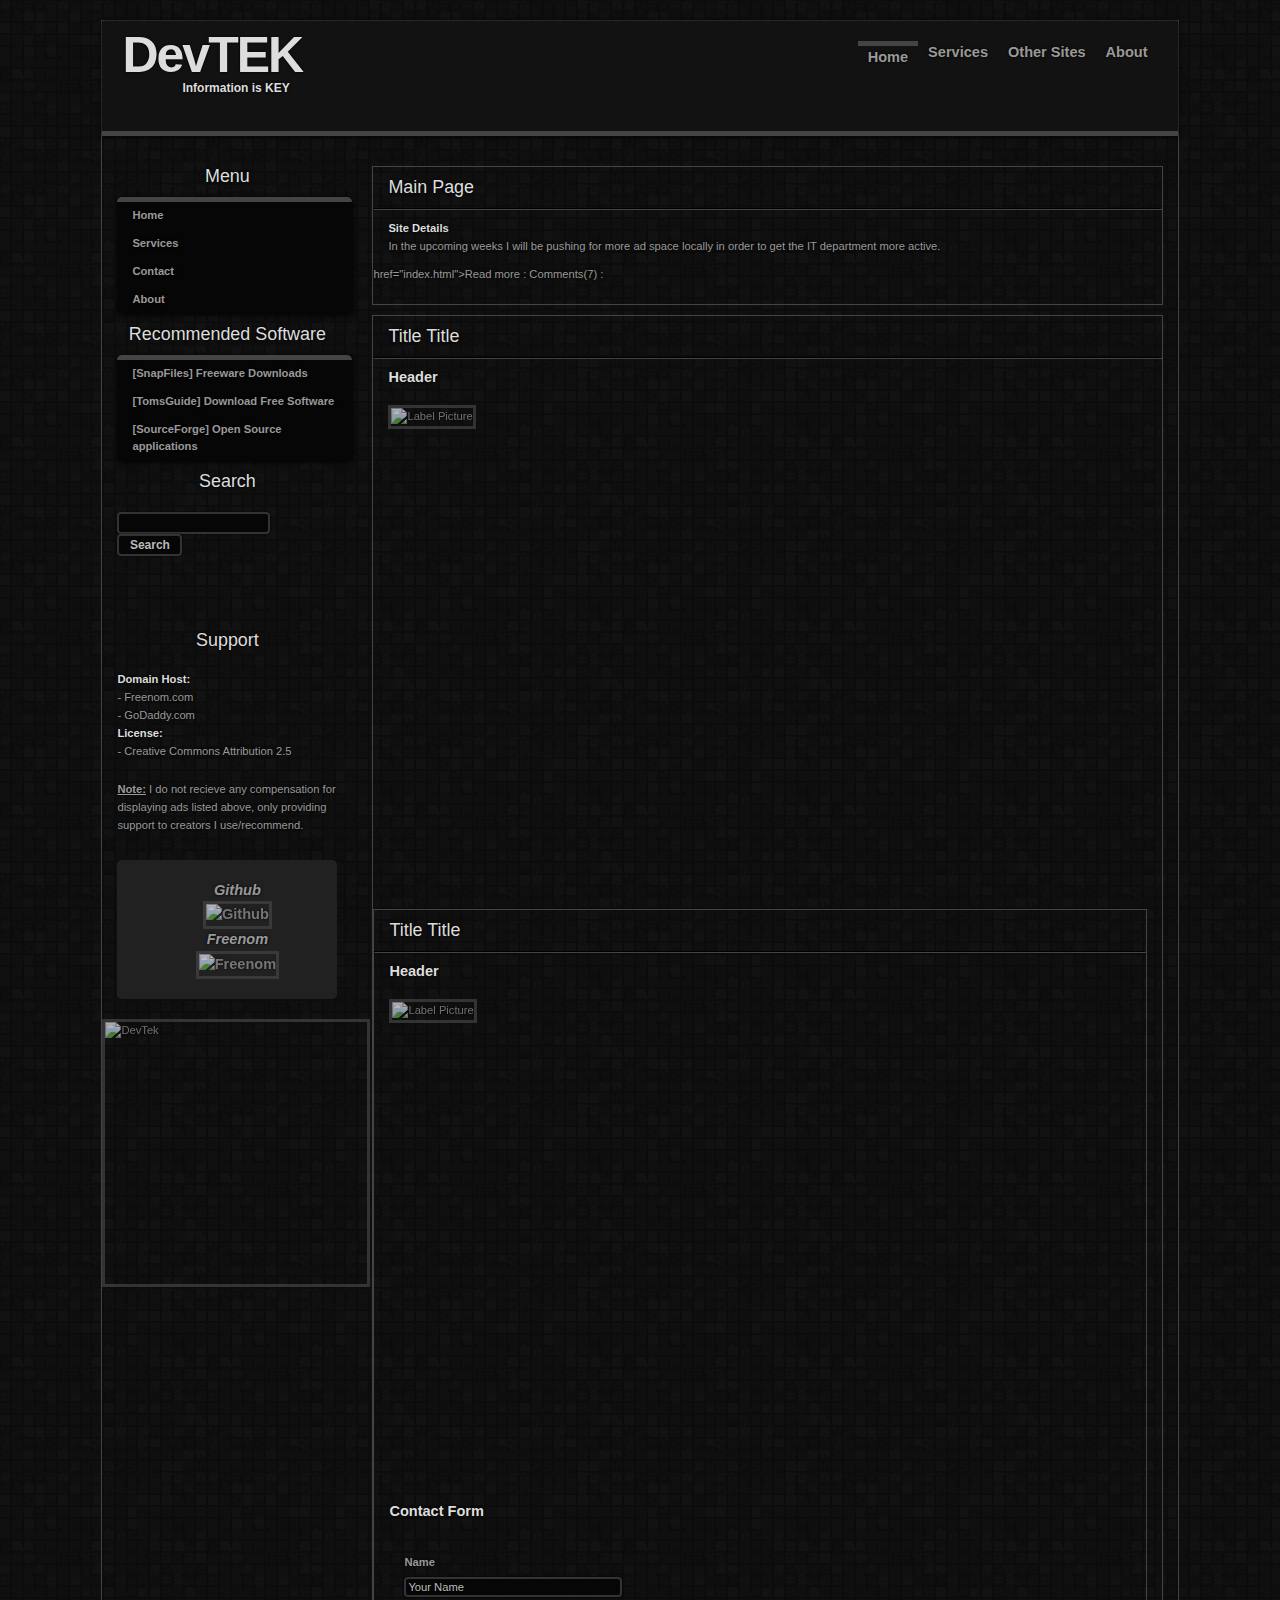
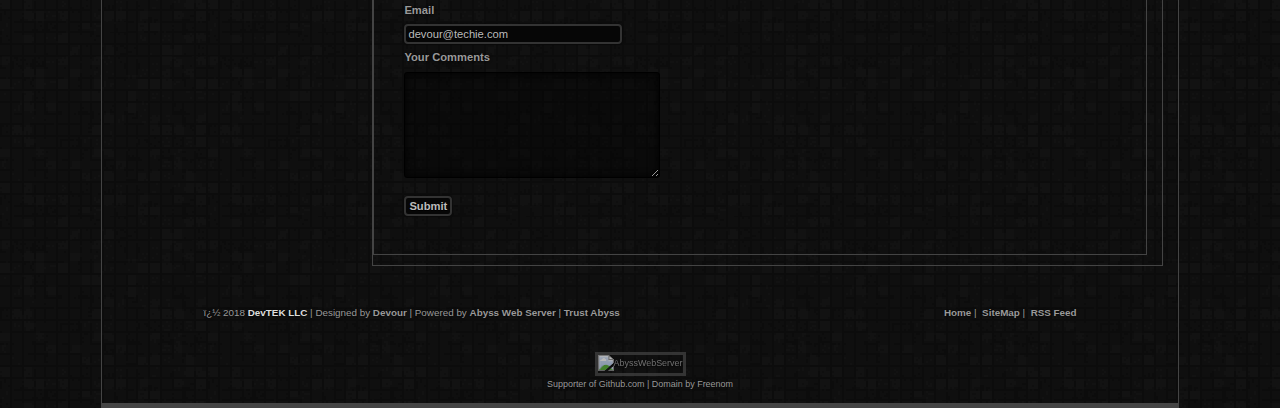
==== index.html @ 301cf95f "Changed stylesheet" ====
<!DOCTYPE html PUBLIC "-//W3C//DTD XHTML 1.0 Strict//EN" "http://www.w3.org/TR/xhtml1/DTD/xhtml1-strict.dtd">
	<html xmlns="http://www.w3.org/1999/xhtml" xml:lang="en" lang="en">
	<head>
<meta name="Description" content="Information architecture, Web Design, Web Standards." />
<meta name="Keywords" content="devour, devtek, information, info, creative, static, html, css, personal, private, games, technology, tech, software, rust, playrust, facepunch, beginner, first time, coding, freenom, github," />
<meta http-equiv="Content-Type" content="text/html; charset=iso-8859-1" />
<meta name="Distribution" content="Global" />
<meta name="Owner|Admin" content="Devour - devour@techie.com" />
<meta name="Robots" content="index,follow" />
<link rel="stylesheet" href="css/devstyle1.css" type="text/css" />
<link rel="stylesheet" href="css/icomoon.css" type="text/css" />
<link rel="stylesheet" href="css/themify-icons.css" type="text/css" />
<title>DevTEK | Home</title>

	  </head>
        <body>
<!-- wrap starts here -->
    <div id="wrap">
        <div id="header">
            <h1 id="logo">Dev<span class="gray">TEK</span></h1>
            <h2 id="slogan">Information is KEY</h2>
<!-- Menu Tabs -->
    <div id="menu">
        <ul>
            <li id="current"><a href="index.html">Home</a></li>
            <li><a href="services.html">Services</a></li>
            <li><a href="Links.html">Other Sites</a></li>
            <li><a href="about.html">About</a></li>
        </ul>
    </div>
</div>

<!-- content-wrap starts here -->
<div id="content-wrap">
<div id="sidebar">
    <h1 class="clear"><center>Menu</center></h1>
    <ul class="sidemenu">
        <li><a href="index.html">Home</a></li>
        <li><a href="services.html">Services</a></li>
        <li><a href="#contact">Contact</a></li>
        <li><a href="#about.html">About</a></li>
    </ul>
<!-- List Of Software Sites -->
    <h1><center>Recommended Software</center></h1>
    <ul class="sidemenu">
        <li><a href="http://www.snapfiles.com/">[SnapFiles] Freeware Downloads</a></li>
        <li><a href="https://downloads.tomsguide.com/">[TomsGuide] Download Free Software</a></li>
        <li><a href="https://sourceforge.net/">[SourceForge] Open Source applications</a></li>
    </ul>
<!-- Search Form -->
    <h1><center>Search</center></h1>
        <div class="searchform">
            <form action="#">
                <p> <input name="search_query" class="textbox" type="text" /> <input name="search" class="button" value="Search" type="submit" /> 
                </p>
            </form>
<!-- End Search Form --></div>

    <br>
    <br>
    <br>
    <h1><center>Support</center></h1>
             <p>
        <strong>Domain Host:</strong><br> 
            -<a href="http://www.Freenom.com/"> Freenom.com</a><br>
            -<a href="http://www.godaddy.com/"> GoDaddy.com</a><br>
        <strong>License:</strong><br> 
            -<a rel="license" href="http://creativecommons.org/licenses/by/2.5/"> Creative Commons Attribution 2.5</a>
            </p>
            <p>
        <b><u>Note:</u></b> I do not recieve any compensation for displaying ads listed above, only providing support to creators I use/recommend.
            </p>
    <blockquote>
        <p>
        <center><cite>Github</cite></center>
    <center><img src="images/github.png" alt="Github" width="80" height="80"></center>
        <center><cite>Freenom</cite></center>
    <center><img src="images/freenom.png" alt="Freenom" width="141" height="35"></center>
        </p>
    </blockquote>
    <div>
        <img src="images/devtek_logo.png" alt="DevTek" class="float-left" height="262" width="262" />
    </div>
<!-- End of Sidebar --></div>

<!-- Main Content -->
<div id="main"> <a name="Main"></a>
    <div class="box">
        <h1>Main <span class="gray">Page</span></h1>
        <hr>
    <p>
        <strong>Site Details</strong>
        <br>
       In the upcoming weeks I will be pushing for more ad space locally in order to get the IT department more active. 
        </p>
        href="index.html">Read
more</a> : <a href="index.html">Comments(7)</a>
: 	</p>
<!-- End Main Content --></div>
    
<a name="HomeTop"></a>
<div class="box">
<h1>Title <span class="gray">Title</span></h1>
<hr>
<h3>Header</h3>

    <p>
        <img src="images/IMG.jpg" alt="Label Picture" class="center" height="180" width="230" />
         </p>

	<h3><strong></strong></h3>
	<div id="" style="overflow:scroll; height:400px;">
		<p>
		
	</div>
	<p>
		</p>
	<p>
	<script src="EmbedLink"></script>
		</p>
<a name="WinHacks"></a>
<div class="box">
<h1>Title <span class="gray">Title</span></h1>
<hr>
<h3>Header</h3>
    <p>
        <img src="images/IMG.jpg" alt="Label Picture" class="center" height="180" width="230" />
         </p>
	<h3><strong></strong></h3>
	<div id="" style="overflow:scroll; height:400px;">
		<p>		
	</div>
	<p>
		</p>
	<p>
	<script src="EmbedLink"></script>
		</p>
<h3>Contact Form</h3>
<form action="#">
<p> <label>Name</label> <input name="dname" value="Your Name" size="30" type="text" /> <label>Email</label>
<input name="demail" value="devour@techie.com" size="30" type="text" /> <label>Your Comments</label> <textarea rows="5" cols="5"></textarea> <br />
<input class="button" type="submit" /> </p>
</form>
<br />
</div>
</div>



<br>

<!-- content-wrap ends here --> </div>
<!-- wrap ends here --></div>
<!-- footer starts here -->
<div id="footer-wrap">
<div class="footer-left">
<p class="align-left"> � 2018 <strong>DevTEK LLC</strong>
| Designed by <a href="http://twitter.com/devour52k">Devour</a>
| Powered by <a href="http://www.aprelium.com">Abyss Web Server</a>
| <a href="http://www.trustabyss.com">Trust Abyss</a>
</p>
</div>
<div class="footer-right">
<p class="align-right"><a href="index.html">Home</a>&nbsp;|&nbsp;
<a href="index.html">SiteMap</a>&nbsp;|&nbsp;
<a href="index.html">RSS Feed</a> </p>
</div>
</div>
<!-- footer ends here -->
<div style="font-size: 0.8em; text-align: center; margin-top: 1em; margin-bottom: 1em;">
    <img src="images/pwrabyss.gif" name="AbyssWebServerBanner" alt="AbyssWebServer" width="88" height="31">
<br />
Supporter of <a href="http://www.github.com/" target="_blank">Github.com</a>
| Domain by <a href="http://www.freenom.com/en/index.html?lang=en" target="_blank">Freenom</a>
</div>
</body></html>
---- css/devstyle1.css ----
/********************************************
   AUTHOR:  			Devour52k 
   WEBSITE:   		http://www.dev73k.com/
	TEMPLATE NAME: 	Blacturn
   TEMPLATE CODE: 	B-002
   VERSION:          0.1          	
 *******************************************/ 
 
/********************************************
   HTML ELEMENTS
********************************************/ 

/* top elements */

html {
	background:url("[data-uri]") 
    #1A1A1A
	!important
}

* { 
	color: #999 !important;
	text-shadow: 0 0 3px #000 !important;
	box-shadow: none !important;
	background-color: transparent !important;
	border-color: #444 !important;
	border-top-color: #444 !important;
	border-bottom-color: #444 !important;
	border-left-color: #444 !important;
	border-right-color: #444 !important;
   padding: 0;margin: 0;
}
body {
	margin: 0; 	padding: 0;
	font: normal .70em/1.6em Verdana, Tahoma, sans-serif;
	color: #BDBDBD;
	background: transparent !important
	text-align: center;	
}
/* links */
*:before,
*:after {
	background-color: transparent !important;
	border-color: #444 !important
}
a {
	color: #FFF;
	background-color: inherit;
	text-decoration: none;
}
a:hover {
	color: #FFF;
	background-color: inherit;	
	text-decoration: underline;
}
a:hover,
a:hover *,
a:visited:hover,
a:visited:hover *,
span[onclick]:hover,
div[onclick]:hover,
[role="link"]:hover,
[role="link"]:hover *,
[role="button"]:hover *,
[role="menuitem"]:hover,
[role="menuitem"]:hover *,
.link:hover,
.link:hover * {
	color: #F0F0F0 !important;
	text-shadow: 0 0 5px rgba(255, 255, 200, 0.9) !important
}
/* headers */
h1, h2, h3 {
	font: normal 1.3em 'Trebuchet MS', Arial, Sans-serif;
	color: #FFF;	
}
h1 { font-size: 1.6em; } 
h2 { font-size: 1.4em; text-transform:uppercase; font-weight: bold;}
h3 { font-size: 1.3em; font-weight: bold; }

p, h1, h2, h3 {
	margin: 0;
	padding: 10px 15px;
}

ul, ol {
	margin: 10px 30px;
	padding: 0 15px;
	color: #FFF;
}

/* images */
img {
	border: 3px solid #555;
}
img.no-border {
	border: none;
}
img.float-right {
  margin: 5px 0px 5px 15px;  
}
img.float-left {
  margin: 5px 15px 5px 0px;
}
a img {  
  border: 3px solid #555;
}
a:hover img {  
  border: 3px solid #CCC !important; /* IE fix*/
  border: 3px solid #555;
}

code {
  margin: 5px 0;
  padding: 10px;
  text-align: left;
  display: block;
  overflow: auto;  
  font: 500 1em/1.5em 'Lucida Console', 'courier new', monospace;
  /* white-space: pre; */
  background: #0A1646;  
}
acronym {
  cursor: help;
  border-bottom: 1px solid #777;
}
blockquote {
	margin: 15px;
 	padding: 0 0 0 20px;  	
  	background: #0A1646;	
	font: bold 1.3em/1.5em 'Trebuchet MS', Sans-serif;   
}

/* form elements */
form {
	margin: 10px 15px; 
	padding: 0;
	background: #0A1646;	
}
label {
	display:block;
	font-weight:bold;
	margin:5px 0;
}
input {
	padding: 2px;
	border:1px solid #eee;
	font: normal 1em Verdana, sans-serif;
	color:#777;
}
textarea {
	width: 250px;
	padding:2px;
	font: normal 1em Verdana, sans-serif;
	border:1px solid #eee;
	height:100px;
	display:block;
	color:#777;
}
input.button { 
	margin: 0; 
	font: bold 1em Arial, Sans-serif; 
	border: 1px solid #CCC;
	background: #FFF; 
	padding: 2px 3px; 
	color: #333;	
}

/* search form */
.searchform form{
	background-color: transparent;
	border: none;
	margin: 0; padding: 0;
}
.searchform input.textbox { 
	margin: 0; 
	width: 145px;
	border: 1px solid #777; 
	background: #FFF;
	color: #333; 
	height: 14px;
	vertical-align: top;
}
.searchform input.button { 
	margin: 0; 
	padding: 2px 3px; 
	font: bold 12px Arial, Sans-serif; 
	background: #FFF;
	border: 1px solid #f2f2f2;
	color: #333;	
	width: 65px;
	vertical-align: top;
}

/***********************
	  LAYOUT
************************/
#wrap {
	background: #212B5C url(bg.jpg) repeat-x 0 0; 
	margin: 20px auto 0 auto;	
	text-align: left;		
  	border-color: #444;
	border-style: solid;
	border-width: 1px 1px 5px 1px;	
}	
#wrap, #footer-wrap {
	width: 84%;
}

/* header */
#header {
	position: relative;
	height: 110px;	
	background: #7F8082 url(header-bg.jpg) repeat-x 0% 100%;
	border-bottom: 5px solid #444;		
}
#header h1#logo {
	position: absolute;
	top: 5px; left: 20px;
	margin: 0; padding: 0;
	font: bolder 50px 'Trebuchet MS', Arial, Sans-serif;
	letter-spacing: -2px;	
}
#header h2#slogan {
	position: absolute;
	top: 50px; left: 65px;
	color: #FFF;
	text-indent: 0px;
	font: bold 12px Tahoma, 'Trebuchet MS', Sans-serif; 
	text-transform: none;	
}

/* content-wrap */
#content-wrap {
	clear: both;
	margin: 0; padding: 0;			
}

/* box */
.box {
	margin: 10px 15px;			
	border: 1px solid #0A1646;	 	
	background-color: #1B2455;	
}

/* main */
#main {
	margin: 0 0 0 270px;		
	padding-top: 20px;
}
#main .box {
	margin-left: 0;
}

/* sidebar */
#sidebar {
	float: left;
	width: 250px;
	margin: 0;
	padding-top: 20px; 	
}
#sidebar ul.sidemenu {
	margin: 0 0 0 15px; padding: 0;	
	background: #242424;		
	border-top: 5px solid #444;
}
#sidebar ul.sidemenu li {
	display: inline;
	list-style: none;		
}
#sidebar ul.sidemenu li a {
  display: block;	
  padding: 5px 10px 5px 15px;   
  text-decoration: none;
  color: #CCC;
  font-weight: bold;  
} 
#sidebar ul.sidemenu li a:hover {
  color: #333;
  background: #A0A0A0;  
}

/* Footer */
#footer-wrap { 
	clear: both; 
	color: #FFF; 
	background: #000; 
	margin: 0 auto; 
	padding: 0; 
	font-size: 88%;  		
}
#footer-wrap a { 
	text-decoration: none; 
	font-weight: bold;	
	color: #FFF;
}
#footer-wrap .footer-left{
	float: left;
	width: 65%;	
	padding-bottom: 20px;	
}
#footer-wrap .footer-right{
	float: right;
	width: 30%;			
	padding-bottom: 20px;
}

/* menu tabs */
#header ul {
	position: absolute;
	top: 20px; right: 20px;
	margin:0; padding: 0;
   list-style:none;
	font: bold 1.3em  'Trebuchet MS', Tahoma, verdana,  sans-serif;	
	height: 2.3em;
}
#header li {
   display:inline;
   margin:0; padding:0;
}
#header a {
	float: left;
   margin:0;
   padding:3px 10px 2px 10px;
   text-decoration:none;	
	color: #CCC;
}
#header a:hover {
	border-top: 5px solid #CCC;	
}
#header #current a {
   color: #FFF;
	border-top: 5px solid #FFF;
}
/* end menu tabs */

/* alignment classes */
.float-left  { float: left; }
.float-right {	float: right; }
.align-left  {	text-align: left; }
.align-right {	text-align: right; }

/* additional classes */
.clear {	clear: both; }
.gray  {	color: #A0A0A0; }
.comments { 
	text-align: right; 
	padding: 7px 15px;
	margin: 20px 15px 15px 15px;
	background: #0A1646;	 
}
a:visited,
a:visited * {
	color: #607069 !important
}
a.highlight,
a.highlight *,
a.active,
a.active *,
.selected,
.selected *,
[href="#"] {
	color: #DDD !important;
	font-weight: bold !important
}
h1,
h2,
h3,
h4,
h5,
h6,
h1 *,
h2 *,
h3 *,
strong,
[id*="headline"],
[class*="headline"],
[id*="header"],
[class*="header"],
[class*="header"] td {
	color: #DDD !important
}
a h1,
a h2,
a h3,
a h4,
a h5,
a h6,
h1 a,
h2 a,
h3 a,
a strong,
a[id*="headline"],
a[class*="headline"],
a[id*="header"],
a[class*="header"] {
	text-decoration: underline !important
}
[class*="error"],
[class*="alert"],
code,
span[onclick],
div[onclick] {
	color: #900 !important
}
::-moz-selection {
	background: #377 !important;
	color: #000 !important
}
::selection {
	background: #377 !important;
	color: #000 !important
}
:focus {
	outline: none !important
}
/*----- MENU & CO BACKGROUND-COLORS -----*/

div[style="display: block;"],
div[role="navigation"] {
	background: rgba(0, 0, 0, .5) !important
}
table {
	background: rgba(40, 30, 30, .6) !important;
	border-radius: 6px !important
}
table > tbody > tr:nth-child(even),
table > tbody > tr > td:nth-child(even) {
	background-color: rgba(0, 0, 0, .2) !important
}
iframe,
embed,
nav,
label [onclick],
nav ul,
div[style*="position:"][style*="left:"][style*="visible"],
div[style*="z-index:"][style*="left:"][style*="visible"],
div[style*="-moz-user-select"],
div[role="menu"],
div[role="dialog"],
span[class*="script"] div,
[id*="menu"],
[id*="Menu"],
[class*="dropdown"],
[class*="popup"],
[class="title"],
ul[style*="display:"],
ul[style*="visibility:"] ul,
[id*="nav"] ul,
[class*="nav"] ul,
ul[class*="menu"],
a[onclick][style*="display"],
a[id*="ghosteryfirefox"],
#ghostery-purple-bubble,
#translator-popup,
.menu,
.tooltip,
.hovercard,
.vbmenu_popup {
	background: rgba(5, 5, 5, .9) !important;
	border-radius: 5px;
	box-shadow: 1px 1px 5px #000 !important
}
header,
#header,
footer,
#footer {
	background: rgba(19, 19, 19, .9) !important;
	box-shadow: 0 0 5px #000 !important
}
body > #dialog,
body > .xenOverlay {
	background: rgba(19, 19, 19, .96) !important;
	background-clip: padding-box !important;
	box-shadow: 0 0 15px #000, inset 0 0 0 1px rgba(200, 200, 200, .5), inset 0 0 5px #111 !important;
	border: 10px solid rgba(99, 99, 99, .7) !important;
	border-radius: 0 !important;
}
[id*="overlay"],
[id*="lightbox"],
blockquote {
	background-color: rgba(35, 35, 35, .9) !important;
	border-radius: 5px
}
pre,
dl,
.Message code {
	background-color: rgba(5, 5, 5, .5) !important
}
/*----- DEFAULT BUTTONS, SEARCHBOXES & CO -----*/

input,
select,
button,
[role="button"],
a.button,
a.submit,
a.BigButton,
a.TabLink,
.install[onclick] {
	-moz-appearance: none !important;
	-webkit-appearance: none !important;
	transition: border-color 0.3s !important;
	background: #060606 !important;
	color: #BBB !important;
	text-shadow: 0 1px #000 !important;
	border: 2px solid #333 !important;
	border-radius: 4px !important;
	box-shadow: 0 0 2px rgba(0, 0, 0, .9) !important
}
a[href="javascript:;"],
a[class*="button"]:not(:empty),
a[id*="button"]:not(:empty),
a[id*="Button"]:not(:empty),
div[class*="button"][onclick] {
	transition: border-color 0.3s !important;
	background: #060606 !important;
	color: #BBB !important;
	text-shadow: 0 1px #000 !important;
	border-color: #333 !important;
	box-shadow: 0 0 2px rgba(0, 0, 0, .9) !important
}
a[href="javascript:;"]:hover,
a[class*="button"]:not(:empty):hover,
a[id*="button"]:hover,
a[id*="Button"]:not(:empty):hover,
div[class*="button"][onclick]:hover {
	background: #151515 !important;
	color: #FFF !important
}
input *,
select *,
button *,
a.button *,
a.submit * {
	color: #BBB !important;
	text-shadow: none !important
}
input:hover,
input[type="button"]:hover,
select:hover,
button:hover,
[role="button"]:hover,
a.button:hover,
a.submit:hover,
a.BigButton:hover,
a.TabLink:hover {
	border: 2px solid #555 !important;
	border-top-color: #555 !important;
	border-bottom-color: #555 !important;
	border-left-color: #555 !important;
	border-right-color: #555 !important
}
input:focus,
select:focus {
	box-shadow: 0 0 5px #077 !important
}
input *:hover * {
	color: #F0F0F0 !important;
	text-shadow: 0 0 2px #FFF !important
}
input[disabled],
select[disabled],
button[disabled],
input[disabled]:hover,
select[disabled]:hover,
button[disabled]:hover,
input[disabled]:focus,
select[disabled]:focus,
button[disabled]:focus {
	opacity: 0.5 !important;
	border-color: #333 !important
}
/*
input[type="checkbox"], input[type="radio"] {
    box-shadow: 0 0 0 2px #444, 0 0 2px 2px #000 !important;
    opacity: 0.7;
    transition: box-shadow 0.2s, opacity 0.2s !important}
input[type="checkbox"]:not([disabled]):hover, input[type="radio"]:not([disabled]):hover {
    opacity: 0.9}
input[type="checkbox"]:not([disabled]):active, input[type="radio"]:not([disabled]):active {
    box-shadow: 0 0 0 2px #999, 0 0 2px 2px #000 !important}
input[type="checkbox"]:checked, input[type="radio"]:checked {
    box-shadow: 0 0 0 2px #077, 0 0 2px 2px #000 !important}
input[type="checkbox"][disabled], input[type="radio"][disabled] {
    opacity: 0.35}
*/

input[type="checkbox"] {
	border-radius: 1px !important
}
input[type="radio"],
input[type="radio"]:focus {
	border-radius: 100% !important
}
input[type="checkbox"],
input[type="radio"] {
	min-width: 12px;
	min-height: 12px
}
input[type="checkbox"]:checked,
input[type="radio"]:checked {
	border-color: #077 !important;
	box-shadow: 0 0 5px #077 !important
}
select {
	padding-right: 15px !important;
	background: url([data-uri]) no-repeat right 4px center #060606 !important;
	transition: border-color 0.3s, background-position 0.3s !important
}
button:active,
input[type="submit"]:active,
input[type="button"]:active,
a.button:active,
a[class*="button"]:not(:empty):active,
a.submit:active,
a.BigButton:active,
a.TabLink:active,
.Active .TabLink {
	background: #292929 !important;
	color: #FFF !important
}
textarea {
	-moz-appearance: none !important;
	-webkit-appearance: none !important;
	background: rgba(0, 0, 0, .3) !important;
	border-radius: 3px !important;
	border: 1px solid #000 !important;
	box-shadow: inset 0 0 8px #000 !important;
	transition: border-color, background, 0.3s !important
}
textarea,
textarea * {
	color: #C8C8C8 !important;
	text-shadow: 0 0 1px gray !important
}
textarea:hover,
textarea:focus:hover {
	border-color: #333 !important
}
textarea:focus {
	background: rgba(0, 0, 0, .5) !important;
	border-color: #222 !important
}
textarea:focus,
textarea:focus > * {
	text-shadow: none !important;
	box-shadow: none !important
}
option,
optgroup {
	-moz-appearance: none !important;
	-webkit-appearance: none !important;
	background: none !important;
	color: #666 !important
}
optgroup {
	background: #222 !important;
	color: #DDD !important
}
option:not([disabled]):hover,
option:focus,
option:checked {
	background: linear-gradient(#333, #292929) !important;
	color: #DDD !important
}
/* IMAGE CHANGES */

body,
*:not(:empty):not(html):not(span):not(a):not(b):not(option):not(select):not(img):not([style="display: block;"]):not([onclick*="open"]):not([onclick*="s_objectID"]):not([class*="stars"]):not([id*="stars"]):not([id="rating"]):not([class="rating"]):not([class*="SPRITE"]):not([id*="SPRITE"]):not([class*="item"]):not([id*="item"]):not([class*="thumb"]):not([class*="icon"]):not([class*="photo"]):not(.view):not(.text):not([id*="lbImage"]):not([class*="cc-in"]):not([class*="gr-body"]):not([id*="watch"]):not(#globalsearch),
.r3_hm,
.gmbutton2 b,
.gtab-i,
.ph,
.bstab-iLft,
.csb,
#pagination div,
[style*="sprite2.png"],
#mw-head-base,
#mw-page-base {
	background-image: none !important
}
img {
	opacity: .7 !important;
	transition: opacity .2s
}
img:hover,
a:hover img,
#mpiv-popup {
	opacity: 1 !important
}
---- css/icomoon.css ----
@font-face {
  font-family: 'icomoon';
  src:  url('../fonts/icomoon/icomoonb103.eot?6iuir');
  src:  url('../fonts/icomoon/icomoonb103.eot?6iuir#iefix') format('embedded-opentype'),
    url('../fonts/icomoon/icomoonb103.ttf?6iuir') format('truetype'),
    url('../fonts/icomoon/icomoonb103.woff?6iuir') format('woff'),
    url('../fonts/icomoon/icomoonb103.svg?6iuir#icomoon') format('svg');
  font-weight: normal;
  font-style: normal;
}

[class^="icon-"], [class*=" icon-"] {
  /* use !important to prevent issues with browser extensions that change fonts */
  font-family: 'icomoon' !important;
  speak: none;
  font-style: normal;
  font-weight: normal;
  font-variant: normal;
  text-transform: none;
  line-height: 1;

  /* Better Font Rendering =========== */
  -webkit-font-smoothing: antialiased;
  -moz-osx-font-smoothing: grayscale;
}

.icon-eye:before {
  content: "\e000";
}
.icon-paper-clip:before {
  content: "\e001";
}
.icon-mail:before {
  content: "\e002";
}
.icon-toggle:before {
  content: "\e003";
}
.icon-layout:before {
  content: "\e004";
}
.icon-link:before {
  content: "\e005";
}
.icon-bell:before {
  content: "\e006";
}
.icon-lock:before {
  content: "\e007";
}
.icon-unlock:before {
  content: "\e008";
}
.icon-ribbon:before {
  content: "\e009";
}
.icon-image:before {
  content: "\e010";
}
.icon-signal:before {
  content: "\e011";
}
.icon-target:before {
  content: "\e012";
}
.icon-clipboard:before {
  content: "\e013";
}
.icon-clock:before {
  content: "\e014";
}
.icon-watch:before {
  content: "\e015";
}
.icon-air-play:before {
  content: "\e016";
}
.icon-camera:before {
  content: "\e017";
}
.icon-video:before {
  content: "\e018";
}
.icon-disc:before {
  content: "\e019";
}
.icon-printer:before {
  content: "\e020";
}
.icon-monitor:before {
  content: "\e021";
}
.icon-server:before {
  content: "\e022";
}
.icon-cog:before {
  content: "\e023";
}
.icon-heart:before {
  content: "\e024";
}
.icon-paragraph:before {
  content: "\e025";
}
.icon-align-justify:before {
  content: "\e026";
}
.icon-align-left:before {
  content: "\e027";
}
.icon-align-center:before {
  content: "\e028";
}
.icon-align-right:before {
  content: "\e029";
}
.icon-book:before {
  content: "\e030";
}
.icon-layers:before {
  content: "\e031";
}
.icon-stack:before {
  content: "\e032";
}
.icon-stack-2:before {
  content: "\e033";
}
.icon-paper:before {
  content: "\e034";
}
.icon-paper-stack:before {
  content: "\e035";
}
.icon-search:before {
  content: "\e036";
}
.icon-zoom-in:before {
  content: "\e037";
}
.icon-zoom-out:before {
  content: "\e038";
}
.icon-reply:before {
  content: "\e039";
}
.icon-circle-plus:before {
  content: "\e040";
}
.icon-circle-minus:before {
  content: "\e041";
}
.icon-circle-check:before {
  content: "\e042";
}
.icon-circle-cross:before {
  content: "\e043";
}
.icon-square-plus:before {
  content: "\e044";
}
.icon-square-minus:before {
  content: "\e045";
}
.icon-square-check:before {
  content: "\e046";
}
.icon-square-cross:before {
  content: "\e047";
}
.icon-microphone:before {
  content: "\e048";
}
.icon-record:before {
  content: "\e049";
}
.icon-skip-back:before {
  content: "\e050";
}
.icon-rewind:before {
  content: "\e051";
}
.icon-play:before {
  content: "\e052";
}
.icon-pause:before {
  content: "\e053";
}
.icon-stop:before {
  content: "\e054";
}
.icon-fast-forward:before {
  content: "\e055";
}
.icon-skip-forward:before {
  content: "\e056";
}
.icon-shuffle:before {
  content: "\e057";
}
.icon-repeat:before {
  content: "\e058";
}
.icon-folder:before {
  content: "\e059";
}
.icon-umbrella:before {
  content: "\e060";
}
.icon-moon:before {
  content: "\e061";
}
.icon-thermometer:before {
  content: "\e062";
}
.icon-drop:before {
  content: "\e063";
}
.icon-sun:before {
  content: "\e064";
}
.icon-cloud:before {
  content: "\e065";
}
.icon-cloud-upload:before {
  content: "\e066";
}
.icon-cloud-download:before {
  content: "\e067";
}
.icon-upload:before {
  content: "\e068";
}
.icon-download:before {
  content: "\e069";
}
.icon-location:before {
  content: "\e070";
}
.icon-location-2:before {
  content: "\e071";
}
.icon-map:before {
  content: "\e072";
}
.icon-battery:before {
  content: "\e073";
}
.icon-head:before {
  content: "\e074";
}
.icon-briefcase:before {
  content: "\e075";
}
.icon-speech-bubble:before {
  content: "\e076";
}
.icon-anchor:before {
  content: "\e077";
}
.icon-globe:before {
  content: "\e078";
}
.icon-box:before {
  content: "\e079";
}
.icon-reload:before {
  content: "\e080";
}
.icon-share:before {
  content: "\e081";
}
.icon-marquee:before {
  content: "\e082";
}
.icon-marquee-plus:before {
  content: "\e083";
}
.icon-marquee-minus:before {
  content: "\e084";
}
.icon-tag:before {
  content: "\e085";
}
.icon-power:before {
  content: "\e086";
}
.icon-command:before {
  content: "\e087";
}
.icon-alt:before {
  content: "\e088";
}
.icon-esc:before {
  content: "\e089";
}
.icon-bar-graph:before {
  content: "\e090";
}
.icon-bar-graph-2:before {
  content: "\e091";
}
.icon-pie-graph:before {
  content: "\e092";
}
.icon-star:before {
  content: "\e093";
}
.icon-arrow-left:before {
  content: "\e094";
}
.icon-arrow-right:before {
  content: "\e095";
}
.icon-arrow-up:before {
  content: "\e096";
}
.icon-arrow-down:before {
  content: "\e097";
}
.icon-volume:before {
  content: "\e098";
}
.icon-mute:before {
  content: "\e099";
}
.icon-content-right:before {
  content: "\e100";
}
.icon-content-left:before {
  content: "\e101";
}
.icon-grid:before {
  content: "\e102";
}
.icon-grid-2:before {
  content: "\e103";
}
.icon-columns:before {
  content: "\e104";
}
.icon-loader:before {
  content: "\e105";
}
.icon-bag:before {
  content: "\e106";
}
.icon-ban:before {
  content: "\e107";
}
.icon-flag:before {
  content: "\e108";
}
.icon-trash:before {
  content: "\e109";
}
.icon-expand:before {
  content: "\e110";
}
.icon-contract:before {
  content: "\e111";
}
.icon-maximize:before {
  content: "\e112";
}
.icon-minimize:before {
  content: "\e113";
}
.icon-plus:before {
  content: "\e114";
}
.icon-minus:before {
  content: "\e115";
}
.icon-check:before {
  content: "\e116";
}
.icon-cross:before {
  content: "\e117";
}
.icon-move:before {
  content: "\e118";
}
.icon-delete:before {
  content: "\e119";
}
.icon-menu:before {
  content: "\e120";
}
.icon-archive:before {
  content: "\e121";
}
.icon-inbox:before {
  content: "\e122";
}
.icon-outbox:before {
  content: "\e123";
}
.icon-file:before {
  content: "\e124";
}
.icon-file-add:before {
  content: "\e125";
}
.icon-file-subtract:before {
  content: "\e126";
}
.icon-help:before {
  content: "\e127";
}
.icon-open:before {
  content: "\e128";
}
.icon-ellipsis:before {
  content: "\e129";
}
.icon-add-to-list:before {
  content: "\e900";
}
.icon-classic-computer:before {
  content: "\e901";
}
.icon-controller-fast-backward:before {
  content: "\e902";
}
.icon-creative-commons-attribution:before {
  content: "\e903";
}
.icon-creative-commons-noderivs:before {
  content: "\e904";
}
.icon-creative-commons-noncommercial-eu:before {
  content: "\e905";
}
.icon-creative-commons-noncommercial-us:before {
  content: "\e906";
}
.icon-creative-commons-public-domain:before {
  content: "\e907";
}
.icon-creative-commons-remix:before {
  content: "\e908";
}
.icon-creative-commons-share:before {
  content: "\e909";
}
.icon-creative-commons-sharealike:before {
  content: "\e90a";
}
.icon-creative-commons:before {
  content: "\e90b";
}
.icon-document-landscape:before {
  content: "\e90c";
}
.icon-remove-user:before {
  content: "\e90d";
}
.icon-warning:before {
  content: "\e90e";
}
.icon-arrow-bold-down:before {
  content: "\e90f";
}
.icon-arrow-bold-left:before {
  content: "\e910";
}
.icon-arrow-bold-right:before {
  content: "\e911";
}
.icon-arrow-bold-up:before {
  content: "\e912";
}
.icon-arrow-down2:before {
  content: "\e913";
}
.icon-arrow-left2:before {
  content: "\e914";
}
.icon-arrow-long-down:before {
  content: "\e915";
}
.icon-arrow-long-left:before {
  content: "\e916";
}
.icon-arrow-long-right:before {
  content: "\e917";
}
.icon-arrow-long-up:before {
  content: "\e918";
}
.icon-arrow-right2:before {
  content: "\e919";
}
.icon-arrow-up2:before {
  content: "\e91a";
}
.icon-arrow-with-circle-down:before {
  content: "\e91b";
}
.icon-arrow-with-circle-left:before {
  content: "\e91c";
}
.icon-arrow-with-circle-right:before {
  content: "\e91d";
}
.icon-arrow-with-circle-up:before {
  content: "\e91e";
}
.icon-bookmark:before {
  content: "\e91f";
}
.icon-bookmarks:before {
  content: "\e920";
}
.icon-chevron-down:before {
  content: "\e921";
}
.icon-chevron-left:before {
  content: "\e922";
}
.icon-chevron-right:before {
  content: "\e923";
}
.icon-chevron-small-down:before {
  content: "\e924";
}
.icon-chevron-small-left:before {
  content: "\e925";
}
.icon-chevron-small-right:before {
  content: "\e926";
}
.icon-chevron-small-up:before {
  content: "\e927";
}
.icon-chevron-thin-down:before {
  content: "\e928";
}
.icon-chevron-thin-left:before {
  content: "\e929";
}
.icon-chevron-thin-right:before {
  content: "\e92a";
}
.icon-chevron-thin-up:before {
  content: "\e92b";
}
.icon-chevron-up:before {
  content: "\e92c";
}
.icon-chevron-with-circle-down:before {
  content: "\e92d";
}
.icon-chevron-with-circle-left:before {
  content: "\e92e";
}
.icon-chevron-with-circle-right:before {
  content: "\e92f";
}
.icon-chevron-with-circle-up:before {
  content: "\e930";
}
.icon-cloud2:before {
  content: "\e931";
}
.icon-controller-fast-forward:before {
  content: "\e932";
}
.icon-controller-jump-to-start:before {
  content: "\e933";
}
.icon-controller-next:before {
  content: "\e934";
}
.icon-controller-paus:before {
  content: "\e935";
}
.icon-controller-play:before {
  content: "\e936";
}
.icon-controller-record:before {
  content: "\e937";
}
.icon-controller-stop:before {
  content: "\e938";
}
.icon-controller-volume:before {
  content: "\e939";
}
.icon-dot-single:before {
  content: "\e93a";
}
.icon-dots-three-horizontal:before {
  content: "\e93b";
}
.icon-dots-three-vertical:before {
  content: "\e93c";
}
.icon-dots-two-horizontal:before {
  content: "\e93d";
}
.icon-dots-two-vertical:before {
  content: "\e93e";
}
.icon-download2:before {
  content: "\e93f";
}
.icon-emoji-flirt:before {
  content: "\e940";
}
.icon-flow-branch:before {
  content: "\e941";
}
.icon-flow-cascade:before {
  content: "\e942";
}
.icon-flow-line:before {
  content: "\e943";
}
.icon-flow-parallel:before {
  content: "\e944";
}
.icon-flow-tree:before {
  content: "\e945";
}
.icon-install:before {
  content: "\e946";
}
.icon-layers2:before {
  content: "\e947";
}
.icon-open-book:before {
  content: "\e948";
}
.icon-resize-100:before {
  content: "\e949";
}
.icon-resize-full-screen:before {
  content: "\e94a";
}
.icon-save:before {
  content: "\e94b";
}
.icon-select-arrows:before {
  content: "\e94c";
}
.icon-sound-mute:before {
  content: "\e94d";
}
.icon-sound:before {
  content: "\e94e";
}
.icon-trash2:before {
  content: "\e94f";
}
.icon-triangle-down:before {
  content: "\e950";
}
.icon-triangle-left:before {
  content: "\e951";
}
.icon-triangle-right:before {
  content: "\e952";
}
.icon-triangle-up:before {
  content: "\e953";
}
.icon-uninstall:before {
  content: "\e954";
}
.icon-upload-to-cloud:before {
  content: "\e955";
}
.icon-upload2:before {
  content: "\e956";
}
.icon-add-user:before {
  content: "\e957";
}
.icon-address:before {
  content: "\e958";
}
.icon-adjust:before {
  content: "\e959";
}
.icon-air:before {
  content: "\e95a";
}
.icon-aircraft-landing:before {
  content: "\e95b";
}
.icon-aircraft-take-off:before {
  content: "\e95c";
}
.icon-aircraft:before {
  content: "\e95d";
}
.icon-align-bottom:before {
  content: "\e95e";
}
.icon-align-horizontal-middle:before {
  content: "\e95f";
}
.icon-align-left2:before {
  content: "\e960";
}
.icon-align-right2:before {
  content: "\e961";
}
.icon-align-top:before {
  content: "\e962";
}
.icon-align-vertical-middle:before {
  content: "\e963";
}
.icon-archive2:before {
  content: "\e964";
}
.icon-area-graph:before {
  content: "\e965";
}
.icon-attachment:before {
  content: "\e966";
}
.icon-awareness-ribbon:before {
  content: "\e967";
}
.icon-back-in-time:before {
  content: "\e968";
}
.icon-back:before {
  content: "\e969";
}
.icon-bar-graph2:before {
  content: "\e96a";
}
.icon-battery2:before {
  content: "\e96b";
}
.icon-beamed-note:before {
  content: "\e96c";
}
.icon-bell2:before {
  content: "\e96d";
}
.icon-blackboard:before {
  content: "\e96e";
}
.icon-block:before {
  content: "\e96f";
}
.icon-book2:before {
  content: "\e970";
}
.icon-bowl:before {
  content: "\e971";
}
.icon-box2:before {
  content: "\e972";
}
.icon-briefcase2:before {
  content: "\e973";
}
.icon-browser:before {
  content: "\e974";
}
.icon-brush:before {
  content: "\e975";
}
.icon-bucket:before {
  content: "\e976";
}
.icon-cake:before {
  content: "\e977";
}
.icon-calculator:before {
  content: "\e978";
}
.icon-calendar:before {
  content: "\e979";
}
.icon-camera2:before {
  content: "\e97a";
}
.icon-ccw:before {
  content: "\e97b";
}
.icon-chat:before {
  content: "\e97c";
}
.icon-check2:before {
  content: "\e97d";
}
.icon-circle-with-cross:before {
  content: "\e97e";
}
.icon-circle-with-minus:before {
  content: "\e97f";
}
.icon-circle-with-plus:before {
  content: "\e980";
}
.icon-circle:before {
  content: "\e981";
}
.icon-circular-graph:before {
  content: "\e982";
}
.icon-clapperboard:before {
  content: "\e983";
}
.icon-clipboard2:before {
  content: "\e984";
}
.icon-clock2:before {
  content: "\e985";
}
.icon-code:before {
  content: "\e986";
}
.icon-cog2:before {
  content: "\e987";
}
.icon-colours:before {
  content: "\e988";
}
.icon-compass:before {
  content: "\e989";
}
.icon-copy:before {
  content: "\e98a";
}
.icon-credit-card:before {
  content: "\e98b";
}
.icon-credit:before {
  content: "\e98c";
}
.icon-cross2:before {
  content: "\e98d";
}
.icon-cup:before {
  content: "\e98e";
}
.icon-cw:before {
  content: "\e98f";
}
.icon-cycle:before {
  content: "\e990";
}
.icon-database:before {
  content: "\e991";
}
.icon-dial-pad:before {
  content: "\e992";
}
.icon-direction:before {
  content: "\e993";
}
.icon-document:before {
  content: "\e994";
}
.icon-documents:before {
  content: "\e995";
}
.icon-drink:before {
  content: "\e996";
}
.icon-drive:before {
  content: "\e997";
}
.icon-drop2:before {
  content: "\e998";
}
.icon-edit:before {
  content: "\e999";
}
.icon-email:before {
  content: "\e99a";
}
.icon-emoji-happy:before {
  content: "\e99b";
}
.icon-emoji-neutral:before {
  content: "\e99c";
}
.icon-emoji-sad:before {
  content: "\e99d";
}
.icon-erase:before {
  content: "\e99e";
}
.icon-eraser:before {
  content: "\e99f";
}
.icon-export:before {
  content: "\e9a0";
}
.icon-eye2:before {
  content: "\e9a1";
}
.icon-feather:before {
  content: "\e9a2";
}
.icon-flag2:before {
  content: "\e9a3";
}
.icon-flash:before {
  content: "\e9a4";
}
.icon-flashlight:before {
  content: "\e9a5";
}
.icon-flat-brush:before {
  content: "\e9a6";
}
.icon-folder-images:before {
  content: "\e9a7";
}
.icon-folder-music:before {
  content: "\e9a8";
}
.icon-folder-video:before {
  content: "\e9a9";
}
.icon-folder2:before {
  content: "\e9aa";
}
.icon-forward:before {
  content: "\e9ab";
}
.icon-funnel:before {
  content: "\e9ac";
}
.icon-game-controller:before {
  content: "\e9ad";
}
.icon-gauge:before {
  content: "\e9ae";
}
.icon-globe2:before {
  content: "\e9af";
}
.icon-graduation-cap:before {
  content: "\e9b0";
}
.icon-grid2:before {
  content: "\e9b1";
}
.icon-hair-cross:before {
  content: "\e9b2";
}
.icon-hand:before {
  content: "\e9b3";
}
.icon-heart-outlined:before {
  content: "\e9b4";
}
.icon-heart2:before {
  content: "\e9b5";
}
.icon-help-with-circle:before {
  content: "\e9b6";
}
.icon-help2:before {
  content: "\e9b7";
}
.icon-home:before {
  content: "\e9b8";
}
.icon-hour-glass:before {
  content: "\e9b9";
}
.icon-image-inverted:before {
  content: "\e9ba";
}
.icon-image2:before {
  content: "\e9bb";
}
.icon-images:before {
  content: "\e9bc";
}
.icon-inbox2:before {
  content: "\e9bd";
}
.icon-infinity:before {
  content: "\e9be";
}
.icon-info-with-circle:before {
  content: "\e9bf";
}
.icon-info:before {
  content: "\e9c0";
}
.icon-key:before {
  content: "\e9c1";
}
.icon-keyboard:before {
  content: "\e9c2";
}
.icon-lab-flask:before {
  content: "\e9c3";
}
.icon-landline:before {
  content: "\e9c4";
}
.icon-language:before {
  content: "\e9c5";
}
.icon-laptop:before {
  content: "\e9c6";
}
.icon-leaf:before {
  content: "\e9c7";
}
.icon-level-down:before {
  content: "\e9c8";
}
.icon-level-up:before {
  content: "\e9c9";
}
.icon-lifebuoy:before {
  content: "\e9ca";
}
.icon-light-bulb:before {
  content: "\e9cb";
}
.icon-light-down:before {
  content: "\e9cc";
}
.icon-light-up:before {
  content: "\e9cd";
}
.icon-line-graph:before {
  content: "\e9ce";
}
.icon-link2:before {
  content: "\e9cf";
}
.icon-list:before {
  content: "\e9d0";
}
.icon-location-pin:before {
  content: "\e9d1";
}
.icon-location2:before {
  content: "\e9d2";
}
.icon-lock-open:before {
  content: "\e9d3";
}
.icon-lock2:before {
  content: "\e9d4";
}
.icon-log-out:before {
  content: "\e9d5";
}
.icon-login:before {
  content: "\e9d6";
}
.icon-loop:before {
  content: "\e9d7";
}
.icon-magnet:before {
  content: "\e9d8";
}
.icon-magnifying-glass:before {
  content: "\e9d9";
}
.icon-mail2:before {
  content: "\e9da";
}
.icon-man:before {
  content: "\e9db";
}
.icon-map2:before {
  content: "\e9dc";
}
.icon-mask:before {
  content: "\e9dd";
}
.icon-medal:before {
  content: "\e9de";
}
.icon-megaphone:before {
  content: "\e9df";
}
.icon-menu2:before {
  content: "\e9e0";
}
.icon-message:before {
  content: "\e9e1";
}
.icon-mic:before {
  content: "\e9e2";
}
.icon-minus2:before {
  content: "\e9e3";
}
.icon-mobile:before {
  content: "\e9e4";
}
.icon-modern-mic:before {
  content: "\e9e5";
}
.icon-moon2:before {
  content: "\e9e6";
}
.icon-mouse:before {
  content: "\e9e7";
}
.icon-music:before {
  content: "\e9e8";
}
.icon-network:before {
  content: "\e9e9";
}
.icon-new-message:before {
  content: "\e9ea";
}
.icon-new:before {
  content: "\e9eb";
}
.icon-news:before {
  content: "\e9ec";
}
.icon-note:before {
  content: "\e9ed";
}
.icon-notification:before {
  content: "\e9ee";
}
.icon-old-mobile:before {
  content: "\e9ef";
}
.icon-old-phone:before {
  content: "\e9f0";
}
.icon-palette:before {
  content: "\e9f1";
}
.icon-paper-plane:before {
  content: "\e9f2";
}
.icon-pencil:before {
  content: "\e9f3";
}
.icon-phone:before {
  content: "\e9f4";
}
.icon-pie-chart:before {
  content: "\e9f5";
}
.icon-pin:before {
  content: "\e9f6";
}
.icon-plus2:before {
  content: "\e9f7";
}
.icon-popup:before {
  content: "\e9f8";
}
.icon-power-plug:before {
  content: "\e9f9";
}
.icon-price-ribbon:before {
  content: "\e9fa";
}
.icon-price-tag:before {
  content: "\e9fb";
}
.icon-print:before {
  content: "\e9fc";
}
.icon-progress-empty:before {
  content: "\e9fd";
}
.icon-progress-full:before {
  content: "\e9fe";
}
.icon-progress-one:before {
  content: "\e9ff";
}
.icon-progress-two:before {
  content: "\ea00";
}
.icon-publish:before {
  content: "\ea01";
}
.icon-quote:before {
  content: "\ea02";
}
.icon-radio:before {
  content: "\ea03";
}
.icon-reply-all:before {
  content: "\ea04";
}
.icon-reply2:before {
  content: "\ea05";
}
.icon-retweet:before {
  content: "\ea06";
}
.icon-rocket:before {
  content: "\ea07";
}
.icon-round-brush:before {
  content: "\ea08";
}
.icon-rss:before {
  content: "\ea09";
}
.icon-ruler:before {
  content: "\ea0a";
}
.icon-scissors:before {
  content: "\ea0b";
}
.icon-share-alternitive:before {
  content: "\ea0c";
}
.icon-share2:before {
  content: "\ea0d";
}
.icon-shareable:before {
  content: "\ea0e";
}
.icon-shield:before {
  content: "\ea0f";
}
.icon-shop:before {
  content: "\ea10";
}
.icon-shopping-bag:before {
  content: "\ea11";
}
.icon-shopping-basket:before {
  content: "\ea12";
}
.icon-shopping-cart:before {
  content: "\ea13";
}
.icon-shuffle2:before {
  content: "\ea14";
}
.icon-signal2:before {
  content: "\ea15";
}
.icon-sound-mix:before {
  content: "\ea16";
}
.icon-sports-club:before {
  content: "\ea17";
}
.icon-spreadsheet:before {
  content: "\ea18";
}
.icon-squared-cross:before {
  content: "\ea19";
}
.icon-squared-minus:before {
  content: "\ea1a";
}
.icon-squared-plus:before {
  content: "\ea1b";
}
.icon-star-outlined:before {
  content: "\ea1c";
}
.icon-star2:before {
  content: "\ea1d";
}
.icon-stopwatch:before {
  content: "\ea1e";
}
.icon-suitcase:before {
  content: "\ea1f";
}
.icon-swap:before {
  content: "\ea20";
}
.icon-sweden:before {
  content: "\ea21";
}
.icon-switch:before {
  content: "\ea22";
}
.icon-tablet:before {
  content: "\ea23";
}
.icon-tag2:before {
  content: "\ea24";
}
.icon-text-document-inverted:before {
  content: "\ea25";
}
.icon-text-document:before {
  content: "\ea26";
}
.icon-text:before {
  content: "\ea27";
}
.icon-thermometer2:before {
  content: "\ea28";
}
.icon-thumbs-down:before {
  content: "\ea29";
}
.icon-thumbs-up:before {
  content: "\ea2a";
}
.icon-thunder-cloud:before {
  content: "\ea2b";
}
.icon-ticket:before {
  content: "\ea2c";
}
.icon-time-slot:before {
  content: "\ea2d";
}
.icon-tools:before {
  content: "\ea2e";
}
.icon-traffic-cone:before {
  content: "\ea2f";
}
.icon-tree:before {
  content: "\ea30";
}
.icon-trophy:before {
  content: "\ea31";
}
.icon-tv:before {
  content: "\ea32";
}
.icon-typing:before {
  content: "\ea33";
}
.icon-unread:before {
  content: "\ea34";
}
.icon-untag:before {
  content: "\ea35";
}
.icon-user:before {
  content: "\ea36";
}
.icon-users:before {
  content: "\ea37";
}
.icon-v-card:before {
  content: "\ea38";
}
.icon-video2:before {
  content: "\ea39";
}
.icon-vinyl:before {
  content: "\ea3a";
}
.icon-voicemail:before {
  content: "\ea3b";
}
.icon-wallet:before {
  content: "\ea3c";
}
.icon-water:before {
  content: "\ea3d";
}
.icon-px-with-circle:before {
  content: "\ea3e";
}
.icon-px:before {
  content: "\ea3f";
}
.icon-basecamp:before {
  content: "\ea40";
}
.icon-behance:before {
  content: "\ea41";
}
.icon-creative-cloud:before {
  content: "\ea42";
}
.icon-dropbox:before {
  content: "\ea43";
}
.icon-evernote:before {
  content: "\ea44";
}
.icon-flattr:before {
  content: "\ea45";
}
.icon-foursquare:before {
  content: "\ea46";
}
.icon-google-drive:before {
  content: "\ea47";
}
.icon-google-hangouts:before {
  content: "\ea48";
}
.icon-grooveshark:before {
  content: "\ea49";
}
.icon-icloud:before {
  content: "\ea4a";
}
.icon-mixi:before {
  content: "\ea4b";
}
.icon-onedrive:before {
  content: "\ea4c";
}
.icon-paypal:before {
  content: "\ea4d";
}
.icon-picasa:before {
  content: "\ea4e";
}
.icon-qq:before {
  content: "\ea4f";
}
.icon-rdio-with-circle:before {
  content: "\ea50";
}
.icon-renren:before {
  content: "\ea51";
}
.icon-scribd:before {
  content: "\ea52";
}
.icon-sina-weibo:before {
  content: "\ea53";
}
.icon-skype-with-circle:before {
  content: "\ea54";
}
.icon-skype:before {
  content: "\ea55";
}
.icon-slideshare:before {
  content: "\ea56";
}
.icon-smashing:before {
  content: "\ea57";
}
.icon-soundcloud:before {
  content: "\ea58";
}
.icon-spotify-with-circle:before {
  content: "\ea59";
}
.icon-spotify:before {
  content: "\ea5a";
}
.icon-swarm:before {
  content: "\ea5b";
}
.icon-vine-with-circle:before {
  content: "\ea5c";
}
.icon-vine:before {
  content: "\ea5d";
}
.icon-vk-alternitive:before {
  content: "\ea5e";
}
.icon-vk-with-circle:before {
  content: "\ea5f";
}
.icon-vk:before {
  content: "\ea60";
}
.icon-xing-with-circle:before {
  content: "\ea61";
}
.icon-xing:before {
  content: "\ea62";
}
.icon-yelp:before {
  content: "\ea63";
}
.icon-dribbble-with-circle:before {
  content: "\ea64";
}
.icon-dribbble:before {
  content: "\ea65";
}
.icon-facebook-with-circle:before {
  content: "\ea66";
}
.icon-facebook:before {
  content: "\ea67";
}
.icon-flickr-with-circle:before {
  content: "\ea68";
}
.icon-flickr:before {
  content: "\ea69";
}
.icon-github-with-circle:before {
  content: "\ea6a";
}
.icon-github:before {
  content: "\ea6b";
}
.icon-google-with-circle:before {
  content: "\ea6c";
}
.icon-google:before {
  content: "\ea6d";
}
.icon-instagram-with-circle:before {
  content: "\ea6e";
}
.icon-instagram:before {
  content: "\ea6f";
}
.icon-lastfm-with-circle:before {
  content: "\ea70";
}
.icon-lastfm:before {
  content: "\ea71";
}
.icon-linkedin-with-circle:before {
  content: "\ea72";
}
.icon-linkedin:before {
  content: "\ea73";
}
.icon-pinterest-with-circle:before {
  content: "\ea74";
}
.icon-pinterest:before {
  content: "\ea75";
}
.icon-rdio:before {
  content: "\ea76";
}
.icon-stumbleupon-with-circle:before {
  content: "\ea77";
}
.icon-stumbleupon:before {
  content: "\ea78";
}
.icon-tumblr-with-circle:before {
  content: "\ea79";
}
.icon-tumblr:before {
  content: "\ea7a";
}
.icon-twitter-with-circle:before {
  content: "\ea7b";
}
.icon-twitter:before {
  content: "\ea7c";
}
.icon-vimeo-with-circle:before {
  content: "\ea7d";
}
.icon-vimeo:before {
  content: "\ea7e";
}
.icon-youtube-with-circle:before {
  content: "\ea7f";
}
.icon-youtube:before {
  content: "\ea80";
}
---- css/themify-icons.css ----
@font-face {
	font-family: 'themify';
	src:url('../fonts/themify-icons/themify9f24.eot?-fvbane');
	src:url('../fonts/themify-icons/themifyd41d.eot?#iefix-fvbane') format('embedded-opentype'),
		url('../fonts/themify-icons/themify9f24.woff?-fvbane') format('woff'),
		url('../fonts/themify-icons/themify9f24.ttf?-fvbane') format('truetype'),
		url('../fonts/themify-icons/themify9f24.svg?-fvbane#themify') format('svg');
	font-weight: normal;
	font-style: normal;
}

[class^="ti-"], [class*=" ti-"] {
	font-family: 'themify';
	speak: none;
	font-style: normal;
	font-weight: normal;
	font-variant: normal;
	text-transform: none;
	line-height: 1;

	/* Better Font Rendering =========== */
	-webkit-font-smoothing: antialiased;
	-moz-osx-font-smoothing: grayscale;
}

.ti-wand:before {
	content: "\e600";
}
.ti-volume:before {
	content: "\e601";
}
.ti-user:before {
	content: "\e602";
}
.ti-unlock:before {
	content: "\e603";
}
.ti-unlink:before {
	content: "\e604";
}
.ti-trash:before {
	content: "\e605";
}
.ti-thought:before {
	content: "\e606";
}
.ti-target:before {
	content: "\e607";
}
.ti-tag:before {
	content: "\e608";
}
.ti-tablet:before {
	content: "\e609";
}
.ti-star:before {
	content: "\e60a";
}
.ti-spray:before {
	content: "\e60b";
}
.ti-signal:before {
	content: "\e60c";
}
.ti-shopping-cart:before {
	content: "\e60d";
}
.ti-shopping-cart-full:before {
	content: "\e60e";
}
.ti-settings:before {
	content: "\e60f";
}
.ti-search:before {
	content: "\e610";
}
.ti-zoom-in:before {
	content: "\e611";
}
.ti-zoom-out:before {
	content: "\e612";
}
.ti-cut:before {
	content: "\e613";
}
.ti-ruler:before {
	content: "\e614";
}
.ti-ruler-pencil:before {
	content: "\e615";
}
.ti-ruler-alt:before {
	content: "\e616";
}
.ti-bookmark:before {
	content: "\e617";
}
.ti-bookmark-alt:before {
	content: "\e618";
}
.ti-reload:before {
	content: "\e619";
}
.ti-plus:before {
	content: "\e61a";
}
.ti-pin:before {
	content: "\e61b";
}
.ti-pencil:before {
	content: "\e61c";
}
.ti-pencil-alt:before {
	content: "\e61d";
}
.ti-paint-roller:before {
	content: "\e61e";
}
.ti-paint-bucket:before {
	content: "\e61f";
}
.ti-na:before {
	content: "\e620";
}
.ti-mobile:before {
	content: "\e621";
}
.ti-minus:before {
	content: "\e622";
}
.ti-medall:before {
	content: "\e623";
}
.ti-medall-alt:before {
	content: "\e624";
}
.ti-marker:before {
	content: "\e625";
}
.ti-marker-alt:before {
	content: "\e626";
}
.ti-arrow-up:before {
	content: "\e627";
}
.ti-arrow-right:before {
	content: "\e628";
}
.ti-arrow-left:before {
	content: "\e629";
}
.ti-arrow-down:before {
	content: "\e62a";
}
.ti-lock:before {
	content: "\e62b";
}
.ti-location-arrow:before {
	content: "\e62c";
}
.ti-link:before {
	content: "\e62d";
}
.ti-layout:before {
	content: "\e62e";
}
.ti-layers:before {
	content: "\e62f";
}
.ti-layers-alt:before {
	content: "\e630";
}
.ti-key:before {
	content: "\e631";
}
.ti-import:before {
	content: "\e632";
}
.ti-image:before {
	content: "\e633";
}
.ti-heart:before {
	content: "\e634";
}
.ti-heart-broken:before {
	content: "\e635";
}
.ti-hand-stop:before {
	content: "\e636";
}
.ti-hand-open:before {
	content: "\e637";
}
.ti-hand-drag:before {
	content: "\e638";
}
.ti-folder:before {
	content: "\e639";
}
.ti-flag:before {
	content: "\e63a";
}
.ti-flag-alt:before {
	content: "\e63b";
}
.ti-flag-alt-2:before {
	content: "\e63c";
}
.ti-eye:before {
	content: "\e63d";
}
.ti-export:before {
	content: "\e63e";
}
.ti-exchange-vertical:before {
	content: "\e63f";
}
.ti-desktop:before {
	content: "\e640";
}
.ti-cup:before {
	content: "\e641";
}
.ti-crown:before {
	content: "\e642";
}
.ti-comments:before {
	content: "\e643";
}
.ti-comment:before {
	content: "\e644";
}
.ti-comment-alt:before {
	content: "\e645";
}
.ti-close:before {
	content: "\e646";
}
.ti-clip:before {
	content: "\e647";
}
.ti-angle-up:before {
	content: "\e648";
}
.ti-angle-right:before {
	content: "\e649";
}
.ti-angle-left:before {
	content: "\e64a";
}
.ti-angle-down:before {
	content: "\e64b";
}
.ti-check:before {
	content: "\e64c";
}
.ti-check-box:before {
	content: "\e64d";
}
.ti-camera:before {
	content: "\e64e";
}
.ti-announcement:before {
	content: "\e64f";
}
.ti-brush:before {
	content: "\e650";
}
.ti-briefcase:before {
	content: "\e651";
}
.ti-bolt:before {
	content: "\e652";
}
.ti-bolt-alt:before {
	content: "\e653";
}
.ti-blackboard:before {
	content: "\e654";
}
.ti-bag:before {
	content: "\e655";
}
.ti-move:before {
	content: "\e656";
}
.ti-arrows-vertical:before {
	content: "\e657";
}
.ti-arrows-horizontal:before {
	content: "\e658";
}
.ti-fullscreen:before {
	content: "\e659";
}
.ti-arrow-top-right:before {
	content: "\e65a";
}
.ti-arrow-top-left:before {
	content: "\e65b";
}
.ti-arrow-circle-up:before {
	content: "\e65c";
}
.ti-arrow-circle-right:before {
	content: "\e65d";
}
.ti-arrow-circle-left:before {
	content: "\e65e";
}
.ti-arrow-circle-down:before {
	content: "\e65f";
}
.ti-angle-double-up:before {
	content: "\e660";
}
.ti-angle-double-right:before {
	content: "\e661";
}
.ti-angle-double-left:before {
	content: "\e662";
}
.ti-angle-double-down:before {
	content: "\e663";
}
.ti-zip:before {
	content: "\e664";
}
.ti-world:before {
	content: "\e665";
}
.ti-wheelchair:before {
	content: "\e666";
}
.ti-view-list:before {
	content: "\e667";
}
.ti-view-list-alt:before {
	content: "\e668";
}
.ti-view-grid:before {
	content: "\e669";
}
.ti-uppercase:before {
	content: "\e66a";
}
.ti-upload:before {
	content: "\e66b";
}
.ti-underline:before {
	content: "\e66c";
}
.ti-truck:before {
	content: "\e66d";
}
.ti-timer:before {
	content: "\e66e";
}
.ti-ticket:before {
	content: "\e66f";
}
.ti-thumb-up:before {
	content: "\e670";
}
.ti-thumb-down:before {
	content: "\e671";
}
.ti-text:before {
	content: "\e672";
}
.ti-stats-up:before {
	content: "\e673";
}
.ti-stats-down:before {
	content: "\e674";
}
.ti-split-v:before {
	content: "\e675";
}
.ti-split-h:before {
	content: "\e676";
}
.ti-smallcap:before {
	content: "\e677";
}
.ti-shine:before {
	content: "\e678";
}
.ti-shift-right:before {
	content: "\e679";
}
.ti-shift-left:before {
	content: "\e67a";
}
.ti-shield:before {
	content: "\e67b";
}
.ti-notepad:before {
	content: "\e67c";
}
.ti-server:before {
	content: "\e67d";
}
.ti-quote-right:before {
	content: "\e67e";
}
.ti-quote-left:before {
	content: "\e67f";
}
.ti-pulse:before {
	content: "\e680";
}
.ti-printer:before {
	content: "\e681";
}
.ti-power-off:before {
	content: "\e682";
}
.ti-plug:before {
	content: "\e683";
}
.ti-pie-chart:before {
	content: "\e684";
}
.ti-paragraph:before {
	content: "\e685";
}
.ti-panel:before {
	content: "\e686";
}
.ti-package:before {
	content: "\e687";
}
.ti-music:before {
	content: "\e688";
}
.ti-music-alt:before {
	content: "\e689";
}
.ti-mouse:before {
	content: "\e68a";
}
.ti-mouse-alt:before {
	content: "\e68b";
}
.ti-money:before {
	content: "\e68c";
}
.ti-microphone:before {
	content: "\e68d";
}
.ti-menu:before {
	content: "\e68e";
}
.ti-menu-alt:before {
	content: "\e68f";
}
.ti-map:before {
	content: "\e690";
}
.ti-map-alt:before {
	content: "\e691";
}
.ti-loop:before {
	content: "\e692";
}
.ti-location-pin:before {
	content: "\e693";
}
.ti-list:before {
	content: "\e694";
}
.ti-light-bulb:before {
	content: "\e695";
}
.ti-Italic:before {
	content: "\e696";
}
.ti-info:before {
	content: "\e697";
}
.ti-infinite:before {
	content: "\e698";
}
.ti-id-badge:before {
	content: "\e699";
}
.ti-hummer:before {
	content: "\e69a";
}
.ti-home:before {
	content: "\e69b";
}
.ti-help:before {
	content: "\e69c";
}
.ti-headphone:before {
	content: "\e69d";
}
.ti-harddrives:before {
	content: "\e69e";
}
.ti-harddrive:before {
	content: "\e69f";
}
.ti-gift:before {
	content: "\e6a0";
}
.ti-game:before {
	content: "\e6a1";
}
.ti-filter:before {
	content: "\e6a2";
}
.ti-files:before {
	content: "\e6a3";
}
.ti-file:before {
	content: "\e6a4";
}
.ti-eraser:before {
	content: "\e6a5";
}
.ti-envelope:before {
	content: "\e6a6";
}
.ti-download:before {
	content: "\e6a7";
}
.ti-direction:before {
	content: "\e6a8";
}
.ti-direction-alt:before {
	content: "\e6a9";
}
.ti-dashboard:before {
	content: "\e6aa";
}
.ti-control-stop:before {
	content: "\e6ab";
}
.ti-control-shuffle:before {
	content: "\e6ac";
}
.ti-control-play:before {
	content: "\e6ad";
}
.ti-control-pause:before {
	content: "\e6ae";
}
.ti-control-forward:before {
	content: "\e6af";
}
.ti-control-backward:before {
	content: "\e6b0";
}
.ti-cloud:before {
	content: "\e6b1";
}
.ti-cloud-up:before {
	content: "\e6b2";
}
.ti-cloud-down:before {
	content: "\e6b3";
}
.ti-clipboard:before {
	content: "\e6b4";
}
.ti-car:before {
	content: "\e6b5";
}
.ti-calendar:before {
	content: "\e6b6";
}
.ti-book:before {
	content: "\e6b7";
}
.ti-bell:before {
	content: "\e6b8";
}
.ti-basketball:before {
	content: "\e6b9";
}
.ti-bar-chart:before {
	content: "\e6ba";
}
.ti-bar-chart-alt:before {
	content: "\e6bb";
}
.ti-back-right:before {
	content: "\e6bc";
}
.ti-back-left:before {
	content: "\e6bd";
}
.ti-arrows-corner:before {
	content: "\e6be";
}
.ti-archive:before {
	content: "\e6bf";
}
.ti-anchor:before {
	content: "\e6c0";
}
.ti-align-right:before {
	content: "\e6c1";
}
.ti-align-left:before {
	content: "\e6c2";
}
.ti-align-justify:before {
	content: "\e6c3";
}
.ti-align-center:before {
	content: "\e6c4";
}
.ti-alert:before {
	content: "\e6c5";
}
.ti-alarm-clock:before {
	content: "\e6c6";
}
.ti-agenda:before {
	content: "\e6c7";
}
.ti-write:before {
	content: "\e6c8";
}
.ti-window:before {
	content: "\e6c9";
}
.ti-widgetized:before {
	content: "\e6ca";
}
.ti-widget:before {
	content: "\e6cb";
}
.ti-widget-alt:before {
	content: "\e6cc";
}
.ti-wallet:before {
	content: "\e6cd";
}
.ti-video-clapper:before {
	content: "\e6ce";
}
.ti-video-camera:before {
	content: "\e6cf";
}
.ti-vector:before {
	content: "\e6d0";
}
.ti-themify-logo:before {
	content: "\e6d1";
}
.ti-themify-favicon:before {
	content: "\e6d2";
}
.ti-themify-favicon-alt:before {
	content: "\e6d3";
}
.ti-support:before {
	content: "\e6d4";
}
.ti-stamp:before {
	content: "\e6d5";
}
.ti-split-v-alt:before {
	content: "\e6d6";
}
.ti-slice:before {
	content: "\e6d7";
}
.ti-shortcode:before {
	content: "\e6d8";
}
.ti-shift-right-alt:before {
	content: "\e6d9";
}
.ti-shift-left-alt:before {
	content: "\e6da";
}
.ti-ruler-alt-2:before {
	content: "\e6db";
}
.ti-receipt:before {
	content: "\e6dc";
}
.ti-pin2:before {
	content: "\e6dd";
}
.ti-pin-alt:before {
	content: "\e6de";
}
.ti-pencil-alt2:before {
	content: "\e6df";
}
.ti-palette:before {
	content: "\e6e0";
}
.ti-more:before {
	content: "\e6e1";
}
.ti-more-alt:before {
	content: "\e6e2";
}
.ti-microphone-alt:before {
	content: "\e6e3";
}
.ti-magnet:before {
	content: "\e6e4";
}
.ti-line-double:before {
	content: "\e6e5";
}
.ti-line-dotted:before {
	content: "\e6e6";
}
.ti-line-dashed:before {
	content: "\e6e7";
}
.ti-layout-width-full:before {
	content: "\e6e8";
}
.ti-layout-width-default:before {
	content: "\e6e9";
}
.ti-layout-width-default-alt:before {
	content: "\e6ea";
}
.ti-layout-tab:before {
	content: "\e6eb";
}
.ti-layout-tab-window:before {
	content: "\e6ec";
}
.ti-layout-tab-v:before {
	content: "\e6ed";
}
.ti-layout-tab-min:before {
	content: "\e6ee";
}
.ti-layout-slider:before {
	content: "\e6ef";
}
.ti-layout-slider-alt:before {
	content: "\e6f0";
}
.ti-layout-sidebar-right:before {
	content: "\e6f1";
}
.ti-layout-sidebar-none:before {
	content: "\e6f2";
}
.ti-layout-sidebar-left:before {
	content: "\e6f3";
}
.ti-layout-placeholder:before {
	content: "\e6f4";
}
.ti-layout-menu:before {
	content: "\e6f5";
}
.ti-layout-menu-v:before {
	content: "\e6f6";
}
.ti-layout-menu-separated:before {
	content: "\e6f7";
}
.ti-layout-menu-full:before {
	content: "\e6f8";
}
.ti-layout-media-right-alt:before {
	content: "\e6f9";
}
.ti-layout-media-right:before {
	content: "\e6fa";
}
.ti-layout-media-overlay:before {
	content: "\e6fb";
}
.ti-layout-media-overlay-alt:before {
	content: "\e6fc";
}
.ti-layout-media-overlay-alt-2:before {
	content: "\e6fd";
}
.ti-layout-media-left-alt:before {
	content: "\e6fe";
}
.ti-layout-media-left:before {
	content: "\e6ff";
}
.ti-layout-media-center-alt:before {
	content: "\e700";
}
.ti-layout-media-center:before {
	content: "\e701";
}
.ti-layout-list-thumb:before {
	content: "\e702";
}
.ti-layout-list-thumb-alt:before {
	content: "\e703";
}
.ti-layout-list-post:before {
	content: "\e704";
}
.ti-layout-list-large-image:before {
	content: "\e705";
}
.ti-layout-line-solid:before {
	content: "\e706";
}
.ti-layout-grid4:before {
	content: "\e707";
}
.ti-layout-grid3:before {
	content: "\e708";
}
.ti-layout-grid2:before {
	content: "\e709";
}
.ti-layout-grid2-thumb:before {
	content: "\e70a";
}
.ti-layout-cta-right:before {
	content: "\e70b";
}
.ti-layout-cta-left:before {
	content: "\e70c";
}
.ti-layout-cta-center:before {
	content: "\e70d";
}
.ti-layout-cta-btn-right:before {
	content: "\e70e";
}
.ti-layout-cta-btn-left:before {
	content: "\e70f";
}
.ti-layout-column4:before {
	content: "\e710";
}
.ti-layout-column3:before {
	content: "\e711";
}
.ti-layout-column2:before {
	content: "\e712";
}
.ti-layout-accordion-separated:before {
	content: "\e713";
}
.ti-layout-accordion-merged:before {
	content: "\e714";
}
.ti-layout-accordion-list:before {
	content: "\e715";
}
.ti-ink-pen:before {
	content: "\e716";
}
.ti-info-alt:before {
	content: "\e717";
}
.ti-help-alt:before {
	content: "\e718";
}
.ti-headphone-alt:before {
	content: "\e719";
}
.ti-hand-point-up:before {
	content: "\e71a";
}
.ti-hand-point-right:before {
	content: "\e71b";
}
.ti-hand-point-left:before {
	content: "\e71c";
}
.ti-hand-point-down:before {
	content: "\e71d";
}
.ti-gallery:before {
	content: "\e71e";
}
.ti-face-smile:before {
	content: "\e71f";
}
.ti-face-sad:before {
	content: "\e720";
}
.ti-credit-card:before {
	content: "\e721";
}
.ti-control-skip-forward:before {
	content: "\e722";
}
.ti-control-skip-backward:before {
	content: "\e723";
}
.ti-control-record:before {
	content: "\e724";
}
.ti-control-eject:before {
	content: "\e725";
}
.ti-comments-smiley:before {
	content: "\e726";
}
.ti-brush-alt:before {
	content: "\e727";
}
.ti-youtube:before {
	content: "\e728";
}
.ti-vimeo:before {
	content: "\e729";
}
.ti-twitter:before {
	content: "\e72a";
}
.ti-time:before {
	content: "\e72b";
}
.ti-tumblr:before {
	content: "\e72c";
}
.ti-skype:before {
	content: "\e72d";
}
.ti-share:before {
	content: "\e72e";
}
.ti-share-alt:before {
	content: "\e72f";
}
.ti-rocket:before {
	content: "\e730";
}
.ti-pinterest:before {
	content: "\e731";
}
.ti-new-window:before {
	content: "\e732";
}
.ti-microsoft:before {
	content: "\e733";
}
.ti-list-ol:before {
	content: "\e734";
}
.ti-linkedin:before {
	content: "\e735";
}
.ti-layout-sidebar-2:before {
	content: "\e736";
}
.ti-layout-grid4-alt:before {
	content: "\e737";
}
.ti-layout-grid3-alt:before {
	content: "\e738";
}
.ti-layout-grid2-alt:before {
	content: "\e739";
}
.ti-layout-column4-alt:before {
	content: "\e73a";
}
.ti-layout-column3-alt:before {
	content: "\e73b";
}
.ti-layout-column2-alt:before {
	content: "\e73c";
}
.ti-instagram:before {
	content: "\e73d";
}
.ti-google:before {
	content: "\e73e";
}
.ti-github:before {
	content: "\e73f";
}
.ti-flickr:before {
	content: "\e740";
}
.ti-facebook:before {
	content: "\e741";
}
.ti-dropbox:before {
	content: "\e742";
}
.ti-dribbble:before {
	content: "\e743";
}
.ti-apple:before {
	content: "\e744";
}
.ti-android:before {
	content: "\e745";
}
.ti-save:before {
	content: "\e746";
}
.ti-save-alt:before {
	content: "\e747";
}
.ti-yahoo:before {
	content: "\e748";
}
.ti-wordpress:before {
	content: "\e749";
}
.ti-vimeo-alt:before {
	content: "\e74a";
}
.ti-twitter-alt:before {
	content: "\e74b";
}
.ti-tumblr-alt:before {
	content: "\e74c";
}
.ti-trello:before {
	content: "\e74d";
}
.ti-stack-overflow:before {
	content: "\e74e";
}
.ti-soundcloud:before {
	content: "\e74f";
}
.ti-sharethis:before {
	content: "\e750";
}
.ti-sharethis-alt:before {
	content: "\e751";
}
.ti-reddit:before {
	content: "\e752";
}
.ti-pinterest-alt:before {
	content: "\e753";
}
.ti-microsoft-alt:before {
	content: "\e754";
}
.ti-linux:before {
	content: "\e755";
}
.ti-jsfiddle:before {
	content: "\e756";
}
.ti-joomla:before {
	content: "\e757";
}
.ti-html5:before {
	content: "\e758";
}
.ti-flickr-alt:before {
	content: "\e759";
}
.ti-email:before {
	content: "\e75a";
}
.ti-drupal:before {
	content: "\e75b";
}
.ti-dropbox-alt:before {
	content: "\e75c";
}
.ti-css3:before {
	content: "\e75d";
}
.ti-rss:before {
	content: "\e75e";
}
.ti-rss-alt:before {
	content: "\e75f";
}
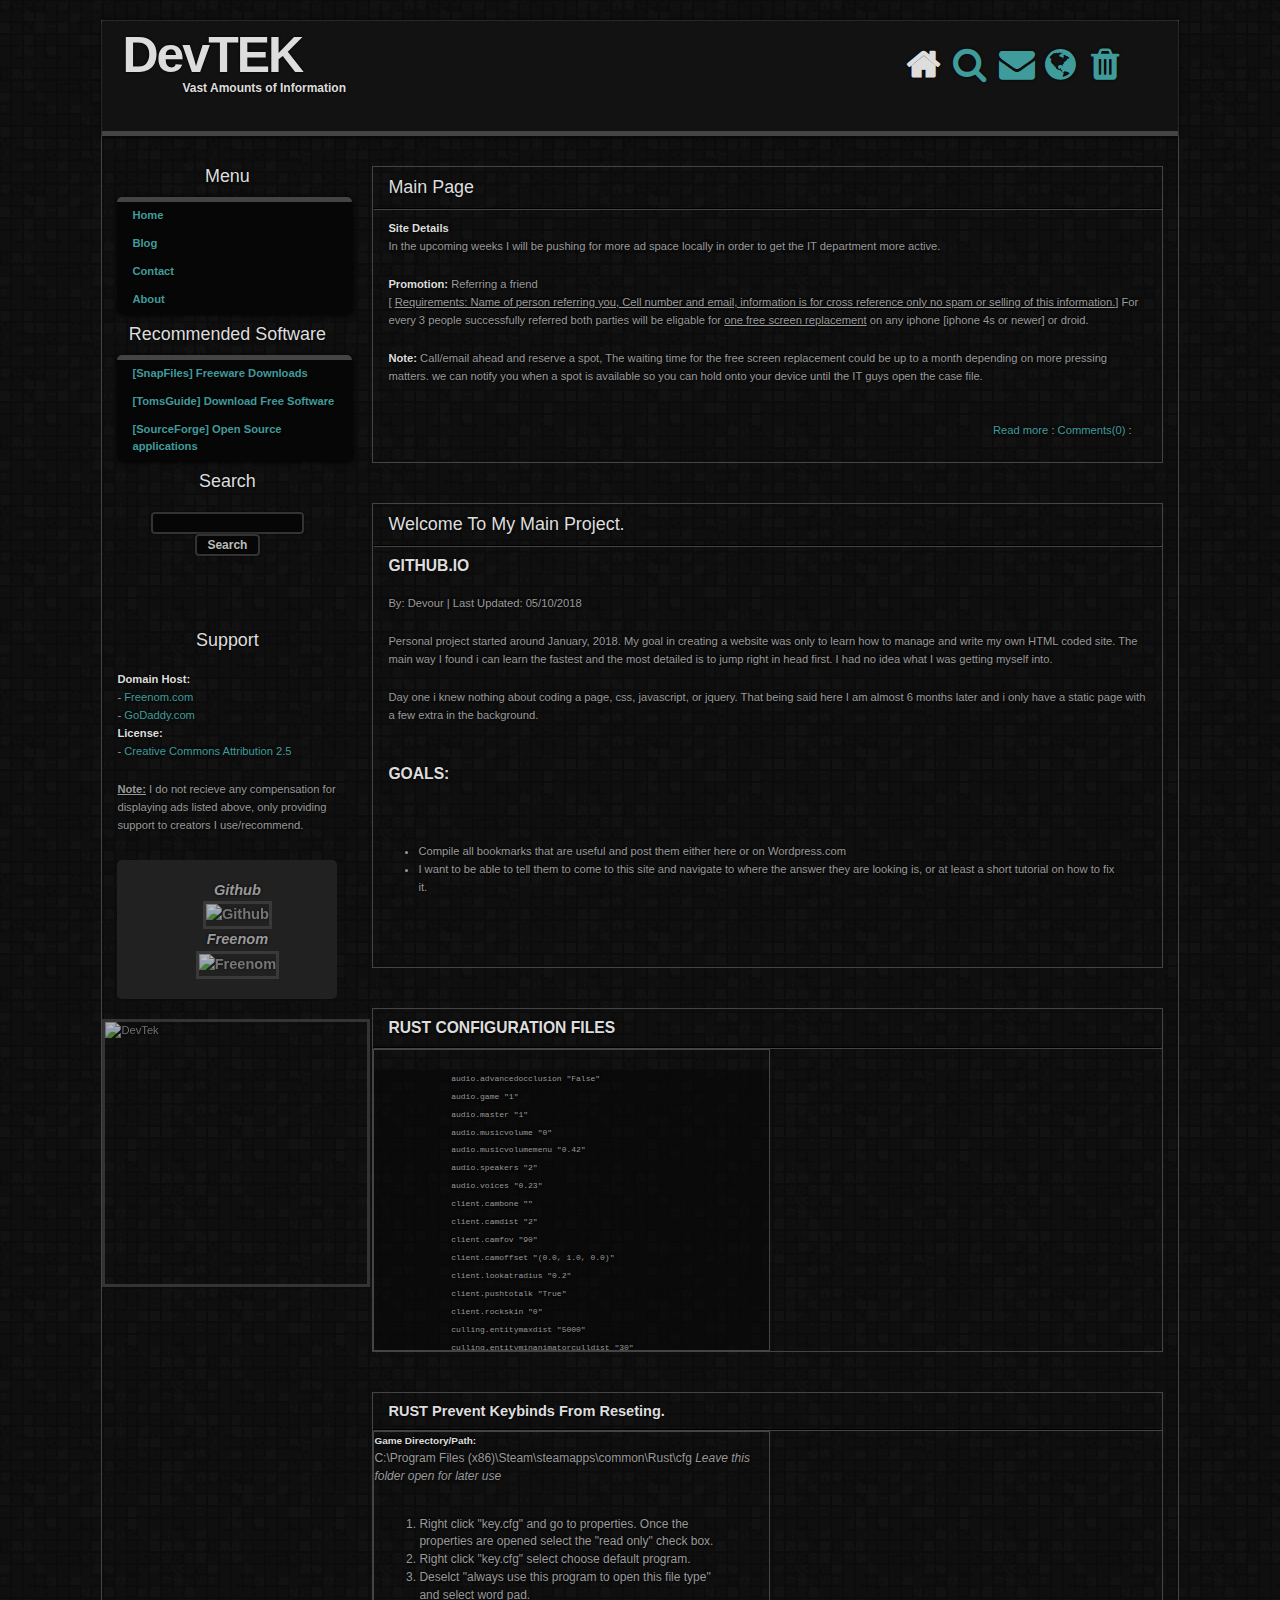
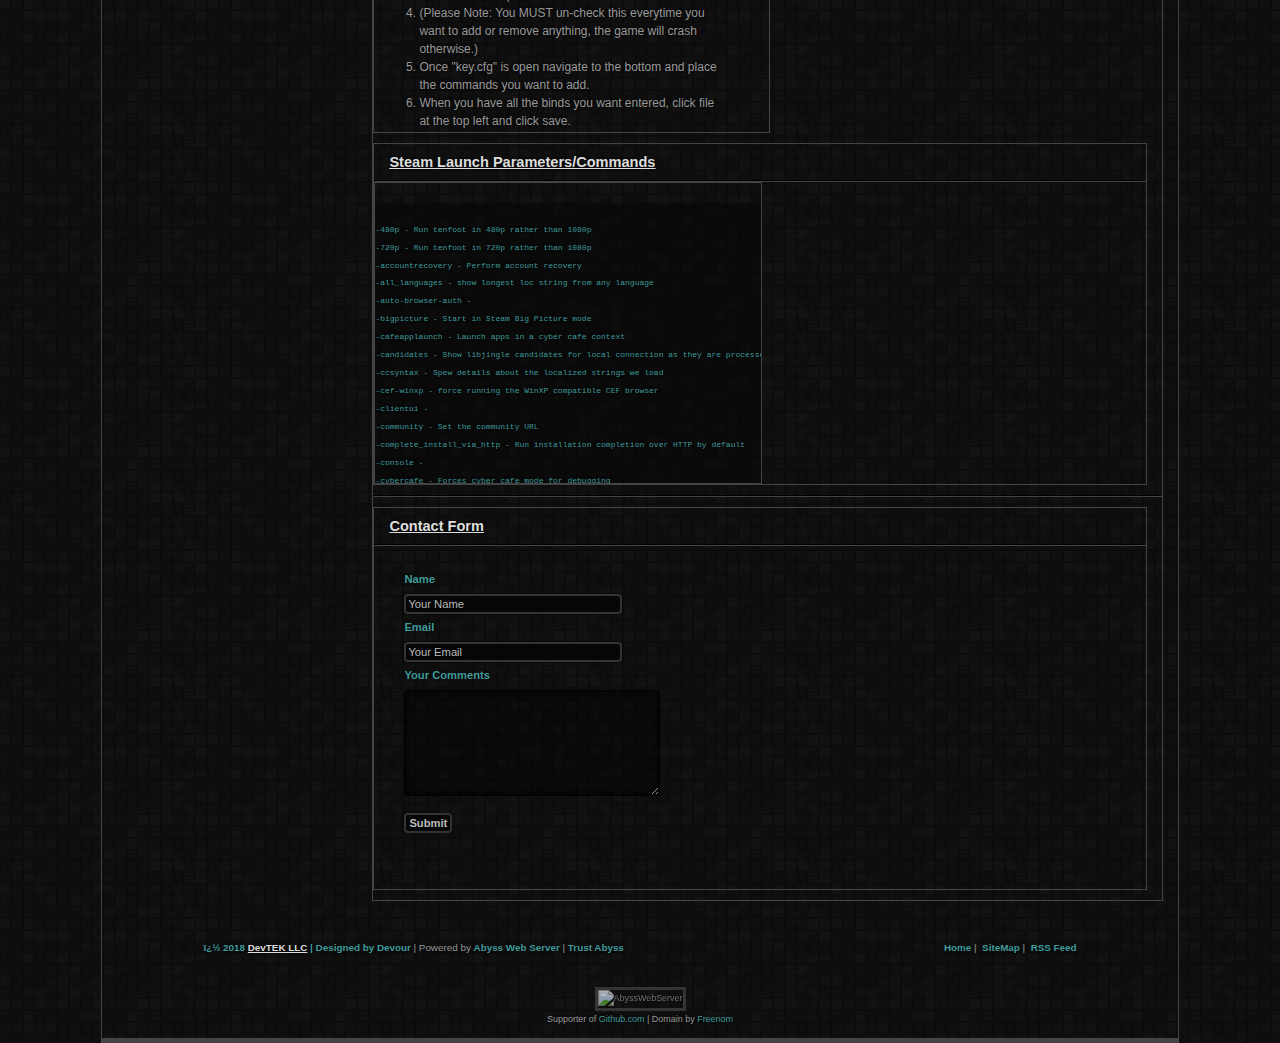
==== commit 40372665: "cleanup, add Top Nav menu" ====
--- a/index.html
+++ b/index.html
@@ -1,176 +1,782 @@
 <!DOCTYPE html PUBLIC "-//W3C//DTD XHTML 1.0 Strict//EN" "http://www.w3.org/TR/xhtml1/DTD/xhtml1-strict.dtd">
-	<html xmlns="http://www.w3.org/1999/xhtml" xml:lang="en" lang="en">
-	<head>
-<meta name="Description" content="Information architecture, Web Design, Web Standards." />
-<meta name="Keywords" content="devour, devtek, information, info, creative, static, html, css, personal, private, games, technology, tech, software, rust, playrust, facepunch, beginner, first time, coding, freenom, github," />
-<meta http-equiv="Content-Type" content="text/html; charset=iso-8859-1" />
-<meta name="Distribution" content="Global" />
-<meta name="Owner|Admin" content="Devour - devour@techie.com" />
-<meta name="Robots" content="index,follow" />
-<link rel="stylesheet" href="css/devstyle1.css" type="text/css" />
-<link rel="stylesheet" href="css/icomoon.css" type="text/css" />
-<link rel="stylesheet" href="css/themify-icons.css" type="text/css" />
-<title>DevTEK | Home</title>
-
-	  </head>
-        <body>
-<!-- wrap starts here -->
-    <div id="wrap">
-        <div id="header">
-            <h1 id="logo">Dev<span class="gray">TEK</span></h1>
-            <h2 id="slogan">Information is KEY</h2>
-<!-- Menu Tabs -->
-    <div id="menu">
-        <ul>
-            <li id="current"><a href="index.html">Home</a></li>
-            <li><a href="services.html">Services</a></li>
-            <li><a href="Links.html">Other Sites</a></li>
-            <li><a href="about.html">About</a></li>
-        </ul>
-    </div>
-</div>
-
-<!-- content-wrap starts here -->
-<div id="content-wrap">
-<div id="sidebar">
-    <h1 class="clear"><center>Menu</center></h1>
-    <ul class="sidemenu">
-        <li><a href="index.html">Home</a></li>
-        <li><a href="services.html">Services</a></li>
-        <li><a href="#contact">Contact</a></li>
-        <li><a href="#about.html">About</a></li>
-    </ul>
-<!-- List Of Software Sites -->
-    <h1><center>Recommended Software</center></h1>
-    <ul class="sidemenu">
-        <li><a href="http://www.snapfiles.com/">[SnapFiles] Freeware Downloads</a></li>
-        <li><a href="https://downloads.tomsguide.com/">[TomsGuide] Download Free Software</a></li>
-        <li><a href="https://sourceforge.net/">[SourceForge] Open Source applications</a></li>
-    </ul>
-<!-- Search Form -->
-    <h1><center>Search</center></h1>
-        <div class="searchform">
-            <form action="#">
-                <p> <input name="search_query" class="textbox" type="text" /> <input name="search" class="button" value="Search" type="submit" /> 
-                </p>
-            </form>
-<!-- End Search Form --></div>
-
-    <br>
-    <br>
-    <br>
-    <h1><center>Support</center></h1>
-             <p>
-        <strong>Domain Host:</strong><br> 
-            -<a href="http://www.Freenom.com/"> Freenom.com</a><br>
-            -<a href="http://www.godaddy.com/"> GoDaddy.com</a><br>
-        <strong>License:</strong><br> 
-            -<a rel="license" href="http://creativecommons.org/licenses/by/2.5/"> Creative Commons Attribution 2.5</a>
-            </p>
-            <p>
-        <b><u>Note:</u></b> I do not recieve any compensation for displaying ads listed above, only providing support to creators I use/recommend.
-            </p>
-    <blockquote>
-        <p>
-        <center><cite>Github</cite></center>
-    <center><img src="images/github.png" alt="Github" width="80" height="80"></center>
-        <center><cite>Freenom</cite></center>
-    <center><img src="images/freenom.png" alt="Freenom" width="141" height="35"></center>
-        </p>
-    </blockquote>
-    <div>
-        <img src="images/devtek_logo.png" alt="DevTek" class="float-left" height="262" width="262" />
-    </div>
-<!-- End of Sidebar --></div>
-
-<!-- Main Content -->
-<div id="main"> <a name="Main"></a>
-    <div class="box">
-        <h1>Main <span class="gray">Page</span></h1>
-        <hr>
-    <p>
-        <strong>Site Details</strong>
-        <br>
-       In the upcoming weeks I will be pushing for more ad space locally in order to get the IT department more active. 
-        </p>
-        href="index.html">Read
-more</a> : <a href="index.html">Comments(7)</a>
-: 	</p>
-<!-- End Main Content --></div>
-    
-<a name="HomeTop"></a>
-<div class="box">
-<h1>Title <span class="gray">Title</span></h1>
-<hr>
-<h3>Header</h3>
-
-    <p>
-        <img src="images/IMG.jpg" alt="Label Picture" class="center" height="180" width="230" />
-         </p>
-
-	<h3><strong></strong></h3>
-	<div id="" style="overflow:scroll; height:400px;">
-		<p>
-		
-	</div>
-	<p>
-		</p>
-	<p>
-	<script src="EmbedLink"></script>
-		</p>
-<a name="WinHacks"></a>
-<div class="box">
-<h1>Title <span class="gray">Title</span></h1>
-<hr>
-<h3>Header</h3>
-    <p>
-        <img src="images/IMG.jpg" alt="Label Picture" class="center" height="180" width="230" />
-         </p>
-	<h3><strong></strong></h3>
-	<div id="" style="overflow:scroll; height:400px;">
-		<p>		
-	</div>
-	<p>
-		</p>
-	<p>
-	<script src="EmbedLink"></script>
-		</p>
-<h3>Contact Form</h3>
-<form action="#">
-<p> <label>Name</label> <input name="dname" value="Your Name" size="30" type="text" /> <label>Email</label>
-<input name="demail" value="devour@techie.com" size="30" type="text" /> <label>Your Comments</label> <textarea rows="5" cols="5"></textarea> <br />
-<input class="button" type="submit" /> </p>
-</form>
-<br />
-</div>
-</div>
-
-
-
-<br>
-
-<!-- content-wrap ends here --> </div>
-<!-- wrap ends here --></div>
-<!-- footer starts here -->
-<div id="footer-wrap">
-<div class="footer-left">
-<p class="align-left"> � 2018 <strong>DevTEK LLC</strong>
-| Designed by <a href="http://twitter.com/devour52k">Devour</a>
-| Powered by <a href="http://www.aprelium.com">Abyss Web Server</a>
-| <a href="http://www.trustabyss.com">Trust Abyss</a>
-</p>
-</div>
-<div class="footer-right">
-<p class="align-right"><a href="index.html">Home</a>&nbsp;|&nbsp;
-<a href="index.html">SiteMap</a>&nbsp;|&nbsp;
-<a href="index.html">RSS Feed</a> </p>
-</div>
-</div>
-<!-- footer ends here -->
-<div style="font-size: 0.8em; text-align: center; margin-top: 1em; margin-bottom: 1em;">
-    <img src="images/pwrabyss.gif" name="AbyssWebServerBanner" alt="AbyssWebServer" width="88" height="31">
-<br />
-Supporter of <a href="http://www.github.com/" target="_blank">Github.com</a>
-| Domain by <a href="http://www.freenom.com/en/index.html?lang=en" target="_blank">Freenom</a>
-</div>
-</body></html>
+<html xmlns="http://www.w3.org/1999/xhtml" xml:lang="en" lang="en">
+
+<head>
+	<meta name="Description" content="Information architecture, Web Design, Web Standards." />
+	<meta name="Keywords" content="devour, devtek, information, info, creative, static, html, css, personal, private, games, technology, tech, software, rust, playrust, facepunch, beginner, first time, coding, freenom, github," />
+	<meta http-equiv="Content-Type" content="text/html; charset=iso-8859-1" />
+	<meta name="Distribution" content="Global" />
+	<meta name="Owner|Admin" content="Devour - devour@techie.com" />
+	<meta name="Robots" content="index,follow" />
+	<meta name="viewport" content="width=device-width, initial-scale=1">
+	<title>DevTEK | Tech Referral Site</title>
+	<link rel="stylesheet" href="css/Azulmedia.css" type="text/css" />
+	<link rel="stylesheet" href="css/custom.css" type="text/css" />
+	<link rel="stylesheet" href="https://cdnjs.cloudflare.com/ajax/libs/font-awesome/4.7.0/css/font-awesome.min.css">
+</head>
+<body>
+	<!-- wrap starts here -->
+	<div id="wrap">
+		<div id="header">
+			<h1 id="logo">Dev<span class="gray">TEK</span></h1>
+			<h2 id="slogan">Vast Amounts of Information</h2>
+			<!-- Menu Tabs Add icon library -->
+			<div id="menu" class="icon-bar">
+				<ul>
+					<li><a class="active" href="#"><i class="fa fa-home"></i></a></li>
+					<li><a href="#"><i class="fa fa-search"></i></a></li>
+					<li><a href="#"><i class="fa fa-envelope"></i></a></li>
+					<li><a href="#"><i class="fa fa-globe"></i></a></li>
+					<li><a href="#"><i class="fa fa-trash"></i></a></li>
+				</ul>
+			</div>
+		</div>
+
+		<!-- content-wrap starts here -->
+		<div id="content-wrap">
+			<div id="sidebar">
+				<h1 class="clear">
+					<center>Menu</center>
+				</h1>
+				<ul class="sidemenu">
+					<li><a href="index.html">Home</a></li>
+					<li><a href="http://dev73k.wordpress.com/">Blog</a></li>
+					<li><a href="#contact">Contact</a></li>
+					<li><a href="#about.html">About</a></li>
+				</ul>
+				<!-- List Of Software Sites -->
+				<h1>
+					<center>Recommended Software</center>
+				</h1>
+				<ul class="sidemenu">
+					<li><a href="http://www.snapfiles.com/">[SnapFiles] Freeware Downloads</a></li>
+					<li><a href="https://downloads.tomsguide.com/">[TomsGuide] Download Free Software</a></li>
+					<li><a href="https://sourceforge.net/">[SourceForge] Open Source applications</a></li>
+				</ul>
+				<!-- Search Form -->
+				<h1>
+					<center>Search</center>
+				</h1>
+				<div class="searchform">
+					<form action="#">
+						<p align="center"> <input name="search_query" class="textbox" type="text" /> <input name="search" class="button" value="Search" type="submit" />
+						</p>
+					</form>
+					<!-- End Search Form -->
+				</div>
+
+				<br />
+				<br />
+				<br />
+				<h1>
+					<center>Support</center>
+				</h1>
+				<p>
+					<strong>Domain Host:</strong><br> -
+					<a href="http://www.Freenom.com/"> Freenom.com</a><br> -
+					<a href="http://www.godaddy.com/"> GoDaddy.com</a><br>
+					<strong>License:</strong><br> -
+					<a rel="license" href="http://creativecommons.org/licenses/by/2.5/"> Creative Commons Attribution 2.5</a>
+				</p>
+				<p>
+					<b><u>Note:</u></b> I do not recieve any compensation for displaying ads listed above, only providing support to creators I use/recommend.
+				</p>
+				<blockquote>
+					<p>
+						<center><cite>Github</cite></center>
+						<center><img src="images/github.png" alt="Github" width="80" height="80"></center>
+						<center><cite>Freenom</cite></center>
+						<center><img src="images/freenom.png" alt="Freenom" width="141" height="35"></center>
+					</p>
+				</blockquote>
+				<div>
+					<img src="images/devtek_logo.png" alt="DevTek" class="float-left" height="262" width="262" />
+				</div>
+				<!-- End of Sidebar -->
+			</div>
+
+			<!-- Main Content -->
+			<div id="main"> <a name="Main"></a>
+				<div class="box">
+					<div>
+						<h1>Main <span class="gray">Page</span></h1>
+					</div>
+					<hr>
+					<p>
+						<strong>Site Details</strong>
+						<br> In the upcoming weeks I will be pushing for more ad space locally in order to get the IT department more active.
+					</p>
+					<p>
+						<strong>Promotion:</strong> Referring a friend
+						<br> [
+						<u>Requirements: Name of person referring you, Cell number and email, information is for cross reference only no spam or selling of this information.</u>] For every 3 people successfully referred both parties will be eligable for <u>one free screen replacement</u> on any iphone [iphone 4s or newer] or droid.
+					</p>
+					<p>
+						<strong>Note:</strong> Call/email ahead and reserve a spot, The waiting time for the free screen replacement could be up to a month depending on more pressing matters. we can notify you when a spot is available so you can hold onto your device until the IT guys open the case file.
+					</p>
+					<p class="comments align-right"> <a href="index.html">Read
+more</a> : <a href="index.html">Comments(0)</a> : </p>
+					<!-- End Main Content -->
+				</div>
+			</div>
+
+			<div id="main"> <a name="WinHacks"></a>
+				<div class="box">
+					<h1>Welcome To<span class="gray"> My Main Project.</span></h1>
+					<hr>
+					<h2>Github.io</h2>
+
+					<p>
+						By: Devour | Last Updated: 05/10/2018
+					</p>
+					<p>
+						Personal project started around January, 2018. My goal in creating a website was only to learn how to manage and write my own HTML coded site. The main way I found i can learn the fastest and the most detailed is to jump right in head first. I had no idea what I was getting myself into.
+					</p>
+					<p>
+						Day one i knew nothing about coding a page, css, javascript, or jquery. That being said here I am almost 6 months later and i only have a static page with a few extra in the background.</p>
+					<p>
+						<h2 style="color:darkcyan">Goals:</h2>
+					</p>
+					<p>
+						<ul>
+							<li>Compile all bookmarks that are useful and post them either here or on Wordpress.com</li>
+							<li>I want to be able to tell them to come to this site and navigate to where the answer they are looking is, or at least a short tutorial on how to fix it.</li>
+						</ul>
+					</p>
+
+					<p>
+					</p>
+
+					<p>
+					</p>
+				</div>
+			</div>
+			<div id="main"> <a name="Rustcfg"></a>
+				<div class="box">
+					<h2>RUST <span style="color:darkorange">Configuration Files</span></h2>
+					<hr />
+					<div id="myDIV" >
+						<p>
+							<pre>
+		audio.advancedocclusion "False"
+		audio.game "1"
+		audio.master "1"
+		audio.musicvolume "0"
+		audio.musicvolumemenu "0.42"
+		audio.speakers "2"
+		audio.voices "0.23"
+		client.cambone ""
+		client.camdist "2"
+		client.camfov "90"
+		client.camoffset "(0.0, 1.0, 0.0)"
+		client.lookatradius "0.2"
+		client.pushtotalk "True"
+		client.rockskin "0"
+		culling.entitymaxdist "5000"
+		culling.entityminanimatorculldist "30"
+		culling.entityminculldist "15"
+		culling.entityminshadowculldist "0"
+		culling.entityupdaterate "5"
+		culling.safemode "False"
+		decor.quality "0"
+		dev.netgraph "False"
+		effects.antialiasing "0"
+		effects.ao "False"
+		effects.bloom "False"
+		effects.lensdirt "False"
+		effects.maxgibs "0"
+		effects.motionblur "False"
+		effects.otherplayerslightflares "False"
+		effects.shafts "False"
+    effects.sharpen "False"
+		effects.showoutlines "True"
+		effects.vignet "False"
+		fps.limit "-1"
+		global.censornudity "False"
+		global.god "False"
+		global.language "en"
+		global.perf "8"
+		global.specnet "False"
+		global.streamermode "False"
+		graphics.af "0"
+		graphics.branding "False"
+		graphics.chat "True"
+		graphics.contactshadows "False"
+		graphics.dof "False"
+		graphics.dof_aper "0"
+		graphics.dof_blur "0"
+		graphics.drawdistance "1000"
+		graphics.fov "90"
+		graphics.grassshadows "False"
+		graphics.parallax "0"
+		graphics.shaderlod "100"
+		graphics.shadowcascades "1"
+		graphics.shadowdistance "0"
+		graphics.shadowlights "0"
+		graphics.shadowmode "0"
+		graphics.shadowquality "0"
+		graphics.uiscale "1"
+		grass.displace "False"
+		grass.quality "0"
+		input.autocrouch "False"
+		input.flipy "False"
+		input.holdtime "0.2"
+		input.sensitivity "0.44"
+		mesh.quality "0"
+		netgraph.enabled "False"
+		netgraph.updatespeed "5"
+		particle.quality "0"
+		player.footik "True"
+		player.footikdistance "30"
+		player.recoilcomp "True"
+		playercull.enabled "True"
+		playercull.maxplayerdist "5000"
+		playercull.maxsleeperdist "30"
+		playercull.minculldist "20"
+		playercull.updaterate "5"
+		playercull.visquality "2"
+		sss.enabled "False"
+		sss.halfres "False"
+		sss.quality "0"
+		sss.scale "1"
+		terrain.basetexcomp "True"
+		terrain.quality "0"
+		tree.quality "0"
+		voice.loopback "False"
+		water.quality "0"
+		water.reflections "0"
+		nametags.enabled "True"
+		gc.interval "180"
+		lerp.smoothing "0.5"
+		lerp.time "0.1"
+		client.maxpeerspersecond "50"
+			</pre>
+							<hr />
+						</p>
+					</div>
+				</div>
+			</div>
+			<div id="main"> <a name="Rustcfg2"></a>
+				<div class="box">
+					<h3><strong>RUST</strong> Prevent Keybinds From Reseting.</h3>
+					<hr />
+					<div id="myDIV" style="font-size: 12px;">
+						<h5>Game Directory/Path:</h5>
+						C:\Program Files (x86)\Steam\steamapps\common\Rust\cfg
+						<em>Leave this folder open for later use</em>
+						<p>
+							<ol>
+								<li>Right click "key.cfg" and go to properties. Once the properties are opened select the "read only" check box.
+								<li>Right click "key.cfg" select choose default program.
+								<li>Deselct "always use this program to open this file type" and select word pad.
+								<li>(Please Note: You MUST un-check this everytime you want to add or remove anything, the game will crash otherwise.)
+								<li>Once "key.cfg" is open navigate to the bottom and place the commands you want to add.
+								<li>When you have all the binds you want entered, click file at the top left and click save.
+								<li>Close out of wordpad, Navigate back to C:\Program Files (x86)\Steam\steamapps\common\Rust\cfg
+								<li>Right click "key.cfg" and go to properties. Once the properties are opened select the "read only" check box.
+							</ol>
+						</p>
+						<p>
+							All you have to do to change/add/remove a keybind is go back to your key.cfg file and un-check the read only. Just be sure to re-check before you start the game. When you exit the game now you will notice some red writing in the top left of the screen this is just the system trying and failing to re-write your key.cfg. Don't be alarmed.
+						</p>
+						<h5><b><i>Examples</i></b></h5>
+						<br /> There are 2 types of binds. The first being referred to as "NS Binds" = "No Space Binds" The second is called "WS binds" = "With Space Binds" NS Binds require no parentheses and will still work just the same. WS Binds have to be wrapped in quotaions if there is a space in the command. Example NS Bind: Press F1 and type bind b chat.say /remove Example WS Bind: Press F1 and type bind k chat.say "/home 1"\
+
+						</p>
+						<p>
+							<pre>
+bind tab "inventory.toggle"
+bind return "chat.open"
+bind space "+jump"
+bind 1 "+slot1"
+bind 2 "+slot2"
+bind 3 "+slot3"
+bind 4 "+slot4"
+bind 5 "+slot5"
+bind 6 "+slot6"
+bind 7 "+slot7"
+bind 8 "+slot8"
+bind a "+left"
+bind b "chat.say /remove"
+bind c "duck"
+bind d "+right"
+bind e "+use"
+bind f "lighttoggle"
+bind g "inventory.togglecrafting"
+bind h "+map"
+bind k chat.say "/home 1"\
+bind l chat.say "/home 2"\
+bind r "+reload"
+bind s "+backward"
+bind t "chat.open"
+bind u "chat.say /tpc"
+bind v "+voice"
+bind w "+forward"
+bind z "attack;duck"
+bind n "forward;sprint"
+bind f1 "consoletoggle"
+bind f2 "consoletoggle;combatlog"
+bind f3 "consoletoggle;global.cleanup;gc.collect"
+bind f4 "consoletoggle;gc.unload;gloabl.free;debug.flushgroup"
+bind rightshift "+sprint"
+bind leftshift "+sprint"
+bind leftcontrol "+duck"
+bind leftalt "+altlook"
+bind mouse0 "+attack"
+bind mouse1 "+attack2"
+bind mouse2 "+attack3"
+bind mousewheelup "+invprev"
+bind mousewheeldown "+invnext"
+bind o chat.say "/sethome 1"\
+bind p chat.say "/sethome 2"\
+</pre>
+						</p>
+					</div>
+					<a name="SteamCmds">
+						<div class="box">
+							<h3><strong>Steam Launch Parameters/Commands</strong></h3>
+							<hr />
+							<div id="myDIV">
+								<p>
+									<pre>
+
+-480p - Run tenfoot in 480p rather than 1080p
+-720p - Run tenfoot in 720p rather than 1080p
+-accountrecovery - Perform account recovery
+-all_languages - show longest loc string from any language
+-auto-browser-auth -
+-bigpicture - Start in Steam Big Picture mode
+-cafeapplaunch - Launch apps in a cyber cafe context
+-candidates - Show libjingle candidates for local connection as they are processed
+-ccsyntax - Spew details about the localized strings we load
+-cef-winxp - force running the WinXP compatible CEF browser
+-clientui -
+-community - Set the community URL
+-complete_install_via_http - Run installation completion over HTTP by default
+-console -
+-cybercafe - Forces cyber cafe mode for debugging
+-debug_steamapi - enables logging of Steam API functions
+-debugbutton - Show debug button in content frame header
+-dev - enables developer spew
+-disable-winh264 - disables loading winh264.dll
+-disablehighdpi - disables high-DPI support in CEF
+-dumpvideostream - Dump the game stream as an elementary video file
+-enablealloobesteps -
+-flushconfig -
+-forcecontrollerappid - Force a Specific AppID for Steam Controller Config - Prevents context/app switching from changing configuration
+-forceservice - Run Steam Client Service even if Steam has admin rights
+-friendsui -
+-fs_log - Log file system accesses
+-fs_logbins - Log the binaries we load during operation
+-fs_target - Set target syntax
+-fulldesktopres - Run tenfoot in full desktop resolution rather than 1080p, overrides -720p as well.
+-fullscreenopengl - Use the full screen OpenGL render for the UI
+-language - Set Steam client UI language
+-log_voice - writes voice chat data to the logs/voice_log.txt file
+-login - Automatically logs in user
+-lognetapi - logs all P2P networking info to log/netapi_log.txt
+-musiccrawltrack - Add menu to crawl track and print result to console
+-musicdbforcerebuild - Forces a rebuild and recrawl of the music database
+-no-browser - unconditionally disables CEF
+-no-cef-sandbox - disables sandboxing in CEF
+-no-dwrite - forces CEF to use GDI text even if DWrite support is available
+-no-shared-textures - forces overlay to avoid sharing texture handles with game process
+-nobigpicture - Start in regular mode (force Big Picture mode off)
+-noconsole -
+-nocrashmonitor -
+-nointro - Skip intro movie
+-noshaders - Disable the shader manager
+-opendevtools - Open Chrome devtools on launch
+-opengl - Use the OpenGL render for the UI
+-openoverlaydevtools - Open Chrome devtools on creation of any overlay browsers
+-perfectworld - Identifies processes that were launched by the Perfect world launcher
+-silent - Silent startup mode (tray mode only)
+-single_core - Force Steam to run on your primary CPU only
+-skipstreamingdrivers - Skip streaming driver checks
+-steamos -
+-store - Set the store URL
+-storebeta - 0
+-supernav -
+-tcp - forces connection to Steam backend to be via TCP - deprecated, will be replaced by websockets only for TCP soon
+-tenfoot - Start in Steam Big Picture mode
+-testbutton - Show test button on main menu
+-testssa - force display of SSA
+-udpforce - forces connection to Steam backend to be via UDP - deprecated, won't exist for too long
+-vguifocus - Print out details of which panel has keyboard focus
+-vguimessages - set to see debug vgiui2 messages
+-voicerelay - Only allow 'relay' connections for voice (testing).
+-vrdisable - Disable VR - never even try to load OpenVR DLLs
+-vrforce - Always perform Hmd status check even if we crashed the last time we tried
+-vrskip - Skip VR initialization entirely no matter who asks for it
+-websocket - forces connection to Steam backend to be via WebSocket
+-websocketignorecertissues - says it's ok to ignore cert validation issues if using WebSocket connections, for dev use only
+-windowed - Run Steam tenfoot mode in a window rather than a fullscreen borderless window
+@AllowSkipGameUpdate = "0" -
+@AppMRUSize = "20" -
+@bCloudDetailsEnabled = "0" -
+@bContentManifestUseProtobufs = "1" -
+@bCSClientRateLimitUseDelays = "0" -
+@bCSForceNoCache = "0" -
+@bDepotBuilderReadBufferSizeKB = "8192" -
+@bDepotBuilderUnbufferedReads = "1" -
+@bEnableFrameFuncOverageWarnings = "0" - This turns on the spew in SPEW_MISC at level 4, still need to adjust spew levels to see it.
+@bEnableMovieRecording = "0" -
+@bEnableOfflineLogonTicket = "1" - If true, an offline logon ticket will be requested during logon if none is cached
+@bEnableSiteLicenseConnect = "1" -
+@bEnableSiteLicenseConsoleLogging = "0" -
+@bEnableSpewThrottle = "1" -
+@bForceLaunchEula = "0" -
+@bForceStreamUnsupportedApp = "0" -
+@bLANPeerConnectionTimeoutSec = "5" -
+@bMsgErrorDump = "0" -
+@bNewGameHelpSiteEnabled = "1" -
+@bRequireOfflineLogonTicket = "1" - If true, a valid offline logon ticket is required when logging in in offline or no connection mode
+@cbPartnerUploadChunkSize = "1000000" - Chunk size to use for POSTing partner uploads
+@cCSClientMaxNumSocketsPerHost = "8" -
+@cDepotBuilderFileChunkingThreads = "4" -
+@cMaxContentServersToRequest = "20" -
+@cMaxInitialDownloadSources = "-1" -
+@cNetEncryptionHandshakeWorkMax_HighPri = "8000" -
+@cNetEncryptionHandshakeWorkMax_LowPri = "2000" -
+@cNetEncryptionHandshakeWorkMax_MedPri = "4000" -
+@csecCSRequestProcessorTimeOut = "300" -
+@csecFavoriteGameAccountCacheTime = "86400" - Control how often we refresh the account IDs in the game server favorites list
+@csecIncomingDataRatePeriod = "1" -
+@csecSiteLicenseProxyStatsLog = "60" - Log proxy stats this often
+@csecUpdateTargetNumConnectionsEpoch = "10" -
+@cSecUploadDownloadRates = "300" -
+@CSInterfaceProxyPassword = "" -
+@CSInterfaceProxyUsername = "" -
+@cUDPSendRetries = "8" -
+@CustomBinaryRequestRetryTimes = "20" -
+@DepotBuilderMaxParallelUploadChunks = "24" -
+@DepotBuilderNumHTTPSocketsToMDS = "12" -
+@DepotBuilderParallelUploadChunks = "6" -
+@DepotBuilderProgressTimeout = "1000" -
+@EnableUDPHistory = "0" -
+@fDownloadRateImprovementToAddAnotherConnection = "1.2" -
+@fMinDataRateToAttemptTwoConnectionsMbps = "1.5" -
+@ForceContentServerID = "" -
+@GCNameOverride = "" -
+@LocalContentServer = "" -
+@MaxOutstandingSendThreadItem = "1000" -
+@nCloudDetailsSimulatedFileCount = "0" -
+@nCSClientRateLimitKbps = "0" -
+@nDownloadLANChunkCacheSizeMB = "128" -
+@nDownloadLANPeerGroup = "0" -
+@net_backlog_bytes_allowed = "12000000" -
+@net_backlog_time_allowed_sec = "5" -
+@net_loopback = "1" -
+@NetConnectionBufferMsgLimit = "1000" - Max # of message that will be buffered into a single zipped packet
+@NetConnectionBufferThreaded = "1" -
+@nIOCPThreadCount = "1" -
+@nLANPeerRateLimitKbps = "0" -
+@nNetConnectionBufferZipLevel = "1" -
+@nParentalSettingsLogLevel = "4" - Control the amount of spew written to the parental log file
+@nSiteLicenseProxyCacheMaxGB = "100" - If local content cache is enabled, use up to this much disk space
+@nSiteLicenseProxyEnableP2P = "0" - If set, will have all connected clients join the same P2P download group
+@nSiteLicenseProxyPort = "0" - Local content cache: set > 0 to enable, will listen on this port
+@nSpewThrottleNagFrequencyMs = "5000" -
+@nSpewThrottleResumeThreshold = "3" -
+@nSpewThrottleTriggerThreshold = "10" -
+@nSpewThrottleUnconditionalResumeMs = "5000" -
+@nSpewThrottleUnconditionalTriggerCount = "50" -
+@nStatsMonitorScale = "1" -
+@nStatsMonitorSecs = "300" -
+@nTCPLargeSendBufSizeMB = "16" -
+@panorama_backstack_focus_restore = "1" -
+@panorama_daisy_wheel = "ABXY" - Daisy wheel input mode: RS | ABXY
+@panorama_debug_movies = "0" -
+@panorama_defaultinput = "dualtouch" -
+@panorama_dragscroll_maxflickvelocity = "8000" - Maximum velocity for a drag scroll flick
+@panorama_dragscroll_maxflickvelocity_vr = "8000" - Maximum velocity for a drag scroll flick in VR
+@panorama_dragscroll_minflickvelocity = "60" - Minimum velocity that the mouse must be moving as mouse up time to qualify as a drag scroll flick
+@panorama_dragscroll_minflickvelocity_vr = "240" - Minimum velocity that the mouse must be moving as mouse up time to qualify as a drag scroll flick in VR
+@panorama_html_shared_surface = "1" -
+@panorama_mainmenu_web = "0" -
+@panorama_suggestions_view = "0" - 0 - default, 1 - no games or friends, 2 - just games no friends, 3 - some games and friends, 4 - some  friends no games
+@panorama_suggestions_web = "1" -
+@panorama_trailerslideshow = "1" -
+@panorama_transform_parents_no_layer_if_no_perspective = "0" -
+@RunAdminInstallScriptsFromService = "0" -
+@sBroadcastPreset = "" -
+@sBroadcastTune = "film" -
+@sCSDSVirtualHostHeader = "" -
+@sSiteLicenseProxyCacheDirectory = "appcache/slscache" - If local content cache is enabled, use this path for disk cache
+@sSteamCmdForcePlatformBitness = "" - Must be one of: [32 | 64]
+@sSteamCmdForcePlatformType = "" - Must be one of: [windows | macos | linux]
+@steam_alienfx_settings = "0" -
+@steam_alienware_hdmi_input = "0" -
+@steam_controller_settings = "0" -
+@sticky_tooltips = "0" - Don't ever hide tooltips. Helpful when debugging complicated tooltip layouts.
+@store_beta_mode = "0" -
+@store_country_code = "" -
+@strCSNoCacheHeader = "no-cache" -
+@StreamClientArgs = "" -
+@uDownloadLANPeerPort = "27038" - If LAN p2p download enabled, will listen on this port for TCP connections from peers. Must be set consistently across all members of the group!
+@uRemoteDiscoveryPortOverride = "0" - If non-zero, will listen on this port for broadcasts instead of k_nBroadcastPort
+@uRemoteDiscoveryPortTransmit = "0" - If non-zero, will transmit outgoing broadcasts on this port instead of on the listen port
+AlwaysCustomizeOnBadExit = "0" -
+app_backup - appId> max size MB> target folder>
+app_dlc_status - app_status appId> dlcId>
+app_download_enable - 0|1>
+app_info_http_min = "0" -
+app_info_http_num_sockets = "8" -
+app_info_print - Dumps app info for appID
+app_info_update - [0|1] : trigger app info update, optionally for update all
+app_install - appId> [volumeindex]
+app_license_request - AppID> - Requests a free licenses for this app if not already owned.
+app_mark_validation - appId> 0|1:full>
+app_move - appId> volumeindex>
+app_restore - appId> backup folder>
+app_set_update_flag - app_set_update_flag appId>
+app_shader_manifest - app_shader_manifest appId> manifestid>
+app_start_validation - appId>
+app_status - app_status appId>
+app_stop - appid> [force:0|1] stop this running app
+app_uninstall - [-complete] appId>
+app_update_cancel - EAppUpdateError>
+apps_installed -
+apps_running - displays information about running games tracked by Steam
+async_disconnect - async disconnect
+AsyncFileIOAlternateReadWrite = "1" -
+AsyncFileIODisableWrite = "0" -
+AsyncFileIOExpectOutstandingIO = "6" -
+AsyncFileIOForceGenericIO = "0" -
+AsyncFileIOMaxPendingWin32 = "64" -
+AsyncFileIOReadHandleCache = "4" -
+AsyncFileIOWriteHandleCache = "4" -
+batterypercent = "0" -
+batterytime = "0" -
+bBroadcastAlwaysUploadThumbnails = "0" -
+bCheckForFreeGamesOnLogin = "0" -
+bCheckUGCIntegrity = "1" -
+bClientRecommendationsEnabled = "1" -
+bDisableClientUIOverlay = "1" -
+bDisableTenFootOverlay = "0" -
+bEnableHomeTestOverlay = "0" -
+bEnableLoginUsersErrorUpload = "0" - Set to enable uploading log files if there is an error loading login user info
+bEnableSubscribedFileListCache = "1" -
+bEnableTradeInviteBarInLaunchers = "1" -
+betaalwaysrebuild = "0" -
+bExternalProcessForVOD = "1" -
+bFinishStagedDepotVersions = "1" -
+bigpicturetips_enableinvisibletips = "0" -
+bigpicturetips_enableseentips = "0" -
+bLogLegacyDiskDetails = "0" -
+bPhoneBannerEnabled = "0" -
+bPromptGameLaunchBypass = "0" - If set the user will not be prompted when running games with URL arguments (NOT recommended).
+bRedeemWalletVoucherEnabled = "1" -
+broadcast_adjust_bitrate = "200" -
+broadcast_upload_drop_sec = "6" -
+broadcast_upload_update_sec = "3" -
+bScreenshotsLibrary = "0" -
+bShaderCacheDownloads = "1" - Allow to download shader cache depots
+bShaderEnableCacheManagement = "1" -
+bShaderEnableUpload = "1" -
+bShowHelpSiteChangeAccountWizard = "1" -
+bSteam3LimitedUserEnable = "1" -
+bSteamLoaderEnable = "1" -
+bSubscribedFilesDecompressOnClient = "1" -
+bSubscribedFilesPollForUpdates = "0" -
+bSubscribedFilesUseRangeRequests = "0" -
+build_installer - project file> target folder> [beta key] [beta pwd]
+bVerifyAllDownloads = "0" -
+cAppUpdateWorkingSetMB = "128" -
+cFileValidationMaxLog = "100" -
+clear_console - Clears console text
+clear_marketing_message_views - Refetches & displays all marketing messages, ignoring the list of those already seen
+ClientStatsUploadRateSeconds = "10" -
+clientui_overlay_fps = "60" -
+cm_force_change - Change CM List
+config_refresh - Refresh client configuration
+connect_remote - ip:port>
+countrycode = "" -
+cPreallocateMinimumSizeKB = "256" -
+csecManifestDownloadTimeout = "120" -
+debugLaunchAppDelaySecs = "0" -
+DepotDownloadProgressTimeout = "120" -
+DepotReconstructionBadChunk = "0" -
+DepotReconstructionLowPrio = "1" -
+DepotReconstructionNumIOThreads = "1" -
+DepotUseAlternatingReadWrite = "1" -
+developer = "0" -
+device_authorize_local - description> : authorize local device for authorized users
+device_authorize_status - prints device authorization status
+disable_license - packagid> Temporarily disables a license that was granted through the Steamworks site
+download_depot - download_depot appid> depotid> [target manifestid>] [delta manifestid>] [depot flags filter>] : download a single depot
+download_item - download_item appid> PublishedFileId> : download a workshop item
+download_sources - Dumps list of download sources
+dump_scheduled_functions - usage: "dump_scheduled_functions" Displays internal Steam function callback timers
+enable_license - packagid> Enables a previously disabled license that was granted through the Steamworks site
+enforcerequiredbranch = "0" -
+find - find substrings in console commands
+findbestcellstartupdelay = "600" -
+get_download_throttle -
+html_exit_fullscreen - If the web panel for the ui is currently fullscreen, undo that
+install_folder_add - path>
+install_folder_list - list all mounted Steam volumes
+install_folder_ui - show UI dialog
+installmanagertimeout = "15" -
+join_steam_use_web = "0" -
+kv_stats - Render KeyValues stats
+library_sharing_account_max = "5" -
+licenses_for_app - appid> : shows active licenses for appid
+licenses_print - display users's Steam3 licenses
+log_callbacks - usage: "log_callbacks first callbackID> [last callbackID]
+log_files_always_flush = "0" -
+log_ipc - usage: "log_ipc [counts|verbose] filter>" Enables IPC logging. Specifying "counts" or "verbose" is optional, defaulting to counts.
+log_matchmaking_callbacks = "0" -
+manifest_dump - filename>
+mem_stats - Dump memory stats
+mem_validate - dump|leaks> threshold> : validates memory
+mem_walk - [full] : validates memory
+MergeCapReprocess_minutes = "480" -
+mic_autogain = "16000" - automatic gain control level for microphone input
+mic_inputfile = "" - causes voice data to be read from the specified file instead of from the microphone
+mic_outputfile = "" - causes microphone data to be written out to the specified file
+minidump_assert - generates an assert
+minidump_crash - crashes the Steam client
+musiclogging = "0" -
+n@SpewThrottlePeriodMs = "1000" -
+nBroadcastSessionHearbeatSec = "120" -
+nBroadcastSessionMaxDropFrames = "100" -
+nClientBackgroundAutoUpdateTimeSpreadMinutes = "240" - Number of minutes to spread background auto-updates out over
+nClientCMUDPPingTimeGoodEnoughThresholdMS = "50" -
+nClientCMUDPPingTimeoutUseGoodEnoughMS = "250" -
+nCloudDownloadMinIntervalSec = "60" -
+nCloudFileCompressionMinFileSizeKB = "16" -
+nCloudFileCompressionMinFileSizeKBSharedFile = "128" -
+nCloudFileCompressionPercentageMin = "10" -
+nCloudFileCompressionPercentageMinSharedFile = "50" -
+nCloudSyncIntervalSec = "30" -
+nCloudUploadMinIntervalSec = "1800" -
+nCommunityFilesToShowMax = "3" -
+nContentDownloadsToOtherDrive = "1" - Allow to download updates to other drives then install folder is on
+nContentStatsReportInterval = "72" - In Hours
+net_incomingcheck = "1" -
+net_maxresendsperframe = "32" -
+net_msgdump - Dumps list of sent net messages
+net_msgspew - Spews sent net messages
+newcoplayui = "0" -
+nPhoneNotNowDays = "7" -
+nProductInfoUpdateInterval = "900" -
+nSubscribedAutoDownloadMaxSimultaneous = "8" -
+open - opens a main Steam navigation page to the specified internal URL
+p2p_connecttimeout = "15" -
+p2p_info - usage: "p2p_info" Displays the current state of the P2P networking subsystem.
+p2p_unusedtimeout = "120" -
+package_info_print - Dumps package info for packageID
+panorama_upload_mappings = "0" -
+profile_dump - Tells vprof to dump the full profile of all threads (using the last profile data if vprof is off)
+profile_off - Turns off vprof and halts profiling
+profile_on - Turns on vprof and begins profiling
+profile_on_dump_spikes - Turns on vprof, and enables automatic dumping of any single frame that contains spikes above the given threshold in milliseconds (use the regular profile_off to stop)
+profile_show_gui - Tells UI to pop a profile dialog for each known thread, must use profile_on/off separately to actually enable/disable data gathering
+quit - quit [force|now|system] : instructs the Steam client to do a safe or forced exit
+render_ipc_connections - usage: "render_ipc_connections
+rtime32EarliestSubscribedFileToDownload = "1354389910" -
+sc_kalman_a_vel = "1.0" -
+sc_kalman_fastq = "0" -
+sc_kalman_h_vel = "1.0" -
+sc_kalman_q_vel = "2.0" -
+sc_kalman_r_vel = "2.0" -
+sc_kalman_slowq = "0" -
+service_findlock - Find process locking file
+service_repair - Repair Steam service
+service_restart - Restarts Steam Windows service
+service_test - Test Steam service
+set_download_throttle - set_download_throttle kbps> bPersistent = false>
+set_spew - group> spewlevel> loglevel> Sets spew and log levels for a given group
+set_spew_level - SpewLevel LogLevel> Sets spew and log levels for all groups
+shader_scan - shader_scan appId> optionalOverridePath>
+spew_controller_loss = "0" -
+stats_dump - stats_dump [filter] : dumps matching debug stats
+stats_gui - stats_gui : show debug stats panel
+stats_monitor - stats_monitor stat name> [rate] [KB|MB] : monitor a debug stat value
+stats_reset - stats_reset [filter] : set matching stats back to 0
+steamcontroller_developer = "0" -
+streaming_log_spikes = "0" -
+tenfoot_forcelaunchgameid = "0" -
+tenfoot_match - [prefix]: matches a string prefix
+tenfoot_pickle_dictionaries - compiles daisy wheel input dictionaries to more performant form
+tenfoot_pickle_single_dictionary - [language] compiles one daisy wheel input dictionary
+tenfoot_text_hotspots - find text autosuggest hot spots
+test_dropcon - Tests dropping a connection
+test_failnextconnect - Tests failing the next connection
+test_opus_voice_encode - test an opus voice encode
+test_voice_encode - test a voice encode
+testappcloudpaths = "0" -
+uForcePreloadApp = "0" -
+UGCCDNReportPct = "100" -
+unShaderMaxHeadersPerMessage = "1024" -
+unShaderMaxUploadMessageSizeKb = "256" -
+user_friends - Dumps list of friends
+user_info - Dump various Steam info
+verify_chunk_store - verify_chunk_store appid> depotid> datafile> : run app depot build as specified in appbuildfile
+verifySignaturesBeforeLaunch = "1" -
+vgui_spewpanelstats - spew active panel stats
+voice_api_optimalrate = "24000" -
+voice_autogain = "0" -
+voice_fakeloss = "0" -
+voice_game_usage - displays information about the game's use of Steam voice
+voice_minabs = "0.15" -
+voice_minavg = "1.0" -
+voice_outputdevice = "0" - 0=>Miles 1=>XAudio2
+voice_outputfile = "" - causes output from voice system to be written out to the specified file
+voice_preprocess = "0" - enables voice cleanup on incoming microphone data
+voice_quality = "6" -
+voice_resample_quality = "1" -
+voice_silk_bitrate = "30000" -
+windows_info - system_info : prints system information
+workshop_download_item - workshop_download_item appid> PublishedFileId> : download a workshop item
+workshop_items_cache_days = "14" -
+workshop_items_update_interval = "900" -
+workshop_status - workshop_status appId>
+</pre>
+								</p>
+							</div>
+						</div>
+						<hr />
+						<a name="contact">
+							<div class="box">
+								<h3>Contact Form</h3>
+								<hr />
+								<form action="#">
+									<p> <label>Name</label> <input name="dname" value="Your Name" size="30" type="text" /> <label>Email</label>
+										<input name="demail" value="Your Email" size="30" type="text" /> <label>Your Comments</label> <textarea rows="5" cols="5"></textarea> <br />
+										<input class="button" type="submit" /> </p>
+								</form>
+								</br>
+								<br />
+							</div>
+				</div>
+
+
+
+				<br>
+
+				<!-- content-wrap ends here -->
+			</div>
+			<!-- wrap ends here -->
+		</div>
+		<!-- footer starts here -->
+		<div id="footer-wrap">
+			<div class="footer-left">
+				<p class="align-left"> � 2018 <strong>DevTEK LLC</strong> | Designed by <a href="http://twitter.com/devour52k">Devour</a> | Powered by <a href="http://www.aprelium.com">Abyss Web Server</a> | <a href="http://www.trustabyss.com">Trust Abyss</a>
+				</p>
+			</div>
+			<div class="footer-right">
+				<p class="align-right"><a href="index.html">Home</a>&nbsp;|&nbsp;
+					<a href="index.html">SiteMap</a>&nbsp;|&nbsp;
+					<a href="index.html">RSS Feed</a> </p>
+			</div>
+		</div>
+		<!-- footer ends here -->
+		<div style="font-size: 0.8em; text-align: center; margin-top: 1em; margin-bottom: 1em;">
+			<img src="images/pwrabyss.gif" name="AbyssWebServerBanner" alt="AbyssWebServer" width="88" height="31">
+			<br /> Supporter of <a href="http://www.github.com/" target="_blank">Github.com</a> | Domain by <a href="http://www.freenom.com/en/index.html?lang=en" target="_blank">Freenom</a>
+		</div>
+</body>
+
+</html>
--- a/css/Azulmedia.css
+++ b/css/Azulmedia.css
@@ -0,0 +1,875 @@
+/********************************************
+   AUTHOR:  			Erwin Aligam
+   WEBSITE:   			http://www.styleshout.com/
+	TEMPLATE NAME: 	Azulmedia
+   TEMPLATE CODE: 	S-0008
+   VERSION:          2.0
+ *******************************************/
+
+/********************************************
+   HTML ELEMENTS
+********************************************/
+
+/* top elements */
+
+* {
+    padding: 0;
+    margin: 0;
+}
+
+body {
+    margin: 0;
+    padding: 0;
+    font: normal .70em/1.6em Verdana, Tahoma, sans-serif;
+    color: #BDBDBD;
+    background: #000;
+    text-align: center;
+}
+
+/* links */
+
+a {
+    color: #FFF;
+    background-color: inherit;
+    text-decoration: none;
+}
+
+a:hover {
+    color: #FFF;
+    background-color: inherit;
+    text-decoration: underline;
+}
+
+/* headers */
+
+h1,
+h2,
+h3 {
+    font: normal 1.3em 'Trebuchet MS', Arial, Sans-serif;
+    color: #FFF;
+}
+
+h1 {
+    font-size: 1.6em;
+}
+
+h2 {
+    font-size: 1.4em;
+    text-transform: uppercase;
+    font-weight: bold;
+}
+
+h3 {
+    font-size: 1.3em;
+    font-weight: bold;
+}
+
+p,
+h1,
+h2,
+h3 {
+    margin: 0;
+    padding: 10px 15px;
+}
+
+ul,
+ol {
+    margin: 10px 30px;
+    padding: 0 15px;
+    color: #FFF;
+}
+
+/* images */
+
+img {
+    border: 3px solid #555;
+}
+
+img.no-border {
+    border: none;
+}
+
+img.float-right {
+    margin: 5px 0px 5px 15px;
+}
+
+img.float-left {
+    margin: 5px 15px 5px 0px;
+}
+
+a img {
+    border: 3px solid #555;
+}
+
+a:hover img {
+    border: 3px solid #CCC !important;
+    /* IE fix*/
+    border: 3px solid #555;
+}
+
+code {
+    margin: 5px 0;
+    padding: 10px;
+    text-align: left;
+    display: block;
+    overflow: auto;
+    font: 500 1em/1.5em 'Lucida Console', 'courier new', monospace;
+    /* white-space: pre; */
+    background: #0A1646;
+}
+
+acronym {
+    cursor: help;
+    border-bottom: 1px solid #777;
+}
+
+blockquote {
+    margin: 15px;
+    padding: 0 0 0 20px;
+    background: #0A1646;
+    font: bold 1.3em/1.5em 'Trebuchet MS', Sans-serif;
+}
+
+/* form elements */
+
+form {
+    margin: 10px 15px;
+    padding: 0;
+    background: #0A1646;
+}
+
+label {
+    display: block;
+    font-weight: bold;
+    margin: 5px 0;
+}
+
+input {
+    padding: 2px;
+    border: 1px solid #eee;
+    font: normal 1em Verdana, sans-serif;
+    color: #777;
+}
+
+textarea {
+    width: 250px;
+    padding: 2px;
+    font: normal 1em Verdana, sans-serif;
+    border: 1px solid #eee;
+    height: 100px;
+    display: block;
+    color: #777;
+}
+
+input.button {
+    margin: 0;
+    font: bold 1em Arial, Sans-serif;
+    border: 1px solid #CCC;
+    background: #FFF;
+    padding: 2px 3px;
+    color: #333;
+}
+
+/* search form */
+
+.searchform form {
+    background-color: transparent;
+    border: none;
+    margin: 0;
+    padding: 0;
+}
+
+.searchform input.textbox {
+    margin: 0;
+    width: 145px;
+    border: 1px solid #777;
+    background: #FFF;
+    color: #333;
+    height: 14px;
+    vertical-align: top;
+}
+
+.searchform input.button {
+    margin: 0;
+    padding: 2px 3px;
+    font: bold 12px Arial, Sans-serif;
+    background: #FFF;
+    border: 1px solid #f2f2f2;
+    color: #333;
+    width: 65px;
+    vertical-align: top;
+}
+
+/***********************
+	  LAYOUT
+************************/
+
+#wrap {
+    background: #212B5C url(bg.jpg) repeat-x 0 0;
+    margin: 20px auto 0 auto;
+    text-align: left;
+    border-color: #444;
+    border-style: solid;
+    border-width: 1px 1px 5px 1px;
+}
+
+#wrap,
+#footer-wrap {
+    width: 84%;
+}
+
+/* header */
+
+#header {
+    position: relative;
+    height: 110px;
+    background: #7F8082 url(header-bg.jpg) repeat-x 0% 100%;
+    border-bottom: 5px solid #444;
+}
+
+#header h1#logo {
+    position: absolute;
+    top: 5px;
+    left: 20px;
+    margin: 0;
+    padding: 0;
+    font: bolder 50px 'Trebuchet MS', Arial, Sans-serif;
+    letter-spacing: -2px;
+}
+
+#header h2#slogan {
+    position: absolute;
+    top: 50px;
+    left: 65px;
+    color: #FFF;
+    text-indent: 0px;
+    font: bold 12px Tahoma, 'Trebuchet MS', Sans-serif;
+    text-transform: none;
+}
+
+/* content-wrap */
+
+#content-wrap {
+    clear: both;
+    margin: 0;
+    padding: 0;
+}
+
+/* box */
+
+.box {
+    margin: 10px 15px;
+    border: 1px solid #0A1646;
+    background-color: #1B2455;
+}
+
+/* main */
+
+#main {
+    margin: 0 0 0 270px;
+    padding-top: 20px;
+}
+
+#main .box {
+    margin-left: 0;
+}
+
+/* sidebar */
+
+#sidebar {
+    float: left;
+    width: 250px;
+    margin: 0;
+    padding-top: 20px;
+}
+
+#sidebar ul.sidemenu {
+    margin: 0 0 0 15px;
+    padding: 0;
+    background: #242424;
+    border-top: 5px solid #444;
+}
+
+#sidebar ul.sidemenu li {
+    display: inline;
+    list-style: none;
+}
+
+#sidebar ul.sidemenu li a {
+    display: block;
+    padding: 5px 10px 5px 15px;
+    text-decoration: none;
+    color: #CCC;
+    font-weight: bold;
+}
+
+#sidebar ul.sidemenu li a:hover {
+    color: #333;
+    background: #A0A0A0;
+}
+
+/* Footer */
+
+#footer-wrap {
+    clear: both;
+    color: #FFF;
+    background: #000;
+    margin: 0 auto;
+    padding: 0;
+    font-size: 88%;
+}
+
+#footer-wrap a {
+    text-decoration: none;
+    font-weight: bold;
+    color: #FFF;
+}
+
+#footer-wrap .footer-left {
+    float: left;
+    width: 65%;
+    padding-bottom: 20px;
+}
+
+#footer-wrap .footer-right {
+    float: right;
+    width: 30%;
+    padding-bottom: 20px;
+}
+
+/* menu tabs */
+
+#header ul {
+    position: absolute;
+    top: 20px;
+    right: 20px;
+    margin: 0;
+    padding: 0;
+    list-style: none;
+    font: bold 1.3em 'Trebuchet MS', Tahoma, verdana, sans-serif;
+    height: 2.3em;
+}
+
+#header li {
+    display: inline;
+    margin: 0;
+    padding: 0;
+}
+
+#header a {
+    float: left;
+    margin: 0;
+    padding: 3px 10px 2px 10px;
+    text-decoration: none;
+    color: #CCC;
+}
+
+#header a:hover {
+    border-top: 5px solid #CCC;
+}
+
+#header #current a {
+    color: #FFF;
+    border-top: 5px solid #FFF;
+}
+
+/* end menu tabs */
+
+/* alignment classes */
+
+.float-left {
+    float: left;
+}
+
+.float-right {
+    float: right;
+}
+
+.align-left {
+    text-align: left;
+}
+
+.align-right {
+    text-align: right;
+}
+
+/* additional classes */
+
+.clear {
+    clear: both;
+}
+
+.gray {
+    color: #A0A0A0;
+}
+
+.comments {
+    text-align: right;
+    padding: 7px 15px;
+    margin: 20px 15px 15px 15px;
+    background: #0A1646;
+}
+
+html {
+    background: url("[data-uri]") #1A1A1A !important
+}
+
+/*----- DEFAULT TEXT, BORDER & BACKGROUND COLORS -----*/
+
+* {
+    color: #999 !important;
+    text-shadow: 0 0 3px #000 !important;
+    box-shadow: none !important;
+    background-color: transparent !important;
+    border-color: #444 !important;
+    border-top-color: #444 !important;
+    border-bottom-color: #444 !important;
+    border-left-color: #444 !important;
+    border-right-color: #444 !important
+}
+
+body {
+    background: transparent !important
+}
+
+*:before,
+*:after {
+    background-color: transparent !important;
+    border-color: #444 !important
+}
+
+a,
+a * {
+    color: #409B9B !important;
+    text-decoration: none !important
+}
+
+a:hover,
+a:hover *,
+a:visited:hover,
+a:visited:hover *,
+span[onclick]:hover,
+div[onclick]:hover,
+[role="link"]:hover,
+[role="link"]:hover *,
+[role="button"]:hover *,
+[role="menuitem"]:hover,
+[role="menuitem"]:hover *,
+.link:hover,
+.link:hover * {
+    color: #F0F0F0 !important;
+    text-shadow: 0 0 5px rgba(255, 255, 200, 0.9) !important
+}
+
+a:visited,
+a:visited * {
+    color: #607069 !important
+}
+
+a.highlight,
+a.highlight *,
+a.active,
+a.active *,
+.selected,
+.selected *,
+[href="#"] {
+    color: #DDD !important;
+    font-weight: bold !important
+}
+
+h1,
+h2,
+h3,
+h4,
+h5,
+h6,
+h1 *,
+h2 *,
+h3 *,
+strong,
+[id*="headline"],
+[class*="headline"],
+[id*="header"],
+[class*="header"],
+[class*="header"] td {
+    color: #DDD !important
+}
+
+a h1,
+a h2,
+a h3,
+a h4,
+a h5,
+a h6,
+h1 a,
+h2 a,
+h3 a,
+a strong,
+a[id*="headline"],
+a[class*="headline"],
+a[id*="header"],
+a[class*="header"] {
+    text-decoration: underline !important
+}
+
+[class*="error"],
+[class*="alert"],
+code,
+span[onclick],
+div[onclick] {
+    color: #900 !important
+}
+
+::-moz-selection {
+    background: #377 !important;
+    color: #000 !important
+}
+
+::selection {
+    background: #377 !important;
+    color: #000 !important
+}
+
+:focus {
+    outline: none !important
+}
+
+/*----- MENU & CO BACKGROUND-COLORS -----*/
+
+div[style="display: block;"],
+div[role="navigation"] {
+    background: rgba(0, 0, 0, .5) !important
+}
+
+table {
+    background: rgba(40, 30, 30, .6) !important;
+    border-radius: 6px !important
+}
+
+table > tbody > tr:nth-child(even),
+table > tbody > tr > td:nth-child(even) {
+    background-color: rgba(0, 0, 0, .2) !important
+}
+
+iframe,
+embed,
+nav,
+label [onclick],
+nav ul,
+div[style*="position:"][style*="left:"][style*="visible"],
+div[style*="z-index:"][style*="left:"][style*="visible"],
+div[style*="-moz-user-select"],
+div[role="menu"],
+div[role="dialog"],
+span[class*="script"] div,
+[id*="menu"],
+[id*="Menu"],
+[class*="dropdown"],
+[class*="popup"],
+[class="title"],
+ul[style*="display:"],
+ul[style*="visibility:"] ul,
+[id*="nav"] ul,
+[class*="nav"] ul,
+ul[class*="menu"],
+a[onclick][style*="display"],
+a[id*="ghosteryfirefox"],
+#ghostery-purple-bubble,
+#translator-popup,
+.menu,
+.tooltip,
+.hovercard,
+.vbmenu_popup {
+    background: rgba(5, 5, 5, .9) !important;
+    border-radius: 5px;
+    box-shadow: 1px 1px 5px #000 !important
+}
+
+header,
+#header,
+footer,
+#footer {
+    background: rgba(19, 19, 19, .9) !important;
+    box-shadow: 0 0 5px #000 !important
+}
+
+body > #dialog,
+body > .xenOverlay {
+    background: rgba(19, 19, 19, .96) !important;
+    background-clip: padding-box !important;
+    box-shadow: 0 0 15px #000, inset 0 0 0 1px rgba(200, 200, 200, .5), inset 0 0 5px #111 !important;
+    border: 10px solid rgba(99, 99, 99, .7) !important;
+    border-radius: 0 !important;
+}
+
+[id*="overlay"],
+[id*="lightbox"],
+blockquote {
+    background-color: rgba(35, 35, 35, .9) !important;
+    border-radius: 5px
+}
+
+pre,
+dl,
+.Message code {
+    background-color: rgba(5, 5, 5, .5) !important
+}
+
+/*----- DEFAULT BUTTONS, SEARCHBOXES & CO -----*/
+
+input,
+select,
+button,
+[role="button"],
+a.button,
+a.submit,
+a.BigButton,
+a.TabLink,
+.install[onclick] {
+    -moz-appearance: none !important;
+    -webkit-appearance: none !important;
+    transition: border-color 0.3s !important;
+    background: #060606 !important;
+    color: #BBB !important;
+    text-shadow: 0 1px #000 !important;
+    border: 2px solid #333 !important;
+    border-radius: 4px !important;
+    box-shadow: 0 0 2px rgba(0, 0, 0, .9) !important
+}
+
+a[href="javascript:;"],
+a[class*="button"]:not(:empty),
+a[id*="button"]:not(:empty),
+a[id*="Button"]:not(:empty),
+div[class*="button"][onclick] {
+    transition: border-color 0.3s !important;
+    background: #060606 !important;
+    color: #BBB !important;
+    text-shadow: 0 1px #000 !important;
+    border-color: #333 !important;
+    box-shadow: 0 0 2px rgba(0, 0, 0, .9) !important
+}
+
+a[href="javascript:;"]:hover,
+a[class*="button"]:not(:empty):hover,
+a[id*="button"]:hover,
+a[id*="Button"]:not(:empty):hover,
+div[class*="button"][onclick]:hover {
+    background: #151515 !important;
+    color: #FFF !important
+}
+
+input *,
+select *,
+button *,
+a.button *,
+a.submit * {
+    color: #BBB !important;
+    text-shadow: none !important
+}
+
+input:hover,
+input[type="button"]:hover,
+select:hover,
+button:hover,
+[role="button"]:hover,
+a.button:hover,
+a.submit:hover,
+a.BigButton:hover,
+a.TabLink:hover {
+    border: 2px solid #555 !important;
+    border-top-color: #555 !important;
+    border-bottom-color: #555 !important;
+    border-left-color: #555 !important;
+    border-right-color: #555 !important
+}
+
+input:focus,
+select:focus {
+    box-shadow: 0 0 5px #077 !important
+}
+
+input *:hover * {
+    color: #F0F0F0 !important;
+    text-shadow: 0 0 2px #FFF !important
+}
+
+input[disabled],
+select[disabled],
+button[disabled],
+input[disabled]:hover,
+select[disabled]:hover,
+button[disabled]:hover,
+input[disabled]:focus,
+select[disabled]:focus,
+button[disabled]:focus {
+    opacity: 0.5 !important;
+    border-color: #333 !important
+}
+
+/*
+input[type="checkbox"], input[type="radio"] {
+    box-shadow: 0 0 0 2px #444, 0 0 2px 2px #000 !important;
+    opacity: 0.7;
+    transition: box-shadow 0.2s, opacity 0.2s !important}
+input[type="checkbox"]:not([disabled]):hover, input[type="radio"]:not([disabled]):hover {
+    opacity: 0.9}
+input[type="checkbox"]:not([disabled]):active, input[type="radio"]:not([disabled]):active {
+    box-shadow: 0 0 0 2px #999, 0 0 2px 2px #000 !important}
+input[type="checkbox"]:checked, input[type="radio"]:checked {
+    box-shadow: 0 0 0 2px #077, 0 0 2px 2px #000 !important}
+input[type="checkbox"][disabled], input[type="radio"][disabled] {
+    opacity: 0.35}
+*/
+
+input[type="checkbox"] {
+    border-radius: 1px !important
+}
+
+input[type="radio"],
+input[type="radio"]:focus {
+    border-radius: 100% !important
+}
+
+input[type="checkbox"],
+input[type="radio"] {
+    min-width: 12px;
+    min-height: 12px
+}
+
+input[type="checkbox"]:checked,
+input[type="radio"]:checked {
+    border-color: #077 !important;
+    box-shadow: 0 0 5px #077 !important
+}
+
+select {
+    padding-right: 15px !important;
+    background: url([data-uri]) no-repeat right 4px center #060606 !important;
+    transition: border-color 0.3s, background-position 0.3s !important
+}
+
+button:active,
+input[type="submit"]:active,
+input[type="button"]:active,
+a.button:active,
+a[class*="button"]:not(:empty):active,
+a.submit:active,
+a.BigButton:active,
+a.TabLink:active,
+.Active .TabLink {
+    background: #292929 !important;
+    color: #FFF !important
+}
+
+textarea {
+    -moz-appearance: none !important;
+    -webkit-appearance: none !important;
+    background: rgba(0, 0, 0, .3) !important;
+    border-radius: 3px !important;
+    border: 1px solid #000 !important;
+    box-shadow: inset 0 0 8px #000 !important;
+    transition: border-color, background, 0.3s !important
+}
+
+textarea,
+textarea * {
+    color: #C8C8C8 !important;
+    text-shadow: 0 0 1px gray !important
+}
+
+textarea:hover,
+textarea:focus:hover {
+    border-color: #333 !important
+}
+
+textarea:focus {
+    background: rgba(0, 0, 0, .5) !important;
+    border-color: #222 !important
+}
+
+textarea:focus,
+textarea:focus > * {
+    text-shadow: none !important;
+    box-shadow: none !important
+}
+
+option,
+optgroup {
+    -moz-appearance: none !important;
+    -webkit-appearance: none !important;
+    background: none !important;
+    color: #666 !important
+}
+
+optgroup {
+    background: #222 !important;
+    color: #DDD !important
+}
+
+option:not([disabled]):hover,
+option:focus,
+option:checked {
+    background: linear-gradient(#333, #292929) !important;
+    color: #DDD !important
+}
+
+/*----- IMAGE CHANGES -----*/
+
+body,
+*:not(:empty):not(html):not(span):not(a):not(b):not(option):not(select):not(img):not([style="display: block;"]):not([onclick*="open"]):not([onclick*="s_objectID"]):not([class*="stars"]):not([id*="stars"]):not([id="rating"]):not([class="rating"]):not([class*="SPRITE"]):not([id*="SPRITE"]):not([class*="item"]):not([id*="item"]):not([class*="thumb"]):not([class*="icon"]):not([class*="photo"]):not(.view):not(.text):not([id*="lbImage"]):not([class*="cc-in"]):not([class*="gr-body"]):not([id*="watch"]):not(#globalsearch),
+.r3_hm,
+.gmbutton2 b,
+.gtab-i,
+.ph,
+.bstab-iLft,
+.csb,
+#pagination div,
+[style*="sprite2.png"],
+#mw-head-base,
+#mw-page-base {
+    background-image: none !important
+}
+
+img {
+    opacity: .7 !important;
+    transition: opacity .2s
+}
+
+img:hover,
+a:hover img,
+#mpiv-popup {
+    opacity: 1 !important
+}
+
+#myDIV {
+    font-size: 8px;
+    border: 1px solid black;
+    background-color: transparent;
+    width: 50%;
+    height: 300px;
+    overflow: scroll;
+}
+.icon-bar {
+    width: 60%; /* Full-width */
+    background-color: #555; /* Dark-grey background */
+    overflow: auto; /* Overflow due to float */
+}
+
+.icon-bar a {
+    float: right; /* Float links side by side */
+    text-align: center; /* Center-align text */
+    width: 10%; /* Equal width (5 icons with 20% width each = 100%) */
+    padding: 12px 0px; /* Some top and bottom padding */
+    transition: all 0.3s ease; /* Add transition for hover effects */
+    color: white; /* White text color */
+    font-size: 36px; /* Increased font size */
+}
+
+.icon-bar a:hover {
+    background-color: #000; /* Add a hover color */
+}
+
+.active {
+    background-color: #4CAF50; /* Add an active/current color */
+}
--- a/css/custom.css
+++ b/css/custom.css
@@ -0,0 +1,31 @@
+/********************************************
+   TOP NAVIGATION MENU
+********************************************/
+body {
+  margin: 0;
+  font-family: Arial, Helvetica, sans-serif;
+}
+
+.topnav {
+  overflow: hidden;
+  background-color: #333;
+}
+
+.topnav a {
+  float: left;
+  color: #f2f2f2;
+  text-align: center;
+  padding: 14px 16px;
+  text-decoration: none;
+  font-size: 17px;
+}
+
+.topnav a:hover {
+  background-color: #ddd;
+  color: black;
+}
+
+.topnav a.active {
+  background-color: #4CAF50;
+  color: white;
+}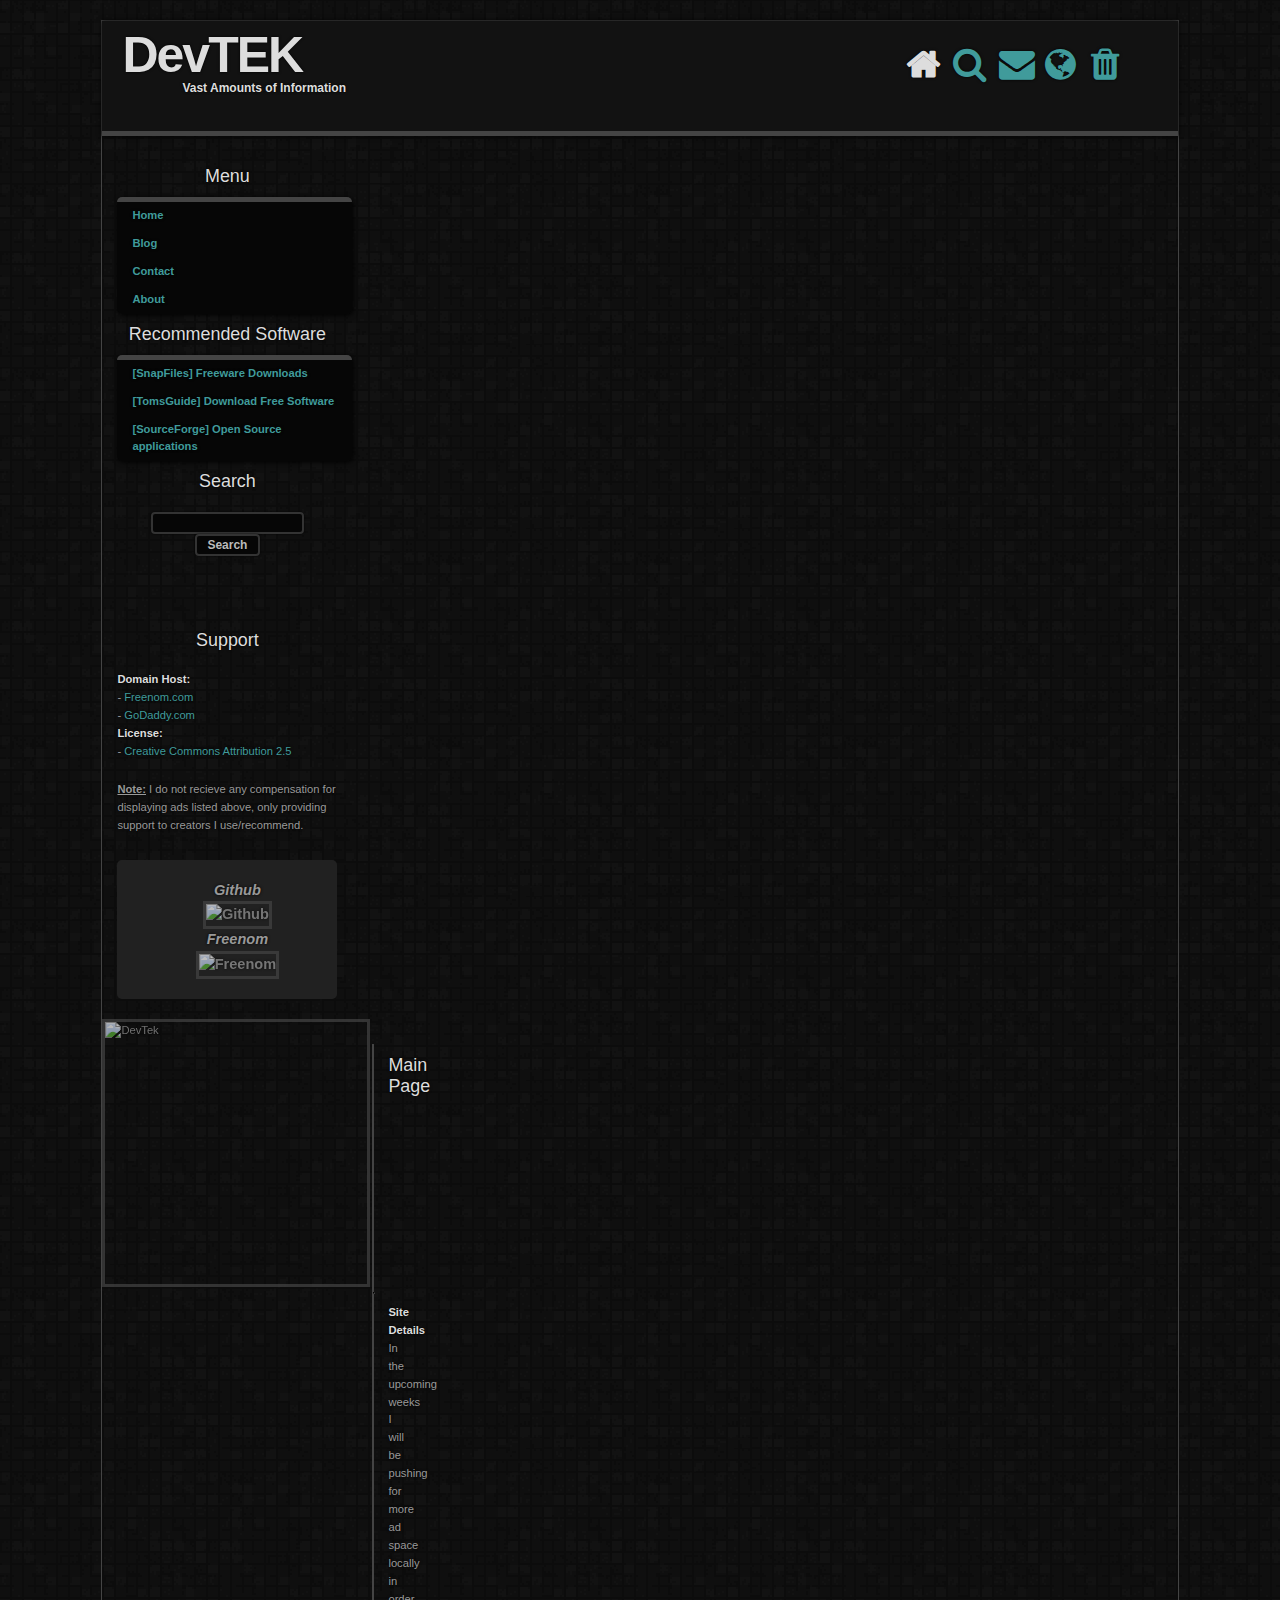
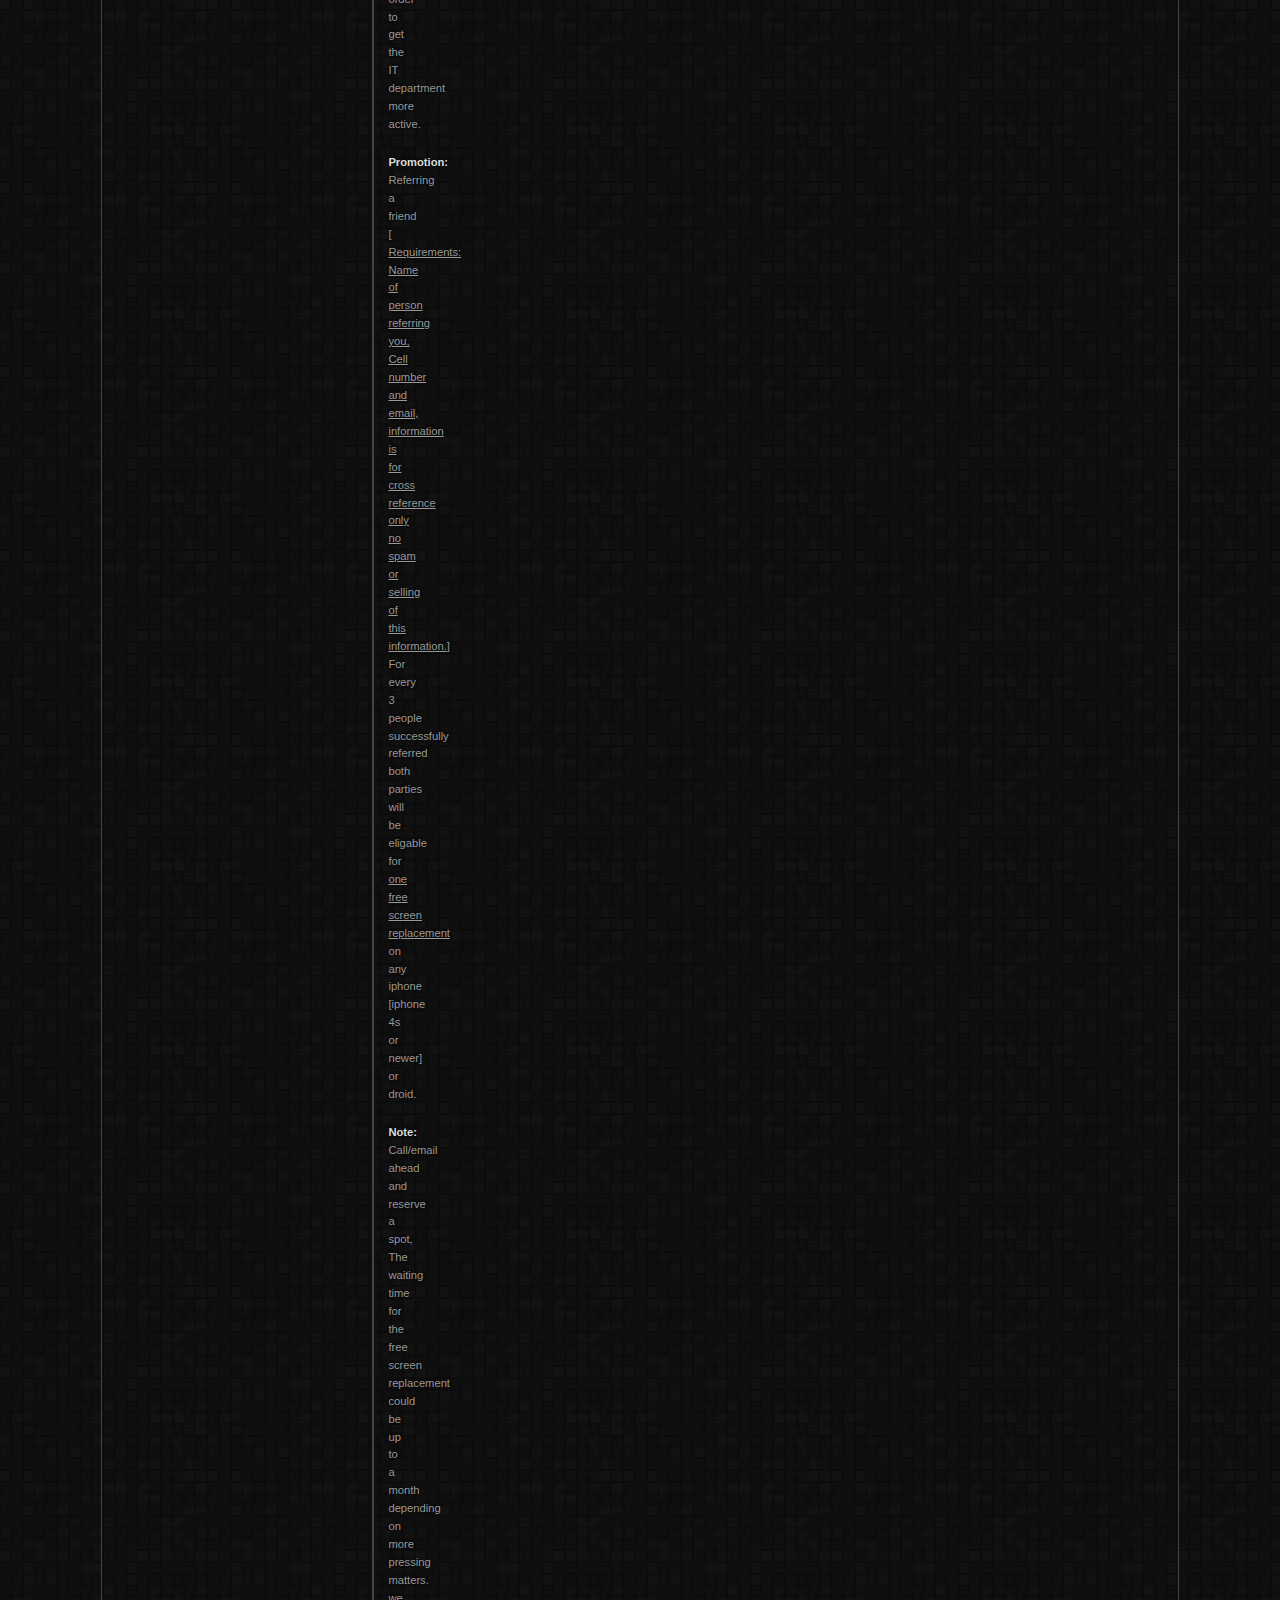
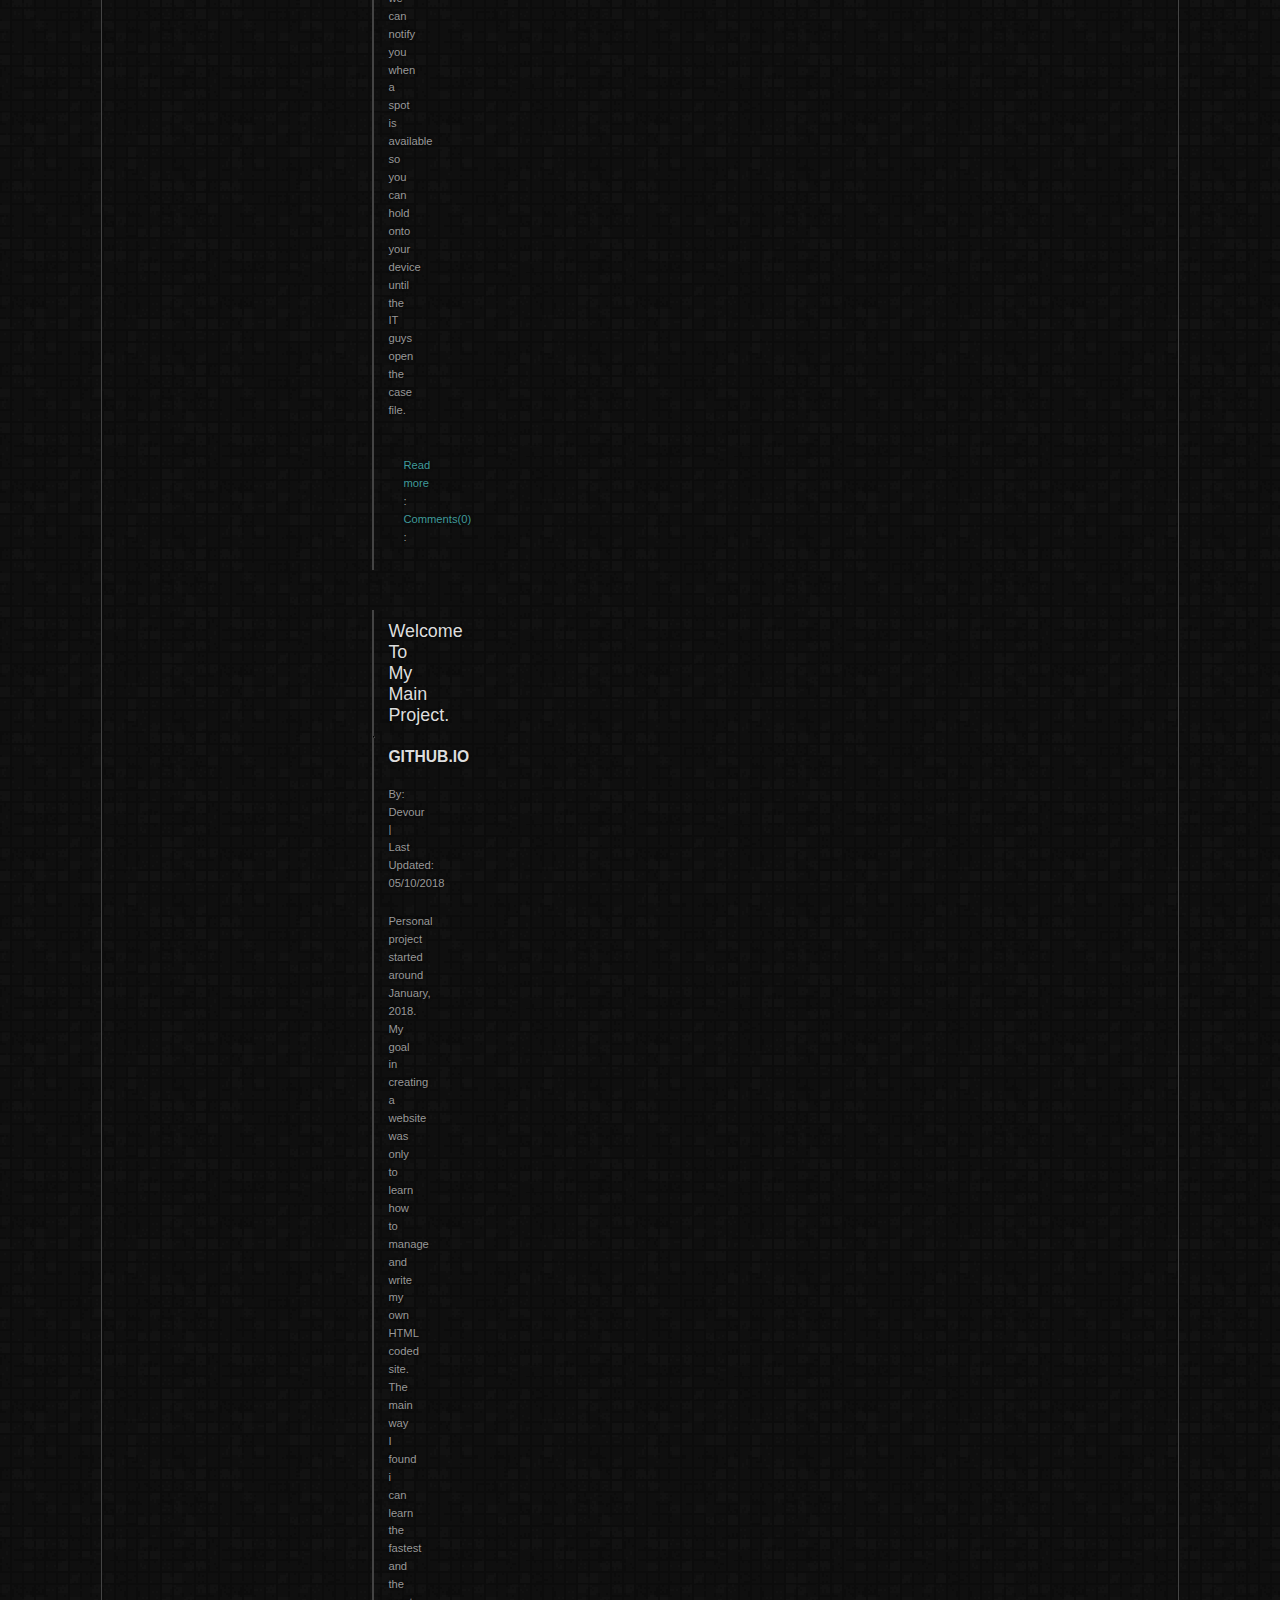
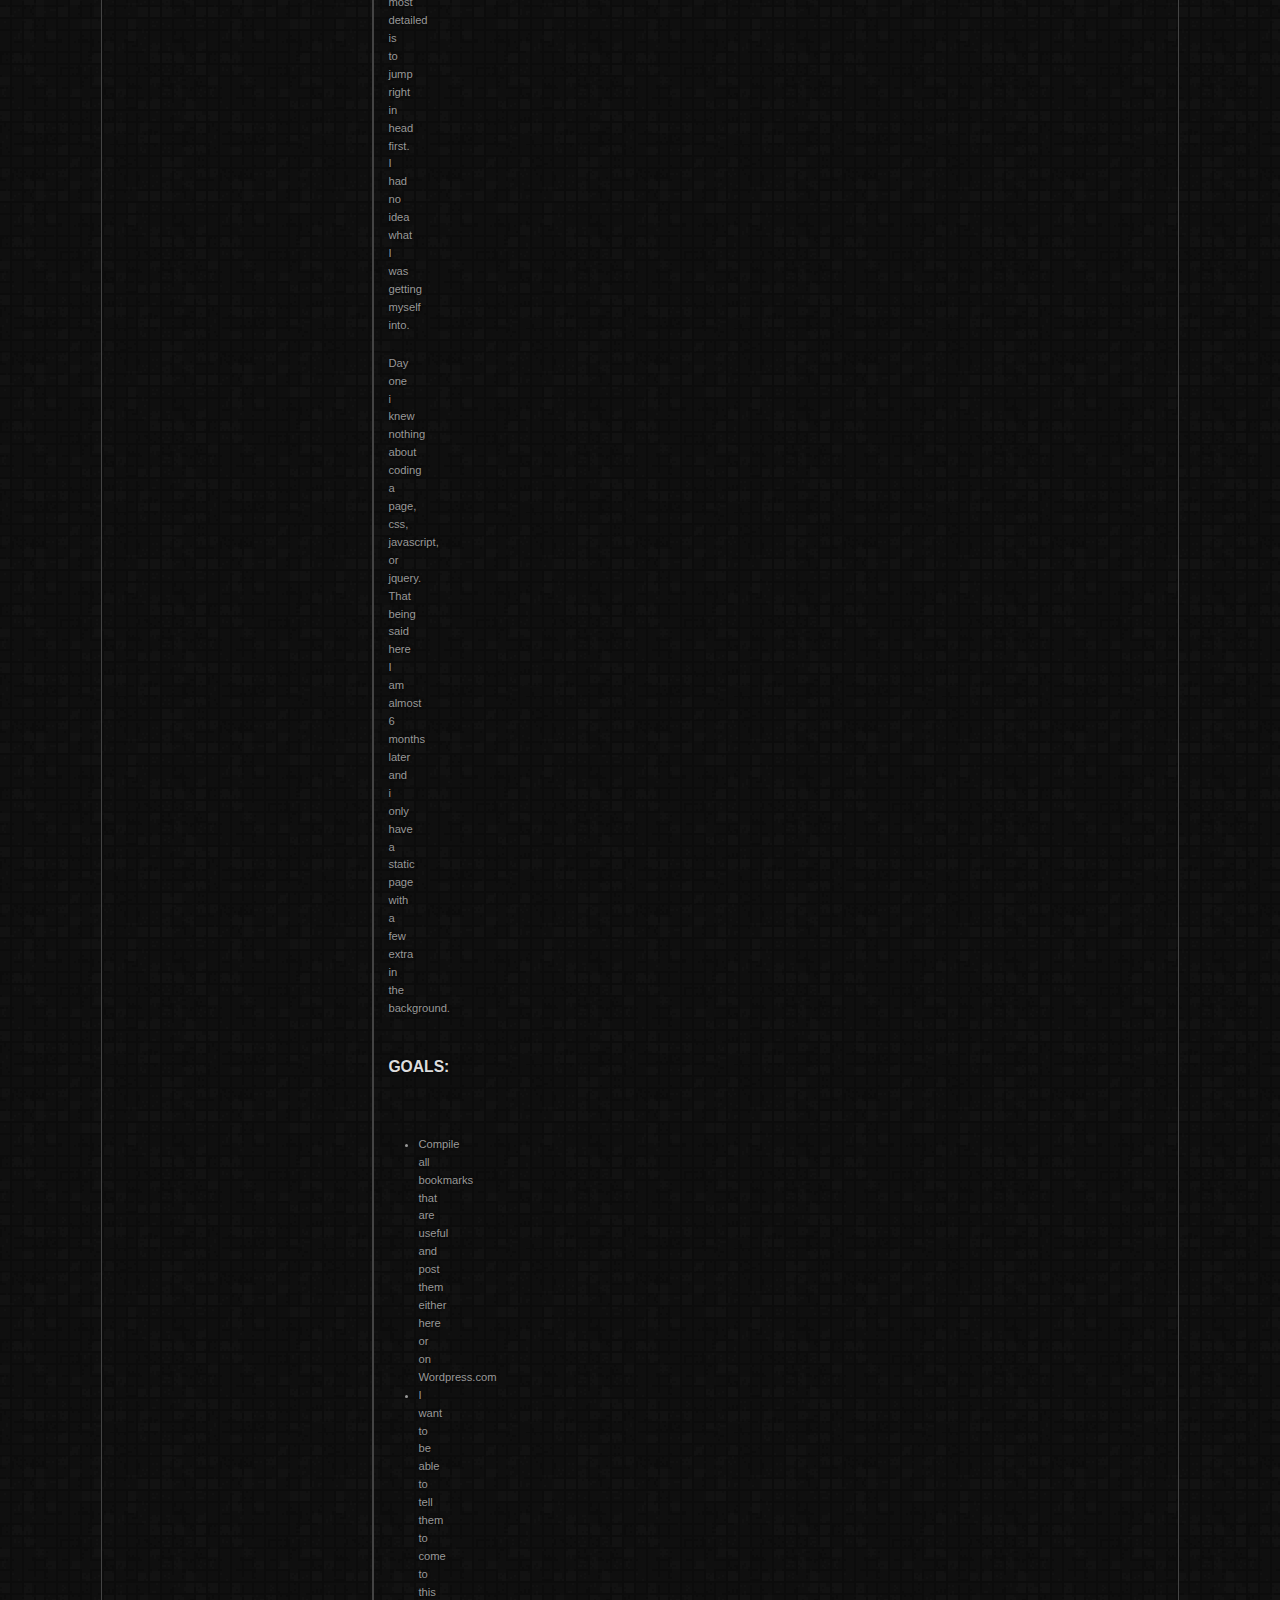
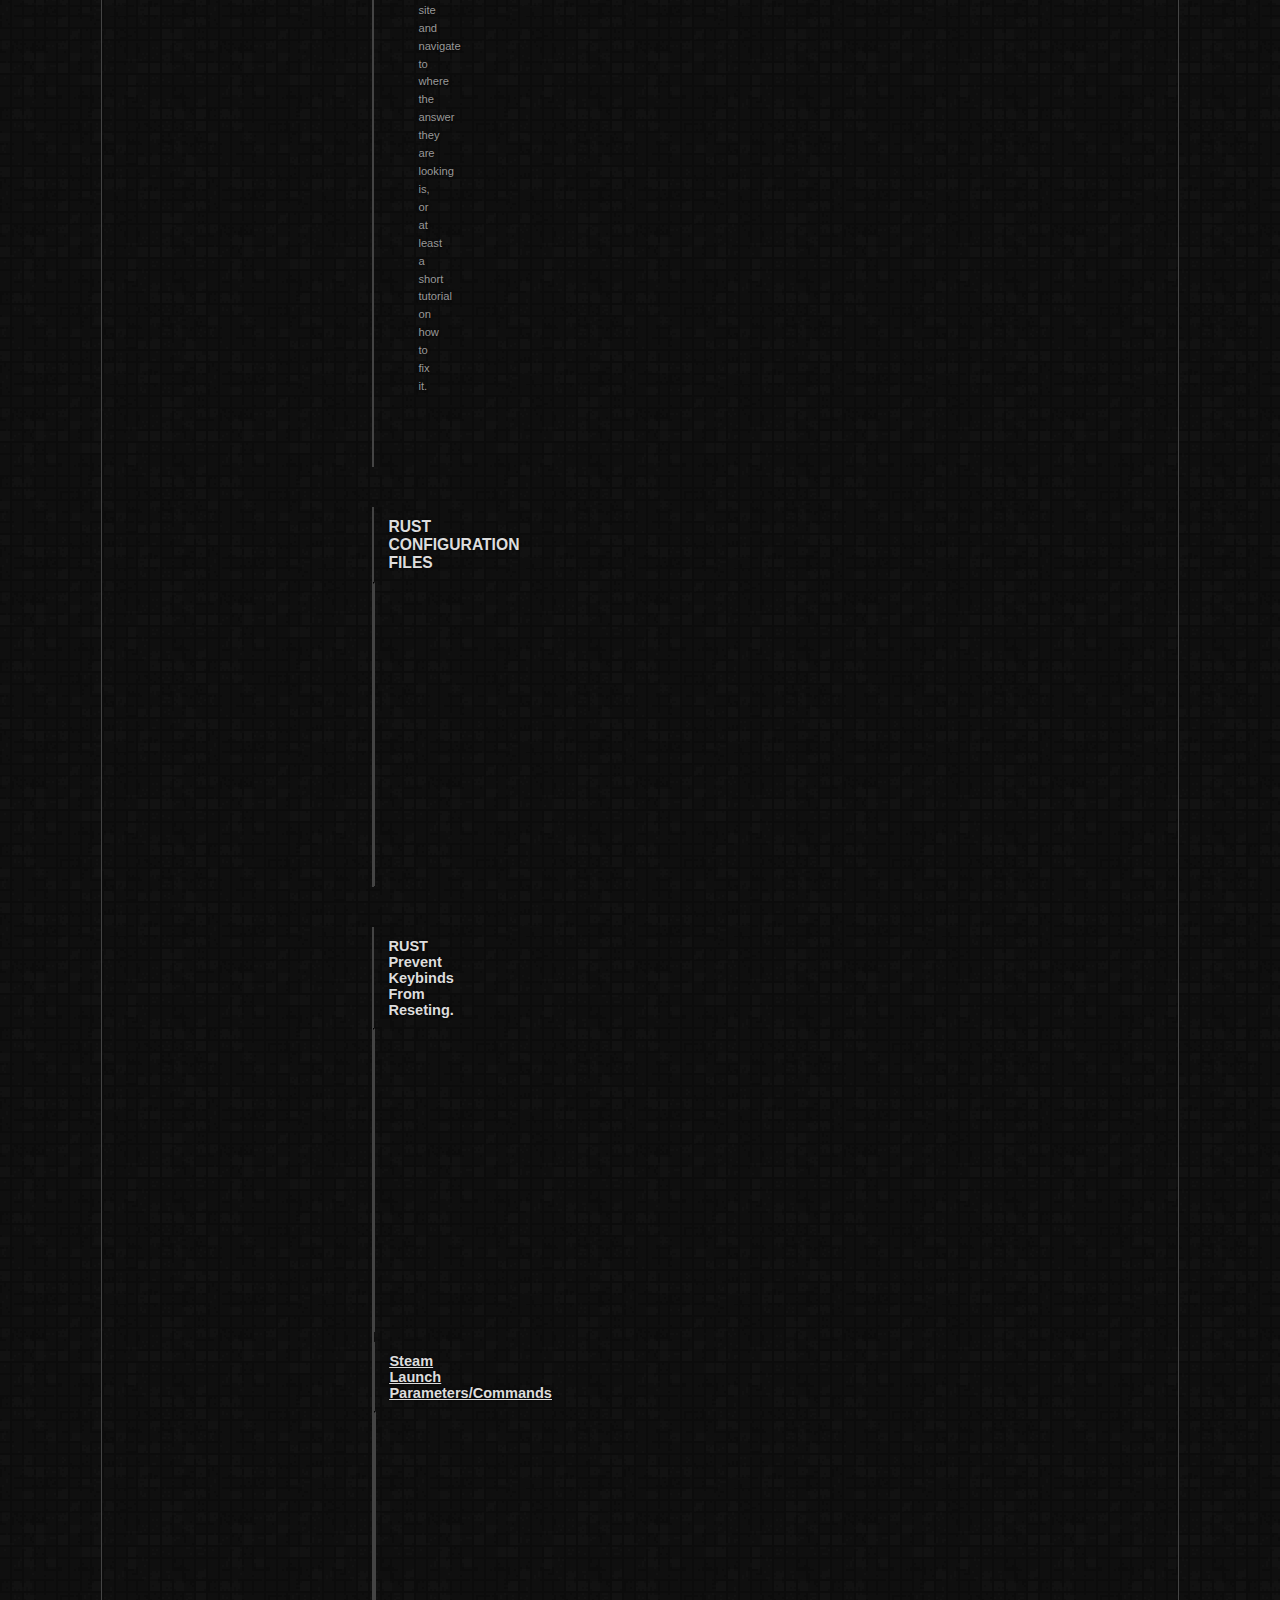
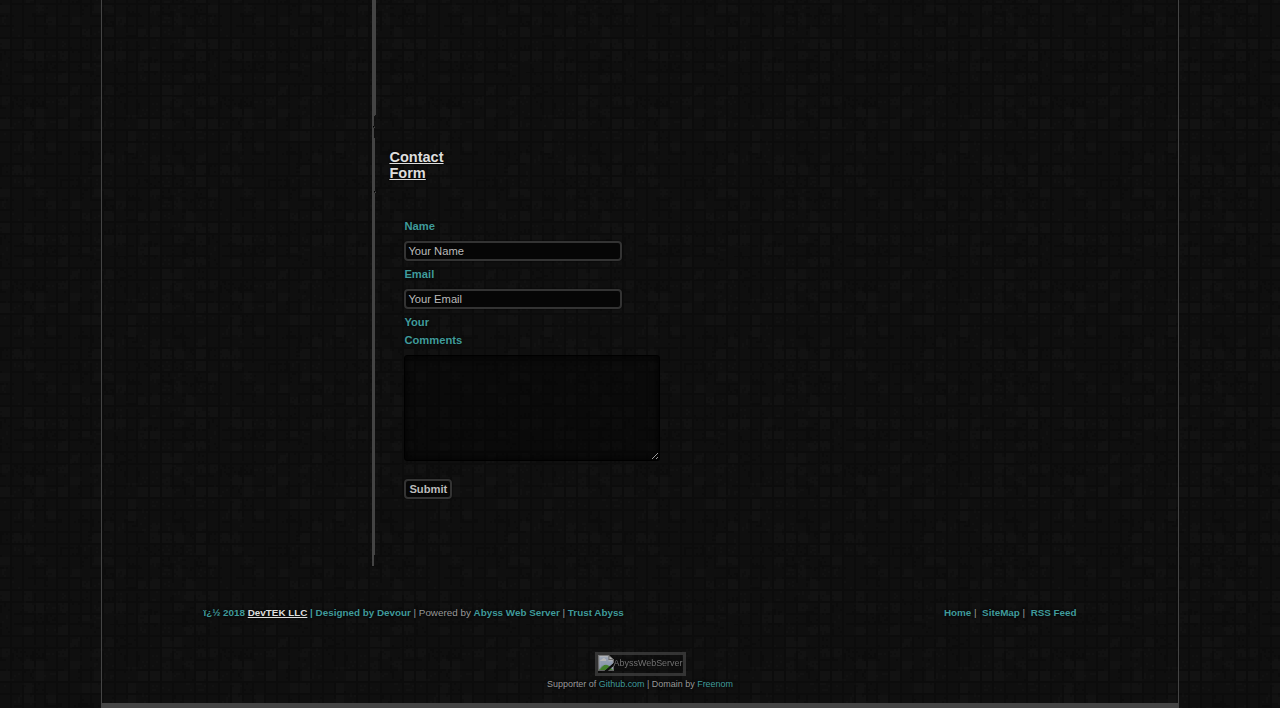
==== commit def431b4: "cleanup" ====
--- a/index.html
+++ b/index.html
@@ -24,8 +24,8 @@
 			<div id="menu" class="icon-bar">
 				<ul>
 					<li><a class="active" href="#"><i class="fa fa-home"></i></a></li>
-					<li><a href="#"><i class="fa fa-search"></i></a></li>
-					<li><a href="#"><i class="fa fa-envelope"></i></a></li>
+					<li><a href="#searchform"><i class="fa fa-search"></i></a></li>
+					<li><a href="#contact"><i class="fa fa-envelope"></i></a></li>
 					<li><a href="#"><i class="fa fa-globe"></i></a></li>
 					<li><a href="#"><i class="fa fa-trash"></i></a></li>
 				</ul>
@@ -54,11 +54,11 @@
 					<li><a href="https://sourceforge.net/">[SourceForge] Open Source applications</a></li>
 				</ul>
 				<!-- Search Form -->
-				<h1>
+				<div><h1>
 					<center>Search</center>
-				</h1>
+				</h1></<div>
 				<div class="searchform">
-					<form action="#">
+					<form action="#\action-page.html">
 						<p align="center"> <input name="search_query" class="textbox" type="text" /> <input name="search" class="button" value="Search" type="submit" />
 						</p>
 					</form>
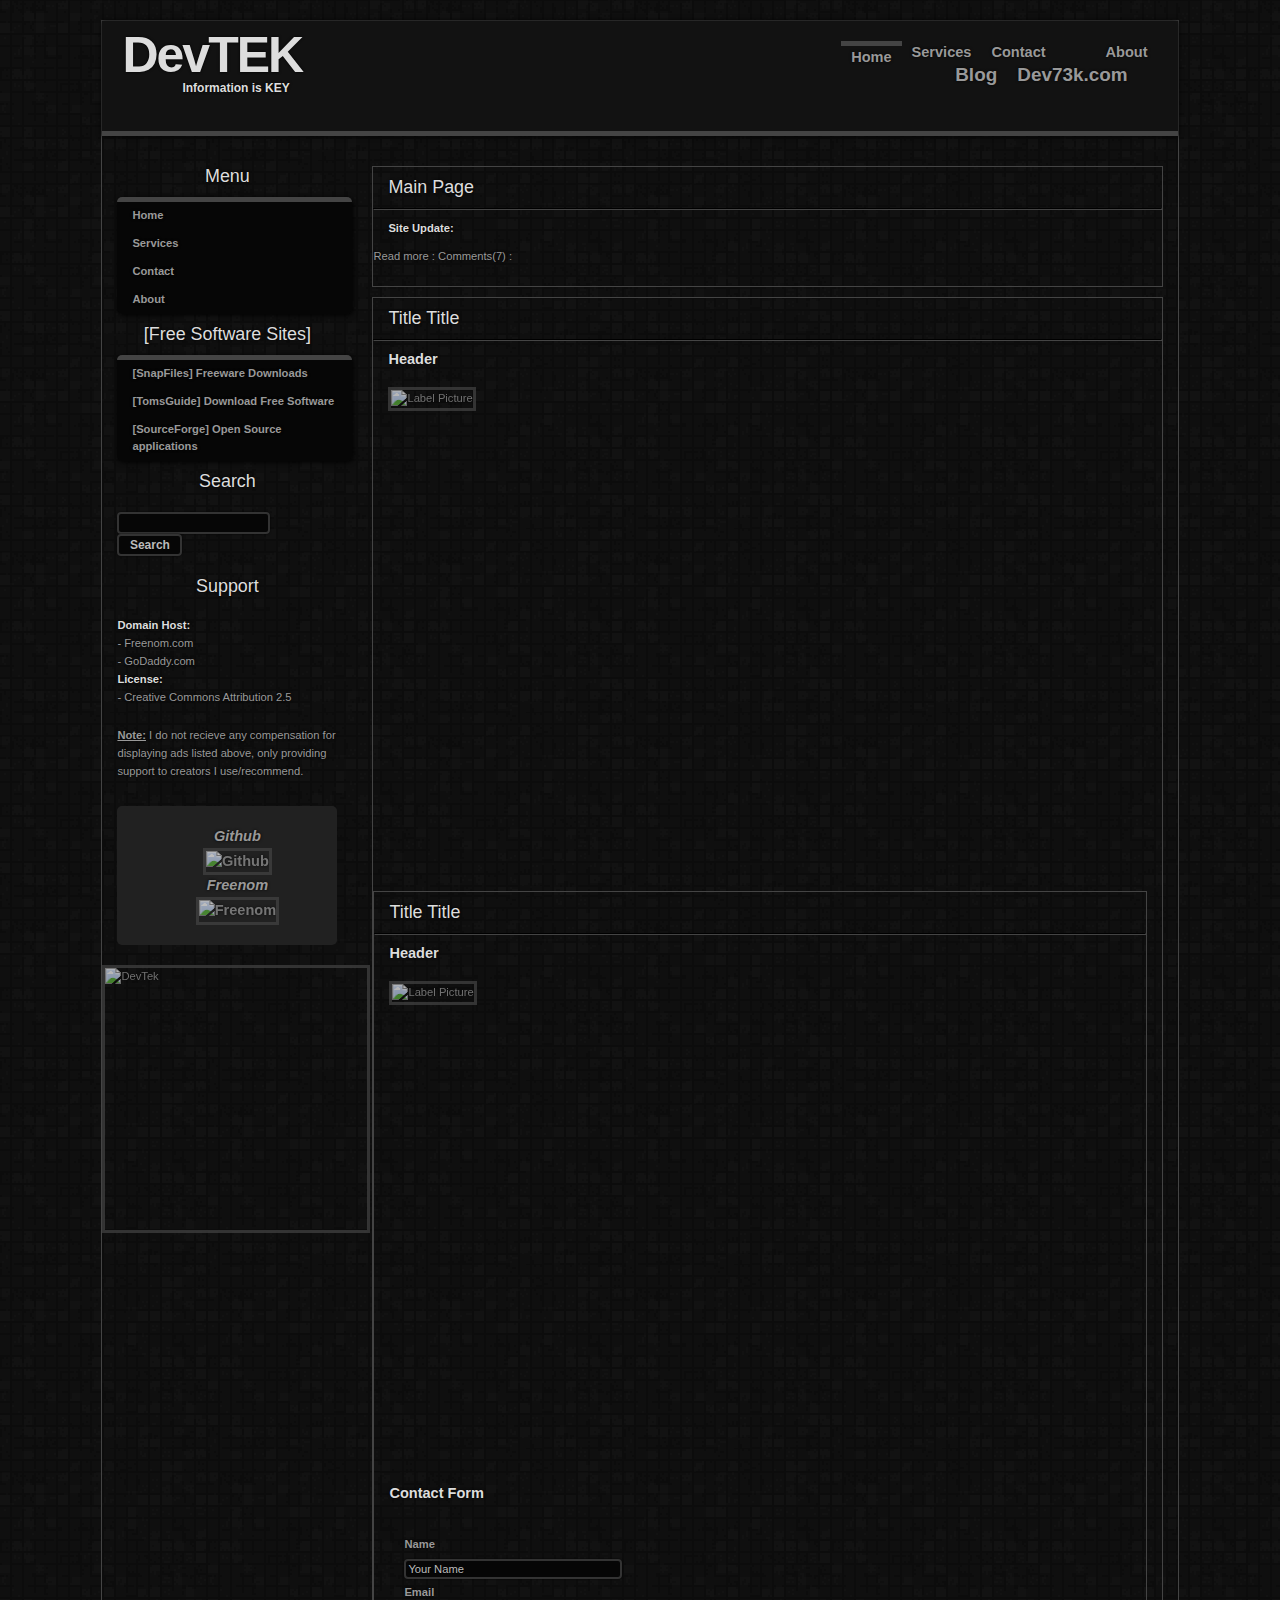
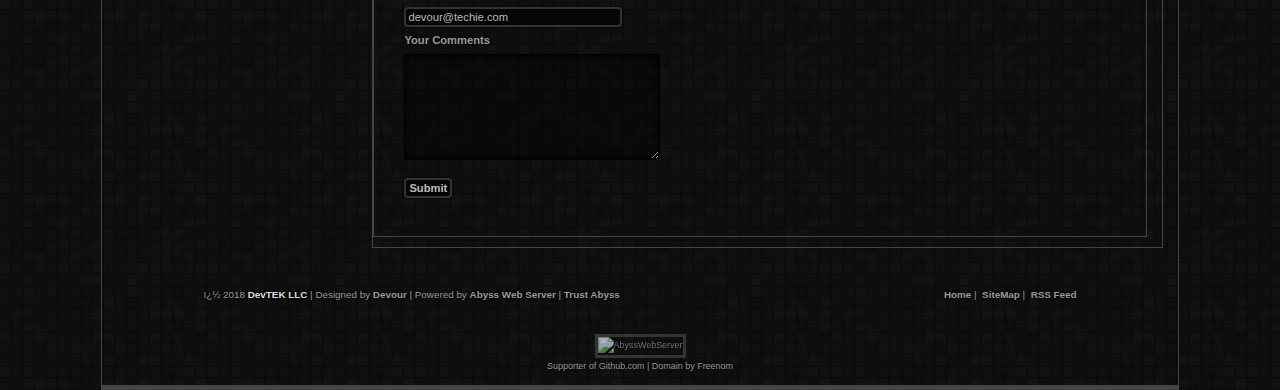
==== commit 28c55771: "Edited sidebar menu" ====
--- a/index.html
+++ b/index.html
@@ -1,782 +1,176 @@
 <!DOCTYPE html PUBLIC "-//W3C//DTD XHTML 1.0 Strict//EN" "http://www.w3.org/TR/xhtml1/DTD/xhtml1-strict.dtd">
-<html xmlns="http://www.w3.org/1999/xhtml" xml:lang="en" lang="en">
+	<html xmlns="http://www.w3.org/1999/xhtml" xml:lang="en" lang="en">
+	<head>
+<meta name="Description" content="Information architecture, Web Design, Web Standards." />
+<meta name="Keywords" content="devour, devtek, information, info, creative, static, html, css, personal, private, games, technology, tech, software, rust, playrust, facepunch, beginner, first time, coding, freenom, github," />
+<meta http-equiv="Content-Type" content="text/html; charset=iso-8859-1" />
+<meta name="Distribution" content="Global" />
+<meta name="Owner|Admin" content="Devour - devour@techie.com" />
+<meta name="Robots" content="index,follow" />
+<link rel="stylesheet" href="css/devstyle1.css" type="text/css" />
+<link rel="stylesheet" href="css/icomoon.css" type="text/css" />
+<link rel="stylesheet" href="css/themify-icons.css" type="text/css" />
+<title>DevTEK | Home</title>
 
-<head>
-	<meta name="Description" content="Information architecture, Web Design, Web Standards." />
-	<meta name="Keywords" content="devour, devtek, information, info, creative, static, html, css, personal, private, games, technology, tech, software, rust, playrust, facepunch, beginner, first time, coding, freenom, github," />
-	<meta http-equiv="Content-Type" content="text/html; charset=iso-8859-1" />
-	<meta name="Distribution" content="Global" />
-	<meta name="Owner|Admin" content="Devour - devour@techie.com" />
-	<meta name="Robots" content="index,follow" />
-	<meta name="viewport" content="width=device-width, initial-scale=1">
-	<title>DevTEK | Tech Referral Site</title>
-	<link rel="stylesheet" href="css/Azulmedia.css" type="text/css" />
-	<link rel="stylesheet" href="css/custom.css" type="text/css" />
-	<link rel="stylesheet" href="https://cdnjs.cloudflare.com/ajax/libs/font-awesome/4.7.0/css/font-awesome.min.css">
-</head>
-<body>
-	<!-- wrap starts here -->
-	<div id="wrap">
-		<div id="header">
-			<h1 id="logo">Dev<span class="gray">TEK</span></h1>
-			<h2 id="slogan">Vast Amounts of Information</h2>
-			<!-- Menu Tabs Add icon library -->
-			<div id="menu" class="icon-bar">
-				<ul>
-					<li><a class="active" href="#"><i class="fa fa-home"></i></a></li>
-					<li><a href="#searchform"><i class="fa fa-search"></i></a></li>
-					<li><a href="#contact"><i class="fa fa-envelope"></i></a></li>
-					<li><a href="#"><i class="fa fa-globe"></i></a></li>
-					<li><a href="#"><i class="fa fa-trash"></i></a></li>
-				</ul>
-			</div>
-		</div>
+	  </head>
+        <body>
+<!-- wrap starts here -->
+    <div id="wrap">
+        <div id="header">
+            <h1 id="logo">Dev<span class="gray">TEK</span></h1>
+            <h2 id="slogan">Information is KEY</h2>
+<!-- Menu Tabs -->
+    <div id="menu">
+        <ul>
+        <li id="current"><a href="index.html">Home</a></li>
+        <li><a href="services.html">Services</a></li>
+        <ul>
+        <li><a href="http://www.dev73k.wordpress.com">Blog</a></li>
+        <li><a href="http://www.dev73k.com">Dev73k.com</a></li>
+        </ul>
+        <li><a href="#contact.html">Contact</li>
+        <li><a href="#about.html">About</a></li>
+        </ul>
+    </div>
+</div>
 
-		<!-- content-wrap starts here -->
-		<div id="content-wrap">
-			<div id="sidebar">
-				<h1 class="clear">
-					<center>Menu</center>
-				</h1>
-				<ul class="sidemenu">
-					<li><a href="index.html">Home</a></li>
-					<li><a href="http://dev73k.wordpress.com/">Blog</a></li>
-					<li><a href="#contact">Contact</a></li>
-					<li><a href="#about.html">About</a></li>
-				</ul>
-				<!-- List Of Software Sites -->
-				<h1>
-					<center>Recommended Software</center>
-				</h1>
-				<ul class="sidemenu">
-					<li><a href="http://www.snapfiles.com/">[SnapFiles] Freeware Downloads</a></li>
-					<li><a href="https://downloads.tomsguide.com/">[TomsGuide] Download Free Software</a></li>
-					<li><a href="https://sourceforge.net/">[SourceForge] Open Source applications</a></li>
-				</ul>
-				<!-- Search Form -->
-				<div><h1>
-					<center>Search</center>
-				</h1></<div>
-				<div class="searchform">
-					<form action="#\action-page.html">
-						<p align="center"> <input name="search_query" class="textbox" type="text" /> <input name="search" class="button" value="Search" type="submit" />
-						</p>
-					</form>
-					<!-- End Search Form -->
-				</div>
+<!-- content-wrap starts here -->
+<div id="content-wrap">
+<div id="sidebar">
+    <h1 class="clear"><center>Menu</center></h1>
+    <ul class="sidemenu">
+        <li><a href="index.html">Home</a></li>
+        <li><a href="services.html">Services</a></li>
+        <li><a href="#contact">Contact</a></li>
+        <li><a href="#about.html">About</a></li>
+    </ul>
+<!-- List Of Software Sites -->
+    <h1><center>[Free Software Sites]</center></h1>
+    <ul class="sidemenu">
+        <li><a href="http://www.snapfiles.com/">[SnapFiles] Freeware Downloads</a></li>
+        <li><a href="https://downloads.tomsguide.com/">[TomsGuide] Download Free Software</a></li>
+        <li><a href="https://sourceforge.net/">[SourceForge] Open Source applications</a></li>
+    </ul>
+<!-- Search Form -->
+    <h1><center>Search</center></h1>
+        <div class="searchform">
+            <form action="#/action-page.php">
+                <p> <input name="search_query" class="textbox" type="text" /> <input name="search" class="button" value="Search" type="submit" /> 
+                </p>
+            </form>
+<!-- End Search Form --></div>
+    <h1><center>Support</center></h1>
+             <p>
+        <strong>Domain Host:</strong><br> 
+            -<a href="http://www.Freenom.com/"> Freenom.com</a><br>
+            -<a href="http://www.godaddy.com/"> GoDaddy.com</a><br>
+        <strong>License:</strong><br> 
+            -<a rel="license" href="http://creativecommons.org/licenses/by/2.5/"> Creative Commons Attribution 2.5</a>
+            </p>
+            <p>
+        <b><u>Note:</u></b> I do not recieve any compensation for displaying ads listed above, only providing support to creators I use/recommend.
+            </p>
+    <blockquote>
+        <p>
+        <center><cite>Github</cite></center>
+    <center><img src="images/github.png" alt="Github" width="80" height="80"></center>
+        <center><cite>Freenom</cite></center>
+    <center><img src="images/freenom.png" alt="Freenom" width="141" height="35"></center>
+        </p>
+    </blockquote>
+    <div>
+        <img src="images/devtek_logo.png" alt="DevTek" class="float-left" height="262" width="262" />
+    </div>
+<!-- End of Sidebar --></div>
 
-				<br />
-				<br />
-				<br />
-				<h1>
-					<center>Support</center>
-				</h1>
-				<p>
-					<strong>Domain Host:</strong><br> -
-					<a href="http://www.Freenom.com/"> Freenom.com</a><br> -
-					<a href="http://www.godaddy.com/"> GoDaddy.com</a><br>
-					<strong>License:</strong><br> -
-					<a rel="license" href="http://creativecommons.org/licenses/by/2.5/"> Creative Commons Attribution 2.5</a>
-				</p>
-				<p>
-					<b><u>Note:</u></b> I do not recieve any compensation for displaying ads listed above, only providing support to creators I use/recommend.
-				</p>
-				<blockquote>
-					<p>
-						<center><cite>Github</cite></center>
-						<center><img src="images/github.png" alt="Github" width="80" height="80"></center>
-						<center><cite>Freenom</cite></center>
-						<center><img src="images/freenom.png" alt="Freenom" width="141" height="35"></center>
-					</p>
-				</blockquote>
-				<div>
-					<img src="images/devtek_logo.png" alt="DevTek" class="float-left" height="262" width="262" />
-				</div>
-				<!-- End of Sidebar -->
-			</div>
+<!-- Main Content -->
+<div id="main"> <a name="Main"></a>
+    <div class="box">
+        <h1>Main <span class="gray">Page</span></h1>
+        <hr>
+    <p>
+        <strong>Site Update:</strong>
+        <br>
+        
+        </p>
+        <a href="index.html">Read
+more</a> : <a href="index.html">Comments(7)</a>
+: 	</p>
+<!-- End Main Content --></div>
+    
+<a name="HomeTop"></a>
+<div class="box">
+<h1>Title <span class="gray">Title</span></h1>
+<hr>
+<h3>Header</h3>
 
-			<!-- Main Content -->
-			<div id="main"> <a name="Main"></a>
-				<div class="box">
-					<div>
-						<h1>Main <span class="gray">Page</span></h1>
-					</div>
-					<hr>
-					<p>
-						<strong>Site Details</strong>
-						<br> In the upcoming weeks I will be pushing for more ad space locally in order to get the IT department more active.
-					</p>
-					<p>
-						<strong>Promotion:</strong> Referring a friend
-						<br> [
-						<u>Requirements: Name of person referring you, Cell number and email, information is for cross reference only no spam or selling of this information.</u>] For every 3 people successfully referred both parties will be eligable for <u>one free screen replacement</u> on any iphone [iphone 4s or newer] or droid.
-					</p>
-					<p>
-						<strong>Note:</strong> Call/email ahead and reserve a spot, The waiting time for the free screen replacement could be up to a month depending on more pressing matters. we can notify you when a spot is available so you can hold onto your device until the IT guys open the case file.
-					</p>
-					<p class="comments align-right"> <a href="index.html">Read
-more</a> : <a href="index.html">Comments(0)</a> : </p>
-					<!-- End Main Content -->
-				</div>
-			</div>
+    <p>
+        <img src="images/IMG.jpg" alt="Label Picture" class="center" height="180" width="230" />
+         </p>
 
-			<div id="main"> <a name="WinHacks"></a>
-				<div class="box">
-					<h1>Welcome To<span class="gray"> My Main Project.</span></h1>
-					<hr>
-					<h2>Github.io</h2>
-
-					<p>
-						By: Devour | Last Updated: 05/10/2018
-					</p>
-					<p>
-						Personal project started around January, 2018. My goal in creating a website was only to learn how to manage and write my own HTML coded site. The main way I found i can learn the fastest and the most detailed is to jump right in head first. I had no idea what I was getting myself into.
-					</p>
-					<p>
-						Day one i knew nothing about coding a page, css, javascript, or jquery. That being said here I am almost 6 months later and i only have a static page with a few extra in the background.</p>
-					<p>
-						<h2 style="color:darkcyan">Goals:</h2>
-					</p>
-					<p>
-						<ul>
-							<li>Compile all bookmarks that are useful and post them either here or on Wordpress.com</li>
-							<li>I want to be able to tell them to come to this site and navigate to where the answer they are looking is, or at least a short tutorial on how to fix it.</li>
-						</ul>
-					</p>
-
-					<p>
-					</p>
-
-					<p>
-					</p>
-				</div>
-			</div>
-			<div id="main"> <a name="Rustcfg"></a>
-				<div class="box">
-					<h2>RUST <span style="color:darkorange">Configuration Files</span></h2>
-					<hr />
-					<div id="myDIV" >
-						<p>
-							<pre>
-		audio.advancedocclusion "False"
-		audio.game "1"
-		audio.master "1"
-		audio.musicvolume "0"
-		audio.musicvolumemenu "0.42"
-		audio.speakers "2"
-		audio.voices "0.23"
-		client.cambone ""
-		client.camdist "2"
-		client.camfov "90"
-		client.camoffset "(0.0, 1.0, 0.0)"
-		client.lookatradius "0.2"
-		client.pushtotalk "True"
-		client.rockskin "0"
-		culling.entitymaxdist "5000"
-		culling.entityminanimatorculldist "30"
-		culling.entityminculldist "15"
-		culling.entityminshadowculldist "0"
-		culling.entityupdaterate "5"
-		culling.safemode "False"
-		decor.quality "0"
-		dev.netgraph "False"
-		effects.antialiasing "0"
-		effects.ao "False"
-		effects.bloom "False"
-		effects.lensdirt "False"
-		effects.maxgibs "0"
-		effects.motionblur "False"
-		effects.otherplayerslightflares "False"
-		effects.shafts "False"
-    effects.sharpen "False"
-		effects.showoutlines "True"
-		effects.vignet "False"
-		fps.limit "-1"
-		global.censornudity "False"
-		global.god "False"
-		global.language "en"
-		global.perf "8"
-		global.specnet "False"
-		global.streamermode "False"
-		graphics.af "0"
-		graphics.branding "False"
-		graphics.chat "True"
-		graphics.contactshadows "False"
-		graphics.dof "False"
-		graphics.dof_aper "0"
-		graphics.dof_blur "0"
-		graphics.drawdistance "1000"
-		graphics.fov "90"
-		graphics.grassshadows "False"
-		graphics.parallax "0"
-		graphics.shaderlod "100"
-		graphics.shadowcascades "1"
-		graphics.shadowdistance "0"
-		graphics.shadowlights "0"
-		graphics.shadowmode "0"
-		graphics.shadowquality "0"
-		graphics.uiscale "1"
-		grass.displace "False"
-		grass.quality "0"
-		input.autocrouch "False"
-		input.flipy "False"
-		input.holdtime "0.2"
-		input.sensitivity "0.44"
-		mesh.quality "0"
-		netgraph.enabled "False"
-		netgraph.updatespeed "5"
-		particle.quality "0"
-		player.footik "True"
-		player.footikdistance "30"
-		player.recoilcomp "True"
-		playercull.enabled "True"
-		playercull.maxplayerdist "5000"
-		playercull.maxsleeperdist "30"
-		playercull.minculldist "20"
-		playercull.updaterate "5"
-		playercull.visquality "2"
-		sss.enabled "False"
-		sss.halfres "False"
-		sss.quality "0"
-		sss.scale "1"
-		terrain.basetexcomp "True"
-		terrain.quality "0"
-		tree.quality "0"
-		voice.loopback "False"
-		water.quality "0"
-		water.reflections "0"
-		nametags.enabled "True"
-		gc.interval "180"
-		lerp.smoothing "0.5"
-		lerp.time "0.1"
-		client.maxpeerspersecond "50"
-			</pre>
-							<hr />
-						</p>
-					</div>
-				</div>
-			</div>
-			<div id="main"> <a name="Rustcfg2"></a>
-				<div class="box">
-					<h3><strong>RUST</strong> Prevent Keybinds From Reseting.</h3>
-					<hr />
-					<div id="myDIV" style="font-size: 12px;">
-						<h5>Game Directory/Path:</h5>
-						C:\Program Files (x86)\Steam\steamapps\common\Rust\cfg
-						<em>Leave this folder open for later use</em>
-						<p>
-							<ol>
-								<li>Right click "key.cfg" and go to properties. Once the properties are opened select the "read only" check box.
-								<li>Right click "key.cfg" select choose default program.
-								<li>Deselct "always use this program to open this file type" and select word pad.
-								<li>(Please Note: You MUST un-check this everytime you want to add or remove anything, the game will crash otherwise.)
-								<li>Once "key.cfg" is open navigate to the bottom and place the commands you want to add.
-								<li>When you have all the binds you want entered, click file at the top left and click save.
-								<li>Close out of wordpad, Navigate back to C:\Program Files (x86)\Steam\steamapps\common\Rust\cfg
-								<li>Right click "key.cfg" and go to properties. Once the properties are opened select the "read only" check box.
-							</ol>
-						</p>
-						<p>
-							All you have to do to change/add/remove a keybind is go back to your key.cfg file and un-check the read only. Just be sure to re-check before you start the game. When you exit the game now you will notice some red writing in the top left of the screen this is just the system trying and failing to re-write your key.cfg. Don't be alarmed.
-						</p>
-						<h5><b><i>Examples</i></b></h5>
-						<br /> There are 2 types of binds. The first being referred to as "NS Binds" = "No Space Binds" The second is called "WS binds" = "With Space Binds" NS Binds require no parentheses and will still work just the same. WS Binds have to be wrapped in quotaions if there is a space in the command. Example NS Bind: Press F1 and type bind b chat.say /remove Example WS Bind: Press F1 and type bind k chat.say "/home 1"\
-
-						</p>
-						<p>
-							<pre>
-bind tab "inventory.toggle"
-bind return "chat.open"
-bind space "+jump"
-bind 1 "+slot1"
-bind 2 "+slot2"
-bind 3 "+slot3"
-bind 4 "+slot4"
-bind 5 "+slot5"
-bind 6 "+slot6"
-bind 7 "+slot7"
-bind 8 "+slot8"
-bind a "+left"
-bind b "chat.say /remove"
-bind c "duck"
-bind d "+right"
-bind e "+use"
-bind f "lighttoggle"
-bind g "inventory.togglecrafting"
-bind h "+map"
-bind k chat.say "/home 1"\
-bind l chat.say "/home 2"\
-bind r "+reload"
-bind s "+backward"
-bind t "chat.open"
-bind u "chat.say /tpc"
-bind v "+voice"
-bind w "+forward"
-bind z "attack;duck"
-bind n "forward;sprint"
-bind f1 "consoletoggle"
-bind f2 "consoletoggle;combatlog"
-bind f3 "consoletoggle;global.cleanup;gc.collect"
-bind f4 "consoletoggle;gc.unload;gloabl.free;debug.flushgroup"
-bind rightshift "+sprint"
-bind leftshift "+sprint"
-bind leftcontrol "+duck"
-bind leftalt "+altlook"
-bind mouse0 "+attack"
-bind mouse1 "+attack2"
-bind mouse2 "+attack3"
-bind mousewheelup "+invprev"
-bind mousewheeldown "+invnext"
-bind o chat.say "/sethome 1"\
-bind p chat.say "/sethome 2"\
-</pre>
-						</p>
-					</div>
-					<a name="SteamCmds">
-						<div class="box">
-							<h3><strong>Steam Launch Parameters/Commands</strong></h3>
-							<hr />
-							<div id="myDIV">
-								<p>
-									<pre>
-
--480p - Run tenfoot in 480p rather than 1080p
--720p - Run tenfoot in 720p rather than 1080p
--accountrecovery - Perform account recovery
--all_languages - show longest loc string from any language
--auto-browser-auth -
--bigpicture - Start in Steam Big Picture mode
--cafeapplaunch - Launch apps in a cyber cafe context
--candidates - Show libjingle candidates for local connection as they are processed
--ccsyntax - Spew details about the localized strings we load
--cef-winxp - force running the WinXP compatible CEF browser
--clientui -
--community - Set the community URL
--complete_install_via_http - Run installation completion over HTTP by default
--console -
--cybercafe - Forces cyber cafe mode for debugging
--debug_steamapi - enables logging of Steam API functions
--debugbutton - Show debug button in content frame header
--dev - enables developer spew
--disable-winh264 - disables loading winh264.dll
--disablehighdpi - disables high-DPI support in CEF
--dumpvideostream - Dump the game stream as an elementary video file
--enablealloobesteps -
--flushconfig -
--forcecontrollerappid - Force a Specific AppID for Steam Controller Config - Prevents context/app switching from changing configuration
--forceservice - Run Steam Client Service even if Steam has admin rights
--friendsui -
--fs_log - Log file system accesses
--fs_logbins - Log the binaries we load during operation
--fs_target - Set target syntax
--fulldesktopres - Run tenfoot in full desktop resolution rather than 1080p, overrides -720p as well.
--fullscreenopengl - Use the full screen OpenGL render for the UI
--language - Set Steam client UI language
--log_voice - writes voice chat data to the logs/voice_log.txt file
--login - Automatically logs in user
--lognetapi - logs all P2P networking info to log/netapi_log.txt
--musiccrawltrack - Add menu to crawl track and print result to console
--musicdbforcerebuild - Forces a rebuild and recrawl of the music database
--no-browser - unconditionally disables CEF
--no-cef-sandbox - disables sandboxing in CEF
--no-dwrite - forces CEF to use GDI text even if DWrite support is available
--no-shared-textures - forces overlay to avoid sharing texture handles with game process
--nobigpicture - Start in regular mode (force Big Picture mode off)
--noconsole -
--nocrashmonitor -
--nointro - Skip intro movie
--noshaders - Disable the shader manager
--opendevtools - Open Chrome devtools on launch
--opengl - Use the OpenGL render for the UI
--openoverlaydevtools - Open Chrome devtools on creation of any overlay browsers
--perfectworld - Identifies processes that were launched by the Perfect world launcher
--silent - Silent startup mode (tray mode only)
--single_core - Force Steam to run on your primary CPU only
--skipstreamingdrivers - Skip streaming driver checks
--steamos -
--store - Set the store URL
--storebeta - 0
--supernav -
--tcp - forces connection to Steam backend to be via TCP - deprecated, will be replaced by websockets only for TCP soon
--tenfoot - Start in Steam Big Picture mode
--testbutton - Show test button on main menu
--testssa - force display of SSA
--udpforce - forces connection to Steam backend to be via UDP - deprecated, won't exist for too long
--vguifocus - Print out details of which panel has keyboard focus
--vguimessages - set to see debug vgiui2 messages
--voicerelay - Only allow 'relay' connections for voice (testing).
--vrdisable - Disable VR - never even try to load OpenVR DLLs
--vrforce - Always perform Hmd status check even if we crashed the last time we tried
--vrskip - Skip VR initialization entirely no matter who asks for it
--websocket - forces connection to Steam backend to be via WebSocket
--websocketignorecertissues - says it's ok to ignore cert validation issues if using WebSocket connections, for dev use only
--windowed - Run Steam tenfoot mode in a window rather than a fullscreen borderless window
-@AllowSkipGameUpdate = "0" -
-@AppMRUSize = "20" -
-@bCloudDetailsEnabled = "0" -
-@bContentManifestUseProtobufs = "1" -
-@bCSClientRateLimitUseDelays = "0" -
-@bCSForceNoCache = "0" -
-@bDepotBuilderReadBufferSizeKB = "8192" -
-@bDepotBuilderUnbufferedReads = "1" -
-@bEnableFrameFuncOverageWarnings = "0" - This turns on the spew in SPEW_MISC at level 4, still need to adjust spew levels to see it.
-@bEnableMovieRecording = "0" -
-@bEnableOfflineLogonTicket = "1" - If true, an offline logon ticket will be requested during logon if none is cached
-@bEnableSiteLicenseConnect = "1" -
-@bEnableSiteLicenseConsoleLogging = "0" -
-@bEnableSpewThrottle = "1" -
-@bForceLaunchEula = "0" -
-@bForceStreamUnsupportedApp = "0" -
-@bLANPeerConnectionTimeoutSec = "5" -
-@bMsgErrorDump = "0" -
-@bNewGameHelpSiteEnabled = "1" -
-@bRequireOfflineLogonTicket = "1" - If true, a valid offline logon ticket is required when logging in in offline or no connection mode
-@cbPartnerUploadChunkSize = "1000000" - Chunk size to use for POSTing partner uploads
-@cCSClientMaxNumSocketsPerHost = "8" -
-@cDepotBuilderFileChunkingThreads = "4" -
-@cMaxContentServersToRequest = "20" -
-@cMaxInitialDownloadSources = "-1" -
-@cNetEncryptionHandshakeWorkMax_HighPri = "8000" -
-@cNetEncryptionHandshakeWorkMax_LowPri = "2000" -
-@cNetEncryptionHandshakeWorkMax_MedPri = "4000" -
-@csecCSRequestProcessorTimeOut = "300" -
-@csecFavoriteGameAccountCacheTime = "86400" - Control how often we refresh the account IDs in the game server favorites list
-@csecIncomingDataRatePeriod = "1" -
-@csecSiteLicenseProxyStatsLog = "60" - Log proxy stats this often
-@csecUpdateTargetNumConnectionsEpoch = "10" -
-@cSecUploadDownloadRates = "300" -
-@CSInterfaceProxyPassword = "" -
-@CSInterfaceProxyUsername = "" -
-@cUDPSendRetries = "8" -
-@CustomBinaryRequestRetryTimes = "20" -
-@DepotBuilderMaxParallelUploadChunks = "24" -
-@DepotBuilderNumHTTPSocketsToMDS = "12" -
-@DepotBuilderParallelUploadChunks = "6" -
-@DepotBuilderProgressTimeout = "1000" -
-@EnableUDPHistory = "0" -
-@fDownloadRateImprovementToAddAnotherConnection = "1.2" -
-@fMinDataRateToAttemptTwoConnectionsMbps = "1.5" -
-@ForceContentServerID = "" -
-@GCNameOverride = "" -
-@LocalContentServer = "" -
-@MaxOutstandingSendThreadItem = "1000" -
-@nCloudDetailsSimulatedFileCount = "0" -
-@nCSClientRateLimitKbps = "0" -
-@nDownloadLANChunkCacheSizeMB = "128" -
-@nDownloadLANPeerGroup = "0" -
-@net_backlog_bytes_allowed = "12000000" -
-@net_backlog_time_allowed_sec = "5" -
-@net_loopback = "1" -
-@NetConnectionBufferMsgLimit = "1000" - Max # of message that will be buffered into a single zipped packet
-@NetConnectionBufferThreaded = "1" -
-@nIOCPThreadCount = "1" -
-@nLANPeerRateLimitKbps = "0" -
-@nNetConnectionBufferZipLevel = "1" -
-@nParentalSettingsLogLevel = "4" - Control the amount of spew written to the parental log file
-@nSiteLicenseProxyCacheMaxGB = "100" - If local content cache is enabled, use up to this much disk space
-@nSiteLicenseProxyEnableP2P = "0" - If set, will have all connected clients join the same P2P download group
-@nSiteLicenseProxyPort = "0" - Local content cache: set > 0 to enable, will listen on this port
-@nSpewThrottleNagFrequencyMs = "5000" -
-@nSpewThrottleResumeThreshold = "3" -
-@nSpewThrottleTriggerThreshold = "10" -
-@nSpewThrottleUnconditionalResumeMs = "5000" -
-@nSpewThrottleUnconditionalTriggerCount = "50" -
-@nStatsMonitorScale = "1" -
-@nStatsMonitorSecs = "300" -
-@nTCPLargeSendBufSizeMB = "16" -
-@panorama_backstack_focus_restore = "1" -
-@panorama_daisy_wheel = "ABXY" - Daisy wheel input mode: RS | ABXY
-@panorama_debug_movies = "0" -
-@panorama_defaultinput = "dualtouch" -
-@panorama_dragscroll_maxflickvelocity = "8000" - Maximum velocity for a drag scroll flick
-@panorama_dragscroll_maxflickvelocity_vr = "8000" - Maximum velocity for a drag scroll flick in VR
-@panorama_dragscroll_minflickvelocity = "60" - Minimum velocity that the mouse must be moving as mouse up time to qualify as a drag scroll flick
-@panorama_dragscroll_minflickvelocity_vr = "240" - Minimum velocity that the mouse must be moving as mouse up time to qualify as a drag scroll flick in VR
-@panorama_html_shared_surface = "1" -
-@panorama_mainmenu_web = "0" -
-@panorama_suggestions_view = "0" - 0 - default, 1 - no games or friends, 2 - just games no friends, 3 - some games and friends, 4 - some  friends no games
-@panorama_suggestions_web = "1" -
-@panorama_trailerslideshow = "1" -
-@panorama_transform_parents_no_layer_if_no_perspective = "0" -
-@RunAdminInstallScriptsFromService = "0" -
-@sBroadcastPreset = "" -
-@sBroadcastTune = "film" -
-@sCSDSVirtualHostHeader = "" -
-@sSiteLicenseProxyCacheDirectory = "appcache/slscache" - If local content cache is enabled, use this path for disk cache
-@sSteamCmdForcePlatformBitness = "" - Must be one of: [32 | 64]
-@sSteamCmdForcePlatformType = "" - Must be one of: [windows | macos | linux]
-@steam_alienfx_settings = "0" -
-@steam_alienware_hdmi_input = "0" -
-@steam_controller_settings = "0" -
-@sticky_tooltips = "0" - Don't ever hide tooltips. Helpful when debugging complicated tooltip layouts.
-@store_beta_mode = "0" -
-@store_country_code = "" -
-@strCSNoCacheHeader = "no-cache" -
-@StreamClientArgs = "" -
-@uDownloadLANPeerPort = "27038" - If LAN p2p download enabled, will listen on this port for TCP connections from peers. Must be set consistently across all members of the group!
-@uRemoteDiscoveryPortOverride = "0" - If non-zero, will listen on this port for broadcasts instead of k_nBroadcastPort
-@uRemoteDiscoveryPortTransmit = "0" - If non-zero, will transmit outgoing broadcasts on this port instead of on the listen port
-AlwaysCustomizeOnBadExit = "0" -
-app_backup - appId> max size MB> target folder>
-app_dlc_status - app_status appId> dlcId>
-app_download_enable - 0|1>
-app_info_http_min = "0" -
-app_info_http_num_sockets = "8" -
-app_info_print - Dumps app info for appID
-app_info_update - [0|1] : trigger app info update, optionally for update all
-app_install - appId> [volumeindex]
-app_license_request - AppID> - Requests a free licenses for this app if not already owned.
-app_mark_validation - appId> 0|1:full>
-app_move - appId> volumeindex>
-app_restore - appId> backup folder>
-app_set_update_flag - app_set_update_flag appId>
-app_shader_manifest - app_shader_manifest appId> manifestid>
-app_start_validation - appId>
-app_status - app_status appId>
-app_stop - appid> [force:0|1] stop this running app
-app_uninstall - [-complete] appId>
-app_update_cancel - EAppUpdateError>
-apps_installed -
-apps_running - displays information about running games tracked by Steam
-async_disconnect - async disconnect
-AsyncFileIOAlternateReadWrite = "1" -
-AsyncFileIODisableWrite = "0" -
-AsyncFileIOExpectOutstandingIO = "6" -
-AsyncFileIOForceGenericIO = "0" -
-AsyncFileIOMaxPendingWin32 = "64" -
-AsyncFileIOReadHandleCache = "4" -
-AsyncFileIOWriteHandleCache = "4" -
-batterypercent = "0" -
-batterytime = "0" -
-bBroadcastAlwaysUploadThumbnails = "0" -
-bCheckForFreeGamesOnLogin = "0" -
-bCheckUGCIntegrity = "1" -
-bClientRecommendationsEnabled = "1" -
-bDisableClientUIOverlay = "1" -
-bDisableTenFootOverlay = "0" -
-bEnableHomeTestOverlay = "0" -
-bEnableLoginUsersErrorUpload = "0" - Set to enable uploading log files if there is an error loading login user info
-bEnableSubscribedFileListCache = "1" -
-bEnableTradeInviteBarInLaunchers = "1" -
-betaalwaysrebuild = "0" -
-bExternalProcessForVOD = "1" -
-bFinishStagedDepotVersions = "1" -
-bigpicturetips_enableinvisibletips = "0" -
-bigpicturetips_enableseentips = "0" -
-bLogLegacyDiskDetails = "0" -
-bPhoneBannerEnabled = "0" -
-bPromptGameLaunchBypass = "0" - If set the user will not be prompted when running games with URL arguments (NOT recommended).
-bRedeemWalletVoucherEnabled = "1" -
-broadcast_adjust_bitrate = "200" -
-broadcast_upload_drop_sec = "6" -
-broadcast_upload_update_sec = "3" -
-bScreenshotsLibrary = "0" -
-bShaderCacheDownloads = "1" - Allow to download shader cache depots
-bShaderEnableCacheManagement = "1" -
-bShaderEnableUpload = "1" -
-bShowHelpSiteChangeAccountWizard = "1" -
-bSteam3LimitedUserEnable = "1" -
-bSteamLoaderEnable = "1" -
-bSubscribedFilesDecompressOnClient = "1" -
-bSubscribedFilesPollForUpdates = "0" -
-bSubscribedFilesUseRangeRequests = "0" -
-build_installer - project file> target folder> [beta key] [beta pwd]
-bVerifyAllDownloads = "0" -
-cAppUpdateWorkingSetMB = "128" -
-cFileValidationMaxLog = "100" -
-clear_console - Clears console text
-clear_marketing_message_views - Refetches & displays all marketing messages, ignoring the list of those already seen
-ClientStatsUploadRateSeconds = "10" -
-clientui_overlay_fps = "60" -
-cm_force_change - Change CM List
-config_refresh - Refresh client configuration
-connect_remote - ip:port>
-countrycode = "" -
-cPreallocateMinimumSizeKB = "256" -
-csecManifestDownloadTimeout = "120" -
-debugLaunchAppDelaySecs = "0" -
-DepotDownloadProgressTimeout = "120" -
-DepotReconstructionBadChunk = "0" -
-DepotReconstructionLowPrio = "1" -
-DepotReconstructionNumIOThreads = "1" -
-DepotUseAlternatingReadWrite = "1" -
-developer = "0" -
-device_authorize_local - description> : authorize local device for authorized users
-device_authorize_status - prints device authorization status
-disable_license - packagid> Temporarily disables a license that was granted through the Steamworks site
-download_depot - download_depot appid> depotid> [target manifestid>] [delta manifestid>] [depot flags filter>] : download a single depot
-download_item - download_item appid> PublishedFileId> : download a workshop item
-download_sources - Dumps list of download sources
-dump_scheduled_functions - usage: "dump_scheduled_functions" Displays internal Steam function callback timers
-enable_license - packagid> Enables a previously disabled license that was granted through the Steamworks site
-enforcerequiredbranch = "0" -
-find - find substrings in console commands
-findbestcellstartupdelay = "600" -
-get_download_throttle -
-html_exit_fullscreen - If the web panel for the ui is currently fullscreen, undo that
-install_folder_add - path>
-install_folder_list - list all mounted Steam volumes
-install_folder_ui - show UI dialog
-installmanagertimeout = "15" -
-join_steam_use_web = "0" -
-kv_stats - Render KeyValues stats
-library_sharing_account_max = "5" -
-licenses_for_app - appid> : shows active licenses for appid
-licenses_print - display users's Steam3 licenses
-log_callbacks - usage: "log_callbacks first callbackID> [last callbackID]
-log_files_always_flush = "0" -
-log_ipc - usage: "log_ipc [counts|verbose] filter>" Enables IPC logging. Specifying "counts" or "verbose" is optional, defaulting to counts.
-log_matchmaking_callbacks = "0" -
-manifest_dump - filename>
-mem_stats - Dump memory stats
-mem_validate - dump|leaks> threshold> : validates memory
-mem_walk - [full] : validates memory
-MergeCapReprocess_minutes = "480" -
-mic_autogain = "16000" - automatic gain control level for microphone input
-mic_inputfile = "" - causes voice data to be read from the specified file instead of from the microphone
-mic_outputfile = "" - causes microphone data to be written out to the specified file
-minidump_assert - generates an assert
-minidump_crash - crashes the Steam client
-musiclogging = "0" -
-n@SpewThrottlePeriodMs = "1000" -
-nBroadcastSessionHearbeatSec = "120" -
-nBroadcastSessionMaxDropFrames = "100" -
-nClientBackgroundAutoUpdateTimeSpreadMinutes = "240" - Number of minutes to spread background auto-updates out over
-nClientCMUDPPingTimeGoodEnoughThresholdMS = "50" -
-nClientCMUDPPingTimeoutUseGoodEnoughMS = "250" -
-nCloudDownloadMinIntervalSec = "60" -
-nCloudFileCompressionMinFileSizeKB = "16" -
-nCloudFileCompressionMinFileSizeKBSharedFile = "128" -
-nCloudFileCompressionPercentageMin = "10" -
-nCloudFileCompressionPercentageMinSharedFile = "50" -
-nCloudSyncIntervalSec = "30" -
-nCloudUploadMinIntervalSec = "1800" -
-nCommunityFilesToShowMax = "3" -
-nContentDownloadsToOtherDrive = "1" - Allow to download updates to other drives then install folder is on
-nContentStatsReportInterval = "72" - In Hours
-net_incomingcheck = "1" -
-net_maxresendsperframe = "32" -
-net_msgdump - Dumps list of sent net messages
-net_msgspew - Spews sent net messages
-newcoplayui = "0" -
-nPhoneNotNowDays = "7" -
-nProductInfoUpdateInterval = "900" -
-nSubscribedAutoDownloadMaxSimultaneous = "8" -
-open - opens a main Steam navigation page to the specified internal URL
-p2p_connecttimeout = "15" -
-p2p_info - usage: "p2p_info" Displays the current state of the P2P networking subsystem.
-p2p_unusedtimeout = "120" -
-package_info_print - Dumps package info for packageID
-panorama_upload_mappings = "0" -
-profile_dump - Tells vprof to dump the full profile of all threads (using the last profile data if vprof is off)
-profile_off - Turns off vprof and halts profiling
-profile_on - Turns on vprof and begins profiling
-profile_on_dump_spikes - Turns on vprof, and enables automatic dumping of any single frame that contains spikes above the given threshold in milliseconds (use the regular profile_off to stop)
-profile_show_gui - Tells UI to pop a profile dialog for each known thread, must use profile_on/off separately to actually enable/disable data gathering
-quit - quit [force|now|system] : instructs the Steam client to do a safe or forced exit
-render_ipc_connections - usage: "render_ipc_connections
-rtime32EarliestSubscribedFileToDownload = "1354389910" -
-sc_kalman_a_vel = "1.0" -
-sc_kalman_fastq = "0" -
-sc_kalman_h_vel = "1.0" -
-sc_kalman_q_vel = "2.0" -
-sc_kalman_r_vel = "2.0" -
-sc_kalman_slowq = "0" -
-service_findlock - Find process locking file
-service_repair - Repair Steam service
-service_restart - Restarts Steam Windows service
-service_test - Test Steam service
-set_download_throttle - set_download_throttle kbps> bPersistent = false>
-set_spew - group> spewlevel> loglevel> Sets spew and log levels for a given group
-set_spew_level - SpewLevel LogLevel> Sets spew and log levels for all groups
-shader_scan - shader_scan appId> optionalOverridePath>
-spew_controller_loss = "0" -
-stats_dump - stats_dump [filter] : dumps matching debug stats
-stats_gui - stats_gui : show debug stats panel
-stats_monitor - stats_monitor stat name> [rate] [KB|MB] : monitor a debug stat value
-stats_reset - stats_reset [filter] : set matching stats back to 0
-steamcontroller_developer = "0" -
-streaming_log_spikes = "0" -
-tenfoot_forcelaunchgameid = "0" -
-tenfoot_match - [prefix]: matches a string prefix
-tenfoot_pickle_dictionaries - compiles daisy wheel input dictionaries to more performant form
-tenfoot_pickle_single_dictionary - [language] compiles one daisy wheel input dictionary
-tenfoot_text_hotspots - find text autosuggest hot spots
-test_dropcon - Tests dropping a connection
-test_failnextconnect - Tests failing the next connection
-test_opus_voice_encode - test an opus voice encode
-test_voice_encode - test a voice encode
-testappcloudpaths = "0" -
-uForcePreloadApp = "0" -
-UGCCDNReportPct = "100" -
-unShaderMaxHeadersPerMessage = "1024" -
-unShaderMaxUploadMessageSizeKb = "256" -
-user_friends - Dumps list of friends
-user_info - Dump various Steam info
-verify_chunk_store - verify_chunk_store appid> depotid> datafile> : run app depot build as specified in appbuildfile
-verifySignaturesBeforeLaunch = "1" -
-vgui_spewpanelstats - spew active panel stats
-voice_api_optimalrate = "24000" -
-voice_autogain = "0" -
-voice_fakeloss = "0" -
-voice_game_usage - displays information about the game's use of Steam voice
-voice_minabs = "0.15" -
-voice_minavg = "1.0" -
-voice_outputdevice = "0" - 0=>Miles 1=>XAudio2
-voice_outputfile = "" - causes output from voice system to be written out to the specified file
-voice_preprocess = "0" - enables voice cleanup on incoming microphone data
-voice_quality = "6" -
-voice_resample_quality = "1" -
-voice_silk_bitrate = "30000" -
-windows_info - system_info : prints system information
-workshop_download_item - workshop_download_item appid> PublishedFileId> : download a workshop item
-workshop_items_cache_days = "14" -
-workshop_items_update_interval = "900" -
-workshop_status - workshop_status appId>
-</pre>
-								</p>
-							</div>
-						</div>
-						<hr />
-						<a name="contact">
-							<div class="box">
-								<h3>Contact Form</h3>
-								<hr />
-								<form action="#">
-									<p> <label>Name</label> <input name="dname" value="Your Name" size="30" type="text" /> <label>Email</label>
-										<input name="demail" value="Your Email" size="30" type="text" /> <label>Your Comments</label> <textarea rows="5" cols="5"></textarea> <br />
-										<input class="button" type="submit" /> </p>
-								</form>
-								</br>
-								<br />
-							</div>
-				</div>
+	<h3><strong></strong></h3>
+	<div id="" style="overflow:scroll; height:400px;">
+		<p>
+		
+	</div>
+	<p>
+		</p>
+	<p>
+	<script src="EmbedLink"></script>
+		</p>
+<a name="WinHacks"></a>
+<div class="box">
+<h1>Title <span class="gray">Title</span></h1>
+<hr>
+<h3>Header</h3>
+    <p>
+        <img src="images/IMG.jpg" alt="Label Picture" class="center" height="180" width="230" />
+         </p>
+	<h3><strong></strong></h3>
+	<div id="" style="overflow:scroll; height:400px;">
+		<p>		
+	</div>
+	<p>
+		</p>
+	<p>
+	<script src="EmbedLink"></script>
+		</p>
+<h3>Contact Form</h3>
+<form action="#">
+<p> <label>Name</label> <input name="dname" value="Your Name" size="30" type="text" /> <label>Email</label>
+<input name="demail" value="devour@techie.com" size="30" type="text" /> <label>Your Comments</label> <textarea rows="5" cols="5"></textarea> <br />
+<input class="button" type="submit" /> </p>
+</form>
+<br />
+</div>
+</div>
 
 
 
-				<br>
+<br>
 
-				<!-- content-wrap ends here -->
-			</div>
-			<!-- wrap ends here -->
-		</div>
-		<!-- footer starts here -->
-		<div id="footer-wrap">
-			<div class="footer-left">
-				<p class="align-left"> � 2018 <strong>DevTEK LLC</strong> | Designed by <a href="http://twitter.com/devour52k">Devour</a> | Powered by <a href="http://www.aprelium.com">Abyss Web Server</a> | <a href="http://www.trustabyss.com">Trust Abyss</a>
-				</p>
-			</div>
-			<div class="footer-right">
-				<p class="align-right"><a href="index.html">Home</a>&nbsp;|&nbsp;
-					<a href="index.html">SiteMap</a>&nbsp;|&nbsp;
-					<a href="index.html">RSS Feed</a> </p>
-			</div>
-		</div>
-		<!-- footer ends here -->
-		<div style="font-size: 0.8em; text-align: center; margin-top: 1em; margin-bottom: 1em;">
-			<img src="images/pwrabyss.gif" name="AbyssWebServerBanner" alt="AbyssWebServer" width="88" height="31">
-			<br /> Supporter of <a href="http://www.github.com/" target="_blank">Github.com</a> | Domain by <a href="http://www.freenom.com/en/index.html?lang=en" target="_blank">Freenom</a>
-		</div>
-</body>
-
-</html>
+<!-- content-wrap ends here --> </div>
+<!-- wrap ends here --></div>
+<!-- footer starts here -->
+<div id="footer-wrap">
+<div class="footer-left">
+<p class="align-left"> � 2018 <strong>DevTEK LLC</strong>
+| Designed by <a href="http://twitter.com/devour52k">Devour</a>
+| Powered by <a href="http://www.aprelium.com">Abyss Web Server</a>
+| <a href="http://www.trustabyss.com">Trust Abyss</a>
+</p>
+</div>
+<div class="footer-right">
+<p class="align-right"><a href="index.html">Home</a>&nbsp;|&nbsp;
+<a href="index.html">SiteMap</a>&nbsp;|&nbsp;
+<a href="index.html">RSS Feed</a> </p>
+</div>
+</div>
+<!-- footer ends here -->
+<div style="font-size: 0.8em; text-align: center; margin-top: 1em; margin-bottom: 1em;">
+    <img src="images/pwrabyss.gif" name="AbyssWebServerBanner" alt="AbyssWebServer" width="88" height="31">
+<br />
+Supporter of <a href="http://www.github.com/" target="_blank">Github.com</a>
+| Domain by <a href="http://www.freenom.com/en/index.html?lang=en" target="_blank">Freenom</a>
+</div>
+</body></html>
--- a/css/devstyle1.css
+++ b/css/devstyle1.css
@@ -0,0 +1,691 @@
+/********************************************
+   AUTHOR:  			Devour52k 
+   WEBSITE:   		http://www.dev73k.com/
+	TEMPLATE NAME: 	Blacturn
+   TEMPLATE CODE: 	B-002
+   VERSION:          0.1          	
+ *******************************************/ 
+ 
+/********************************************
+   HTML ELEMENTS
+********************************************/ 
+
+/* top elements */
+
+html {
+	background:url("[data-uri]") 
+    #1A1A1A
+	!important
+}
+
+* { 
+	color: #999 !important;
+	text-shadow: 0 0 3px #000 !important;
+	box-shadow: none !important;
+	background-color: transparent !important;
+	border-color: #444 !important;
+	border-top-color: #444 !important;
+	border-bottom-color: #444 !important;
+	border-left-color: #444 !important;
+	border-right-color: #444 !important;
+   padding: 0;margin: 0;
+}
+body {
+	margin: 0; 	padding: 0;
+	font: normal .70em/1.6em Verdana, Tahoma, sans-serif;
+	color: #BDBDBD;
+	background: transparent !important
+	text-align: center;	
+}
+/* links */
+*:before,
+*:after {
+	background-color: transparent !important;
+	border-color: #444 !important
+}
+a {
+	color: #FFF;
+	background-color: inherit;
+	text-decoration: none;
+}
+a:hover {
+	color: #FFF;
+	background-color: inherit;	
+	text-decoration: underline;
+}
+a:hover,
+a:hover *,
+a:visited:hover,
+a:visited:hover *,
+span[onclick]:hover,
+div[onclick]:hover,
+[role="link"]:hover,
+[role="link"]:hover *,
+[role="button"]:hover *,
+[role="menuitem"]:hover,
+[role="menuitem"]:hover *,
+.link:hover,
+.link:hover * {
+	color: #F0F0F0 !important;
+	text-shadow: 0 0 5px rgba(255, 255, 200, 0.9) !important
+}
+/* headers */
+h1, h2, h3 {
+	font: normal 1.3em 'Trebuchet MS', Arial, Sans-serif;
+	color: #FFF;	
+}
+h1 { font-size: 1.6em; } 
+h2 { font-size: 1.4em; text-transform:uppercase; font-weight: bold;}
+h3 { font-size: 1.3em; font-weight: bold; }
+
+p, h1, h2, h3 {
+	margin: 0;
+	padding: 10px 15px;
+}
+
+ul, ol {
+	margin: 10px 30px;
+	padding: 0 15px;
+	color: #FFF;
+}
+
+/* images */
+img {
+	border: 3px solid #555;
+}
+img.no-border {
+	border: none;
+}
+img.float-right {
+  margin: 5px 0px 5px 15px;  
+}
+img.float-left {
+  margin: 5px 15px 5px 0px;
+}
+a img {  
+  border: 3px solid #555;
+}
+a:hover img {  
+  border: 3px solid #CCC !important; /* IE fix*/
+  border: 3px solid #555;
+}
+
+code {
+  margin: 5px 0;
+  padding: 10px;
+  text-align: left;
+  display: block;
+  overflow: auto;  
+  font: 500 1em/1.5em 'Lucida Console', 'courier new', monospace;
+  /* white-space: pre; */
+  background: #0A1646;  
+}
+acronym {
+  cursor: help;
+  border-bottom: 1px solid #777;
+}
+blockquote {
+	margin: 15px;
+ 	padding: 0 0 0 20px;  	
+  	background: #0A1646;	
+	font: bold 1.3em/1.5em 'Trebuchet MS', Sans-serif;   
+}
+
+/* form elements */
+form {
+	margin: 10px 15px; 
+	padding: 0;
+	background: #0A1646;	
+}
+label {
+	display:block;
+	font-weight:bold;
+	margin:5px 0;
+}
+input {
+	padding: 2px;
+	border:1px solid #eee;
+	font: normal 1em Verdana, sans-serif;
+	color:#777;
+}
+textarea {
+	width: 250px;
+	padding:2px;
+	font: normal 1em Verdana, sans-serif;
+	border:1px solid #eee;
+	height:100px;
+	display:block;
+	color:#777;
+}
+input.button { 
+	margin: 0; 
+	font: bold 1em Arial, Sans-serif; 
+	border: 1px solid #CCC;
+	background: #FFF; 
+	padding: 2px 3px; 
+	color: #333;	
+}
+
+/* search form */
+.searchform form{
+	background-color: transparent;
+	border: none;
+	margin: 0; padding: 0;
+}
+.searchform input.textbox { 
+	margin: 0; 
+	width: 145px;
+	border: 1px solid #777; 
+	background: #FFF;
+	color: #333; 
+	height: 14px;
+	vertical-align: top;
+}
+.searchform input.button { 
+	margin: 0; 
+	padding: 2px 3px; 
+	font: bold 12px Arial, Sans-serif; 
+	background: #FFF;
+	border: 1px solid #f2f2f2;
+	color: #333;	
+	width: 65px;
+	vertical-align: top;
+}
+
+/***********************
+	  LAYOUT
+************************/
+#wrap {
+	background: #212B5C url(bg.jpg) repeat-x 0 0; 
+	margin: 20px auto 0 auto;	
+	text-align: left;		
+  	border-color: #444;
+	border-style: solid;
+	border-width: 1px 1px 5px 1px;	
+}	
+#wrap, #footer-wrap {
+	width: 84%;
+}
+
+/* header */
+#header {
+	position: relative;
+	height: 110px;	
+	background: #7F8082 url(header-bg.jpg) repeat-x 0% 100%;
+	border-bottom: 5px solid #444;		
+}
+#header h1#logo {
+	position: absolute;
+	top: 5px; left: 20px;
+	margin: 0; padding: 0;
+	font: bolder 50px 'Trebuchet MS', Arial, Sans-serif;
+	letter-spacing: -2px;	
+}
+#header h2#slogan {
+	position: absolute;
+	top: 50px; left: 65px;
+	color: #FFF;
+	text-indent: 0px;
+	font: bold 12px Tahoma, 'Trebuchet MS', Sans-serif; 
+	text-transform: none;	
+}
+
+/* content-wrap */
+#content-wrap {
+	clear: both;
+	margin: 0; padding: 0;			
+}
+
+/* box */
+.box {
+	margin: 10px 15px;			
+	border: 1px solid #0A1646;	 	
+	background-color: #1B2455;	
+}
+
+/* main */
+#main {
+	margin: 0 0 0 270px;		
+	padding-top: 20px;
+}
+#main .box {
+	margin-left: 0;
+}
+
+/* sidebar */
+#sidebar {
+	float: left;
+	width: 250px;
+	margin: 0;
+	padding-top: 20px; 	
+}
+#sidebar ul.sidemenu {
+	margin: 0 0 0 15px; padding: 0;	
+	background: #242424;		
+	border-top: 5px solid #444;
+}
+#sidebar ul.sidemenu li {
+	display: inline;
+	list-style: none;		
+}
+#sidebar ul.sidemenu li a {
+  display: block;	
+  padding: 5px 10px 5px 15px;   
+  text-decoration: none;
+  color: #CCC;
+  font-weight: bold;  
+} 
+#sidebar ul.sidemenu li a:hover {
+  color: #333;
+  background: #A0A0A0;  
+}
+
+/* Footer */
+#footer-wrap { 
+	clear: both; 
+	color: #FFF; 
+	background: #000; 
+	margin: 0 auto; 
+	padding: 0; 
+	font-size: 88%;  		
+}
+#footer-wrap a { 
+	text-decoration: none; 
+	font-weight: bold;	
+	color: #FFF;
+}
+#footer-wrap .footer-left{
+	float: left;
+	width: 65%;	
+	padding-bottom: 20px;	
+}
+#footer-wrap .footer-right{
+	float: right;
+	width: 30%;			
+	padding-bottom: 20px;
+}
+
+/* menu tabs */
+#header ul {
+	position: absolute;
+	top: 20px; right: 20px;
+	margin:0; padding: 0;
+   list-style:none;
+	font: bold 1.3em  'Trebuchet MS', Tahoma, verdana,  sans-serif;	
+	height: 2.3em;
+}
+#header li {
+   display:inline;
+   margin:0; padding:0;
+}
+#header a {
+	float: left;
+   margin:0;
+   padding:3px 10px 2px 10px;
+   text-decoration:none;	
+	color: #CCC;
+}
+#header a:hover {
+	border-top: 5px solid #CCC;	
+}
+#header #current a {
+   color: #FFF;
+	border-top: 5px solid #FFF;
+}
+/* end menu tabs */
+
+/* alignment classes */
+.float-left  { float: left; }
+.float-right {	float: right; }
+.align-left  {	text-align: left; }
+.align-right {	text-align: right; }
+
+/* additional classes */
+.clear {	clear: both; }
+.gray  {	color: #A0A0A0; }
+.comments { 
+	text-align: right; 
+	padding: 7px 15px;
+	margin: 20px 15px 15px 15px;
+	background: #0A1646;	 
+}
+a:visited,
+a:visited * {
+	color: #607069 !important
+}
+a.highlight,
+a.highlight *,
+a.active,
+a.active *,
+.selected,
+.selected *,
+[href="#"] {
+	color: #DDD !important;
+	font-weight: bold !important
+}
+h1,
+h2,
+h3,
+h4,
+h5,
+h6,
+h1 *,
+h2 *,
+h3 *,
+strong,
+[id*="headline"],
+[class*="headline"],
+[id*="header"],
+[class*="header"],
+[class*="header"] td {
+	color: #DDD !important
+}
+a h1,
+a h2,
+a h3,
+a h4,
+a h5,
+a h6,
+h1 a,
+h2 a,
+h3 a,
+a strong,
+a[id*="headline"],
+a[class*="headline"],
+a[id*="header"],
+a[class*="header"] {
+	text-decoration: underline !important
+}
+[class*="error"],
+[class*="alert"],
+code,
+span[onclick],
+div[onclick] {
+	color: #900 !important
+}
+::-moz-selection {
+	background: #377 !important;
+	color: #000 !important
+}
+::selection {
+	background: #377 !important;
+	color: #000 !important
+}
+:focus {
+	outline: none !important
+}
+/*----- MENU & CO BACKGROUND-COLORS -----*/
+
+div[style="display: block;"],
+div[role="navigation"] {
+	background: rgba(0, 0, 0, .5) !important
+}
+table {
+	background: rgba(40, 30, 30, .6) !important;
+	border-radius: 6px !important
+}
+table > tbody > tr:nth-child(even),
+table > tbody > tr > td:nth-child(even) {
+	background-color: rgba(0, 0, 0, .2) !important
+}
+iframe,
+embed,
+nav,
+label [onclick],
+nav ul,
+div[style*="position:"][style*="left:"][style*="visible"],
+div[style*="z-index:"][style*="left:"][style*="visible"],
+div[style*="-moz-user-select"],
+div[role="menu"],
+div[role="dialog"],
+span[class*="script"] div,
+[id*="menu"],
+[id*="Menu"],
+[class*="dropdown"],
+[class*="popup"],
+[class="title"],
+ul[style*="display:"],
+ul[style*="visibility:"] ul,
+[id*="nav"] ul,
+[class*="nav"] ul,
+ul[class*="menu"],
+a[onclick][style*="display"],
+a[id*="ghosteryfirefox"],
+#ghostery-purple-bubble,
+#translator-popup,
+.menu,
+.tooltip,
+.hovercard,
+.vbmenu_popup {
+	background: rgba(5, 5, 5, .9) !important;
+	border-radius: 5px;
+	box-shadow: 1px 1px 5px #000 !important
+}
+header,
+#header,
+footer,
+#footer {
+	background: rgba(19, 19, 19, .9) !important;
+	box-shadow: 0 0 5px #000 !important
+}
+body > #dialog,
+body > .xenOverlay {
+	background: rgba(19, 19, 19, .96) !important;
+	background-clip: padding-box !important;
+	box-shadow: 0 0 15px #000, inset 0 0 0 1px rgba(200, 200, 200, .5), inset 0 0 5px #111 !important;
+	border: 10px solid rgba(99, 99, 99, .7) !important;
+	border-radius: 0 !important;
+}
+[id*="overlay"],
+[id*="lightbox"],
+blockquote {
+	background-color: rgba(35, 35, 35, .9) !important;
+	border-radius: 5px
+}
+pre,
+dl,
+.Message code {
+	background-color: rgba(5, 5, 5, .5) !important
+}
+/*----- DEFAULT BUTTONS, SEARCHBOXES & CO -----*/
+
+input,
+select,
+button,
+[role="button"],
+a.button,
+a.submit,
+a.BigButton,
+a.TabLink,
+.install[onclick] {
+	-moz-appearance: none !important;
+	-webkit-appearance: none !important;
+	transition: border-color 0.3s !important;
+	background: #060606 !important;
+	color: #BBB !important;
+	text-shadow: 0 1px #000 !important;
+	border: 2px solid #333 !important;
+	border-radius: 4px !important;
+	box-shadow: 0 0 2px rgba(0, 0, 0, .9) !important
+}
+a[href="javascript:;"],
+a[class*="button"]:not(:empty),
+a[id*="button"]:not(:empty),
+a[id*="Button"]:not(:empty),
+div[class*="button"][onclick] {
+	transition: border-color 0.3s !important;
+	background: #060606 !important;
+	color: #BBB !important;
+	text-shadow: 0 1px #000 !important;
+	border-color: #333 !important;
+	box-shadow: 0 0 2px rgba(0, 0, 0, .9) !important
+}
+a[href="javascript:;"]:hover,
+a[class*="button"]:not(:empty):hover,
+a[id*="button"]:hover,
+a[id*="Button"]:not(:empty):hover,
+div[class*="button"][onclick]:hover {
+	background: #151515 !important;
+	color: #FFF !important
+}
+input *,
+select *,
+button *,
+a.button *,
+a.submit * {
+	color: #BBB !important;
+	text-shadow: none !important
+}
+input:hover,
+input[type="button"]:hover,
+select:hover,
+button:hover,
+[role="button"]:hover,
+a.button:hover,
+a.submit:hover,
+a.BigButton:hover,
+a.TabLink:hover {
+	border: 2px solid #555 !important;
+	border-top-color: #555 !important;
+	border-bottom-color: #555 !important;
+	border-left-color: #555 !important;
+	border-right-color: #555 !important
+}
+input:focus,
+select:focus {
+	box-shadow: 0 0 5px #077 !important
+}
+input *:hover * {
+	color: #F0F0F0 !important;
+	text-shadow: 0 0 2px #FFF !important
+}
+input[disabled],
+select[disabled],
+button[disabled],
+input[disabled]:hover,
+select[disabled]:hover,
+button[disabled]:hover,
+input[disabled]:focus,
+select[disabled]:focus,
+button[disabled]:focus {
+	opacity: 0.5 !important;
+	border-color: #333 !important
+}
+/*
+input[type="checkbox"], input[type="radio"] {
+    box-shadow: 0 0 0 2px #444, 0 0 2px 2px #000 !important;
+    opacity: 0.7;
+    transition: box-shadow 0.2s, opacity 0.2s !important}
+input[type="checkbox"]:not([disabled]):hover, input[type="radio"]:not([disabled]):hover {
+    opacity: 0.9}
+input[type="checkbox"]:not([disabled]):active, input[type="radio"]:not([disabled]):active {
+    box-shadow: 0 0 0 2px #999, 0 0 2px 2px #000 !important}
+input[type="checkbox"]:checked, input[type="radio"]:checked {
+    box-shadow: 0 0 0 2px #077, 0 0 2px 2px #000 !important}
+input[type="checkbox"][disabled], input[type="radio"][disabled] {
+    opacity: 0.35}
+*/
+
+input[type="checkbox"] {
+	border-radius: 1px !important
+}
+input[type="radio"],
+input[type="radio"]:focus {
+	border-radius: 100% !important
+}
+input[type="checkbox"],
+input[type="radio"] {
+	min-width: 12px;
+	min-height: 12px
+}
+input[type="checkbox"]:checked,
+input[type="radio"]:checked {
+	border-color: #077 !important;
+	box-shadow: 0 0 5px #077 !important
+}
+select {
+	padding-right: 15px !important;
+	background: url([data-uri]) no-repeat right 4px center #060606 !important;
+	transition: border-color 0.3s, background-position 0.3s !important
+}
+button:active,
+input[type="submit"]:active,
+input[type="button"]:active,
+a.button:active,
+a[class*="button"]:not(:empty):active,
+a.submit:active,
+a.BigButton:active,
+a.TabLink:active,
+.Active .TabLink {
+	background: #292929 !important;
+	color: #FFF !important
+}
+textarea {
+	-moz-appearance: none !important;
+	-webkit-appearance: none !important;
+	background: rgba(0, 0, 0, .3) !important;
+	border-radius: 3px !important;
+	border: 1px solid #000 !important;
+	box-shadow: inset 0 0 8px #000 !important;
+	transition: border-color, background, 0.3s !important
+}
+textarea,
+textarea * {
+	color: #C8C8C8 !important;
+	text-shadow: 0 0 1px gray !important
+}
+textarea:hover,
+textarea:focus:hover {
+	border-color: #333 !important
+}
+textarea:focus {
+	background: rgba(0, 0, 0, .5) !important;
+	border-color: #222 !important
+}
+textarea:focus,
+textarea:focus > * {
+	text-shadow: none !important;
+	box-shadow: none !important
+}
+option,
+optgroup {
+	-moz-appearance: none !important;
+	-webkit-appearance: none !important;
+	background: none !important;
+	color: #666 !important
+}
+optgroup {
+	background: #222 !important;
+	color: #DDD !important
+}
+option:not([disabled]):hover,
+option:focus,
+option:checked {
+	background: linear-gradient(#333, #292929) !important;
+	color: #DDD !important
+}
+/* IMAGE CHANGES */
+
+body,
+*:not(:empty):not(html):not(span):not(a):not(b):not(option):not(select):not(img):not([style="display: block;"]):not([onclick*="open"]):not([onclick*="s_objectID"]):not([class*="stars"]):not([id*="stars"]):not([id="rating"]):not([class="rating"]):not([class*="SPRITE"]):not([id*="SPRITE"]):not([class*="item"]):not([id*="item"]):not([class*="thumb"]):not([class*="icon"]):not([class*="photo"]):not(.view):not(.text):not([id*="lbImage"]):not([class*="cc-in"]):not([class*="gr-body"]):not([id*="watch"]):not(#globalsearch),
+.r3_hm,
+.gmbutton2 b,
+.gtab-i,
+.ph,
+.bstab-iLft,
+.csb,
+#pagination div,
+[style*="sprite2.png"],
+#mw-head-base,
+#mw-page-base {
+	background-image: none !important
+}
+img {
+	opacity: .7 !important;
+	transition: opacity .2s
+}
+img:hover,
+a:hover img,
+#mpiv-popup {
+	opacity: 1 !important
+}--- a/css/icomoon.css
+++ b/css/icomoon.css
@@ -0,0 +1,1571 @@
+@font-face {
+  font-family: 'icomoon';
+  src:  url('../fonts/icomoon/icomoonb103.eot?6iuir');
+  src:  url('../fonts/icomoon/icomoonb103.eot?6iuir#iefix') format('embedded-opentype'),
+    url('../fonts/icomoon/icomoonb103.ttf?6iuir') format('truetype'),
+    url('../fonts/icomoon/icomoonb103.woff?6iuir') format('woff'),
+    url('../fonts/icomoon/icomoonb103.svg?6iuir#icomoon') format('svg');
+  font-weight: normal;
+  font-style: normal;
+}
+
+[class^="icon-"], [class*=" icon-"] {
+  /* use !important to prevent issues with browser extensions that change fonts */
+  font-family: 'icomoon' !important;
+  speak: none;
+  font-style: normal;
+  font-weight: normal;
+  font-variant: normal;
+  text-transform: none;
+  line-height: 1;
+
+  /* Better Font Rendering =========== */
+  -webkit-font-smoothing: antialiased;
+  -moz-osx-font-smoothing: grayscale;
+}
+
+.icon-eye:before {
+  content: "\e000";
+}
+.icon-paper-clip:before {
+  content: "\e001";
+}
+.icon-mail:before {
+  content: "\e002";
+}
+.icon-toggle:before {
+  content: "\e003";
+}
+.icon-layout:before {
+  content: "\e004";
+}
+.icon-link:before {
+  content: "\e005";
+}
+.icon-bell:before {
+  content: "\e006";
+}
+.icon-lock:before {
+  content: "\e007";
+}
+.icon-unlock:before {
+  content: "\e008";
+}
+.icon-ribbon:before {
+  content: "\e009";
+}
+.icon-image:before {
+  content: "\e010";
+}
+.icon-signal:before {
+  content: "\e011";
+}
+.icon-target:before {
+  content: "\e012";
+}
+.icon-clipboard:before {
+  content: "\e013";
+}
+.icon-clock:before {
+  content: "\e014";
+}
+.icon-watch:before {
+  content: "\e015";
+}
+.icon-air-play:before {
+  content: "\e016";
+}
+.icon-camera:before {
+  content: "\e017";
+}
+.icon-video:before {
+  content: "\e018";
+}
+.icon-disc:before {
+  content: "\e019";
+}
+.icon-printer:before {
+  content: "\e020";
+}
+.icon-monitor:before {
+  content: "\e021";
+}
+.icon-server:before {
+  content: "\e022";
+}
+.icon-cog:before {
+  content: "\e023";
+}
+.icon-heart:before {
+  content: "\e024";
+}
+.icon-paragraph:before {
+  content: "\e025";
+}
+.icon-align-justify:before {
+  content: "\e026";
+}
+.icon-align-left:before {
+  content: "\e027";
+}
+.icon-align-center:before {
+  content: "\e028";
+}
+.icon-align-right:before {
+  content: "\e029";
+}
+.icon-book:before {
+  content: "\e030";
+}
+.icon-layers:before {
+  content: "\e031";
+}
+.icon-stack:before {
+  content: "\e032";
+}
+.icon-stack-2:before {
+  content: "\e033";
+}
+.icon-paper:before {
+  content: "\e034";
+}
+.icon-paper-stack:before {
+  content: "\e035";
+}
+.icon-search:before {
+  content: "\e036";
+}
+.icon-zoom-in:before {
+  content: "\e037";
+}
+.icon-zoom-out:before {
+  content: "\e038";
+}
+.icon-reply:before {
+  content: "\e039";
+}
+.icon-circle-plus:before {
+  content: "\e040";
+}
+.icon-circle-minus:before {
+  content: "\e041";
+}
+.icon-circle-check:before {
+  content: "\e042";
+}
+.icon-circle-cross:before {
+  content: "\e043";
+}
+.icon-square-plus:before {
+  content: "\e044";
+}
+.icon-square-minus:before {
+  content: "\e045";
+}
+.icon-square-check:before {
+  content: "\e046";
+}
+.icon-square-cross:before {
+  content: "\e047";
+}
+.icon-microphone:before {
+  content: "\e048";
+}
+.icon-record:before {
+  content: "\e049";
+}
+.icon-skip-back:before {
+  content: "\e050";
+}
+.icon-rewind:before {
+  content: "\e051";
+}
+.icon-play:before {
+  content: "\e052";
+}
+.icon-pause:before {
+  content: "\e053";
+}
+.icon-stop:before {
+  content: "\e054";
+}
+.icon-fast-forward:before {
+  content: "\e055";
+}
+.icon-skip-forward:before {
+  content: "\e056";
+}
+.icon-shuffle:before {
+  content: "\e057";
+}
+.icon-repeat:before {
+  content: "\e058";
+}
+.icon-folder:before {
+  content: "\e059";
+}
+.icon-umbrella:before {
+  content: "\e060";
+}
+.icon-moon:before {
+  content: "\e061";
+}
+.icon-thermometer:before {
+  content: "\e062";
+}
+.icon-drop:before {
+  content: "\e063";
+}
+.icon-sun:before {
+  content: "\e064";
+}
+.icon-cloud:before {
+  content: "\e065";
+}
+.icon-cloud-upload:before {
+  content: "\e066";
+}
+.icon-cloud-download:before {
+  content: "\e067";
+}
+.icon-upload:before {
+  content: "\e068";
+}
+.icon-download:before {
+  content: "\e069";
+}
+.icon-location:before {
+  content: "\e070";
+}
+.icon-location-2:before {
+  content: "\e071";
+}
+.icon-map:before {
+  content: "\e072";
+}
+.icon-battery:before {
+  content: "\e073";
+}
+.icon-head:before {
+  content: "\e074";
+}
+.icon-briefcase:before {
+  content: "\e075";
+}
+.icon-speech-bubble:before {
+  content: "\e076";
+}
+.icon-anchor:before {
+  content: "\e077";
+}
+.icon-globe:before {
+  content: "\e078";
+}
+.icon-box:before {
+  content: "\e079";
+}
+.icon-reload:before {
+  content: "\e080";
+}
+.icon-share:before {
+  content: "\e081";
+}
+.icon-marquee:before {
+  content: "\e082";
+}
+.icon-marquee-plus:before {
+  content: "\e083";
+}
+.icon-marquee-minus:before {
+  content: "\e084";
+}
+.icon-tag:before {
+  content: "\e085";
+}
+.icon-power:before {
+  content: "\e086";
+}
+.icon-command:before {
+  content: "\e087";
+}
+.icon-alt:before {
+  content: "\e088";
+}
+.icon-esc:before {
+  content: "\e089";
+}
+.icon-bar-graph:before {
+  content: "\e090";
+}
+.icon-bar-graph-2:before {
+  content: "\e091";
+}
+.icon-pie-graph:before {
+  content: "\e092";
+}
+.icon-star:before {
+  content: "\e093";
+}
+.icon-arrow-left:before {
+  content: "\e094";
+}
+.icon-arrow-right:before {
+  content: "\e095";
+}
+.icon-arrow-up:before {
+  content: "\e096";
+}
+.icon-arrow-down:before {
+  content: "\e097";
+}
+.icon-volume:before {
+  content: "\e098";
+}
+.icon-mute:before {
+  content: "\e099";
+}
+.icon-content-right:before {
+  content: "\e100";
+}
+.icon-content-left:before {
+  content: "\e101";
+}
+.icon-grid:before {
+  content: "\e102";
+}
+.icon-grid-2:before {
+  content: "\e103";
+}
+.icon-columns:before {
+  content: "\e104";
+}
+.icon-loader:before {
+  content: "\e105";
+}
+.icon-bag:before {
+  content: "\e106";
+}
+.icon-ban:before {
+  content: "\e107";
+}
+.icon-flag:before {
+  content: "\e108";
+}
+.icon-trash:before {
+  content: "\e109";
+}
+.icon-expand:before {
+  content: "\e110";
+}
+.icon-contract:before {
+  content: "\e111";
+}
+.icon-maximize:before {
+  content: "\e112";
+}
+.icon-minimize:before {
+  content: "\e113";
+}
+.icon-plus:before {
+  content: "\e114";
+}
+.icon-minus:before {
+  content: "\e115";
+}
+.icon-check:before {
+  content: "\e116";
+}
+.icon-cross:before {
+  content: "\e117";
+}
+.icon-move:before {
+  content: "\e118";
+}
+.icon-delete:before {
+  content: "\e119";
+}
+.icon-menu:before {
+  content: "\e120";
+}
+.icon-archive:before {
+  content: "\e121";
+}
+.icon-inbox:before {
+  content: "\e122";
+}
+.icon-outbox:before {
+  content: "\e123";
+}
+.icon-file:before {
+  content: "\e124";
+}
+.icon-file-add:before {
+  content: "\e125";
+}
+.icon-file-subtract:before {
+  content: "\e126";
+}
+.icon-help:before {
+  content: "\e127";
+}
+.icon-open:before {
+  content: "\e128";
+}
+.icon-ellipsis:before {
+  content: "\e129";
+}
+.icon-add-to-list:before {
+  content: "\e900";
+}
+.icon-classic-computer:before {
+  content: "\e901";
+}
+.icon-controller-fast-backward:before {
+  content: "\e902";
+}
+.icon-creative-commons-attribution:before {
+  content: "\e903";
+}
+.icon-creative-commons-noderivs:before {
+  content: "\e904";
+}
+.icon-creative-commons-noncommercial-eu:before {
+  content: "\e905";
+}
+.icon-creative-commons-noncommercial-us:before {
+  content: "\e906";
+}
+.icon-creative-commons-public-domain:before {
+  content: "\e907";
+}
+.icon-creative-commons-remix:before {
+  content: "\e908";
+}
+.icon-creative-commons-share:before {
+  content: "\e909";
+}
+.icon-creative-commons-sharealike:before {
+  content: "\e90a";
+}
+.icon-creative-commons:before {
+  content: "\e90b";
+}
+.icon-document-landscape:before {
+  content: "\e90c";
+}
+.icon-remove-user:before {
+  content: "\e90d";
+}
+.icon-warning:before {
+  content: "\e90e";
+}
+.icon-arrow-bold-down:before {
+  content: "\e90f";
+}
+.icon-arrow-bold-left:before {
+  content: "\e910";
+}
+.icon-arrow-bold-right:before {
+  content: "\e911";
+}
+.icon-arrow-bold-up:before {
+  content: "\e912";
+}
+.icon-arrow-down2:before {
+  content: "\e913";
+}
+.icon-arrow-left2:before {
+  content: "\e914";
+}
+.icon-arrow-long-down:before {
+  content: "\e915";
+}
+.icon-arrow-long-left:before {
+  content: "\e916";
+}
+.icon-arrow-long-right:before {
+  content: "\e917";
+}
+.icon-arrow-long-up:before {
+  content: "\e918";
+}
+.icon-arrow-right2:before {
+  content: "\e919";
+}
+.icon-arrow-up2:before {
+  content: "\e91a";
+}
+.icon-arrow-with-circle-down:before {
+  content: "\e91b";
+}
+.icon-arrow-with-circle-left:before {
+  content: "\e91c";
+}
+.icon-arrow-with-circle-right:before {
+  content: "\e91d";
+}
+.icon-arrow-with-circle-up:before {
+  content: "\e91e";
+}
+.icon-bookmark:before {
+  content: "\e91f";
+}
+.icon-bookmarks:before {
+  content: "\e920";
+}
+.icon-chevron-down:before {
+  content: "\e921";
+}
+.icon-chevron-left:before {
+  content: "\e922";
+}
+.icon-chevron-right:before {
+  content: "\e923";
+}
+.icon-chevron-small-down:before {
+  content: "\e924";
+}
+.icon-chevron-small-left:before {
+  content: "\e925";
+}
+.icon-chevron-small-right:before {
+  content: "\e926";
+}
+.icon-chevron-small-up:before {
+  content: "\e927";
+}
+.icon-chevron-thin-down:before {
+  content: "\e928";
+}
+.icon-chevron-thin-left:before {
+  content: "\e929";
+}
+.icon-chevron-thin-right:before {
+  content: "\e92a";
+}
+.icon-chevron-thin-up:before {
+  content: "\e92b";
+}
+.icon-chevron-up:before {
+  content: "\e92c";
+}
+.icon-chevron-with-circle-down:before {
+  content: "\e92d";
+}
+.icon-chevron-with-circle-left:before {
+  content: "\e92e";
+}
+.icon-chevron-with-circle-right:before {
+  content: "\e92f";
+}
+.icon-chevron-with-circle-up:before {
+  content: "\e930";
+}
+.icon-cloud2:before {
+  content: "\e931";
+}
+.icon-controller-fast-forward:before {
+  content: "\e932";
+}
+.icon-controller-jump-to-start:before {
+  content: "\e933";
+}
+.icon-controller-next:before {
+  content: "\e934";
+}
+.icon-controller-paus:before {
+  content: "\e935";
+}
+.icon-controller-play:before {
+  content: "\e936";
+}
+.icon-controller-record:before {
+  content: "\e937";
+}
+.icon-controller-stop:before {
+  content: "\e938";
+}
+.icon-controller-volume:before {
+  content: "\e939";
+}
+.icon-dot-single:before {
+  content: "\e93a";
+}
+.icon-dots-three-horizontal:before {
+  content: "\e93b";
+}
+.icon-dots-three-vertical:before {
+  content: "\e93c";
+}
+.icon-dots-two-horizontal:before {
+  content: "\e93d";
+}
+.icon-dots-two-vertical:before {
+  content: "\e93e";
+}
+.icon-download2:before {
+  content: "\e93f";
+}
+.icon-emoji-flirt:before {
+  content: "\e940";
+}
+.icon-flow-branch:before {
+  content: "\e941";
+}
+.icon-flow-cascade:before {
+  content: "\e942";
+}
+.icon-flow-line:before {
+  content: "\e943";
+}
+.icon-flow-parallel:before {
+  content: "\e944";
+}
+.icon-flow-tree:before {
+  content: "\e945";
+}
+.icon-install:before {
+  content: "\e946";
+}
+.icon-layers2:before {
+  content: "\e947";
+}
+.icon-open-book:before {
+  content: "\e948";
+}
+.icon-resize-100:before {
+  content: "\e949";
+}
+.icon-resize-full-screen:before {
+  content: "\e94a";
+}
+.icon-save:before {
+  content: "\e94b";
+}
+.icon-select-arrows:before {
+  content: "\e94c";
+}
+.icon-sound-mute:before {
+  content: "\e94d";
+}
+.icon-sound:before {
+  content: "\e94e";
+}
+.icon-trash2:before {
+  content: "\e94f";
+}
+.icon-triangle-down:before {
+  content: "\e950";
+}
+.icon-triangle-left:before {
+  content: "\e951";
+}
+.icon-triangle-right:before {
+  content: "\e952";
+}
+.icon-triangle-up:before {
+  content: "\e953";
+}
+.icon-uninstall:before {
+  content: "\e954";
+}
+.icon-upload-to-cloud:before {
+  content: "\e955";
+}
+.icon-upload2:before {
+  content: "\e956";
+}
+.icon-add-user:before {
+  content: "\e957";
+}
+.icon-address:before {
+  content: "\e958";
+}
+.icon-adjust:before {
+  content: "\e959";
+}
+.icon-air:before {
+  content: "\e95a";
+}
+.icon-aircraft-landing:before {
+  content: "\e95b";
+}
+.icon-aircraft-take-off:before {
+  content: "\e95c";
+}
+.icon-aircraft:before {
+  content: "\e95d";
+}
+.icon-align-bottom:before {
+  content: "\e95e";
+}
+.icon-align-horizontal-middle:before {
+  content: "\e95f";
+}
+.icon-align-left2:before {
+  content: "\e960";
+}
+.icon-align-right2:before {
+  content: "\e961";
+}
+.icon-align-top:before {
+  content: "\e962";
+}
+.icon-align-vertical-middle:before {
+  content: "\e963";
+}
+.icon-archive2:before {
+  content: "\e964";
+}
+.icon-area-graph:before {
+  content: "\e965";
+}
+.icon-attachment:before {
+  content: "\e966";
+}
+.icon-awareness-ribbon:before {
+  content: "\e967";
+}
+.icon-back-in-time:before {
+  content: "\e968";
+}
+.icon-back:before {
+  content: "\e969";
+}
+.icon-bar-graph2:before {
+  content: "\e96a";
+}
+.icon-battery2:before {
+  content: "\e96b";
+}
+.icon-beamed-note:before {
+  content: "\e96c";
+}
+.icon-bell2:before {
+  content: "\e96d";
+}
+.icon-blackboard:before {
+  content: "\e96e";
+}
+.icon-block:before {
+  content: "\e96f";
+}
+.icon-book2:before {
+  content: "\e970";
+}
+.icon-bowl:before {
+  content: "\e971";
+}
+.icon-box2:before {
+  content: "\e972";
+}
+.icon-briefcase2:before {
+  content: "\e973";
+}
+.icon-browser:before {
+  content: "\e974";
+}
+.icon-brush:before {
+  content: "\e975";
+}
+.icon-bucket:before {
+  content: "\e976";
+}
+.icon-cake:before {
+  content: "\e977";
+}
+.icon-calculator:before {
+  content: "\e978";
+}
+.icon-calendar:before {
+  content: "\e979";
+}
+.icon-camera2:before {
+  content: "\e97a";
+}
+.icon-ccw:before {
+  content: "\e97b";
+}
+.icon-chat:before {
+  content: "\e97c";
+}
+.icon-check2:before {
+  content: "\e97d";
+}
+.icon-circle-with-cross:before {
+  content: "\e97e";
+}
+.icon-circle-with-minus:before {
+  content: "\e97f";
+}
+.icon-circle-with-plus:before {
+  content: "\e980";
+}
+.icon-circle:before {
+  content: "\e981";
+}
+.icon-circular-graph:before {
+  content: "\e982";
+}
+.icon-clapperboard:before {
+  content: "\e983";
+}
+.icon-clipboard2:before {
+  content: "\e984";
+}
+.icon-clock2:before {
+  content: "\e985";
+}
+.icon-code:before {
+  content: "\e986";
+}
+.icon-cog2:before {
+  content: "\e987";
+}
+.icon-colours:before {
+  content: "\e988";
+}
+.icon-compass:before {
+  content: "\e989";
+}
+.icon-copy:before {
+  content: "\e98a";
+}
+.icon-credit-card:before {
+  content: "\e98b";
+}
+.icon-credit:before {
+  content: "\e98c";
+}
+.icon-cross2:before {
+  content: "\e98d";
+}
+.icon-cup:before {
+  content: "\e98e";
+}
+.icon-cw:before {
+  content: "\e98f";
+}
+.icon-cycle:before {
+  content: "\e990";
+}
+.icon-database:before {
+  content: "\e991";
+}
+.icon-dial-pad:before {
+  content: "\e992";
+}
+.icon-direction:before {
+  content: "\e993";
+}
+.icon-document:before {
+  content: "\e994";
+}
+.icon-documents:before {
+  content: "\e995";
+}
+.icon-drink:before {
+  content: "\e996";
+}
+.icon-drive:before {
+  content: "\e997";
+}
+.icon-drop2:before {
+  content: "\e998";
+}
+.icon-edit:before {
+  content: "\e999";
+}
+.icon-email:before {
+  content: "\e99a";
+}
+.icon-emoji-happy:before {
+  content: "\e99b";
+}
+.icon-emoji-neutral:before {
+  content: "\e99c";
+}
+.icon-emoji-sad:before {
+  content: "\e99d";
+}
+.icon-erase:before {
+  content: "\e99e";
+}
+.icon-eraser:before {
+  content: "\e99f";
+}
+.icon-export:before {
+  content: "\e9a0";
+}
+.icon-eye2:before {
+  content: "\e9a1";
+}
+.icon-feather:before {
+  content: "\e9a2";
+}
+.icon-flag2:before {
+  content: "\e9a3";
+}
+.icon-flash:before {
+  content: "\e9a4";
+}
+.icon-flashlight:before {
+  content: "\e9a5";
+}
+.icon-flat-brush:before {
+  content: "\e9a6";
+}
+.icon-folder-images:before {
+  content: "\e9a7";
+}
+.icon-folder-music:before {
+  content: "\e9a8";
+}
+.icon-folder-video:before {
+  content: "\e9a9";
+}
+.icon-folder2:before {
+  content: "\e9aa";
+}
+.icon-forward:before {
+  content: "\e9ab";
+}
+.icon-funnel:before {
+  content: "\e9ac";
+}
+.icon-game-controller:before {
+  content: "\e9ad";
+}
+.icon-gauge:before {
+  content: "\e9ae";
+}
+.icon-globe2:before {
+  content: "\e9af";
+}
+.icon-graduation-cap:before {
+  content: "\e9b0";
+}
+.icon-grid2:before {
+  content: "\e9b1";
+}
+.icon-hair-cross:before {
+  content: "\e9b2";
+}
+.icon-hand:before {
+  content: "\e9b3";
+}
+.icon-heart-outlined:before {
+  content: "\e9b4";
+}
+.icon-heart2:before {
+  content: "\e9b5";
+}
+.icon-help-with-circle:before {
+  content: "\e9b6";
+}
+.icon-help2:before {
+  content: "\e9b7";
+}
+.icon-home:before {
+  content: "\e9b8";
+}
+.icon-hour-glass:before {
+  content: "\e9b9";
+}
+.icon-image-inverted:before {
+  content: "\e9ba";
+}
+.icon-image2:before {
+  content: "\e9bb";
+}
+.icon-images:before {
+  content: "\e9bc";
+}
+.icon-inbox2:before {
+  content: "\e9bd";
+}
+.icon-infinity:before {
+  content: "\e9be";
+}
+.icon-info-with-circle:before {
+  content: "\e9bf";
+}
+.icon-info:before {
+  content: "\e9c0";
+}
+.icon-key:before {
+  content: "\e9c1";
+}
+.icon-keyboard:before {
+  content: "\e9c2";
+}
+.icon-lab-flask:before {
+  content: "\e9c3";
+}
+.icon-landline:before {
+  content: "\e9c4";
+}
+.icon-language:before {
+  content: "\e9c5";
+}
+.icon-laptop:before {
+  content: "\e9c6";
+}
+.icon-leaf:before {
+  content: "\e9c7";
+}
+.icon-level-down:before {
+  content: "\e9c8";
+}
+.icon-level-up:before {
+  content: "\e9c9";
+}
+.icon-lifebuoy:before {
+  content: "\e9ca";
+}
+.icon-light-bulb:before {
+  content: "\e9cb";
+}
+.icon-light-down:before {
+  content: "\e9cc";
+}
+.icon-light-up:before {
+  content: "\e9cd";
+}
+.icon-line-graph:before {
+  content: "\e9ce";
+}
+.icon-link2:before {
+  content: "\e9cf";
+}
+.icon-list:before {
+  content: "\e9d0";
+}
+.icon-location-pin:before {
+  content: "\e9d1";
+}
+.icon-location2:before {
+  content: "\e9d2";
+}
+.icon-lock-open:before {
+  content: "\e9d3";
+}
+.icon-lock2:before {
+  content: "\e9d4";
+}
+.icon-log-out:before {
+  content: "\e9d5";
+}
+.icon-login:before {
+  content: "\e9d6";
+}
+.icon-loop:before {
+  content: "\e9d7";
+}
+.icon-magnet:before {
+  content: "\e9d8";
+}
+.icon-magnifying-glass:before {
+  content: "\e9d9";
+}
+.icon-mail2:before {
+  content: "\e9da";
+}
+.icon-man:before {
+  content: "\e9db";
+}
+.icon-map2:before {
+  content: "\e9dc";
+}
+.icon-mask:before {
+  content: "\e9dd";
+}
+.icon-medal:before {
+  content: "\e9de";
+}
+.icon-megaphone:before {
+  content: "\e9df";
+}
+.icon-menu2:before {
+  content: "\e9e0";
+}
+.icon-message:before {
+  content: "\e9e1";
+}
+.icon-mic:before {
+  content: "\e9e2";
+}
+.icon-minus2:before {
+  content: "\e9e3";
+}
+.icon-mobile:before {
+  content: "\e9e4";
+}
+.icon-modern-mic:before {
+  content: "\e9e5";
+}
+.icon-moon2:before {
+  content: "\e9e6";
+}
+.icon-mouse:before {
+  content: "\e9e7";
+}
+.icon-music:before {
+  content: "\e9e8";
+}
+.icon-network:before {
+  content: "\e9e9";
+}
+.icon-new-message:before {
+  content: "\e9ea";
+}
+.icon-new:before {
+  content: "\e9eb";
+}
+.icon-news:before {
+  content: "\e9ec";
+}
+.icon-note:before {
+  content: "\e9ed";
+}
+.icon-notification:before {
+  content: "\e9ee";
+}
+.icon-old-mobile:before {
+  content: "\e9ef";
+}
+.icon-old-phone:before {
+  content: "\e9f0";
+}
+.icon-palette:before {
+  content: "\e9f1";
+}
+.icon-paper-plane:before {
+  content: "\e9f2";
+}
+.icon-pencil:before {
+  content: "\e9f3";
+}
+.icon-phone:before {
+  content: "\e9f4";
+}
+.icon-pie-chart:before {
+  content: "\e9f5";
+}
+.icon-pin:before {
+  content: "\e9f6";
+}
+.icon-plus2:before {
+  content: "\e9f7";
+}
+.icon-popup:before {
+  content: "\e9f8";
+}
+.icon-power-plug:before {
+  content: "\e9f9";
+}
+.icon-price-ribbon:before {
+  content: "\e9fa";
+}
+.icon-price-tag:before {
+  content: "\e9fb";
+}
+.icon-print:before {
+  content: "\e9fc";
+}
+.icon-progress-empty:before {
+  content: "\e9fd";
+}
+.icon-progress-full:before {
+  content: "\e9fe";
+}
+.icon-progress-one:before {
+  content: "\e9ff";
+}
+.icon-progress-two:before {
+  content: "\ea00";
+}
+.icon-publish:before {
+  content: "\ea01";
+}
+.icon-quote:before {
+  content: "\ea02";
+}
+.icon-radio:before {
+  content: "\ea03";
+}
+.icon-reply-all:before {
+  content: "\ea04";
+}
+.icon-reply2:before {
+  content: "\ea05";
+}
+.icon-retweet:before {
+  content: "\ea06";
+}
+.icon-rocket:before {
+  content: "\ea07";
+}
+.icon-round-brush:before {
+  content: "\ea08";
+}
+.icon-rss:before {
+  content: "\ea09";
+}
+.icon-ruler:before {
+  content: "\ea0a";
+}
+.icon-scissors:before {
+  content: "\ea0b";
+}
+.icon-share-alternitive:before {
+  content: "\ea0c";
+}
+.icon-share2:before {
+  content: "\ea0d";
+}
+.icon-shareable:before {
+  content: "\ea0e";
+}
+.icon-shield:before {
+  content: "\ea0f";
+}
+.icon-shop:before {
+  content: "\ea10";
+}
+.icon-shopping-bag:before {
+  content: "\ea11";
+}
+.icon-shopping-basket:before {
+  content: "\ea12";
+}
+.icon-shopping-cart:before {
+  content: "\ea13";
+}
+.icon-shuffle2:before {
+  content: "\ea14";
+}
+.icon-signal2:before {
+  content: "\ea15";
+}
+.icon-sound-mix:before {
+  content: "\ea16";
+}
+.icon-sports-club:before {
+  content: "\ea17";
+}
+.icon-spreadsheet:before {
+  content: "\ea18";
+}
+.icon-squared-cross:before {
+  content: "\ea19";
+}
+.icon-squared-minus:before {
+  content: "\ea1a";
+}
+.icon-squared-plus:before {
+  content: "\ea1b";
+}
+.icon-star-outlined:before {
+  content: "\ea1c";
+}
+.icon-star2:before {
+  content: "\ea1d";
+}
+.icon-stopwatch:before {
+  content: "\ea1e";
+}
+.icon-suitcase:before {
+  content: "\ea1f";
+}
+.icon-swap:before {
+  content: "\ea20";
+}
+.icon-sweden:before {
+  content: "\ea21";
+}
+.icon-switch:before {
+  content: "\ea22";
+}
+.icon-tablet:before {
+  content: "\ea23";
+}
+.icon-tag2:before {
+  content: "\ea24";
+}
+.icon-text-document-inverted:before {
+  content: "\ea25";
+}
+.icon-text-document:before {
+  content: "\ea26";
+}
+.icon-text:before {
+  content: "\ea27";
+}
+.icon-thermometer2:before {
+  content: "\ea28";
+}
+.icon-thumbs-down:before {
+  content: "\ea29";
+}
+.icon-thumbs-up:before {
+  content: "\ea2a";
+}
+.icon-thunder-cloud:before {
+  content: "\ea2b";
+}
+.icon-ticket:before {
+  content: "\ea2c";
+}
+.icon-time-slot:before {
+  content: "\ea2d";
+}
+.icon-tools:before {
+  content: "\ea2e";
+}
+.icon-traffic-cone:before {
+  content: "\ea2f";
+}
+.icon-tree:before {
+  content: "\ea30";
+}
+.icon-trophy:before {
+  content: "\ea31";
+}
+.icon-tv:before {
+  content: "\ea32";
+}
+.icon-typing:before {
+  content: "\ea33";
+}
+.icon-unread:before {
+  content: "\ea34";
+}
+.icon-untag:before {
+  content: "\ea35";
+}
+.icon-user:before {
+  content: "\ea36";
+}
+.icon-users:before {
+  content: "\ea37";
+}
+.icon-v-card:before {
+  content: "\ea38";
+}
+.icon-video2:before {
+  content: "\ea39";
+}
+.icon-vinyl:before {
+  content: "\ea3a";
+}
+.icon-voicemail:before {
+  content: "\ea3b";
+}
+.icon-wallet:before {
+  content: "\ea3c";
+}
+.icon-water:before {
+  content: "\ea3d";
+}
+.icon-px-with-circle:before {
+  content: "\ea3e";
+}
+.icon-px:before {
+  content: "\ea3f";
+}
+.icon-basecamp:before {
+  content: "\ea40";
+}
+.icon-behance:before {
+  content: "\ea41";
+}
+.icon-creative-cloud:before {
+  content: "\ea42";
+}
+.icon-dropbox:before {
+  content: "\ea43";
+}
+.icon-evernote:before {
+  content: "\ea44";
+}
+.icon-flattr:before {
+  content: "\ea45";
+}
+.icon-foursquare:before {
+  content: "\ea46";
+}
+.icon-google-drive:before {
+  content: "\ea47";
+}
+.icon-google-hangouts:before {
+  content: "\ea48";
+}
+.icon-grooveshark:before {
+  content: "\ea49";
+}
+.icon-icloud:before {
+  content: "\ea4a";
+}
+.icon-mixi:before {
+  content: "\ea4b";
+}
+.icon-onedrive:before {
+  content: "\ea4c";
+}
+.icon-paypal:before {
+  content: "\ea4d";
+}
+.icon-picasa:before {
+  content: "\ea4e";
+}
+.icon-qq:before {
+  content: "\ea4f";
+}
+.icon-rdio-with-circle:before {
+  content: "\ea50";
+}
+.icon-renren:before {
+  content: "\ea51";
+}
+.icon-scribd:before {
+  content: "\ea52";
+}
+.icon-sina-weibo:before {
+  content: "\ea53";
+}
+.icon-skype-with-circle:before {
+  content: "\ea54";
+}
+.icon-skype:before {
+  content: "\ea55";
+}
+.icon-slideshare:before {
+  content: "\ea56";
+}
+.icon-smashing:before {
+  content: "\ea57";
+}
+.icon-soundcloud:before {
+  content: "\ea58";
+}
+.icon-spotify-with-circle:before {
+  content: "\ea59";
+}
+.icon-spotify:before {
+  content: "\ea5a";
+}
+.icon-swarm:before {
+  content: "\ea5b";
+}
+.icon-vine-with-circle:before {
+  content: "\ea5c";
+}
+.icon-vine:before {
+  content: "\ea5d";
+}
+.icon-vk-alternitive:before {
+  content: "\ea5e";
+}
+.icon-vk-with-circle:before {
+  content: "\ea5f";
+}
+.icon-vk:before {
+  content: "\ea60";
+}
+.icon-xing-with-circle:before {
+  content: "\ea61";
+}
+.icon-xing:before {
+  content: "\ea62";
+}
+.icon-yelp:before {
+  content: "\ea63";
+}
+.icon-dribbble-with-circle:before {
+  content: "\ea64";
+}
+.icon-dribbble:before {
+  content: "\ea65";
+}
+.icon-facebook-with-circle:before {
+  content: "\ea66";
+}
+.icon-facebook:before {
+  content: "\ea67";
+}
+.icon-flickr-with-circle:before {
+  content: "\ea68";
+}
+.icon-flickr:before {
+  content: "\ea69";
+}
+.icon-github-with-circle:before {
+  content: "\ea6a";
+}
+.icon-github:before {
+  content: "\ea6b";
+}
+.icon-google-with-circle:before {
+  content: "\ea6c";
+}
+.icon-google:before {
+  content: "\ea6d";
+}
+.icon-instagram-with-circle:before {
+  content: "\ea6e";
+}
+.icon-instagram:before {
+  content: "\ea6f";
+}
+.icon-lastfm-with-circle:before {
+  content: "\ea70";
+}
+.icon-lastfm:before {
+  content: "\ea71";
+}
+.icon-linkedin-with-circle:before {
+  content: "\ea72";
+}
+.icon-linkedin:before {
+  content: "\ea73";
+}
+.icon-pinterest-with-circle:before {
+  content: "\ea74";
+}
+.icon-pinterest:before {
+  content: "\ea75";
+}
+.icon-rdio:before {
+  content: "\ea76";
+}
+.icon-stumbleupon-with-circle:before {
+  content: "\ea77";
+}
+.icon-stumbleupon:before {
+  content: "\ea78";
+}
+.icon-tumblr-with-circle:before {
+  content: "\ea79";
+}
+.icon-tumblr:before {
+  content: "\ea7a";
+}
+.icon-twitter-with-circle:before {
+  content: "\ea7b";
+}
+.icon-twitter:before {
+  content: "\ea7c";
+}
+.icon-vimeo-with-circle:before {
+  content: "\ea7d";
+}
+.icon-vimeo:before {
+  content: "\ea7e";
+}
+.icon-youtube-with-circle:before {
+  content: "\ea7f";
+}
+.icon-youtube:before {
+  content: "\ea80";
+}
--- a/css/themify-icons.css
+++ b/css/themify-icons.css
@@ -0,0 +1,1081 @@
+@font-face {
+	font-family: 'themify';
+	src:url('../fonts/themify-icons/themify9f24.eot?-fvbane');
+	src:url('../fonts/themify-icons/themifyd41d.eot?#iefix-fvbane') format('embedded-opentype'),
+		url('../fonts/themify-icons/themify9f24.woff?-fvbane') format('woff'),
+		url('../fonts/themify-icons/themify9f24.ttf?-fvbane') format('truetype'),
+		url('../fonts/themify-icons/themify9f24.svg?-fvbane#themify') format('svg');
+	font-weight: normal;
+	font-style: normal;
+}
+
+[class^="ti-"], [class*=" ti-"] {
+	font-family: 'themify';
+	speak: none;
+	font-style: normal;
+	font-weight: normal;
+	font-variant: normal;
+	text-transform: none;
+	line-height: 1;
+
+	/* Better Font Rendering =========== */
+	-webkit-font-smoothing: antialiased;
+	-moz-osx-font-smoothing: grayscale;
+}
+
+.ti-wand:before {
+	content: "\e600";
+}
+.ti-volume:before {
+	content: "\e601";
+}
+.ti-user:before {
+	content: "\e602";
+}
+.ti-unlock:before {
+	content: "\e603";
+}
+.ti-unlink:before {
+	content: "\e604";
+}
+.ti-trash:before {
+	content: "\e605";
+}
+.ti-thought:before {
+	content: "\e606";
+}
+.ti-target:before {
+	content: "\e607";
+}
+.ti-tag:before {
+	content: "\e608";
+}
+.ti-tablet:before {
+	content: "\e609";
+}
+.ti-star:before {
+	content: "\e60a";
+}
+.ti-spray:before {
+	content: "\e60b";
+}
+.ti-signal:before {
+	content: "\e60c";
+}
+.ti-shopping-cart:before {
+	content: "\e60d";
+}
+.ti-shopping-cart-full:before {
+	content: "\e60e";
+}
+.ti-settings:before {
+	content: "\e60f";
+}
+.ti-search:before {
+	content: "\e610";
+}
+.ti-zoom-in:before {
+	content: "\e611";
+}
+.ti-zoom-out:before {
+	content: "\e612";
+}
+.ti-cut:before {
+	content: "\e613";
+}
+.ti-ruler:before {
+	content: "\e614";
+}
+.ti-ruler-pencil:before {
+	content: "\e615";
+}
+.ti-ruler-alt:before {
+	content: "\e616";
+}
+.ti-bookmark:before {
+	content: "\e617";
+}
+.ti-bookmark-alt:before {
+	content: "\e618";
+}
+.ti-reload:before {
+	content: "\e619";
+}
+.ti-plus:before {
+	content: "\e61a";
+}
+.ti-pin:before {
+	content: "\e61b";
+}
+.ti-pencil:before {
+	content: "\e61c";
+}
+.ti-pencil-alt:before {
+	content: "\e61d";
+}
+.ti-paint-roller:before {
+	content: "\e61e";
+}
+.ti-paint-bucket:before {
+	content: "\e61f";
+}
+.ti-na:before {
+	content: "\e620";
+}
+.ti-mobile:before {
+	content: "\e621";
+}
+.ti-minus:before {
+	content: "\e622";
+}
+.ti-medall:before {
+	content: "\e623";
+}
+.ti-medall-alt:before {
+	content: "\e624";
+}
+.ti-marker:before {
+	content: "\e625";
+}
+.ti-marker-alt:before {
+	content: "\e626";
+}
+.ti-arrow-up:before {
+	content: "\e627";
+}
+.ti-arrow-right:before {
+	content: "\e628";
+}
+.ti-arrow-left:before {
+	content: "\e629";
+}
+.ti-arrow-down:before {
+	content: "\e62a";
+}
+.ti-lock:before {
+	content: "\e62b";
+}
+.ti-location-arrow:before {
+	content: "\e62c";
+}
+.ti-link:before {
+	content: "\e62d";
+}
+.ti-layout:before {
+	content: "\e62e";
+}
+.ti-layers:before {
+	content: "\e62f";
+}
+.ti-layers-alt:before {
+	content: "\e630";
+}
+.ti-key:before {
+	content: "\e631";
+}
+.ti-import:before {
+	content: "\e632";
+}
+.ti-image:before {
+	content: "\e633";
+}
+.ti-heart:before {
+	content: "\e634";
+}
+.ti-heart-broken:before {
+	content: "\e635";
+}
+.ti-hand-stop:before {
+	content: "\e636";
+}
+.ti-hand-open:before {
+	content: "\e637";
+}
+.ti-hand-drag:before {
+	content: "\e638";
+}
+.ti-folder:before {
+	content: "\e639";
+}
+.ti-flag:before {
+	content: "\e63a";
+}
+.ti-flag-alt:before {
+	content: "\e63b";
+}
+.ti-flag-alt-2:before {
+	content: "\e63c";
+}
+.ti-eye:before {
+	content: "\e63d";
+}
+.ti-export:before {
+	content: "\e63e";
+}
+.ti-exchange-vertical:before {
+	content: "\e63f";
+}
+.ti-desktop:before {
+	content: "\e640";
+}
+.ti-cup:before {
+	content: "\e641";
+}
+.ti-crown:before {
+	content: "\e642";
+}
+.ti-comments:before {
+	content: "\e643";
+}
+.ti-comment:before {
+	content: "\e644";
+}
+.ti-comment-alt:before {
+	content: "\e645";
+}
+.ti-close:before {
+	content: "\e646";
+}
+.ti-clip:before {
+	content: "\e647";
+}
+.ti-angle-up:before {
+	content: "\e648";
+}
+.ti-angle-right:before {
+	content: "\e649";
+}
+.ti-angle-left:before {
+	content: "\e64a";
+}
+.ti-angle-down:before {
+	content: "\e64b";
+}
+.ti-check:before {
+	content: "\e64c";
+}
+.ti-check-box:before {
+	content: "\e64d";
+}
+.ti-camera:before {
+	content: "\e64e";
+}
+.ti-announcement:before {
+	content: "\e64f";
+}
+.ti-brush:before {
+	content: "\e650";
+}
+.ti-briefcase:before {
+	content: "\e651";
+}
+.ti-bolt:before {
+	content: "\e652";
+}
+.ti-bolt-alt:before {
+	content: "\e653";
+}
+.ti-blackboard:before {
+	content: "\e654";
+}
+.ti-bag:before {
+	content: "\e655";
+}
+.ti-move:before {
+	content: "\e656";
+}
+.ti-arrows-vertical:before {
+	content: "\e657";
+}
+.ti-arrows-horizontal:before {
+	content: "\e658";
+}
+.ti-fullscreen:before {
+	content: "\e659";
+}
+.ti-arrow-top-right:before {
+	content: "\e65a";
+}
+.ti-arrow-top-left:before {
+	content: "\e65b";
+}
+.ti-arrow-circle-up:before {
+	content: "\e65c";
+}
+.ti-arrow-circle-right:before {
+	content: "\e65d";
+}
+.ti-arrow-circle-left:before {
+	content: "\e65e";
+}
+.ti-arrow-circle-down:before {
+	content: "\e65f";
+}
+.ti-angle-double-up:before {
+	content: "\e660";
+}
+.ti-angle-double-right:before {
+	content: "\e661";
+}
+.ti-angle-double-left:before {
+	content: "\e662";
+}
+.ti-angle-double-down:before {
+	content: "\e663";
+}
+.ti-zip:before {
+	content: "\e664";
+}
+.ti-world:before {
+	content: "\e665";
+}
+.ti-wheelchair:before {
+	content: "\e666";
+}
+.ti-view-list:before {
+	content: "\e667";
+}
+.ti-view-list-alt:before {
+	content: "\e668";
+}
+.ti-view-grid:before {
+	content: "\e669";
+}
+.ti-uppercase:before {
+	content: "\e66a";
+}
+.ti-upload:before {
+	content: "\e66b";
+}
+.ti-underline:before {
+	content: "\e66c";
+}
+.ti-truck:before {
+	content: "\e66d";
+}
+.ti-timer:before {
+	content: "\e66e";
+}
+.ti-ticket:before {
+	content: "\e66f";
+}
+.ti-thumb-up:before {
+	content: "\e670";
+}
+.ti-thumb-down:before {
+	content: "\e671";
+}
+.ti-text:before {
+	content: "\e672";
+}
+.ti-stats-up:before {
+	content: "\e673";
+}
+.ti-stats-down:before {
+	content: "\e674";
+}
+.ti-split-v:before {
+	content: "\e675";
+}
+.ti-split-h:before {
+	content: "\e676";
+}
+.ti-smallcap:before {
+	content: "\e677";
+}
+.ti-shine:before {
+	content: "\e678";
+}
+.ti-shift-right:before {
+	content: "\e679";
+}
+.ti-shift-left:before {
+	content: "\e67a";
+}
+.ti-shield:before {
+	content: "\e67b";
+}
+.ti-notepad:before {
+	content: "\e67c";
+}
+.ti-server:before {
+	content: "\e67d";
+}
+.ti-quote-right:before {
+	content: "\e67e";
+}
+.ti-quote-left:before {
+	content: "\e67f";
+}
+.ti-pulse:before {
+	content: "\e680";
+}
+.ti-printer:before {
+	content: "\e681";
+}
+.ti-power-off:before {
+	content: "\e682";
+}
+.ti-plug:before {
+	content: "\e683";
+}
+.ti-pie-chart:before {
+	content: "\e684";
+}
+.ti-paragraph:before {
+	content: "\e685";
+}
+.ti-panel:before {
+	content: "\e686";
+}
+.ti-package:before {
+	content: "\e687";
+}
+.ti-music:before {
+	content: "\e688";
+}
+.ti-music-alt:before {
+	content: "\e689";
+}
+.ti-mouse:before {
+	content: "\e68a";
+}
+.ti-mouse-alt:before {
+	content: "\e68b";
+}
+.ti-money:before {
+	content: "\e68c";
+}
+.ti-microphone:before {
+	content: "\e68d";
+}
+.ti-menu:before {
+	content: "\e68e";
+}
+.ti-menu-alt:before {
+	content: "\e68f";
+}
+.ti-map:before {
+	content: "\e690";
+}
+.ti-map-alt:before {
+	content: "\e691";
+}
+.ti-loop:before {
+	content: "\e692";
+}
+.ti-location-pin:before {
+	content: "\e693";
+}
+.ti-list:before {
+	content: "\e694";
+}
+.ti-light-bulb:before {
+	content: "\e695";
+}
+.ti-Italic:before {
+	content: "\e696";
+}
+.ti-info:before {
+	content: "\e697";
+}
+.ti-infinite:before {
+	content: "\e698";
+}
+.ti-id-badge:before {
+	content: "\e699";
+}
+.ti-hummer:before {
+	content: "\e69a";
+}
+.ti-home:before {
+	content: "\e69b";
+}
+.ti-help:before {
+	content: "\e69c";
+}
+.ti-headphone:before {
+	content: "\e69d";
+}
+.ti-harddrives:before {
+	content: "\e69e";
+}
+.ti-harddrive:before {
+	content: "\e69f";
+}
+.ti-gift:before {
+	content: "\e6a0";
+}
+.ti-game:before {
+	content: "\e6a1";
+}
+.ti-filter:before {
+	content: "\e6a2";
+}
+.ti-files:before {
+	content: "\e6a3";
+}
+.ti-file:before {
+	content: "\e6a4";
+}
+.ti-eraser:before {
+	content: "\e6a5";
+}
+.ti-envelope:before {
+	content: "\e6a6";
+}
+.ti-download:before {
+	content: "\e6a7";
+}
+.ti-direction:before {
+	content: "\e6a8";
+}
+.ti-direction-alt:before {
+	content: "\e6a9";
+}
+.ti-dashboard:before {
+	content: "\e6aa";
+}
+.ti-control-stop:before {
+	content: "\e6ab";
+}
+.ti-control-shuffle:before {
+	content: "\e6ac";
+}
+.ti-control-play:before {
+	content: "\e6ad";
+}
+.ti-control-pause:before {
+	content: "\e6ae";
+}
+.ti-control-forward:before {
+	content: "\e6af";
+}
+.ti-control-backward:before {
+	content: "\e6b0";
+}
+.ti-cloud:before {
+	content: "\e6b1";
+}
+.ti-cloud-up:before {
+	content: "\e6b2";
+}
+.ti-cloud-down:before {
+	content: "\e6b3";
+}
+.ti-clipboard:before {
+	content: "\e6b4";
+}
+.ti-car:before {
+	content: "\e6b5";
+}
+.ti-calendar:before {
+	content: "\e6b6";
+}
+.ti-book:before {
+	content: "\e6b7";
+}
+.ti-bell:before {
+	content: "\e6b8";
+}
+.ti-basketball:before {
+	content: "\e6b9";
+}
+.ti-bar-chart:before {
+	content: "\e6ba";
+}
+.ti-bar-chart-alt:before {
+	content: "\e6bb";
+}
+.ti-back-right:before {
+	content: "\e6bc";
+}
+.ti-back-left:before {
+	content: "\e6bd";
+}
+.ti-arrows-corner:before {
+	content: "\e6be";
+}
+.ti-archive:before {
+	content: "\e6bf";
+}
+.ti-anchor:before {
+	content: "\e6c0";
+}
+.ti-align-right:before {
+	content: "\e6c1";
+}
+.ti-align-left:before {
+	content: "\e6c2";
+}
+.ti-align-justify:before {
+	content: "\e6c3";
+}
+.ti-align-center:before {
+	content: "\e6c4";
+}
+.ti-alert:before {
+	content: "\e6c5";
+}
+.ti-alarm-clock:before {
+	content: "\e6c6";
+}
+.ti-agenda:before {
+	content: "\e6c7";
+}
+.ti-write:before {
+	content: "\e6c8";
+}
+.ti-window:before {
+	content: "\e6c9";
+}
+.ti-widgetized:before {
+	content: "\e6ca";
+}
+.ti-widget:before {
+	content: "\e6cb";
+}
+.ti-widget-alt:before {
+	content: "\e6cc";
+}
+.ti-wallet:before {
+	content: "\e6cd";
+}
+.ti-video-clapper:before {
+	content: "\e6ce";
+}
+.ti-video-camera:before {
+	content: "\e6cf";
+}
+.ti-vector:before {
+	content: "\e6d0";
+}
+.ti-themify-logo:before {
+	content: "\e6d1";
+}
+.ti-themify-favicon:before {
+	content: "\e6d2";
+}
+.ti-themify-favicon-alt:before {
+	content: "\e6d3";
+}
+.ti-support:before {
+	content: "\e6d4";
+}
+.ti-stamp:before {
+	content: "\e6d5";
+}
+.ti-split-v-alt:before {
+	content: "\e6d6";
+}
+.ti-slice:before {
+	content: "\e6d7";
+}
+.ti-shortcode:before {
+	content: "\e6d8";
+}
+.ti-shift-right-alt:before {
+	content: "\e6d9";
+}
+.ti-shift-left-alt:before {
+	content: "\e6da";
+}
+.ti-ruler-alt-2:before {
+	content: "\e6db";
+}
+.ti-receipt:before {
+	content: "\e6dc";
+}
+.ti-pin2:before {
+	content: "\e6dd";
+}
+.ti-pin-alt:before {
+	content: "\e6de";
+}
+.ti-pencil-alt2:before {
+	content: "\e6df";
+}
+.ti-palette:before {
+	content: "\e6e0";
+}
+.ti-more:before {
+	content: "\e6e1";
+}
+.ti-more-alt:before {
+	content: "\e6e2";
+}
+.ti-microphone-alt:before {
+	content: "\e6e3";
+}
+.ti-magnet:before {
+	content: "\e6e4";
+}
+.ti-line-double:before {
+	content: "\e6e5";
+}
+.ti-line-dotted:before {
+	content: "\e6e6";
+}
+.ti-line-dashed:before {
+	content: "\e6e7";
+}
+.ti-layout-width-full:before {
+	content: "\e6e8";
+}
+.ti-layout-width-default:before {
+	content: "\e6e9";
+}
+.ti-layout-width-default-alt:before {
+	content: "\e6ea";
+}
+.ti-layout-tab:before {
+	content: "\e6eb";
+}
+.ti-layout-tab-window:before {
+	content: "\e6ec";
+}
+.ti-layout-tab-v:before {
+	content: "\e6ed";
+}
+.ti-layout-tab-min:before {
+	content: "\e6ee";
+}
+.ti-layout-slider:before {
+	content: "\e6ef";
+}
+.ti-layout-slider-alt:before {
+	content: "\e6f0";
+}
+.ti-layout-sidebar-right:before {
+	content: "\e6f1";
+}
+.ti-layout-sidebar-none:before {
+	content: "\e6f2";
+}
+.ti-layout-sidebar-left:before {
+	content: "\e6f3";
+}
+.ti-layout-placeholder:before {
+	content: "\e6f4";
+}
+.ti-layout-menu:before {
+	content: "\e6f5";
+}
+.ti-layout-menu-v:before {
+	content: "\e6f6";
+}
+.ti-layout-menu-separated:before {
+	content: "\e6f7";
+}
+.ti-layout-menu-full:before {
+	content: "\e6f8";
+}
+.ti-layout-media-right-alt:before {
+	content: "\e6f9";
+}
+.ti-layout-media-right:before {
+	content: "\e6fa";
+}
+.ti-layout-media-overlay:before {
+	content: "\e6fb";
+}
+.ti-layout-media-overlay-alt:before {
+	content: "\e6fc";
+}
+.ti-layout-media-overlay-alt-2:before {
+	content: "\e6fd";
+}
+.ti-layout-media-left-alt:before {
+	content: "\e6fe";
+}
+.ti-layout-media-left:before {
+	content: "\e6ff";
+}
+.ti-layout-media-center-alt:before {
+	content: "\e700";
+}
+.ti-layout-media-center:before {
+	content: "\e701";
+}
+.ti-layout-list-thumb:before {
+	content: "\e702";
+}
+.ti-layout-list-thumb-alt:before {
+	content: "\e703";
+}
+.ti-layout-list-post:before {
+	content: "\e704";
+}
+.ti-layout-list-large-image:before {
+	content: "\e705";
+}
+.ti-layout-line-solid:before {
+	content: "\e706";
+}
+.ti-layout-grid4:before {
+	content: "\e707";
+}
+.ti-layout-grid3:before {
+	content: "\e708";
+}
+.ti-layout-grid2:before {
+	content: "\e709";
+}
+.ti-layout-grid2-thumb:before {
+	content: "\e70a";
+}
+.ti-layout-cta-right:before {
+	content: "\e70b";
+}
+.ti-layout-cta-left:before {
+	content: "\e70c";
+}
+.ti-layout-cta-center:before {
+	content: "\e70d";
+}
+.ti-layout-cta-btn-right:before {
+	content: "\e70e";
+}
+.ti-layout-cta-btn-left:before {
+	content: "\e70f";
+}
+.ti-layout-column4:before {
+	content: "\e710";
+}
+.ti-layout-column3:before {
+	content: "\e711";
+}
+.ti-layout-column2:before {
+	content: "\e712";
+}
+.ti-layout-accordion-separated:before {
+	content: "\e713";
+}
+.ti-layout-accordion-merged:before {
+	content: "\e714";
+}
+.ti-layout-accordion-list:before {
+	content: "\e715";
+}
+.ti-ink-pen:before {
+	content: "\e716";
+}
+.ti-info-alt:before {
+	content: "\e717";
+}
+.ti-help-alt:before {
+	content: "\e718";
+}
+.ti-headphone-alt:before {
+	content: "\e719";
+}
+.ti-hand-point-up:before {
+	content: "\e71a";
+}
+.ti-hand-point-right:before {
+	content: "\e71b";
+}
+.ti-hand-point-left:before {
+	content: "\e71c";
+}
+.ti-hand-point-down:before {
+	content: "\e71d";
+}
+.ti-gallery:before {
+	content: "\e71e";
+}
+.ti-face-smile:before {
+	content: "\e71f";
+}
+.ti-face-sad:before {
+	content: "\e720";
+}
+.ti-credit-card:before {
+	content: "\e721";
+}
+.ti-control-skip-forward:before {
+	content: "\e722";
+}
+.ti-control-skip-backward:before {
+	content: "\e723";
+}
+.ti-control-record:before {
+	content: "\e724";
+}
+.ti-control-eject:before {
+	content: "\e725";
+}
+.ti-comments-smiley:before {
+	content: "\e726";
+}
+.ti-brush-alt:before {
+	content: "\e727";
+}
+.ti-youtube:before {
+	content: "\e728";
+}
+.ti-vimeo:before {
+	content: "\e729";
+}
+.ti-twitter:before {
+	content: "\e72a";
+}
+.ti-time:before {
+	content: "\e72b";
+}
+.ti-tumblr:before {
+	content: "\e72c";
+}
+.ti-skype:before {
+	content: "\e72d";
+}
+.ti-share:before {
+	content: "\e72e";
+}
+.ti-share-alt:before {
+	content: "\e72f";
+}
+.ti-rocket:before {
+	content: "\e730";
+}
+.ti-pinterest:before {
+	content: "\e731";
+}
+.ti-new-window:before {
+	content: "\e732";
+}
+.ti-microsoft:before {
+	content: "\e733";
+}
+.ti-list-ol:before {
+	content: "\e734";
+}
+.ti-linkedin:before {
+	content: "\e735";
+}
+.ti-layout-sidebar-2:before {
+	content: "\e736";
+}
+.ti-layout-grid4-alt:before {
+	content: "\e737";
+}
+.ti-layout-grid3-alt:before {
+	content: "\e738";
+}
+.ti-layout-grid2-alt:before {
+	content: "\e739";
+}
+.ti-layout-column4-alt:before {
+	content: "\e73a";
+}
+.ti-layout-column3-alt:before {
+	content: "\e73b";
+}
+.ti-layout-column2-alt:before {
+	content: "\e73c";
+}
+.ti-instagram:before {
+	content: "\e73d";
+}
+.ti-google:before {
+	content: "\e73e";
+}
+.ti-github:before {
+	content: "\e73f";
+}
+.ti-flickr:before {
+	content: "\e740";
+}
+.ti-facebook:before {
+	content: "\e741";
+}
+.ti-dropbox:before {
+	content: "\e742";
+}
+.ti-dribbble:before {
+	content: "\e743";
+}
+.ti-apple:before {
+	content: "\e744";
+}
+.ti-android:before {
+	content: "\e745";
+}
+.ti-save:before {
+	content: "\e746";
+}
+.ti-save-alt:before {
+	content: "\e747";
+}
+.ti-yahoo:before {
+	content: "\e748";
+}
+.ti-wordpress:before {
+	content: "\e749";
+}
+.ti-vimeo-alt:before {
+	content: "\e74a";
+}
+.ti-twitter-alt:before {
+	content: "\e74b";
+}
+.ti-tumblr-alt:before {
+	content: "\e74c";
+}
+.ti-trello:before {
+	content: "\e74d";
+}
+.ti-stack-overflow:before {
+	content: "\e74e";
+}
+.ti-soundcloud:before {
+	content: "\e74f";
+}
+.ti-sharethis:before {
+	content: "\e750";
+}
+.ti-sharethis-alt:before {
+	content: "\e751";
+}
+.ti-reddit:before {
+	content: "\e752";
+}
+.ti-pinterest-alt:before {
+	content: "\e753";
+}
+.ti-microsoft-alt:before {
+	content: "\e754";
+}
+.ti-linux:before {
+	content: "\e755";
+}
+.ti-jsfiddle:before {
+	content: "\e756";
+}
+.ti-joomla:before {
+	content: "\e757";
+}
+.ti-html5:before {
+	content: "\e758";
+}
+.ti-flickr-alt:before {
+	content: "\e759";
+}
+.ti-email:before {
+	content: "\e75a";
+}
+.ti-drupal:before {
+	content: "\e75b";
+}
+.ti-dropbox-alt:before {
+	content: "\e75c";
+}
+.ti-css3:before {
+	content: "\e75d";
+}
+.ti-rss:before {
+	content: "\e75e";
+}
+.ti-rss-alt:before {
+	content: "\e75f";
+}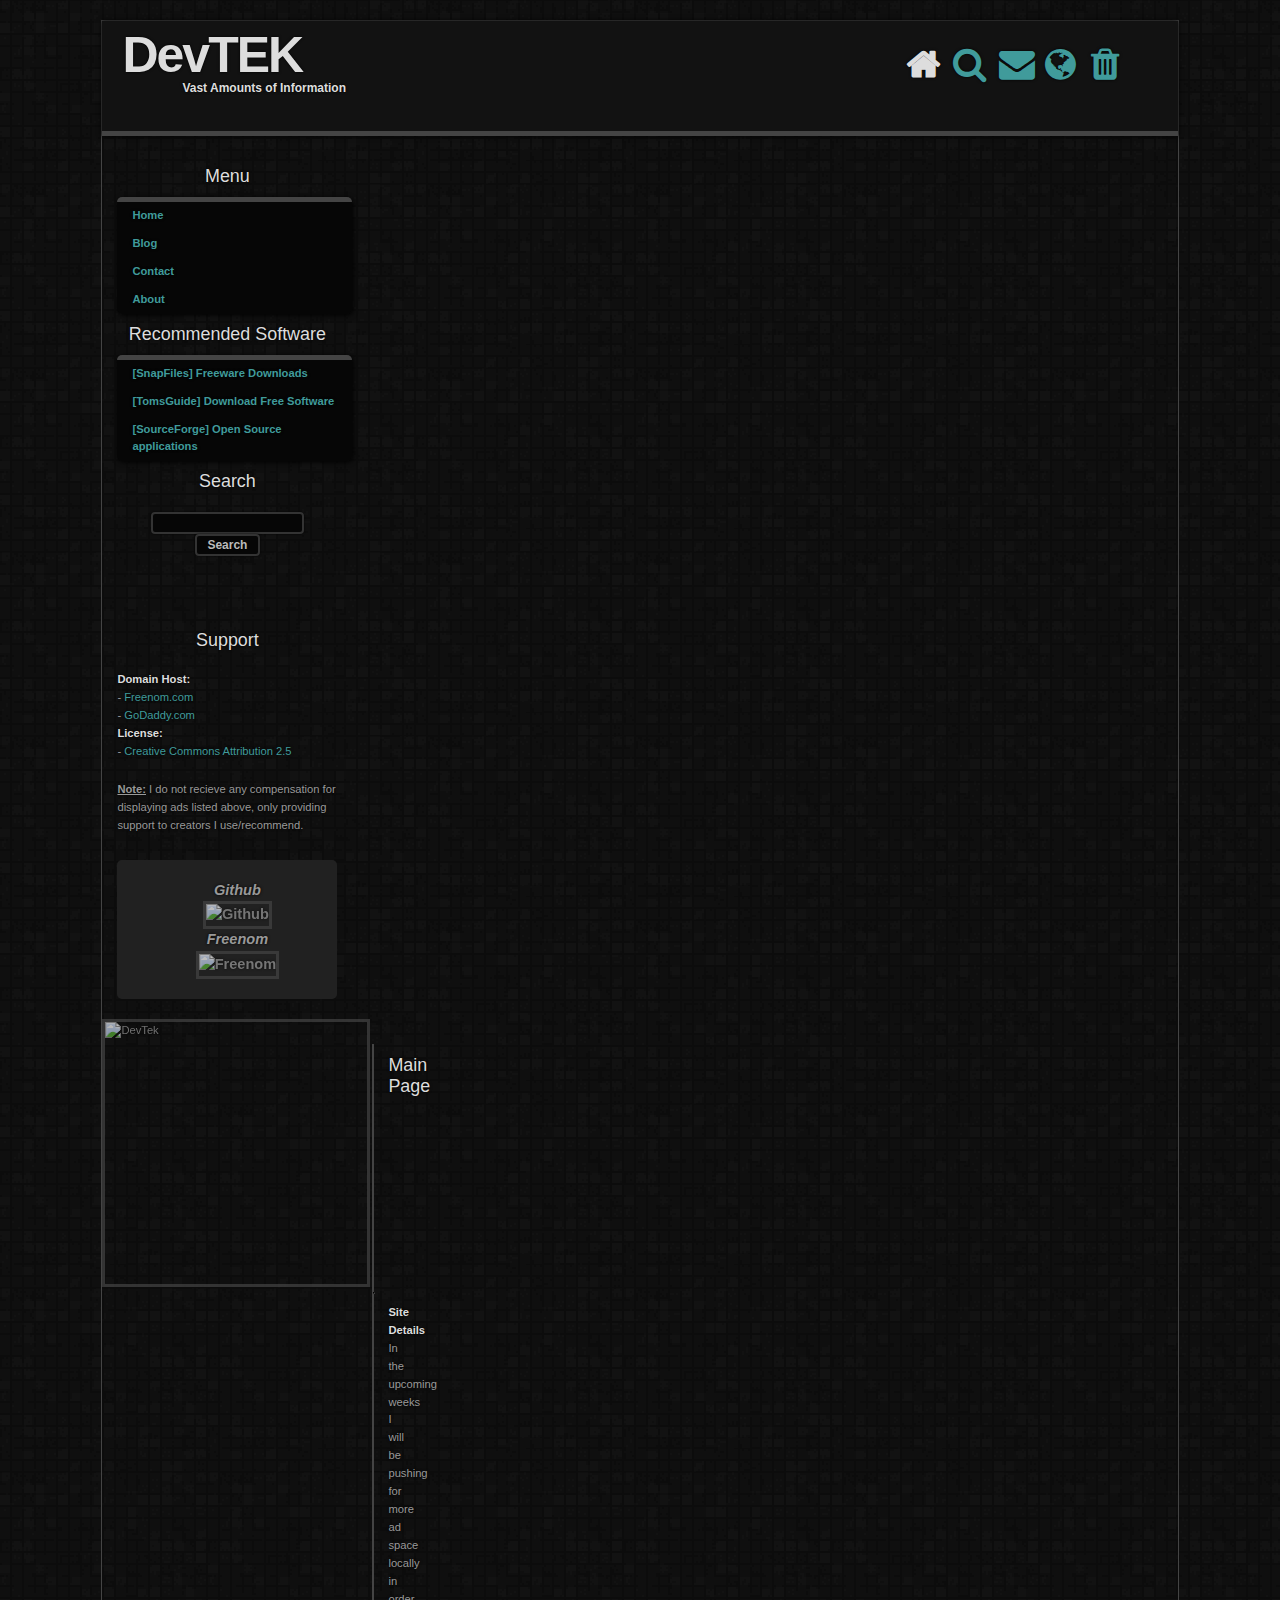
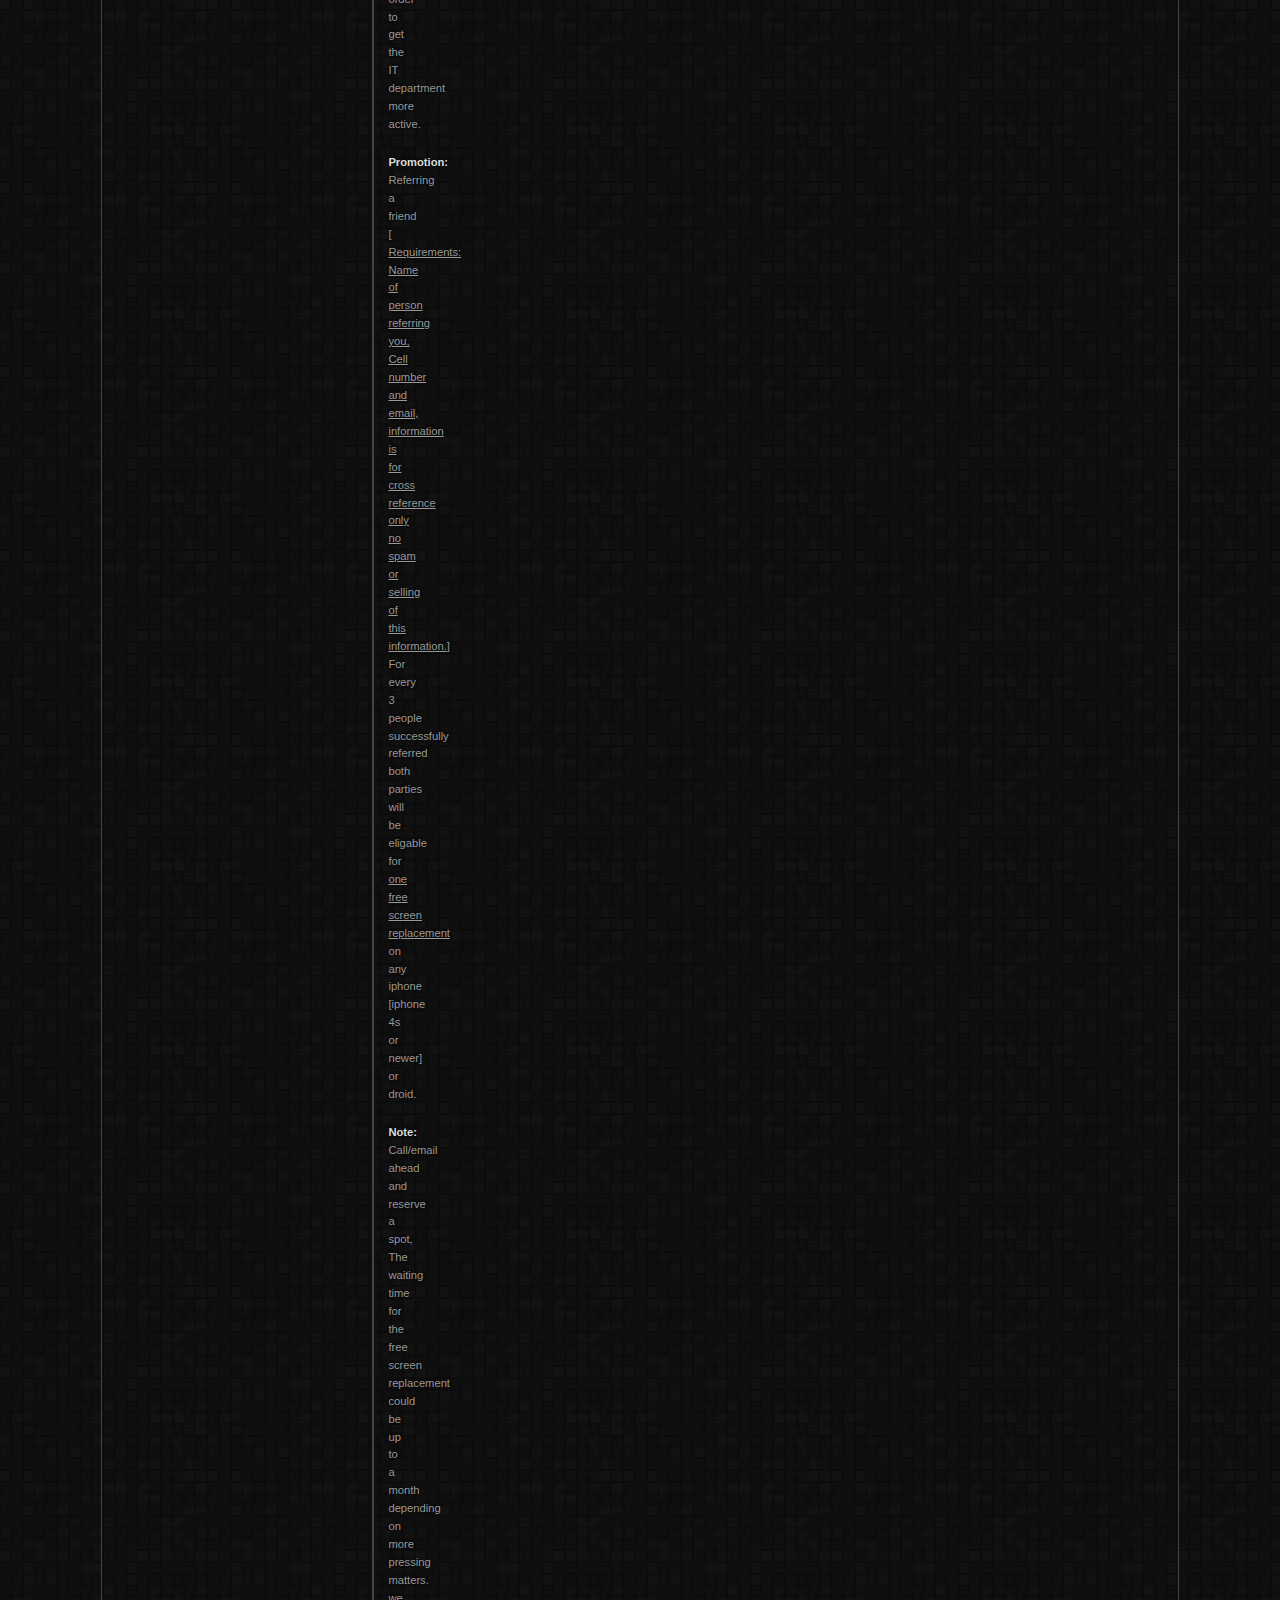
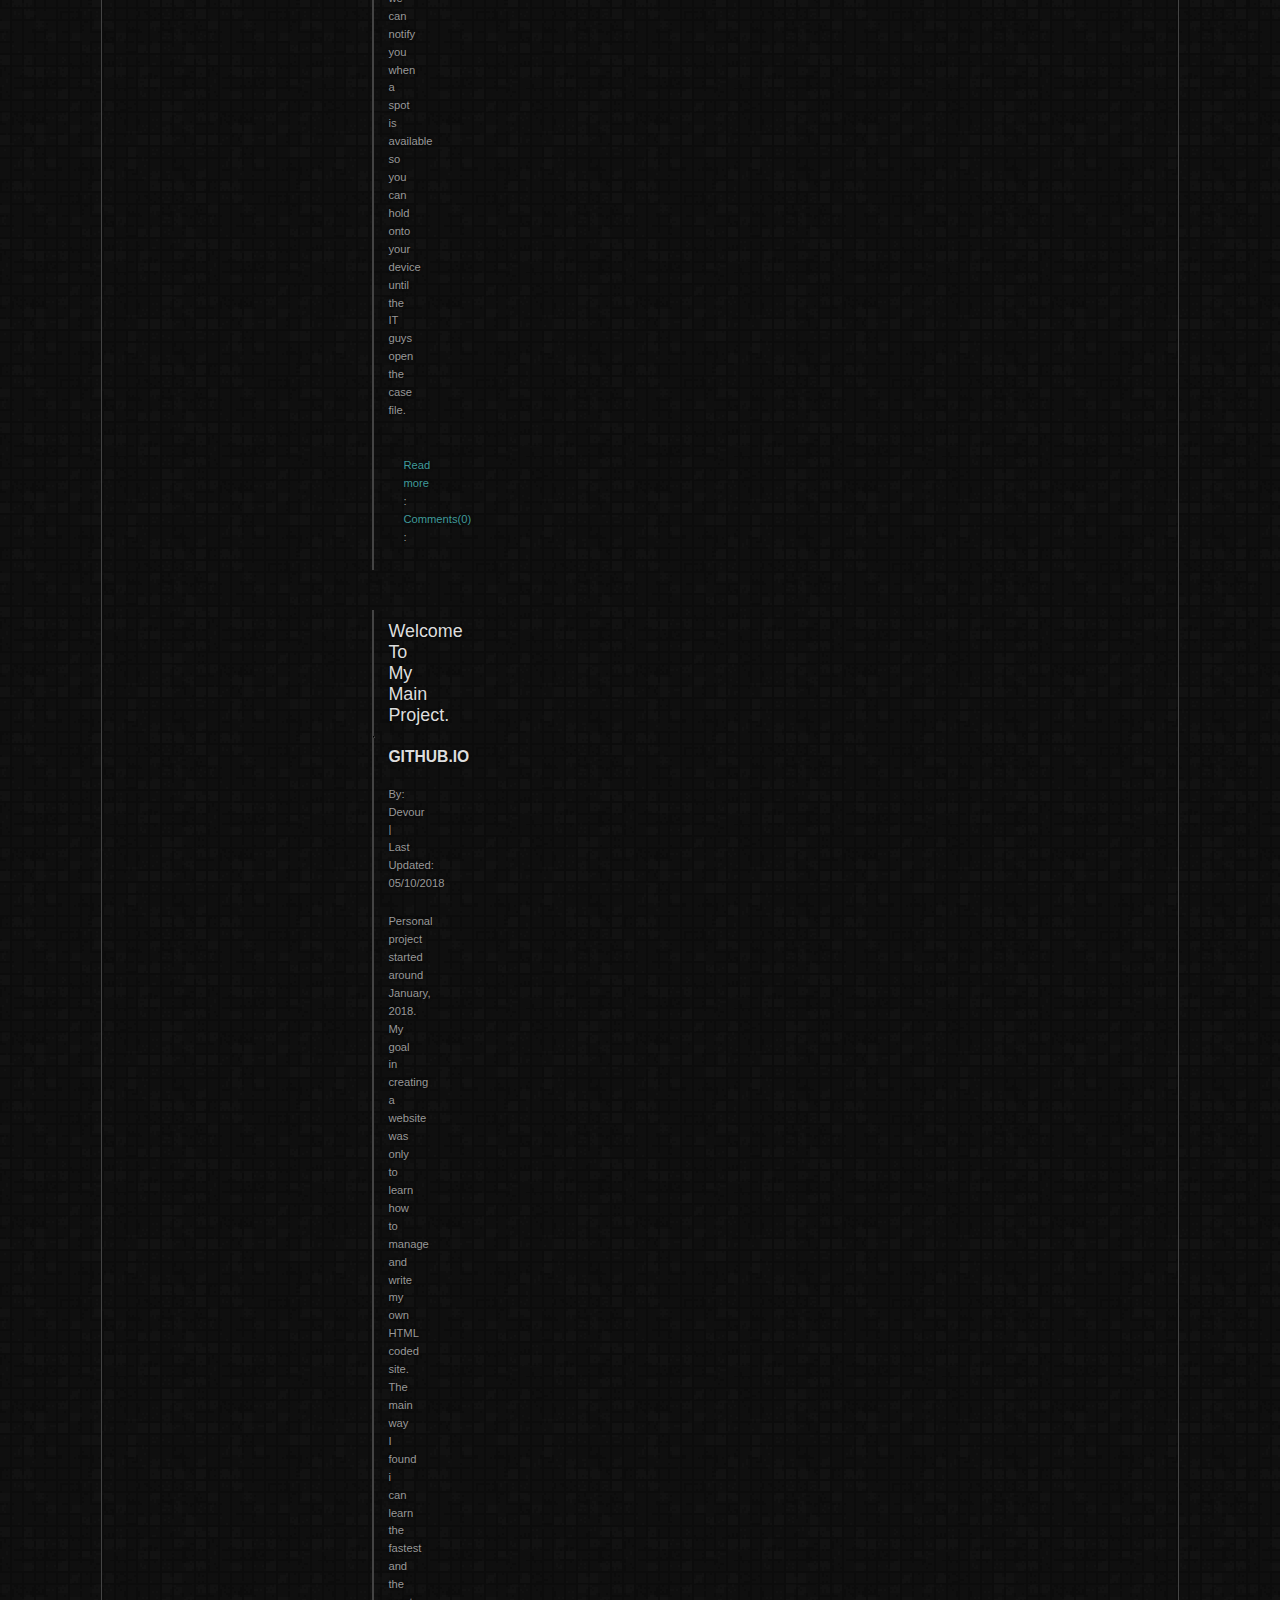
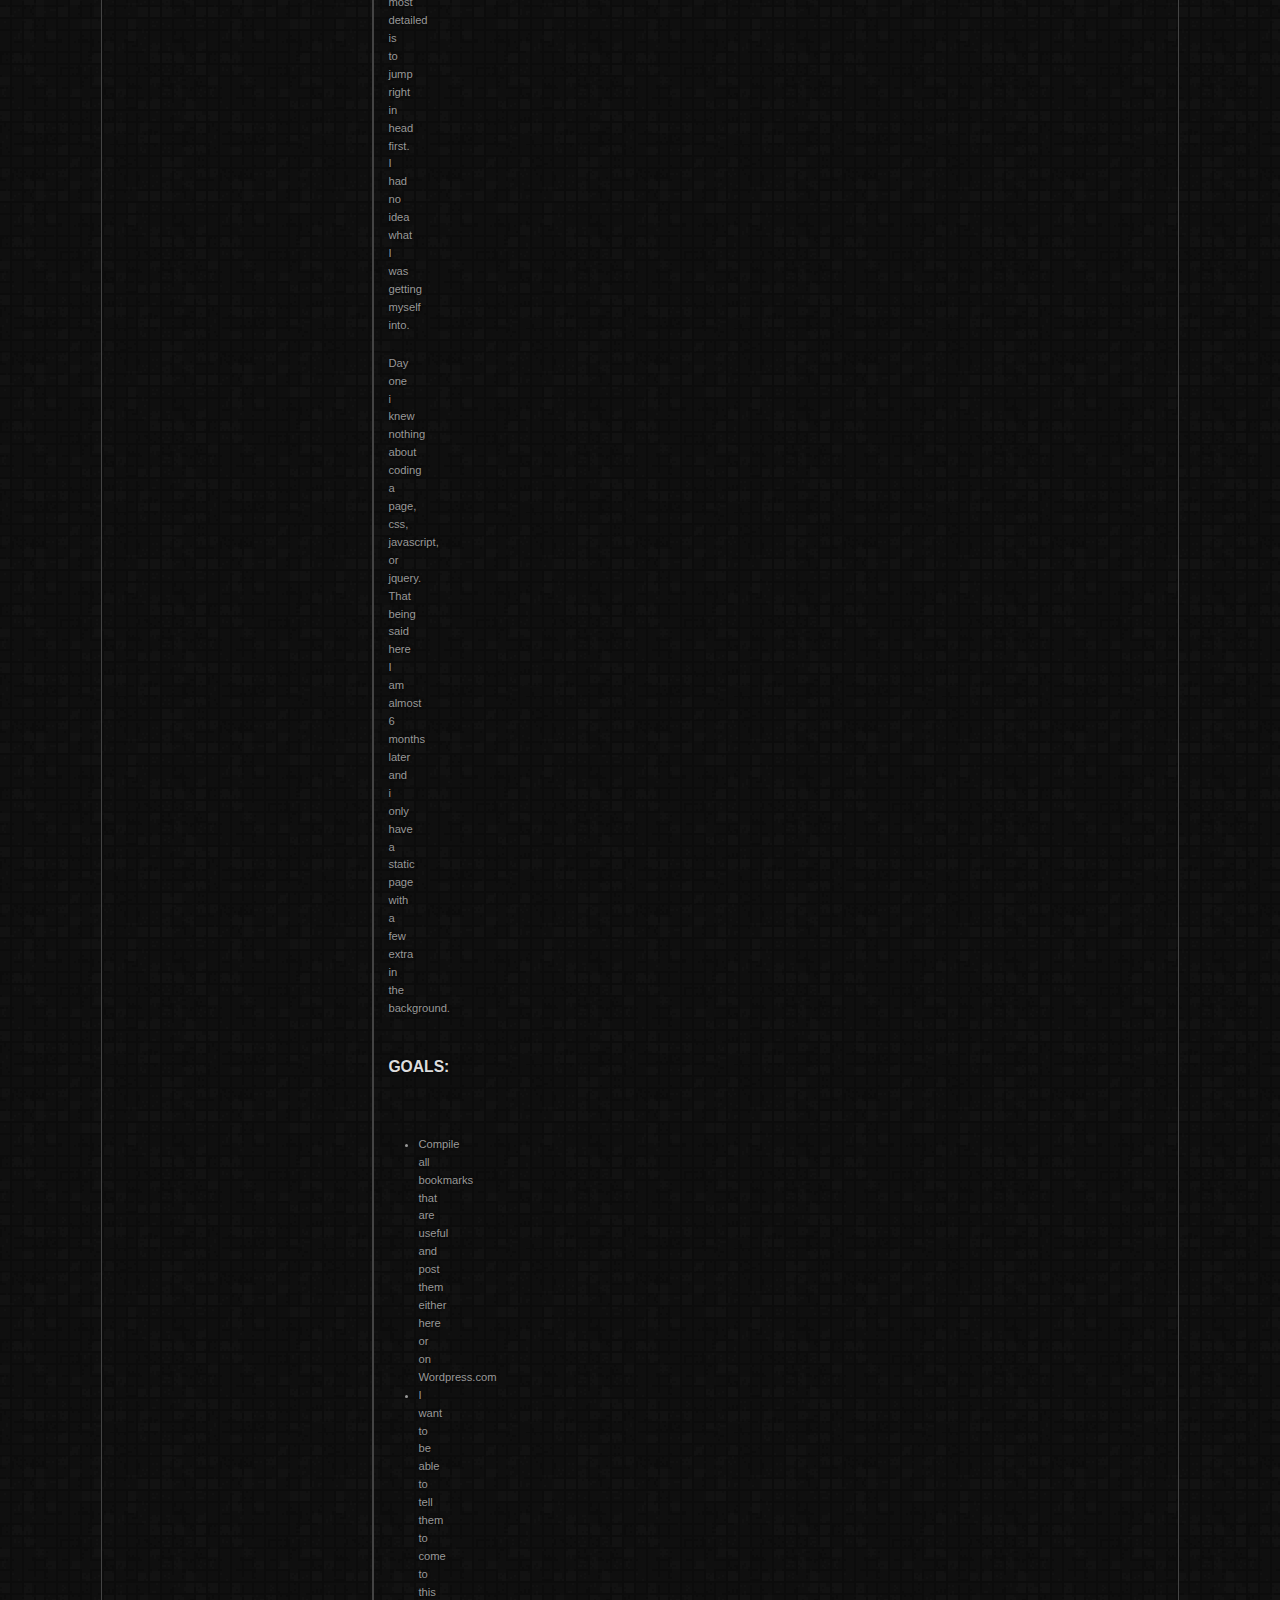
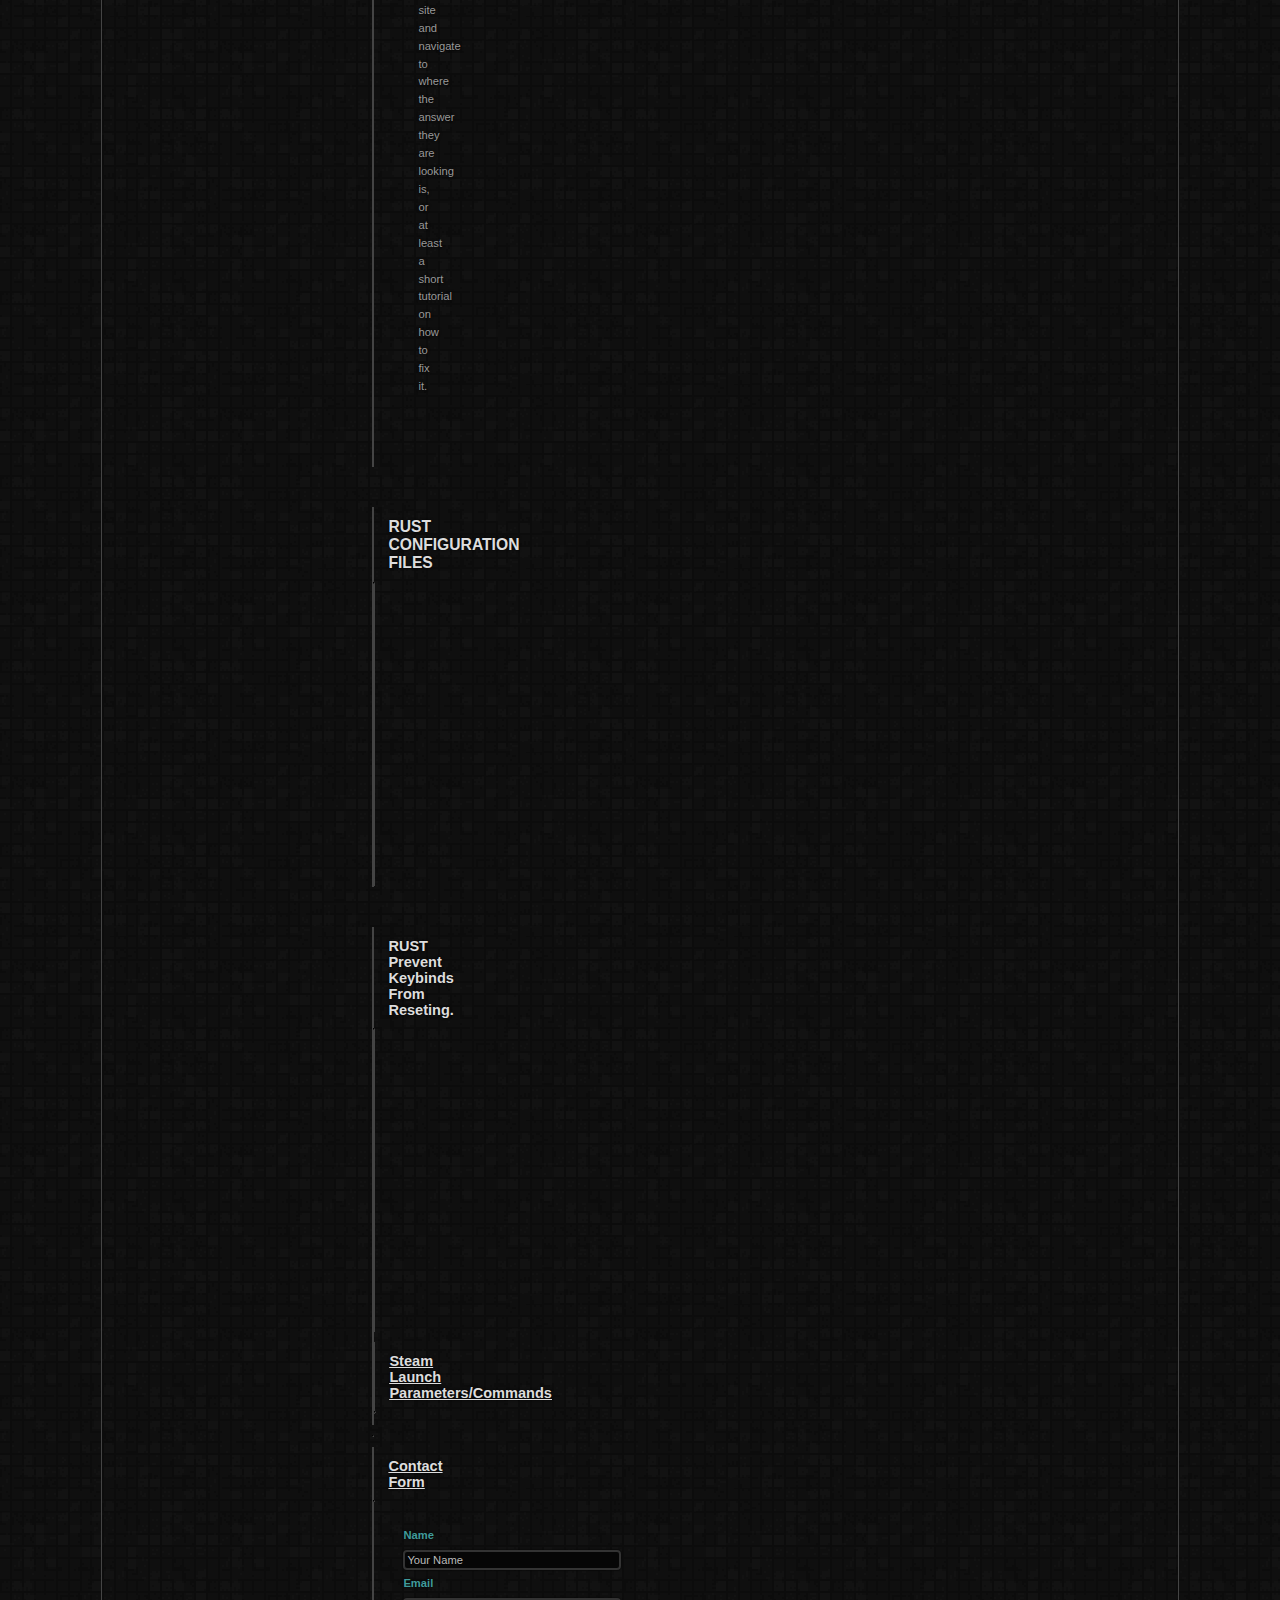
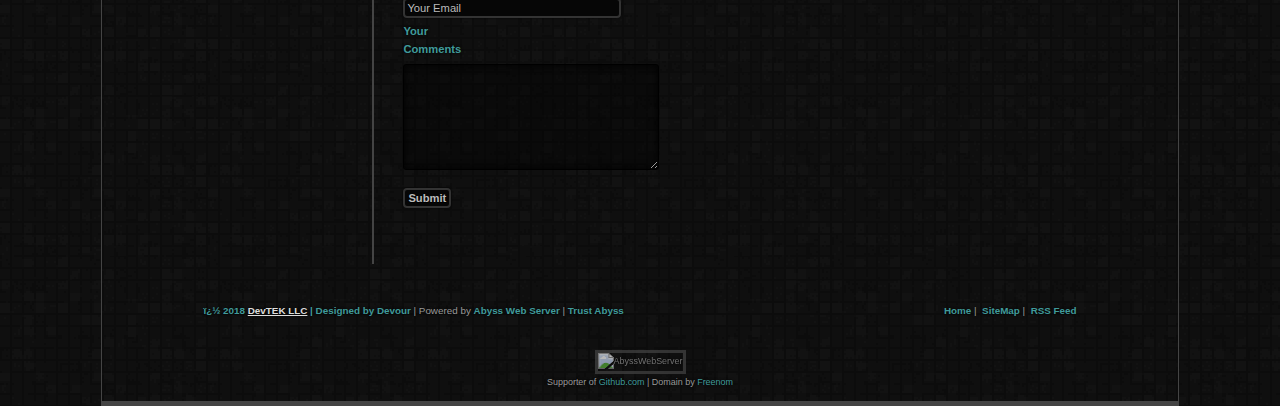
==== commit 0e777c22: "2" ====
--- a/index.html
+++ b/index.html
@@ -1,176 +1,242 @@
 <!DOCTYPE html PUBLIC "-//W3C//DTD XHTML 1.0 Strict//EN" "http://www.w3.org/TR/xhtml1/DTD/xhtml1-strict.dtd">
-	<html xmlns="http://www.w3.org/1999/xhtml" xml:lang="en" lang="en">
-	<head>
-<meta name="Description" content="Information architecture, Web Design, Web Standards." />
-<meta name="Keywords" content="devour, devtek, information, info, creative, static, html, css, personal, private, games, technology, tech, software, rust, playrust, facepunch, beginner, first time, coding, freenom, github," />
-<meta http-equiv="Content-Type" content="text/html; charset=iso-8859-1" />
-<meta name="Distribution" content="Global" />
-<meta name="Owner|Admin" content="Devour - devour@techie.com" />
-<meta name="Robots" content="index,follow" />
-<link rel="stylesheet" href="css/devstyle1.css" type="text/css" />
-<link rel="stylesheet" href="css/icomoon.css" type="text/css" />
-<link rel="stylesheet" href="css/themify-icons.css" type="text/css" />
-<title>DevTEK | Home</title>
-
-	  </head>
-        <body>
-<!-- wrap starts here -->
-    <div id="wrap">
-        <div id="header">
-            <h1 id="logo">Dev<span class="gray">TEK</span></h1>
-            <h2 id="slogan">Information is KEY</h2>
-<!-- Menu Tabs -->
-    <div id="menu">
-        <ul>
-        <li id="current"><a href="index.html">Home</a></li>
-        <li><a href="services.html">Services</a></li>
-        <ul>
-        <li><a href="http://www.dev73k.wordpress.com">Blog</a></li>
-        <li><a href="http://www.dev73k.com">Dev73k.com</a></li>
-        </ul>
-        <li><a href="#contact.html">Contact</li>
-        <li><a href="#about.html">About</a></li>
-        </ul>
-    </div>
-</div>
-
-<!-- content-wrap starts here -->
-<div id="content-wrap">
-<div id="sidebar">
-    <h1 class="clear"><center>Menu</center></h1>
-    <ul class="sidemenu">
-        <li><a href="index.html">Home</a></li>
-        <li><a href="services.html">Services</a></li>
-        <li><a href="#contact">Contact</a></li>
-        <li><a href="#about.html">About</a></li>
-    </ul>
-<!-- List Of Software Sites -->
-    <h1><center>[Free Software Sites]</center></h1>
-    <ul class="sidemenu">
-        <li><a href="http://www.snapfiles.com/">[SnapFiles] Freeware Downloads</a></li>
-        <li><a href="https://downloads.tomsguide.com/">[TomsGuide] Download Free Software</a></li>
-        <li><a href="https://sourceforge.net/">[SourceForge] Open Source applications</a></li>
-    </ul>
-<!-- Search Form -->
-    <h1><center>Search</center></h1>
-        <div class="searchform">
-            <form action="#/action-page.php">
-                <p> <input name="search_query" class="textbox" type="text" /> <input name="search" class="button" value="Search" type="submit" /> 
-                </p>
-            </form>
-<!-- End Search Form --></div>
-    <h1><center>Support</center></h1>
-             <p>
-        <strong>Domain Host:</strong><br> 
-            -<a href="http://www.Freenom.com/"> Freenom.com</a><br>
-            -<a href="http://www.godaddy.com/"> GoDaddy.com</a><br>
-        <strong>License:</strong><br> 
-            -<a rel="license" href="http://creativecommons.org/licenses/by/2.5/"> Creative Commons Attribution 2.5</a>
-            </p>
-            <p>
-        <b><u>Note:</u></b> I do not recieve any compensation for displaying ads listed above, only providing support to creators I use/recommend.
-            </p>
-    <blockquote>
-        <p>
-        <center><cite>Github</cite></center>
-    <center><img src="images/github.png" alt="Github" width="80" height="80"></center>
-        <center><cite>Freenom</cite></center>
-    <center><img src="images/freenom.png" alt="Freenom" width="141" height="35"></center>
-        </p>
-    </blockquote>
-    <div>
-        <img src="images/devtek_logo.png" alt="DevTek" class="float-left" height="262" width="262" />
-    </div>
-<!-- End of Sidebar --></div>
-
-<!-- Main Content -->
-<div id="main"> <a name="Main"></a>
-    <div class="box">
-        <h1>Main <span class="gray">Page</span></h1>
-        <hr>
-    <p>
-        <strong>Site Update:</strong>
-        <br>
-        
-        </p>
-        <a href="index.html">Read
-more</a> : <a href="index.html">Comments(7)</a>
-: 	</p>
-<!-- End Main Content --></div>
-    
-<a name="HomeTop"></a>
-<div class="box">
-<h1>Title <span class="gray">Title</span></h1>
-<hr>
-<h3>Header</h3>
-
-    <p>
-        <img src="images/IMG.jpg" alt="Label Picture" class="center" height="180" width="230" />
-         </p>
-
-	<h3><strong></strong></h3>
-	<div id="" style="overflow:scroll; height:400px;">
-		<p>
-		
-	</div>
-	<p>
-		</p>
-	<p>
-	<script src="EmbedLink"></script>
-		</p>
-<a name="WinHacks"></a>
-<div class="box">
-<h1>Title <span class="gray">Title</span></h1>
-<hr>
-<h3>Header</h3>
-    <p>
-        <img src="images/IMG.jpg" alt="Label Picture" class="center" height="180" width="230" />
-         </p>
-	<h3><strong></strong></h3>
-	<div id="" style="overflow:scroll; height:400px;">
-		<p>		
-	</div>
-	<p>
-		</p>
-	<p>
-	<script src="EmbedLink"></script>
-		</p>
-<h3>Contact Form</h3>
-<form action="#">
-<p> <label>Name</label> <input name="dname" value="Your Name" size="30" type="text" /> <label>Email</label>
-<input name="demail" value="devour@techie.com" size="30" type="text" /> <label>Your Comments</label> <textarea rows="5" cols="5"></textarea> <br />
-<input class="button" type="submit" /> </p>
-</form>
-<br />
-</div>
-</div>
-
-
-
-<br>
-
-<!-- content-wrap ends here --> </div>
-<!-- wrap ends here --></div>
-<!-- footer starts here -->
-<div id="footer-wrap">
-<div class="footer-left">
-<p class="align-left"> � 2018 <strong>DevTEK LLC</strong>
-| Designed by <a href="http://twitter.com/devour52k">Devour</a>
-| Powered by <a href="http://www.aprelium.com">Abyss Web Server</a>
-| <a href="http://www.trustabyss.com">Trust Abyss</a>
-</p>
-</div>
-<div class="footer-right">
-<p class="align-right"><a href="index.html">Home</a>&nbsp;|&nbsp;
-<a href="index.html">SiteMap</a>&nbsp;|&nbsp;
-<a href="index.html">RSS Feed</a> </p>
-</div>
-</div>
-<!-- footer ends here -->
-<div style="font-size: 0.8em; text-align: center; margin-top: 1em; margin-bottom: 1em;">
-    <img src="images/pwrabyss.gif" name="AbyssWebServerBanner" alt="AbyssWebServer" width="88" height="31">
-<br />
-Supporter of <a href="http://www.github.com/" target="_blank">Github.com</a>
-| Domain by <a href="http://www.freenom.com/en/index.html?lang=en" target="_blank">Freenom</a>
-</div>
-</body></html>
+<html xmlns="http://www.w3.org/1999/xhtml" xml:lang="en" lang="en">
+
+<head>
+	<meta name="Description" content="Information architecture, Web Design, Web Standards." />
+	<meta name="Keywords" content="devour, devtek, information, info, creative, static, html, css, personal, private, games, technology, tech, software, rust, playrust, facepunch, beginner, first time, coding, freenom, github," />
+	<meta http-equiv="Content-Type" content="text/html; charset=iso-8859-1" />
+	<meta name="Distribution" content="Global" />
+	<meta name="Owner|Admin" content="Devour - devour@techie.com" />
+	<meta name="Robots" content="index,follow" />
+	<meta name="viewport" content="width=device-width, initial-scale=1">
+	<title>DevTEK | Tech Referral Site</title>
+	<link rel="stylesheet" href="css/Azulmedia.css" type="text/css" />
+	<link rel="stylesheet" href="css/custom.css" type="text/css" />
+	<link rel="stylesheet" href="https://cdnjs.cloudflare.com/ajax/libs/font-awesome/4.7.0/css/font-awesome.min.css">
+</head>
+<body>
+	<!-- wrap starts here -->
+	<div id="wrap">
+		<div id="header">
+			<h1 id="logo">Dev<span class="gray">TEK</span></h1>
+			<h2 id="slogan">Vast Amounts of Information</h2>
+			<!-- Menu Tabs Add icon library -->
+			<div id="menu" class="icon-bar">
+				<ul>
+					<li><a class="active" href="#"><i class="fa fa-home"></i></a></li>
+					<li><a href="#searchform"><i class="fa fa-search"></i></a></li>
+					<li><a href="#contact"><i class="fa fa-envelope"></i></a></li>
+					<li><a href="#"><i class="fa fa-globe"></i></a></li>
+					<li><a href="#"><i class="fa fa-trash"></i></a></li>
+				</ul>
+			</div>
+		</div>
+
+		<!-- content-wrap starts here -->
+		<div id="content-wrap">
+			<div id="sidebar">
+				<h1 class="clear">
+					<center>Menu</center>
+				</h1>
+				<ul class="sidemenu">
+					<li><a href="index.html">Home</a></li>
+					<li><a href="http://dev73k.wordpress.com/">Blog</a></li>
+					<li><a href="#contact">Contact</a></li>
+					<li><a href="#about.html">About</a></li>
+				</ul>
+				<!-- List Of Software Sites -->
+				<h1>
+					<center>Recommended Software</center>
+				</h1>
+				<ul class="sidemenu">
+					<li><a href="http://www.snapfiles.com/">[SnapFiles] Freeware Downloads</a></li>
+					<li><a href="https://downloads.tomsguide.com/">[TomsGuide] Download Free Software</a></li>
+					<li><a href="https://sourceforge.net/">[SourceForge] Open Source applications</a></li>
+				</ul>
+				<!-- Search Form -->
+				<div><h1>
+					<center>Search</center>
+				</h1></<div>
+				<div class="searchform">
+					<form action="#\action-page.html">
+						<p align="center"> <input name="search_query" class="textbox" type="text" /> <input name="search" class="button" value="Search" type="submit" />
+						</p>
+					</form>
+					<!-- End Search Form -->
+				</div>
+
+				<br />
+				<br />
+				<br />
+				<h1>
+					<center>Support</center>
+				</h1>
+				<p>
+					<strong>Domain Host:</strong><br> -
+					<a href="http://www.Freenom.com/"> Freenom.com</a><br> -
+					<a href="http://www.godaddy.com/"> GoDaddy.com</a><br>
+					<strong>License:</strong><br> -
+					<a rel="license" href="http://creativecommons.org/licenses/by/2.5/"> Creative Commons Attribution 2.5</a>
+				</p>
+				<p>
+					<b><u>Note:</u></b> I do not recieve any compensation for displaying ads listed above, only providing support to creators I use/recommend.
+				</p>
+				<blockquote>
+					<p>
+						<center><cite>Github</cite></center>
+						<center><img src="images/github.png" alt="Github" width="80" height="80"></center>
+						<center><cite>Freenom</cite></center>
+						<center><img src="images/freenom.png" alt="Freenom" width="141" height="35"></center>
+					</p>
+				</blockquote>
+				<div>
+					<img src="images/devtek_logo.png" alt="DevTek" class="float-left" height="262" width="262" />
+				</div>
+				<!-- End of Sidebar -->
+			</div>
+
+			<!-- Main Content -->
+			<div id="main"> <a name="Main"></a>
+				<div class="box">
+					<div>
+						<h1>Main <span class="gray">Page</span></h1>
+					</div>
+					<hr>
+					<p>
+						<strong>Site Details</strong>
+						<br> In the upcoming weeks I will be pushing for more ad space locally in order to get the IT department more active.
+					</p>
+					<p>
+						<strong>Promotion:</strong> Referring a friend
+						<br> [
+						<u>Requirements: Name of person referring you, Cell number and email, information is for cross reference only no spam or selling of this information.</u>] For every 3 people successfully referred both parties will be eligable for <u>one free screen replacement</u> on any iphone [iphone 4s or newer] or droid.
+					</p>
+					<p>
+						<strong>Note:</strong> Call/email ahead and reserve a spot, The waiting time for the free screen replacement could be up to a month depending on more pressing matters. we can notify you when a spot is available so you can hold onto your device until the IT guys open the case file.
+					</p>
+					<p class="comments align-right"> <a href="index.html">Read
+more</a> : <a href="index.html">Comments(0)</a> : </p>
+					<!-- End Main Content -->
+				</div>
+			</div>
+
+			<div id="main"> <a name="WinHacks"></a>
+				<div class="box">
+					<h1>Welcome To<span class="gray"> My Main Project.</span></h1>
+					<hr>
+					<h2>Github.io</h2>
+
+					<p>
+						By: Devour | Last Updated: 05/10/2018
+					</p>
+					<p>
+						Personal project started around January, 2018. My goal in creating a website was only to learn how to manage and write my own HTML coded site. The main way I found i can learn the fastest and the most detailed is to jump right in head first. I had no idea what I was getting myself into.
+					</p>
+					<p>
+						Day one i knew nothing about coding a page, css, javascript, or jquery. That being said here I am almost 6 months later and i only have a static page with a few extra in the background.</p>
+					<p>
+						<h2 style="color:darkcyan">Goals:</h2>
+					</p>
+					<p>
+						<ul>
+							<li>Compile all bookmarks that are useful and post them either here or on Wordpress.com</li>
+							<li>I want to be able to tell them to come to this site and navigate to where the answer they are looking is, or at least a short tutorial on how to fix it.</li>
+						</ul>
+					</p>
+
+					<p>
+					</p>
+
+					<p>
+					</p>
+				</div>
+			</div>
+			<div id="main"> <a name="Rustcfg"></a>
+				<div class="box">
+					<h2>RUST <span style="color:darkorange">Configuration Files</span></h2>
+					<hr />
+					<div id="myDIV" >
+						<p>
+							
+							<hr />
+						</p>
+					</div>
+				</div>
+			</div>
+			<div id="main"> <a name="Rustcfg2"></a>
+				<div class="box">
+					<h3><strong>RUST</strong> Prevent Keybinds From Reseting.</h3>
+					<hr />
+					<div id="myDIV" style="font-size: 12px;">
+						<h5>Game Directory/Path:</h5>
+						C:\Program Files (x86)\Steam\steamapps\common\Rust\cfg
+						<em>Leave this folder open for later use</em>
+						<p>
+							<ol>
+								<li>Right click "key.cfg" and go to properties. Once the properties are opened select the "read only" check box.
+								<li>Right click "key.cfg" select choose default program.
+								<li>Deselct "always use this program to open this file type" and select word pad.
+								<li>(Please Note: You MUST un-check this everytime you want to add or remove anything, the game will crash otherwise.)
+								<li>Once "key.cfg" is open navigate to the bottom and place the commands you want to add.
+								<li>When you have all the binds you want entered, click file at the top left and click save.
+								<li>Close out of wordpad, Navigate back to C:\Program Files (x86)\Steam\steamapps\common\Rust\cfg
+								<li>Right click "key.cfg" and go to properties. Once the properties are opened select the "read only" check box.
+							</ol>
+						</p>
+						<p>
+							All you have to do to change/add/remove a keybind is go back to your key.cfg file and un-check the read only. Just be sure to re-check before you start the game. When you exit the game now you will notice some red writing in the top left of the screen this is just the system trying and failing to re-write your key.cfg. Don't be alarmed.
+						</p>
+						<h5><b><i>Examples</i></b></h5>
+						<br /> There are 2 types of binds. The first being referred to as "NS Binds" = "No Space Binds" The second is called "WS binds" = "With Space Binds" NS Binds require no parentheses and will still work just the same. WS Binds have to be wrapped in quotaions if there is a space in the command. Example NS Bind: Press F1 and type bind b chat.say /remove Example WS Bind: Press F1 and type bind k chat.say "/home 1"\
+
+						</p>
+					</div>
+					<a name="SteamCmds">
+						<div class="box">
+							<h3><strong>Steam Launch Parameters/Commands</strong></h3>
+							<hr />
+							</div>
+						</div>
+						<hr />
+						<a name="contact">
+							<div class="box">
+								<h3>Contact Form</h3>
+								<hr />
+								<form action="#">
+									<p> <label>Name</label> <input name="dname" value="Your Name" size="30" type="text" /> <label>Email</label>
+										<input name="demail" value="Your Email" size="30" type="text" /> <label>Your Comments</label> <textarea rows="5" cols="5"></textarea> <br />
+										<input class="button" type="submit" /> </p>
+								</form>
+								</br>
+								<br />
+							</div>
+				</div>
+
+
+
+				<br>
+
+				<!-- content-wrap ends here -->
+			</div>
+			<!-- wrap ends here -->
+		</div>
+		<!-- footer starts here -->
+		<div id="footer-wrap">
+			<div class="footer-left">
+				<p class="align-left"> � 2018 <strong>DevTEK LLC</strong> | Designed by <a href="http://twitter.com/devour52k">Devour</a> | Powered by <a href="http://www.aprelium.com">Abyss Web Server</a> | <a href="http://www.trustabyss.com">Trust Abyss</a>
+				</p>
+			</div>
+			<div class="footer-right">
+				<p class="align-right"><a href="index.html">Home</a>&nbsp;|&nbsp;
+					<a href="index.html">SiteMap</a>&nbsp;|&nbsp;
+					<a href="index.html">RSS Feed</a> </p>
+			</div>
+		</div>
+		<!-- footer ends here -->
+		<div style="font-size: 0.8em; text-align: center; margin-top: 1em; margin-bottom: 1em;">
+			<img src="images/pwrabyss.gif" name="AbyssWebServerBanner" alt="AbyssWebServer" width="88" height="31">
+			<br /> Supporter of <a href="http://www.github.com/" target="_blank">Github.com</a> | Domain by <a href="http://www.freenom.com/en/index.html?lang=en" target="_blank">Freenom</a>
+		</div>
+</body>
+
+</html>
--- a/css/Azulmedia.css
+++ b/css/Azulmedia.css
@@ -0,0 +1,875 @@
+/********************************************
+   AUTHOR:  			Erwin Aligam
+   WEBSITE:   			http://www.styleshout.com/
+	TEMPLATE NAME: 	Azulmedia
+   TEMPLATE CODE: 	S-0008
+   VERSION:          2.0
+ *******************************************/
+
+/********************************************
+   HTML ELEMENTS
+********************************************/
+
+/* top elements */
+
+* {
+    padding: 0;
+    margin: 0;
+}
+
+body {
+    margin: 0;
+    padding: 0;
+    font: normal .70em/1.6em Verdana, Tahoma, sans-serif;
+    color: #BDBDBD;
+    background: #000;
+    text-align: center;
+}
+
+/* links */
+
+a {
+    color: #FFF;
+    background-color: inherit;
+    text-decoration: none;
+}
+
+a:hover {
+    color: #FFF;
+    background-color: inherit;
+    text-decoration: underline;
+}
+
+/* headers */
+
+h1,
+h2,
+h3 {
+    font: normal 1.3em 'Trebuchet MS', Arial, Sans-serif;
+    color: #FFF;
+}
+
+h1 {
+    font-size: 1.6em;
+}
+
+h2 {
+    font-size: 1.4em;
+    text-transform: uppercase;
+    font-weight: bold;
+}
+
+h3 {
+    font-size: 1.3em;
+    font-weight: bold;
+}
+
+p,
+h1,
+h2,
+h3 {
+    margin: 0;
+    padding: 10px 15px;
+}
+
+ul,
+ol {
+    margin: 10px 30px;
+    padding: 0 15px;
+    color: #FFF;
+}
+
+/* images */
+
+img {
+    border: 3px solid #555;
+}
+
+img.no-border {
+    border: none;
+}
+
+img.float-right {
+    margin: 5px 0px 5px 15px;
+}
+
+img.float-left {
+    margin: 5px 15px 5px 0px;
+}
+
+a img {
+    border: 3px solid #555;
+}
+
+a:hover img {
+    border: 3px solid #CCC !important;
+    /* IE fix*/
+    border: 3px solid #555;
+}
+
+code {
+    margin: 5px 0;
+    padding: 10px;
+    text-align: left;
+    display: block;
+    overflow: auto;
+    font: 500 1em/1.5em 'Lucida Console', 'courier new', monospace;
+    /* white-space: pre; */
+    background: #0A1646;
+}
+
+acronym {
+    cursor: help;
+    border-bottom: 1px solid #777;
+}
+
+blockquote {
+    margin: 15px;
+    padding: 0 0 0 20px;
+    background: #0A1646;
+    font: bold 1.3em/1.5em 'Trebuchet MS', Sans-serif;
+}
+
+/* form elements */
+
+form {
+    margin: 10px 15px;
+    padding: 0;
+    background: #0A1646;
+}
+
+label {
+    display: block;
+    font-weight: bold;
+    margin: 5px 0;
+}
+
+input {
+    padding: 2px;
+    border: 1px solid #eee;
+    font: normal 1em Verdana, sans-serif;
+    color: #777;
+}
+
+textarea {
+    width: 250px;
+    padding: 2px;
+    font: normal 1em Verdana, sans-serif;
+    border: 1px solid #eee;
+    height: 100px;
+    display: block;
+    color: #777;
+}
+
+input.button {
+    margin: 0;
+    font: bold 1em Arial, Sans-serif;
+    border: 1px solid #CCC;
+    background: #FFF;
+    padding: 2px 3px;
+    color: #333;
+}
+
+/* search form */
+
+.searchform form {
+    background-color: transparent;
+    border: none;
+    margin: 0;
+    padding: 0;
+}
+
+.searchform input.textbox {
+    margin: 0;
+    width: 145px;
+    border: 1px solid #777;
+    background: #FFF;
+    color: #333;
+    height: 14px;
+    vertical-align: top;
+}
+
+.searchform input.button {
+    margin: 0;
+    padding: 2px 3px;
+    font: bold 12px Arial, Sans-serif;
+    background: #FFF;
+    border: 1px solid #f2f2f2;
+    color: #333;
+    width: 65px;
+    vertical-align: top;
+}
+
+/***********************
+	  LAYOUT
+************************/
+
+#wrap {
+    background: #212B5C url(bg.jpg) repeat-x 0 0;
+    margin: 20px auto 0 auto;
+    text-align: left;
+    border-color: #444;
+    border-style: solid;
+    border-width: 1px 1px 5px 1px;
+}
+
+#wrap,
+#footer-wrap {
+    width: 84%;
+}
+
+/* header */
+
+#header {
+    position: relative;
+    height: 110px;
+    background: #7F8082 url(header-bg.jpg) repeat-x 0% 100%;
+    border-bottom: 5px solid #444;
+}
+
+#header h1#logo {
+    position: absolute;
+    top: 5px;
+    left: 20px;
+    margin: 0;
+    padding: 0;
+    font: bolder 50px 'Trebuchet MS', Arial, Sans-serif;
+    letter-spacing: -2px;
+}
+
+#header h2#slogan {
+    position: absolute;
+    top: 50px;
+    left: 65px;
+    color: #FFF;
+    text-indent: 0px;
+    font: bold 12px Tahoma, 'Trebuchet MS', Sans-serif;
+    text-transform: none;
+}
+
+/* content-wrap */
+
+#content-wrap {
+    clear: both;
+    margin: 0;
+    padding: 0;
+}
+
+/* box */
+
+.box {
+    margin: 10px 15px;
+    border: 1px solid #0A1646;
+    background-color: #1B2455;
+}
+
+/* main */
+
+#main {
+    margin: 0 0 0 270px;
+    padding-top: 20px;
+}
+
+#main .box {
+    margin-left: 0;
+}
+
+/* sidebar */
+
+#sidebar {
+    float: left;
+    width: 250px;
+    margin: 0;
+    padding-top: 20px;
+}
+
+#sidebar ul.sidemenu {
+    margin: 0 0 0 15px;
+    padding: 0;
+    background: #242424;
+    border-top: 5px solid #444;
+}
+
+#sidebar ul.sidemenu li {
+    display: inline;
+    list-style: none;
+}
+
+#sidebar ul.sidemenu li a {
+    display: block;
+    padding: 5px 10px 5px 15px;
+    text-decoration: none;
+    color: #CCC;
+    font-weight: bold;
+}
+
+#sidebar ul.sidemenu li a:hover {
+    color: #333;
+    background: #A0A0A0;
+}
+
+/* Footer */
+
+#footer-wrap {
+    clear: both;
+    color: #FFF;
+    background: #000;
+    margin: 0 auto;
+    padding: 0;
+    font-size: 88%;
+}
+
+#footer-wrap a {
+    text-decoration: none;
+    font-weight: bold;
+    color: #FFF;
+}
+
+#footer-wrap .footer-left {
+    float: left;
+    width: 65%;
+    padding-bottom: 20px;
+}
+
+#footer-wrap .footer-right {
+    float: right;
+    width: 30%;
+    padding-bottom: 20px;
+}
+
+/* menu tabs */
+
+#header ul {
+    position: absolute;
+    top: 20px;
+    right: 20px;
+    margin: 0;
+    padding: 0;
+    list-style: none;
+    font: bold 1.3em 'Trebuchet MS', Tahoma, verdana, sans-serif;
+    height: 2.3em;
+}
+
+#header li {
+    display: inline;
+    margin: 0;
+    padding: 0;
+}
+
+#header a {
+    float: left;
+    margin: 0;
+    padding: 3px 10px 2px 10px;
+    text-decoration: none;
+    color: #CCC;
+}
+
+#header a:hover {
+    border-top: 5px solid #CCC;
+}
+
+#header #current a {
+    color: #FFF;
+    border-top: 5px solid #FFF;
+}
+
+/* end menu tabs */
+
+/* alignment classes */
+
+.float-left {
+    float: left;
+}
+
+.float-right {
+    float: right;
+}
+
+.align-left {
+    text-align: left;
+}
+
+.align-right {
+    text-align: right;
+}
+
+/* additional classes */
+
+.clear {
+    clear: both;
+}
+
+.gray {
+    color: #A0A0A0;
+}
+
+.comments {
+    text-align: right;
+    padding: 7px 15px;
+    margin: 20px 15px 15px 15px;
+    background: #0A1646;
+}
+
+html {
+    background: url("[data-uri]") #1A1A1A !important
+}
+
+/*----- DEFAULT TEXT, BORDER & BACKGROUND COLORS -----*/
+
+* {
+    color: #999 !important;
+    text-shadow: 0 0 3px #000 !important;
+    box-shadow: none !important;
+    background-color: transparent !important;
+    border-color: #444 !important;
+    border-top-color: #444 !important;
+    border-bottom-color: #444 !important;
+    border-left-color: #444 !important;
+    border-right-color: #444 !important
+}
+
+body {
+    background: transparent !important
+}
+
+*:before,
+*:after {
+    background-color: transparent !important;
+    border-color: #444 !important
+}
+
+a,
+a * {
+    color: #409B9B !important;
+    text-decoration: none !important
+}
+
+a:hover,
+a:hover *,
+a:visited:hover,
+a:visited:hover *,
+span[onclick]:hover,
+div[onclick]:hover,
+[role="link"]:hover,
+[role="link"]:hover *,
+[role="button"]:hover *,
+[role="menuitem"]:hover,
+[role="menuitem"]:hover *,
+.link:hover,
+.link:hover * {
+    color: #F0F0F0 !important;
+    text-shadow: 0 0 5px rgba(255, 255, 200, 0.9) !important
+}
+
+a:visited,
+a:visited * {
+    color: #607069 !important
+}
+
+a.highlight,
+a.highlight *,
+a.active,
+a.active *,
+.selected,
+.selected *,
+[href="#"] {
+    color: #DDD !important;
+    font-weight: bold !important
+}
+
+h1,
+h2,
+h3,
+h4,
+h5,
+h6,
+h1 *,
+h2 *,
+h3 *,
+strong,
+[id*="headline"],
+[class*="headline"],
+[id*="header"],
+[class*="header"],
+[class*="header"] td {
+    color: #DDD !important
+}
+
+a h1,
+a h2,
+a h3,
+a h4,
+a h5,
+a h6,
+h1 a,
+h2 a,
+h3 a,
+a strong,
+a[id*="headline"],
+a[class*="headline"],
+a[id*="header"],
+a[class*="header"] {
+    text-decoration: underline !important
+}
+
+[class*="error"],
+[class*="alert"],
+code,
+span[onclick],
+div[onclick] {
+    color: #900 !important
+}
+
+::-moz-selection {
+    background: #377 !important;
+    color: #000 !important
+}
+
+::selection {
+    background: #377 !important;
+    color: #000 !important
+}
+
+:focus {
+    outline: none !important
+}
+
+/*----- MENU & CO BACKGROUND-COLORS -----*/
+
+div[style="display: block;"],
+div[role="navigation"] {
+    background: rgba(0, 0, 0, .5) !important
+}
+
+table {
+    background: rgba(40, 30, 30, .6) !important;
+    border-radius: 6px !important
+}
+
+table > tbody > tr:nth-child(even),
+table > tbody > tr > td:nth-child(even) {
+    background-color: rgba(0, 0, 0, .2) !important
+}
+
+iframe,
+embed,
+nav,
+label [onclick],
+nav ul,
+div[style*="position:"][style*="left:"][style*="visible"],
+div[style*="z-index:"][style*="left:"][style*="visible"],
+div[style*="-moz-user-select"],
+div[role="menu"],
+div[role="dialog"],
+span[class*="script"] div,
+[id*="menu"],
+[id*="Menu"],
+[class*="dropdown"],
+[class*="popup"],
+[class="title"],
+ul[style*="display:"],
+ul[style*="visibility:"] ul,
+[id*="nav"] ul,
+[class*="nav"] ul,
+ul[class*="menu"],
+a[onclick][style*="display"],
+a[id*="ghosteryfirefox"],
+#ghostery-purple-bubble,
+#translator-popup,
+.menu,
+.tooltip,
+.hovercard,
+.vbmenu_popup {
+    background: rgba(5, 5, 5, .9) !important;
+    border-radius: 5px;
+    box-shadow: 1px 1px 5px #000 !important
+}
+
+header,
+#header,
+footer,
+#footer {
+    background: rgba(19, 19, 19, .9) !important;
+    box-shadow: 0 0 5px #000 !important
+}
+
+body > #dialog,
+body > .xenOverlay {
+    background: rgba(19, 19, 19, .96) !important;
+    background-clip: padding-box !important;
+    box-shadow: 0 0 15px #000, inset 0 0 0 1px rgba(200, 200, 200, .5), inset 0 0 5px #111 !important;
+    border: 10px solid rgba(99, 99, 99, .7) !important;
+    border-radius: 0 !important;
+}
+
+[id*="overlay"],
+[id*="lightbox"],
+blockquote {
+    background-color: rgba(35, 35, 35, .9) !important;
+    border-radius: 5px
+}
+
+pre,
+dl,
+.Message code {
+    background-color: rgba(5, 5, 5, .5) !important
+}
+
+/*----- DEFAULT BUTTONS, SEARCHBOXES & CO -----*/
+
+input,
+select,
+button,
+[role="button"],
+a.button,
+a.submit,
+a.BigButton,
+a.TabLink,
+.install[onclick] {
+    -moz-appearance: none !important;
+    -webkit-appearance: none !important;
+    transition: border-color 0.3s !important;
+    background: #060606 !important;
+    color: #BBB !important;
+    text-shadow: 0 1px #000 !important;
+    border: 2px solid #333 !important;
+    border-radius: 4px !important;
+    box-shadow: 0 0 2px rgba(0, 0, 0, .9) !important
+}
+
+a[href="javascript:;"],
+a[class*="button"]:not(:empty),
+a[id*="button"]:not(:empty),
+a[id*="Button"]:not(:empty),
+div[class*="button"][onclick] {
+    transition: border-color 0.3s !important;
+    background: #060606 !important;
+    color: #BBB !important;
+    text-shadow: 0 1px #000 !important;
+    border-color: #333 !important;
+    box-shadow: 0 0 2px rgba(0, 0, 0, .9) !important
+}
+
+a[href="javascript:;"]:hover,
+a[class*="button"]:not(:empty):hover,
+a[id*="button"]:hover,
+a[id*="Button"]:not(:empty):hover,
+div[class*="button"][onclick]:hover {
+    background: #151515 !important;
+    color: #FFF !important
+}
+
+input *,
+select *,
+button *,
+a.button *,
+a.submit * {
+    color: #BBB !important;
+    text-shadow: none !important
+}
+
+input:hover,
+input[type="button"]:hover,
+select:hover,
+button:hover,
+[role="button"]:hover,
+a.button:hover,
+a.submit:hover,
+a.BigButton:hover,
+a.TabLink:hover {
+    border: 2px solid #555 !important;
+    border-top-color: #555 !important;
+    border-bottom-color: #555 !important;
+    border-left-color: #555 !important;
+    border-right-color: #555 !important
+}
+
+input:focus,
+select:focus {
+    box-shadow: 0 0 5px #077 !important
+}
+
+input *:hover * {
+    color: #F0F0F0 !important;
+    text-shadow: 0 0 2px #FFF !important
+}
+
+input[disabled],
+select[disabled],
+button[disabled],
+input[disabled]:hover,
+select[disabled]:hover,
+button[disabled]:hover,
+input[disabled]:focus,
+select[disabled]:focus,
+button[disabled]:focus {
+    opacity: 0.5 !important;
+    border-color: #333 !important
+}
+
+/*
+input[type="checkbox"], input[type="radio"] {
+    box-shadow: 0 0 0 2px #444, 0 0 2px 2px #000 !important;
+    opacity: 0.7;
+    transition: box-shadow 0.2s, opacity 0.2s !important}
+input[type="checkbox"]:not([disabled]):hover, input[type="radio"]:not([disabled]):hover {
+    opacity: 0.9}
+input[type="checkbox"]:not([disabled]):active, input[type="radio"]:not([disabled]):active {
+    box-shadow: 0 0 0 2px #999, 0 0 2px 2px #000 !important}
+input[type="checkbox"]:checked, input[type="radio"]:checked {
+    box-shadow: 0 0 0 2px #077, 0 0 2px 2px #000 !important}
+input[type="checkbox"][disabled], input[type="radio"][disabled] {
+    opacity: 0.35}
+*/
+
+input[type="checkbox"] {
+    border-radius: 1px !important
+}
+
+input[type="radio"],
+input[type="radio"]:focus {
+    border-radius: 100% !important
+}
+
+input[type="checkbox"],
+input[type="radio"] {
+    min-width: 12px;
+    min-height: 12px
+}
+
+input[type="checkbox"]:checked,
+input[type="radio"]:checked {
+    border-color: #077 !important;
+    box-shadow: 0 0 5px #077 !important
+}
+
+select {
+    padding-right: 15px !important;
+    background: url([data-uri]) no-repeat right 4px center #060606 !important;
+    transition: border-color 0.3s, background-position 0.3s !important
+}
+
+button:active,
+input[type="submit"]:active,
+input[type="button"]:active,
+a.button:active,
+a[class*="button"]:not(:empty):active,
+a.submit:active,
+a.BigButton:active,
+a.TabLink:active,
+.Active .TabLink {
+    background: #292929 !important;
+    color: #FFF !important
+}
+
+textarea {
+    -moz-appearance: none !important;
+    -webkit-appearance: none !important;
+    background: rgba(0, 0, 0, .3) !important;
+    border-radius: 3px !important;
+    border: 1px solid #000 !important;
+    box-shadow: inset 0 0 8px #000 !important;
+    transition: border-color, background, 0.3s !important
+}
+
+textarea,
+textarea * {
+    color: #C8C8C8 !important;
+    text-shadow: 0 0 1px gray !important
+}
+
+textarea:hover,
+textarea:focus:hover {
+    border-color: #333 !important
+}
+
+textarea:focus {
+    background: rgba(0, 0, 0, .5) !important;
+    border-color: #222 !important
+}
+
+textarea:focus,
+textarea:focus > * {
+    text-shadow: none !important;
+    box-shadow: none !important
+}
+
+option,
+optgroup {
+    -moz-appearance: none !important;
+    -webkit-appearance: none !important;
+    background: none !important;
+    color: #666 !important
+}
+
+optgroup {
+    background: #222 !important;
+    color: #DDD !important
+}
+
+option:not([disabled]):hover,
+option:focus,
+option:checked {
+    background: linear-gradient(#333, #292929) !important;
+    color: #DDD !important
+}
+
+/*----- IMAGE CHANGES -----*/
+
+body,
+*:not(:empty):not(html):not(span):not(a):not(b):not(option):not(select):not(img):not([style="display: block;"]):not([onclick*="open"]):not([onclick*="s_objectID"]):not([class*="stars"]):not([id*="stars"]):not([id="rating"]):not([class="rating"]):not([class*="SPRITE"]):not([id*="SPRITE"]):not([class*="item"]):not([id*="item"]):not([class*="thumb"]):not([class*="icon"]):not([class*="photo"]):not(.view):not(.text):not([id*="lbImage"]):not([class*="cc-in"]):not([class*="gr-body"]):not([id*="watch"]):not(#globalsearch),
+.r3_hm,
+.gmbutton2 b,
+.gtab-i,
+.ph,
+.bstab-iLft,
+.csb,
+#pagination div,
+[style*="sprite2.png"],
+#mw-head-base,
+#mw-page-base {
+    background-image: none !important
+}
+
+img {
+    opacity: .7 !important;
+    transition: opacity .2s
+}
+
+img:hover,
+a:hover img,
+#mpiv-popup {
+    opacity: 1 !important
+}
+
+#myDIV {
+    font-size: 8px;
+    border: 1px solid black;
+    background-color: transparent;
+    width: 50%;
+    height: 300px;
+    overflow: scroll;
+}
+.icon-bar {
+    width: 60%; /* Full-width */
+    background-color: #555; /* Dark-grey background */
+    overflow: auto; /* Overflow due to float */
+}
+
+.icon-bar a {
+    float: right; /* Float links side by side */
+    text-align: center; /* Center-align text */
+    width: 10%; /* Equal width (5 icons with 20% width each = 100%) */
+    padding: 12px 0px; /* Some top and bottom padding */
+    transition: all 0.3s ease; /* Add transition for hover effects */
+    color: white; /* White text color */
+    font-size: 36px; /* Increased font size */
+}
+
+.icon-bar a:hover {
+    background-color: #000; /* Add a hover color */
+}
+
+.active {
+    background-color: #4CAF50; /* Add an active/current color */
+}
--- a/css/custom.css
+++ b/css/custom.css
@@ -0,0 +1,31 @@
+/********************************************
+   TOP NAVIGATION MENU
+********************************************/
+body {
+  margin: 0;
+  font-family: Arial, Helvetica, sans-serif;
+}
+
+.topnav {
+  overflow: hidden;
+  background-color: #333;
+}
+
+.topnav a {
+  float: left;
+  color: #f2f2f2;
+  text-align: center;
+  padding: 14px 16px;
+  text-decoration: none;
+  font-size: 17px;
+}
+
+.topnav a:hover {
+  background-color: #ddd;
+  color: black;
+}
+
+.topnav a.active {
+  background-color: #4CAF50;
+  color: white;
+}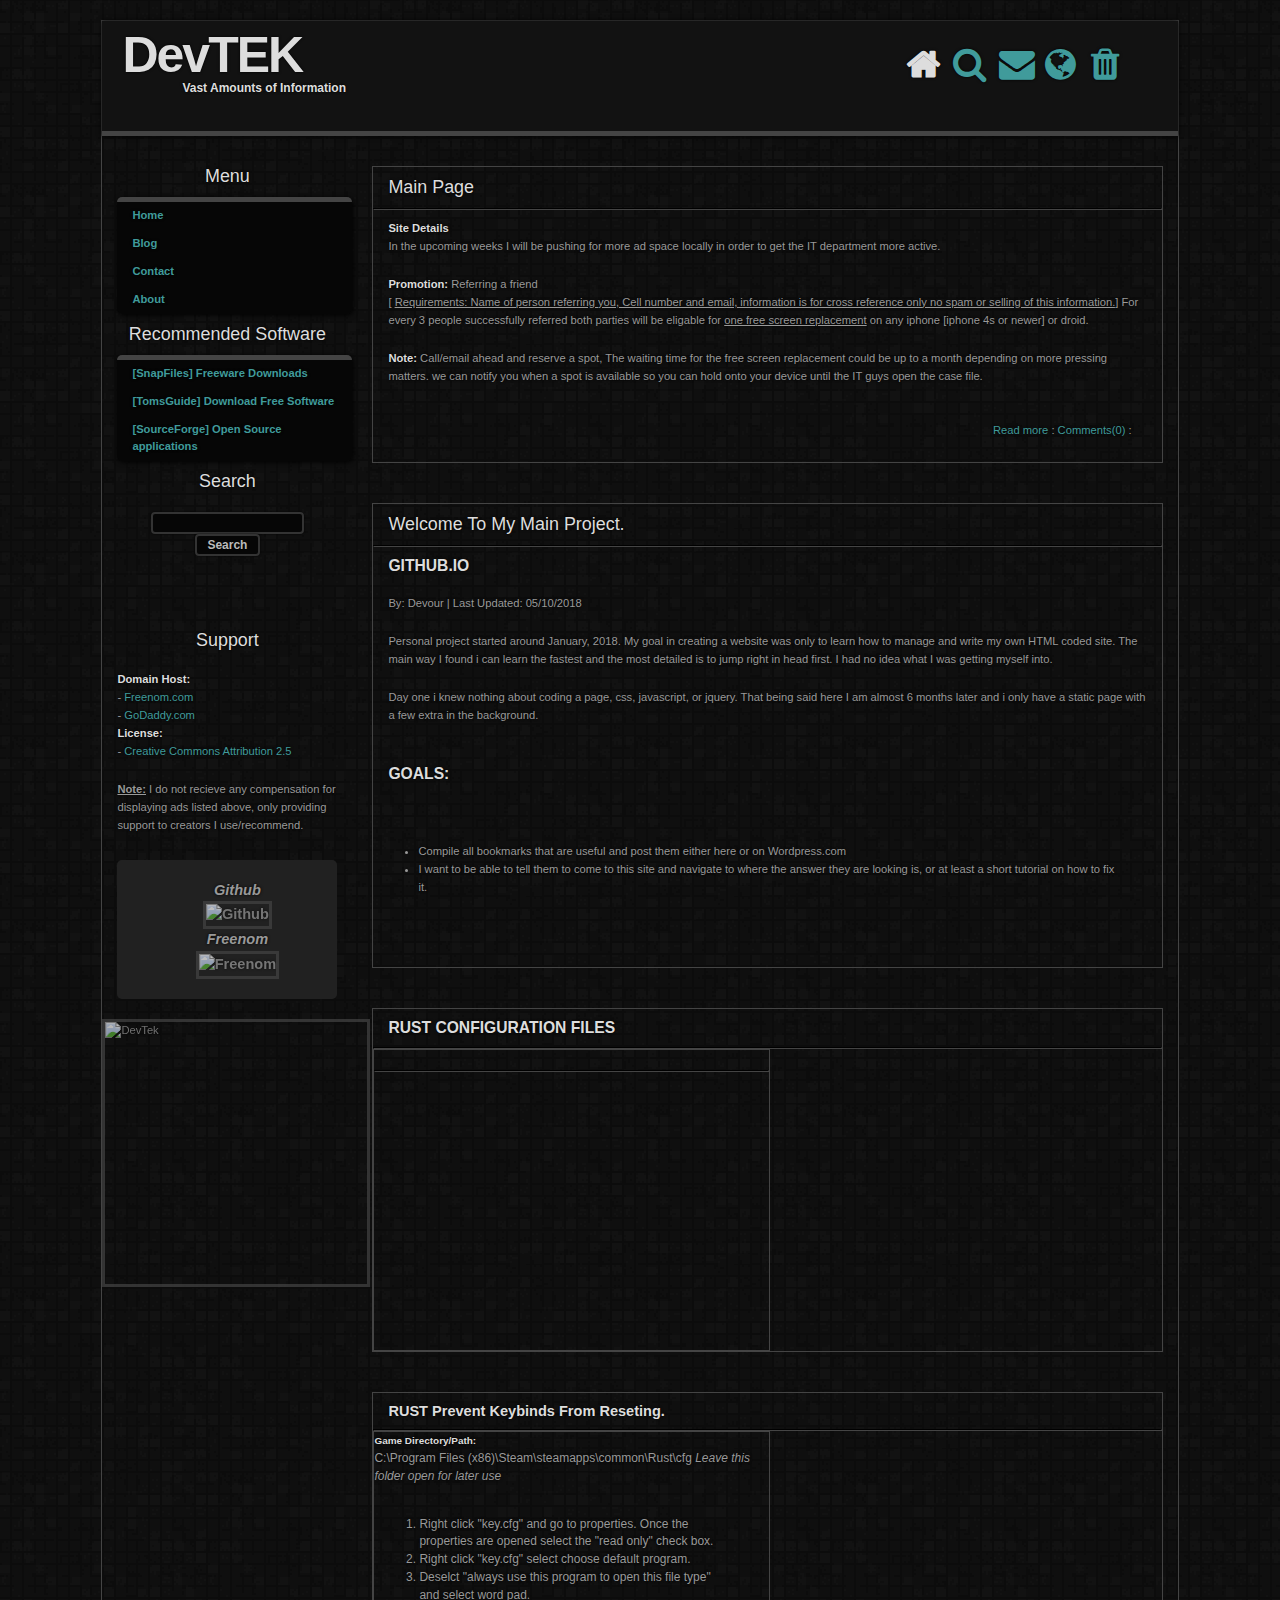
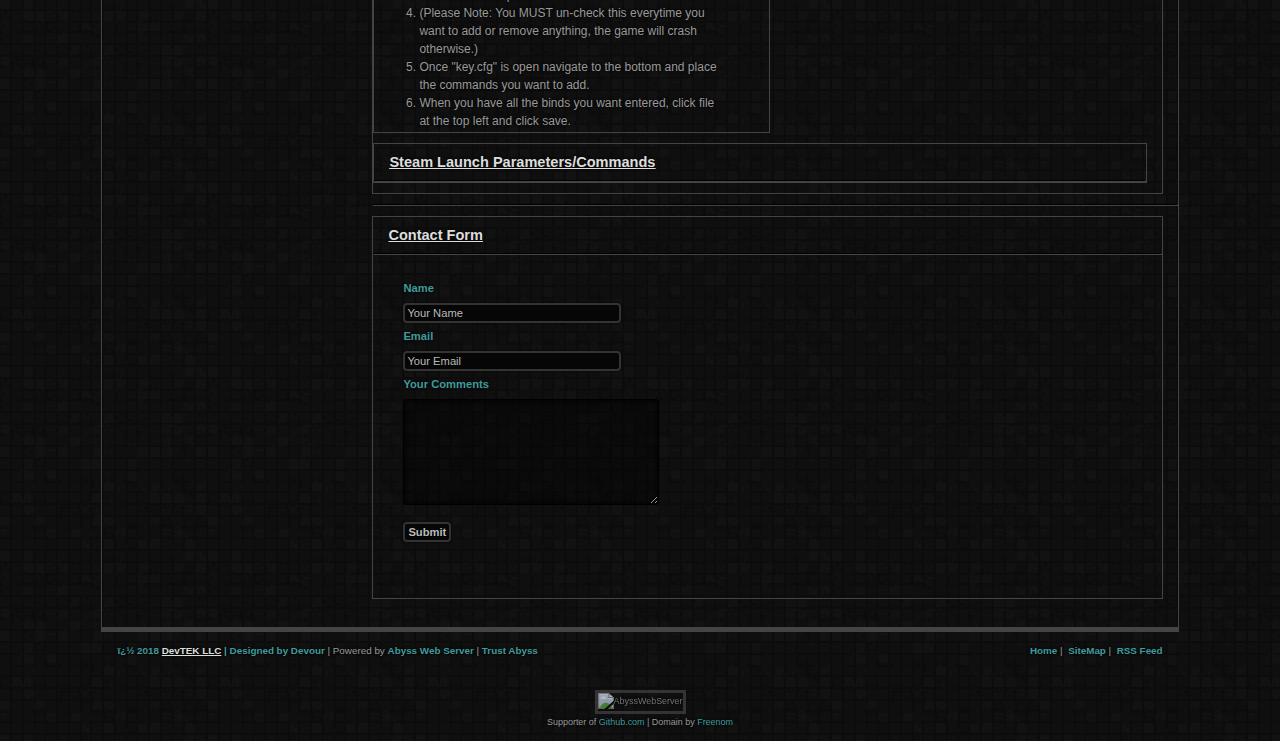
==== commit 1d43ead7: "Fixed body being 1 column" ====
--- a/index.html
+++ b/index.html
@@ -56,7 +56,7 @@
 				<!-- Search Form -->
 				<div><h1>
 					<center>Search</center>
-				</h1></<div>
+				</h1></div>
 				<div class="searchform">
 					<form action="#\action-page.html">
 						<p align="center"> <input name="search_query" class="textbox" type="text" /> <input name="search" class="button" value="Search" type="submit" />
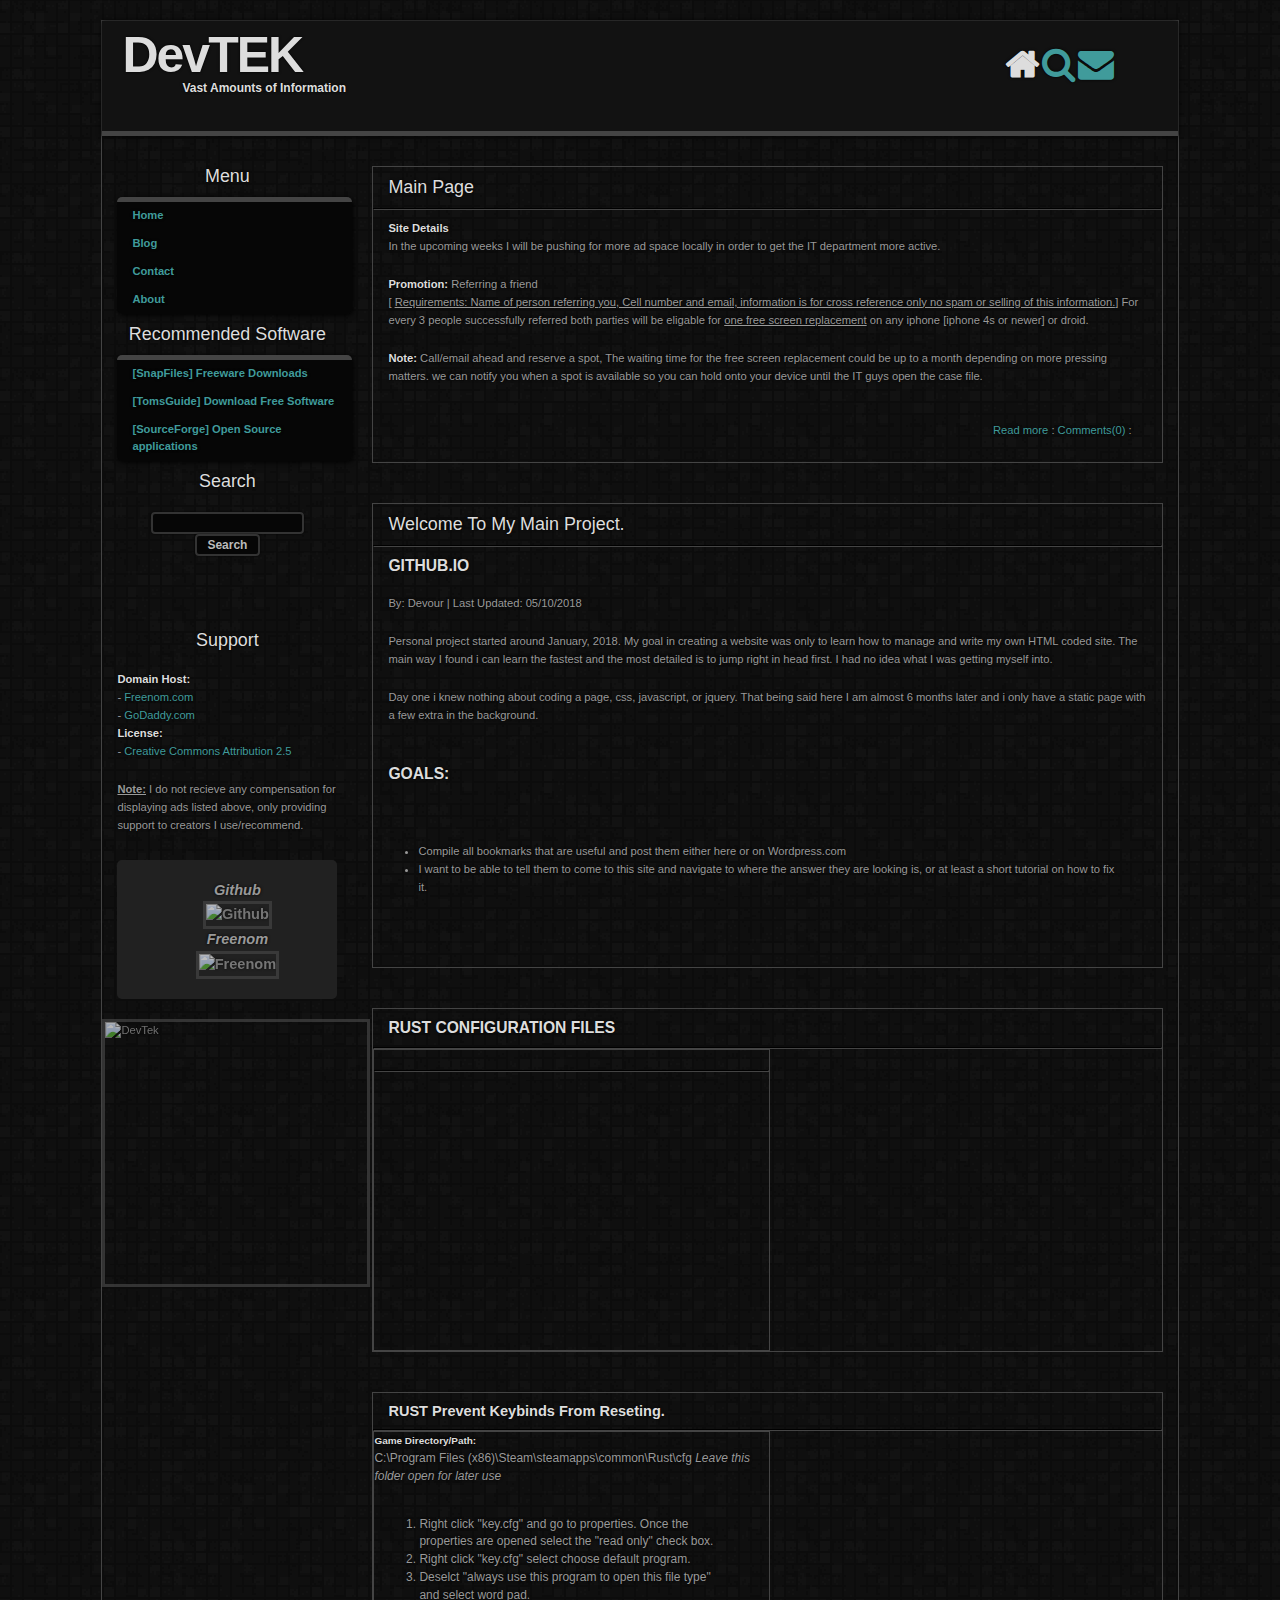
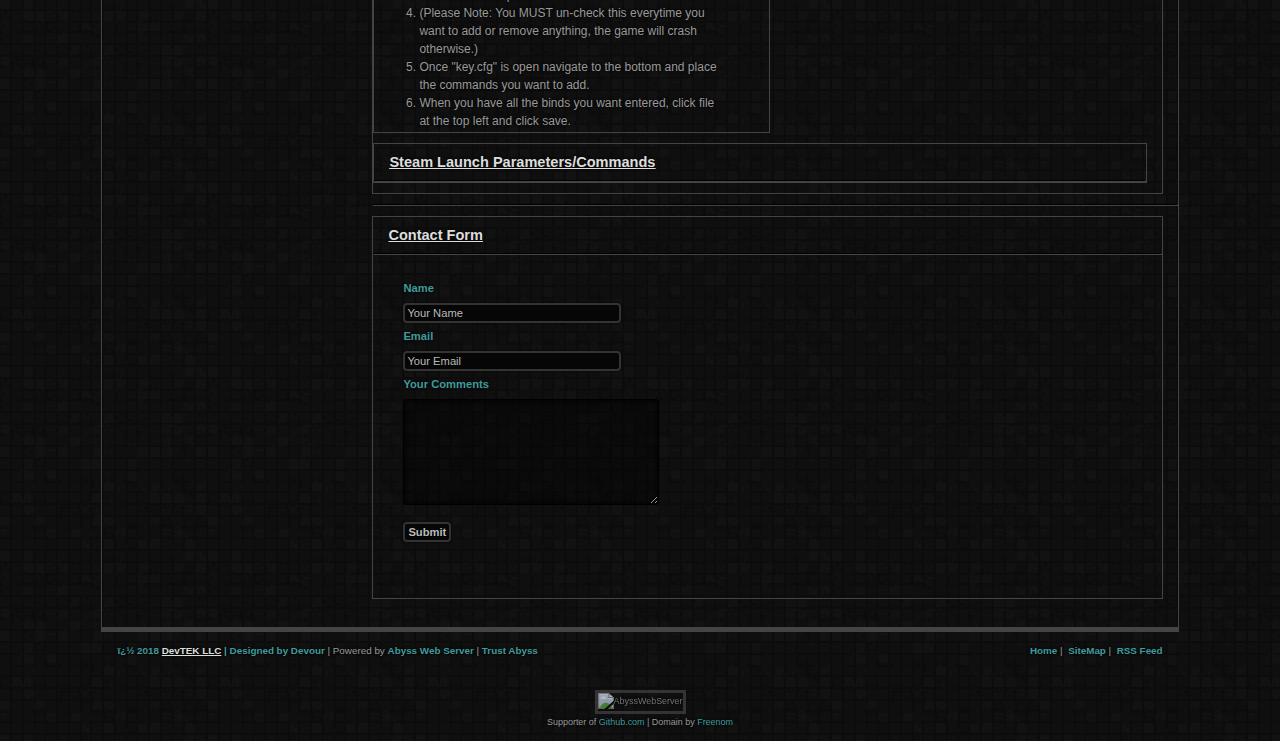
==== commit 5bbfce79: "Added gaming page and added toolbar" ====
--- a/index.html
+++ b/index.html
@@ -26,8 +26,10 @@
 					<li><a class="active" href="#"><i class="fa fa-home"></i></a></li>
 					<li><a href="#searchform"><i class="fa fa-search"></i></a></li>
 					<li><a href="#contact"><i class="fa fa-envelope"></i></a></li>
-					<li><a href="#"><i class="fa fa-globe"></i></a></li>
-					<li><a href="#"><i class="fa fa-trash"></i></a></li>
+					<!-- Unused Tabs 
+               <li><a href="#"><i class="fa fa-globe"></i></a></li>
+					<li><a href="#"><i class="fa fa-trash"></i></a></li>
+               -->
 				</ul>
 			</div>
 		</div>
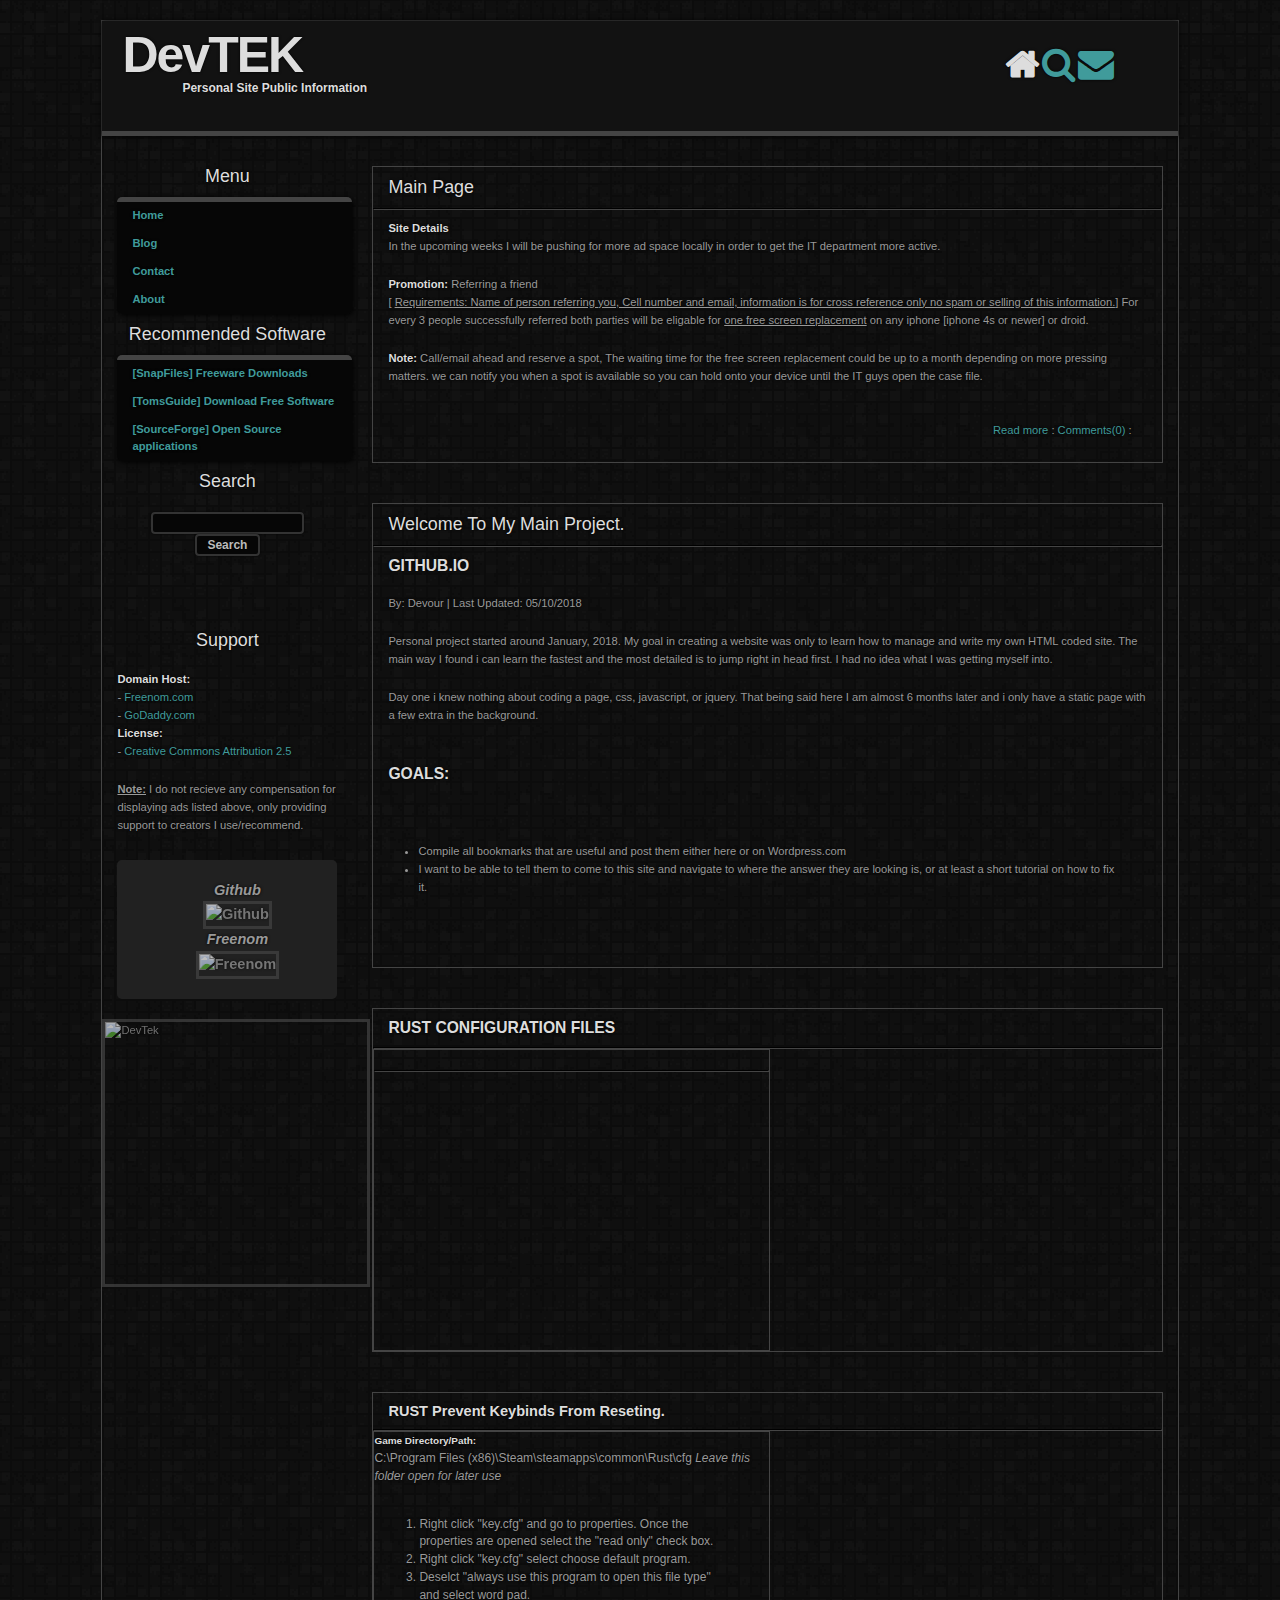
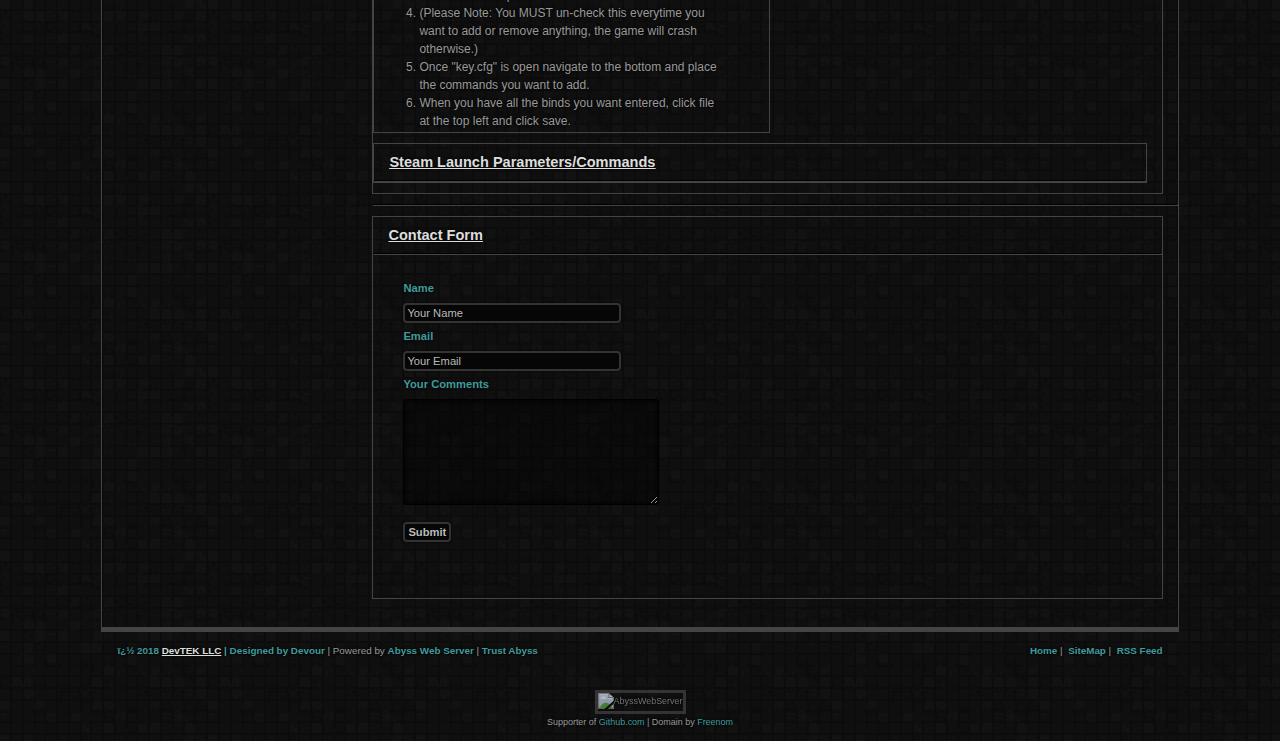
==== commit 2fbd1556: "Changed slogan" ====
--- a/index.html
+++ b/index.html
@@ -19,7 +19,7 @@
 	<div id="wrap">
 		<div id="header">
 			<h1 id="logo">Dev<span class="gray">TEK</span></h1>
-			<h2 id="slogan">Vast Amounts of Information</h2>
+			<h2 id="slogan">Personal Site Public Information</h2>
 			<!-- Menu Tabs Add icon library -->
 			<div id="menu" class="icon-bar">
 				<ul>
